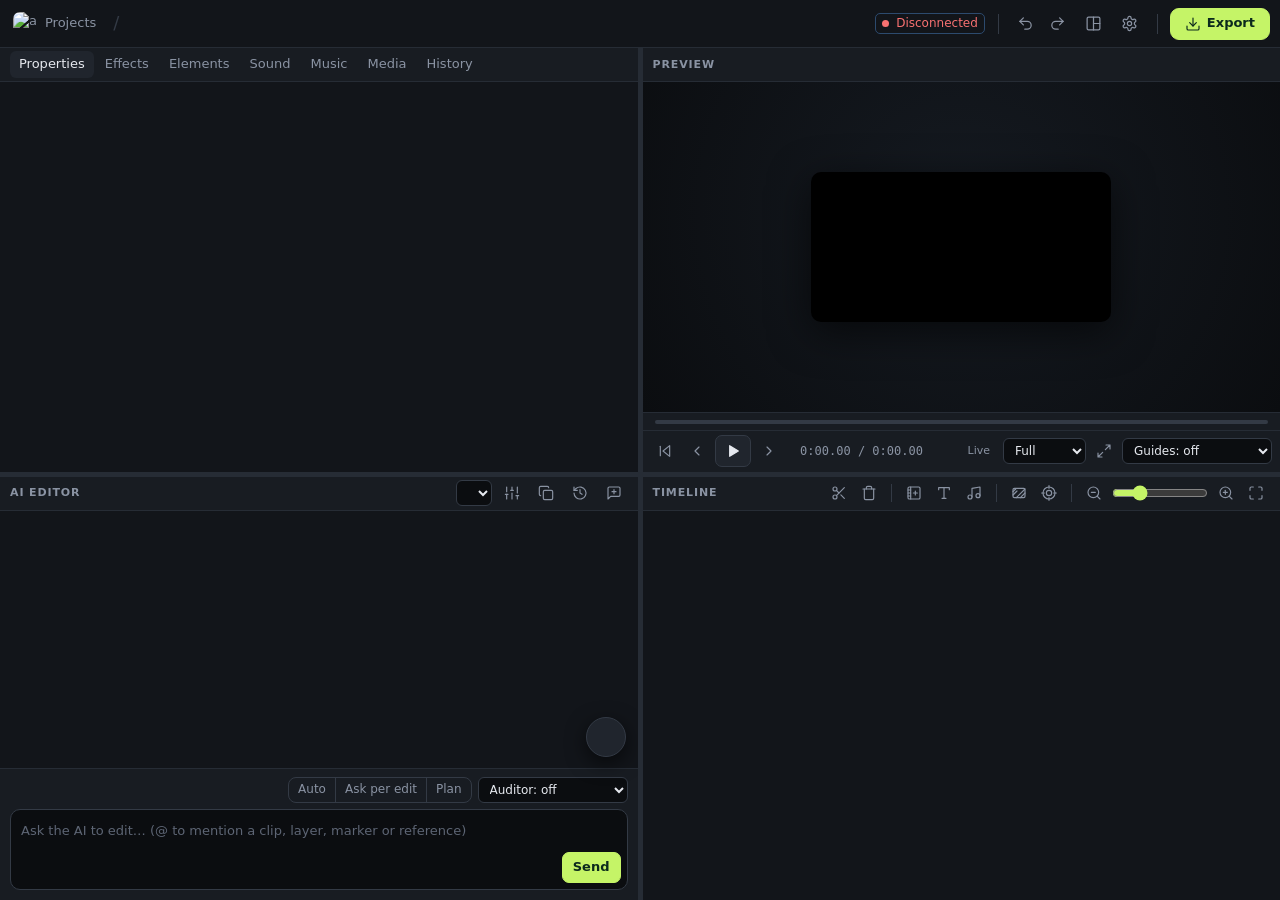
==== src/vedit/preview_server/static/index.html @ ada88d6e "feat(music): built-in loop maker with a Music tab - musicmaker.py: offline sequencer + synth that re" ====
<!doctype html>
<html lang="en">
<head>
<meta charset="utf-8">
<meta name="viewport" content="width=device-width, initial-scale=1">
<title>aiklips</title>
<link rel="icon" href="/static/logo.svg" type="image/svg+xml">
<style>
:root {
  --bg: #0b0d10; --pane: #12151a; --pane2: #181c22; --pane3: #20252d; --line: #262c35; --line2: #333a45;
  --text: #e6e9ef; --muted: #8a93a3; --faint: #5d6574; --accent: #c5f467; --accent-ink: #0b2a1d;
  --clip: #23344f; --clip-b: #4a6fa8; --text-l: #2f4a2a; --text-b: #6aa860; --img-l: #3a2f4f; --img-b: #9a7fd0;
  --cap-l: #4a3c18; --cap-b: #d0a640; --vid-l: #4a2330; --vid-b: #d0607e; --shp-l: #24383a; --shp-b: #5fb3b8; --adj-l: #33304a; --adj-b: #9d95e0; --mus-l: #173a45; --mus-b: #3fa5c0; --sel: #fbbf24; --ai: #c7a6ff; --danger: #f87171; --ok: #4ade80;
  --colf: 0.5; --rowf: 0.5;
}
* { box-sizing: border-box; }
html, body { height: 100%; }
body { margin: 0; background: var(--bg); color: var(--text); font: 13px/1.45 ui-sans-serif, system-ui, -apple-system, "Segoe UI", sans-serif; overflow: hidden; display: flex; flex-direction: column; }
button, input, select, textarea { font: inherit; color: inherit; }
button { background: var(--pane3); border: 1px solid var(--line2); border-radius: 7px; padding: 5px 10px; cursor: pointer; white-space: nowrap; display: inline-flex; align-items: center; justify-content: center; gap: 6px; }
button.icon { padding: 5px; width: 28px; height: 28px; }
.ic { display: inline-flex; width: 16px; height: 16px; flex: none; }
.ic svg { width: 100%; height: 100%; display: block; }
button:hover { border-color: var(--accent); }
button.primary { background: var(--accent); color: var(--accent-ink); border-color: var(--accent); font-weight: 600; }
button.ghost { background: transparent; border-color: transparent; color: var(--muted); }
button.ghost:hover { color: var(--text); border-color: var(--line2); }
button.danger:hover { border-color: var(--danger); color: var(--danger); }
button:disabled { opacity: .45; cursor: default; }
input, select, textarea { background: var(--bg); border: 1px solid var(--line2); border-radius: 6px; padding: 4px 7px; min-width: 0; }
input:focus, select:focus, textarea:focus { outline: none; border-color: var(--accent); }
input[type=color] { padding: 1px; height: 26px; width: 44px; }
input[type=range] { accent-color: var(--accent); }
kbd { background: var(--pane3); border: 1px solid var(--line2); border-radius: 4px; padding: 0 4px; font-size: 11px; color: var(--muted); }

/* ---- header ---- */
header { height: 44px; flex: none; display: flex; align-items: center; gap: 10px; padding: 0 12px; border-bottom: 1px solid var(--line); background: var(--pane); }
.logo { font-weight: 700; letter-spacing: .2px; }
.logo span { color: var(--accent); }
#proj-name { color: var(--muted); }
.spacer { flex: 1; }
.pill { padding: 3px 10px; border-radius: 999px; background: var(--pane3); color: var(--muted); font-size: 12px; }
.pill.rendering { color: #fde68a; } .pill.error { color: var(--danger); } .pill.ready { color: var(--accent); }

/* ---- 4-pane grid ---- */
#grid { flex: 1; min-height: 0; display: grid; grid-template-columns: minmax(0, calc((100% - 5px) * var(--colf))) 5px minmax(0, 1fr); grid-template-rows: minmax(0, calc((100% - 5px) * var(--rowf))) 5px minmax(0, 1fr); }
.pane { background: var(--pane); min-width: 0; min-height: 0; display: flex; flex-direction: column; overflow: hidden; }
.pane-h { height: 34px; flex: none; display: flex; align-items: center; gap: 6px; padding: 0 10px; border-bottom: 1px solid var(--line); background: var(--pane2); }
.pane-h h2 { white-space: nowrap; margin: 0; font-size: 11px; text-transform: uppercase; letter-spacing: .08em; color: var(--muted); font-weight: 600; }
.splitter { background: var(--line); }
.splitter:hover, .splitter.drag { background: var(--accent); }
#split-v { grid-column: 2; grid-row: 1 / 4; cursor: col-resize; }
#split-h { grid-column: 1 / 4; grid-row: 2; cursor: row-resize; z-index: 2; }
#p-insp { grid-column: 1; grid-row: 1; }
#p-prev { grid-column: 3; grid-row: 1; }
#p-chat { grid-column: 1; grid-row: 3; }
#p-tl { grid-column: 3; grid-row: 3; }

/* ---- inspector ---- */
.tabs { display: flex; gap: 2px; }
.tab { background: transparent; border: none; padding: 4px 9px; border-radius: 6px; color: var(--muted); }
.tab.on { background: var(--pane3); color: var(--text); }
#insp-body { flex: 1; overflow: auto; padding: 10px 12px 20px; }
.crumb { display: flex; align-items: center; gap: 6px; margin-bottom: 10px; color: var(--muted); font-size: 12px; }
.crumb a { color: var(--accent); cursor: pointer; text-decoration: none; }
.sec { margin: 0 0 14px; }
.sec-h { display: flex; align-items: center; justify-content: space-between; margin-bottom: 6px; }
.sec-h h3 { margin: 0; font-size: 11px; text-transform: uppercase; letter-spacing: .08em; color: var(--muted); font-weight: 600; }
.row { display: flex; align-items: center; gap: 8px; padding: 6px 8px; border-radius: 7px; cursor: pointer; border: 1px solid transparent; }
.row:hover { background: var(--pane2); }
.row.sel { border-color: var(--sel); background: #2a2413; }
.row .tag { font: 11px ui-monospace, monospace; color: var(--muted); min-width: 34px; }
.row .lbl { flex: 1; overflow: hidden; text-overflow: ellipsis; white-space: nowrap; }
.row .t { color: var(--faint); font-size: 11px; font-variant-numeric: tabular-nums; }
.dot { width: 8px; height: 8px; border-radius: 2px; flex: none; }
.empty { color: var(--faint); font-size: 12px; padding: 4px 8px; }
.bin { display: grid; grid-template-columns: repeat(auto-fill, minmax(92px, 1fr)); gap: 8px; }
.bin { grid-template-columns: repeat(auto-fill, minmax(120px, 1fr)); }
.src { border: 1px solid var(--line); border-radius: 8px; overflow: hidden; cursor: grab; background: var(--pane2); transition: border-color .12s; }
.src:hover { border-color: var(--line2); }
.src.sel { border-color: var(--sel); }
.src .th { position: relative; aspect-ratio: 16 / 10; background: #000 center / cover no-repeat; display: flex; align-items: center; justify-content: center; color: var(--muted); }
.src .th .ic { width: 22px; height: 22px; }
.src .dur { position: absolute; right: 5px; bottom: 5px; font: 10px ui-monospace, monospace; background: #000b; color: var(--text); padding: 1px 5px; border-radius: 4px; }
.src .kind { position: absolute; left: 5px; top: 5px; background: #000b; border-radius: 4px; padding: 2px; color: var(--text); }
.src .kind .ic { width: 12px; height: 12px; }
.src .nm { font-size: 11px; padding: 5px 7px; white-space: nowrap; overflow: hidden; text-overflow: ellipsis; color: var(--muted); }
.dropzone { border: 1px dashed var(--line2); border-radius: 10px; padding: 26px 16px; display: flex; flex-direction: column; align-items: center; gap: 10px; color: var(--faint); text-align: center; font-size: 12px; }
.dropzone > .ic { width: 26px; height: 26px; color: var(--muted); }
.fields { display: grid; grid-template-columns: minmax(80px, 34%) minmax(0, 1fr); gap: 7px 10px; align-items: center; }
.fields label { color: var(--muted); font-size: 12px; }
.fields .full { grid-column: 1 / 3; }
.fields .pair { display: flex; gap: 6px; align-items: center; }
.fields .sec { margin-top: 10px; padding-top: 10px; border-top: 1px solid var(--line2); font-size: 11px; text-transform: uppercase;
  letter-spacing: .08em; color: var(--muted); font-weight: 600; }
.aa-toggle { display: flex; align-items: center; gap: 4px; font-size: 12px; color: var(--muted); white-space: nowrap; margin-right: 6px; cursor: pointer; }
.m-audit { border: 1px solid var(--line2); border-radius: 10px; padding: 8px 10px; display: grid; gap: 6px; font-size: 12px; }
.m-audit.ok { border-color: var(--accent); } .m-audit.bad { border-color: #e5a400; }
.m-audit .aa-h { display: flex; align-items: center; gap: 6px; }
.beats { display: grid; gap: 6px; }
.beat { display: grid; gap: 1px; padding: 6px 8px; border: 1px solid var(--line2); border-radius: 8px; font-size: 12px; }
.beat.empty-beat { border-style: dashed; opacity: .7; }
.audit-score { font-weight: 600; margin: 4px 0 8px; }
.audit-score.ok { color: var(--accent); } .audit-score.bad { color: var(--danger); }
.findings { display: grid; gap: 6px; margin-bottom: 8px; }
.finding { border-left: 3px solid var(--line2); padding: 4px 8px; font-size: 12px; display: grid; gap: 2px; }
.finding.bad { border-color: var(--danger); } .finding.warn { border-color: #e5a400; }
.finding code { font-size: 11px; color: var(--muted); white-space: pre-wrap; word-break: break-word; }
.finding a { cursor: pointer; color: var(--accent); }
.font-pick { display: flex; flex-direction: column; gap: 5px; min-width: 0; }
.font-pick select { width: 100%; }
.font-pick .pair select { flex: 1; min-width: 0; }
.font-preview { background: var(--pane3); border: 1px solid var(--line2); border-radius: 8px; padding: 6px 10px; font-size: 22px;
  line-height: 1.25; white-space: nowrap; overflow: hidden; text-overflow: ellipsis; color: var(--text); }
.font-pick .hint { font-size: 11px; line-height: 1.35; }
/* font picker popover: every font is shown in its own face */
.fp-btn { width: 100%; justify-content: space-between; text-align: left; font-size: 15px; padding: 5px 9px; background: var(--bg); }
.fp-btn .fp-cur { overflow: hidden; text-overflow: ellipsis; white-space: nowrap; }
.fp-pop { position: fixed; z-index: 60; width: 340px; max-height: 70vh; display: flex; flex-direction: column; background: var(--pane2);
  border: 1px solid var(--line2); border-radius: 10px; box-shadow: 0 14px 40px #000a; overflow: hidden; }
.fp-top { padding: 8px; display: grid; gap: 6px; border-bottom: 1px solid var(--line); }
.fp-top input { width: 100%; }
.fp-chips { display: flex; flex-wrap: wrap; gap: 4px; }
.fp-chip { font-size: 11px; padding: 2px 8px; border-radius: 999px; background: transparent; color: var(--muted); }
.fp-chip.on { background: var(--accent); color: var(--accent-ink); border-color: var(--accent); }
.fp-list { overflow: auto; padding: 4px; }
.fp-grp { font-size: 10px; text-transform: uppercase; letter-spacing: .08em; color: var(--faint); padding: 8px 8px 3px; }
.fp-row { display: grid; grid-template-columns: 1fr auto; align-items: center; gap: 2px 8px; padding: 6px 8px; border-radius: 7px; cursor: pointer; border: 1px solid transparent; }
.fp-row:hover, .fp-row.hl { background: var(--pane3); }
.fp-row.on { border-color: var(--accent); }
.fp-row .fp-sample { font-size: 21px; line-height: 1.2; white-space: nowrap; overflow: hidden; text-overflow: ellipsis; min-width: 0; }
.fp-row .fp-name { font-size: 11px; color: var(--muted); grid-column: 1; }
.fp-row .fp-star { grid-row: 1 / 3; grid-column: 2; background: transparent; border: none; color: var(--faint); padding: 2px 4px; }
.fp-row .fp-star.on { color: var(--sel); }
.fp-foot { border-top: 1px solid var(--line); padding: 8px; display: flex; gap: 6px; }
.fp-foot input { flex: 1; }
/* size control: slider + number + drag-scrub label + preset chips */
.sz { display: grid; gap: 5px; }
.sz .pair input[type=range] { flex: 1; }
.sz .pair input[type=number] { flex: none !important; width: 64px !important; }
.sz-chips { display: flex; gap: 4px; flex-wrap: wrap; }
.sz-chips button { font-size: 11px; padding: 2px 8px; }
.sz-chips button.on { background: var(--accent); border-color: var(--accent); color: var(--accent-ink); }
label.scrub { cursor: ew-resize; user-select: none; }
label.scrub:hover { color: var(--accent); }
.fields .pair > * { flex: 1; min-width: 0; }
.fields .pair > input[type=color], .fields .pair > .hint { flex: none; }
.fields input:not([type=checkbox]):not([type=color]), .fields select, .fields textarea { width: 100%; }
.chips { display: flex; flex-wrap: wrap; gap: 5px; }
/* ---- Effects tab ---- */
.fx-search { position: sticky; top: -10px; z-index: 2; background: var(--pane); padding: 0 0 8px; display: grid; gap: 6px; }
.fx-search input { width: 100%; }
.fx-target { font-size: 12px; color: var(--muted); }
.fx-target b { color: var(--text); font-weight: 600; }
.fx-cat { font-size: 11px; text-transform: uppercase; letter-spacing: .08em; color: var(--muted); font-weight: 600; margin: 12px 0 6px; }
.seq { display: grid; grid-template-columns: 74px repeat(16, minmax(0, 1fr)); gap: 3px; align-items: center; margin: 3px 0; }
.seq > span { font-size: 11px; color: var(--muted); white-space: nowrap; overflow: hidden; text-overflow: ellipsis; }
.seq button { height: 22px; min-width: 0; padding: 0; border-radius: 4px; border: 1px solid var(--line); background: var(--pane2); font-size: 9px; color: var(--text); }
.seq button:nth-of-type(4n+1):not(:first-of-type) { margin-left: 3px; }
.seq button.beat { background: var(--pane3); }
.seq button.x { background: var(--accent); border-color: var(--accent); }
.seq button.o { background: color-mix(in srgb, var(--accent) 45%, var(--pane2)); border-color: color-mix(in srgb, var(--accent) 60%, transparent); }
.seq button.cur { outline: 2px solid var(--text); outline-offset: -1px; }
.fx-grid { display: grid; grid-template-columns: repeat(auto-fill, minmax(118px, 1fr)); gap: 8px; }
.fx-card { border: 1px solid var(--line); border-radius: 9px; overflow: hidden; background: var(--pane2); cursor: pointer; text-align: left; padding: 0;
  display: block; transition: border-color .12s, transform .12s; }
.fx-card:hover { border-color: var(--accent); transform: translateY(-1px); }
.fx-card.on { border-color: var(--sel); }
.fx-card .fx-th { position: relative; aspect-ratio: 16 / 10; overflow: hidden; background: linear-gradient(135deg, #3b82f6, #ec4899 55%, #f59e0b); }
.fx-card .fx-th i { position: absolute; inset: 0; background: var(--thumb) center / cover no-repeat; }
.fx-card .fx-th b { position: absolute; inset: 0; pointer-events: none; }
.fx-card .fx-nm { font-size: 12px; padding: 5px 8px 1px; color: var(--text); white-space: nowrap; overflow: hidden; text-overflow: ellipsis; }
.fx-card .fx-ab { font-size: 10.5px; padding: 0 8px 6px; color: var(--faint); line-height: 1.3; height: 2.6em; overflow: hidden; }
.fx-card .fx-badge { position: absolute; right: 5px; top: 5px; background: var(--sel); color: #000; font-size: 10px; font-weight: 700; border-radius: 4px; padding: 0 4px; }
/* card previews: a CSS approximation of each filter on the clip's own thumbnail */
.fxp-blur i { filter: blur(3px); transform: scale(1.08); }
.fxp-sharpen i { filter: contrast(1.35) saturate(1.15); }
.fxp-denoise i { filter: blur(.7px) saturate(1.05); }
.fxp-glow i { filter: brightness(1.18) saturate(1.25) blur(.5px); }
.fxp-glow b { background: radial-gradient(circle at 50% 45%, #fff6 0, transparent 60%); mix-blend-mode: screen; }
.fxp-vignette b, .fxp-film b { background: radial-gradient(ellipse at center, transparent 40%, #000d 100%); }
.fxp-grain b, .fxp-vhs b { background-image: repeating-radial-gradient(circle at 17% 32%, #fff2 0 1px, transparent 1px 3px); opacity: .9; mix-blend-mode: overlay; }
.fxp-rgb_split i { filter: drop-shadow(4px 0 0 #ff0040aa) drop-shadow(-4px 0 0 #00a0ffaa); }
.fxp-edges i { filter: grayscale(1) contrast(4) invert(1); }
.fxp-posterize i { filter: contrast(2.2) saturate(2); }
.fxp-invert i { filter: invert(1); }
.fxp-mirror i { transform: scaleX(-1); }
.fxp-pixelate i { filter: blur(2px) contrast(1.6) saturate(1.3); }
.fxp-letterbox b { background: linear-gradient(#000 0 18%, transparent 18% 82%, #000 82%); }
.fxp-film i { filter: sepia(.25) saturate(.8) contrast(1.06); }
.fxp-vhs i { filter: saturate(1.5) blur(.6px) drop-shadow(3px 0 0 #ff004088); }
.fxp-trails i { filter: drop-shadow(6px 0 0 #fff5) drop-shadow(12px 0 0 #fff3); }
.fx-card:hover.fxp-shake i { animation: fxshake .12s linear infinite; }
.fx-card:hover.fxp-zoom_pulse i { animation: fxpulse .8s ease-in-out infinite; }
.fxp-shake i, .fxp-zoom_pulse i { transform: scale(1.12); }
@keyframes fxshake { 0% { transform: scale(1.12) translate(2px, -1px); } 50% { transform: scale(1.12) translate(-2px, 2px); } 100% { transform: scale(1.12) translate(1px, -2px); } }
@keyframes fxpulse { 0%, 100% { transform: scale(1.05); } 50% { transform: scale(1.18); } }
.fxp-move .fx-th { background: linear-gradient(135deg, #1c2a14, #1f4a43); display: flex; align-items: center; justify-content: center; color: var(--accent); }
.fxp-move .fx-th .ic { width: 26px; height: 26px; }
.fxp-gfx .fx-th .ic { display: none; }
/* camera moves: the shot does the move while the pointer is on the card */
.fxp-mv-snap_zoom:hover i { animation: mv-snap 1.6s cubic-bezier(.7, 0, .2, 1) infinite; }
@keyframes mv-snap { 0%, 20% { transform: scale(1); } 32%, 85% { transform: scale(1.4); } 100% { transform: scale(1); } }
.fxp-mv-digital_zoom:hover i { animation: mv-digital 1.6s steps(1, end) infinite; }
@keyframes mv-digital { 0% { transform: scale(1); } 20% { transform: scale(1.12); } 32% { transform: scale(1.26); } 44% { transform: scale(1.42); } 90% { transform: scale(1.42); } 100% { transform: scale(1); } }
.fxp-mv-punch_in:hover i { animation: mv-punch 1.4s steps(1, end) infinite; }
@keyframes mv-punch { 0% { transform: scale(1); } 45% { transform: scale(1.18); } 100% { transform: scale(1.18); } }
.fxp-mv-zoom_out_reveal:hover i { animation: mv-out 1.8s ease-out infinite; }
@keyframes mv-out { 0% { transform: scale(1.4); } 80%, 100% { transform: scale(1); } }
.fxp-mv-whip:hover i { animation: mv-whip 1.2s ease-in-out infinite; }
@keyframes mv-whip { 0%, 30% { transform: none; filter: none; } 45% { transform: translateX(-30%); filter: blur(6px); } 60%, 100% { transform: none; filter: none; } }
.fxp-mv-flash_cut:hover b { animation: mv-flash 1.2s ease-out infinite; }
@keyframes mv-flash { 0%, 35% { background: transparent; } 40% { background: #fff; } 70%, 100% { background: transparent; } }
/* applied filter stack in clip properties */
.fxs { grid-column: 1 / 3; display: grid; gap: 6px; }
.fxs-item { border: 1px solid var(--line2); border-radius: 9px; background: var(--pane2); }
.fxs-item.off { opacity: .55; }
.fxs-item.drag { border-color: var(--accent); }
.fxs-h { display: flex; align-items: center; gap: 4px; padding: 4px 6px; }
.fxs-h .nm { flex: 1; font-size: 12px; font-weight: 600; cursor: grab; }
.fxs-h button { padding: 2px 5px; height: 24px; }
.fxs-b { display: grid; grid-template-columns: minmax(70px, 30%) minmax(0, 1fr); gap: 5px 8px; align-items: center; padding: 2px 8px 8px; }
.fxs-b label { font-size: 11.5px; color: var(--muted); }
.fxs-b .pair { display: flex; gap: 6px; align-items: center; }
.fxs-b .pair input[type=range] { flex: 1; min-width: 0; }
/* timeline: markers, in/out range, keyframe diamonds, multi-select */
.lane.ruler .mk { position: absolute; top: 0; width: 10px; height: 100%; margin-left: -5px; cursor: pointer; z-index: 3; }
.lane.ruler .mk::before { content: ""; position: absolute; left: 1px; top: 2px; width: 8px; height: 10px; background: var(--c); clip-path: polygon(0 0, 100% 0, 100% 70%, 50% 100%, 0 70%); }
.lane.ruler .mk::after { content: ""; position: absolute; left: 4.5px; top: 12px; width: 1px; height: 12px; background: var(--c); opacity: .7; }
.lane.ruler .mk.sel::before { outline: 2px solid var(--text); }
.lane.ruler .io { position: absolute; top: 0; height: 100%; background: #c5f46722; border-left: 2px solid var(--accent); border-right: 2px solid var(--accent); pointer-events: none; }
.blk .kf { position: absolute; bottom: 1px; width: 7px; height: 7px; margin-left: -3.5px; background: var(--sel); transform: rotate(45deg); pointer-events: none; }
.blk.multi { outline: 2px dashed var(--sel); outline-offset: -2px; }
#snap-ind.off { opacity: .4; text-decoration: line-through; }
/* keyframe button next to a property */
.kfb { background: none; border: none; padding: 0 3px; color: var(--faint); cursor: pointer; font-size: 12px; line-height: 1; }
.kfb.has { color: var(--muted); } .kfb.on { color: var(--sel); }
.fields label .kfb { margin-left: 4px; }
/* paste attributes dialog, shortcut sheet */
.modal { position: fixed; inset: 0; z-index: 85; background: #0008; display: flex; align-items: center; justify-content: center; }
.modal .box { background: var(--pane2); border: 1px solid var(--line2); border-radius: 12px; padding: 16px 18px; min-width: 300px; max-width: min(720px, calc(100vw - 32px)); max-height: 80vh; overflow: auto; box-shadow: 0 20px 60px #000c; }
.modal h3 { margin: 0 0 10px; font-size: 14px; }
.modal .opts { display: grid; gap: 6px; margin: 8px 0 14px; }
.modal .opts label { display: flex; gap: 8px; align-items: center; }
.keys { display: grid; grid-template-columns: repeat(auto-fill, minmax(230px, 1fr)); gap: 4px 18px; font-size: 12.5px; }
.keys div { display: flex; justify-content: space-between; gap: 10px; padding: 3px 0; border-bottom: 1px solid var(--line); }
.keys kbd { white-space: nowrap; }
.scopes { grid-column: 1 / 3; display: flex; gap: 8px; flex-wrap: wrap; }
.scopes img { background: #000; border-radius: 6px; border: 1px solid var(--line2); max-width: 100%; }
/* command palette (Cmd/Ctrl+K) */
#palette { position: fixed; inset: 0; z-index: 80; background: #0008; display: flex; justify-content: center; align-items: flex-start; padding-top: 12vh; }
#palette .pl-box { width: min(560px, calc(100vw - 32px)); background: var(--pane2); border: 1px solid var(--line2); border-radius: 12px; box-shadow: 0 20px 60px #000c; overflow: hidden; }
#palette input { width: 100%; border: none; border-bottom: 1px solid var(--line); border-radius: 0; padding: 12px 14px; font-size: 15px; background: transparent; }
#palette .pl-list { max-height: 50vh; overflow: auto; padding: 4px; }
#palette .pl-row { display: flex; gap: 10px; align-items: center; padding: 7px 10px; border-radius: 7px; cursor: pointer; }
#palette .pl-row.hl { background: var(--pane3); }
#palette .pl-row .k { font-size: 10px; text-transform: uppercase; letter-spacing: .06em; color: var(--faint); width: 64px; flex: none; }
#palette .pl-row .t { flex: 1; }
#palette .pl-row .d { color: var(--faint); font-size: 11.5px; white-space: nowrap; overflow: hidden; text-overflow: ellipsis; max-width: 50%; }
/* property search */
.insp-search { display: flex; gap: 6px; align-items: center; margin-bottom: 8px; }
.insp-search input { flex: 1; }
.fields .q-hide { display: none !important; }
.fields .q-hit { color: var(--accent) !important; }
.chip { display: inline-flex; gap: 4px; align-items: center; background: var(--pane3); border: 1px solid var(--line2); border-radius: 999px; padding: 1px 4px 1px 9px; font-size: 12px; }
.chip button { padding: 0 5px; border: none; background: transparent; color: var(--muted); }
.chip button:hover { color: var(--danger); }
.btnrow { display: flex; flex-wrap: wrap; gap: 6px; margin-top: 12px; }
.hint { color: var(--faint); font-size: 12px; }
#hist { list-style: none; margin: 0; padding: 0; }
#hist li { padding: 5px 8px; border-radius: 6px; cursor: pointer; display: flex; gap: 8px; color: var(--muted); }
#hist li:hover { background: var(--pane2); }
#hist li.current { background: #22331a; color: var(--text); }
#hist li.future { opacity: .45; }
#hist .n { width: 28px; text-align: right; font-variant-numeric: tabular-nums; color: var(--faint); }

/* ---- preview ---- */
#stage { flex: 1; min-height: 0; display: flex; align-items: center; justify-content: center; padding: 12px; position: relative; background: radial-gradient(circle at 50% 40%, #151a21, var(--bg)); }
video { max-height: 100%; max-width: 100%; background: #000; border-radius: 10px; box-shadow: 0 10px 40px #0009; }
/* preview busy: keep the last frame on screen (frozen canvas) and show what is happening over it */
/* no z-index on the hold frame and the overlay stage: they must not form stacking contexts, so the layers' blend modes
   (mix-blend-mode) mix with the video under them. DOM order puts the overlays above the hold frame. */
#pv-hold { position: absolute; pointer-events: none; border-radius: 10px; display: none; }
/* live overlays: text / image / caption sprites drawn over the base video (above the frozen frame, below the busy card) */
#pv-layers { position: absolute; pointer-events: none; overflow: hidden; border-radius: 10px; display: none; }
#pv-layers > img, #pv-layers > .vl { position: absolute; left: 0; top: 0; transform-origin: 50% 50%; user-select: none; }
#pv-layers .vl { overflow: hidden; }
#pv-layers .vl video, #pv-layers .vl canvas { position: absolute; inset: 0; width: 100%; height: 100%; object-fit: cover; }
#pv-layers .vl-border { position: absolute; inset: 0; border-radius: inherit; box-sizing: border-box; }
#t-mode { font-size: 11px; padding: 3px 8px; }
/* expanded preview: the preview pane covers the whole window (and the screen, where fullscreen is allowed) */
body.pv-expanded #p-prev { position: fixed; inset: 0; z-index: 50; background: var(--bg); }
body.pv-expanded #p-prev > .pane-h { display: none; }
body.pv-expanded #stage { padding: 0; background: #000; }
body.pv-expanded video, body.pv-expanded #pv-hold, body.pv-expanded #pv-layers { border-radius: 0; }
#t-mode.final { border-color: var(--sel); color: var(--sel); }
#pv-busy { position: absolute; inset: 0; z-index: 4; display: flex; align-items: center; justify-content: center; pointer-events: none;
  background: #0b0d1059; backdrop-filter: blur(2px) saturate(.6); -webkit-backdrop-filter: blur(2px) saturate(.6); overflow: hidden; animation: fadein .18s ease-out; }
#pv-busy[hidden] { display: none; }
#pv-busy::before { content: ""; position: absolute; inset: 0; background: linear-gradient(100deg, transparent 30%, #c5f46714 50%, transparent 70%); animation: sweep 1.8s linear infinite; }
.pv-card { position: relative; display: flex; gap: 12px; align-items: center; background: #12151aeb; border: 1px solid var(--line2); border-radius: 12px; padding: 12px 16px; box-shadow: 0 10px 40px #000a; max-width: 82%; }
.pv-card b { display: block; font-size: 13px; }
#pv-sub { display: block; color: var(--muted); font-size: 12px; }
#pv-sub:empty { display: none; }
#pv-time { color: var(--faint); font-size: 12px; font-variant-numeric: tabular-nums; margin-left: 4px; }
.pv-bar { position: absolute; left: 12px; right: 12px; bottom: 0; height: 2px; border-radius: 2px; overflow: hidden; background: var(--line); }
.pv-bar::after { content: ""; position: absolute; top: 0; bottom: 0; width: 35%; background: var(--accent); animation: indet 1.2s ease-in-out infinite; }
#pv-ai { position: absolute; top: 14px; left: 16px; z-index: 4; display: inline-flex; align-items: center; gap: 7px; padding: 3px 10px 3px 8px; border-radius: 999px;
  background: #1c2a14e6; border: 1px solid #1f4a43; color: var(--accent); font-size: 12px; pointer-events: none; }
#pv-ai[hidden] { display: none; }
#pv-ai i, .ai-orb { display: inline-block; border-radius: 50%; background: var(--accent); box-shadow: 0 0 0 0 #c5f46788; animation: pulse 1.4s infinite; }
#pv-ai i { width: 7px; height: 7px; }
/* AI is editing: timeline + properties are locked until it finishes */
#p-tl, #p-insp { position: relative; }
.ai-lock { position: absolute; inset: 0; z-index: 20; display: flex; align-items: center; justify-content: center; cursor: not-allowed; animation: fadein .2s ease-out;
  background: repeating-linear-gradient(-45deg, #0b0d10c7 0 14px, #12151ac7 14px 28px); background-size: 40px 40px;
  backdrop-filter: blur(1.5px) grayscale(.6); -webkit-backdrop-filter: blur(1.5px) grayscale(.6); }
.ai-lock[hidden] { display: none; }
.ai-card { cursor: default; display: flex; flex-direction: column; align-items: center; gap: 6px; text-align: center; max-width: min(420px, 90%);
  background: var(--pane2); border: 1px solid #1f4a43; border-radius: 12px; padding: 14px 20px; box-shadow: 0 0 0 4px #c5f46712, 0 10px 40px #000a; }
.ai-card b { font-size: 13px; }
.ai-orb { width: 12px; height: 12px; }
.ai-step { font: 12px ui-monospace, monospace; color: var(--muted); max-width: 100%; overflow: hidden; text-overflow: ellipsis; white-space: nowrap; }
.ai-card .hint { font-size: 11px; color: var(--faint); }
.ai-lock.slim .ai-card { flex-direction: row; padding: 8px 12px; gap: 8px; }
/* the timeline stays visible while the AI edits, so you can watch where it works: a light veil, a slim card over the
   toolbar, and clicks that would change something are stopped in JS (scrolling, zoom and seeking on the ruler still work) */
/* the timeline is blocked while the AI edits: a soft veil over the tracks and one card in the middle saying why */
#tl-lock { top: 35px; overflow: hidden; background: #0b0d10a6; backdrop-filter: blur(2px) saturate(.6); -webkit-backdrop-filter: blur(2px) saturate(.6); }
#tl-lock::before { content: ""; position: absolute; left: 0; right: 0; top: 0; height: 2px;
  background: linear-gradient(90deg, transparent, var(--accent) 50%, transparent); animation: sweep 1.6s ease-in-out infinite; }
#tl-lock .ai-card { flex-direction: row; align-items: center; text-align: left; gap: 12px; padding: 12px 12px 12px 16px; max-width: min(520px, calc(100% - 32px));
  border-radius: 14px; box-shadow: 0 0 0 1px #c5f4671a, 0 16px 48px #000c; }
#tl-lock .ai-card .txt { display: flex; flex-direction: column; gap: 2px; min-width: 0; }
#tl-lock .ai-card b { font-size: 13px; white-space: nowrap; }
#tl-lock .ai-card #tl-time { color: var(--muted); font-weight: 400; font-variant-numeric: tabular-nums; margin-left: 4px; }
#tl-lock .ai-card .ai-step { font-size: 11px; }
#tl-lock .ai-card .hint { font-size: 11px; color: var(--faint); white-space: nowrap; overflow: hidden; text-overflow: ellipsis; }
#tl-lock .ai-card .ai-orb { width: 10px; height: 10px; flex: none; }
#tl-lock .ai-card button { flex: none; height: 28px; padding: 0 12px; border-radius: 999px; font-size: 12px; gap: 5px; }
body.ai-busy .tl-tools > :not(#b-zout):not(#zoom):not(#b-zin):not(#b-fit) { opacity: .3; pointer-events: none; }
body.ai-busy #tl-body .lane:not(.ruler) { cursor: not-allowed; }
/* what the AI just changed: blocks pulse, the span is tinted across every track, and a chip says what and where */
/* layer groups: one row per collapsed effect */
.blk.group { background: linear-gradient(180deg, #2a2145, #221b38); border: 1px solid #5b4a8a; color: #e4dafe; overflow: hidden; }
.blk.group.sel { border-color: var(--ai); box-shadow: 0 0 0 1px var(--ai) inset; }
.blk.group .gtick { position: absolute; top: 3px; bottom: 3px; width: 2px; border-radius: 1px; background: #c7a6ff55; pointer-events: none; }
.blk.group .bl { position: relative; }
.head.grp-h { box-shadow: inset 3px 0 0 var(--ai); }
.head.in-grp { box-shadow: inset 3px 0 0 #5b4a8a; }
.iso-list { display: flex; flex-direction: column; gap: 3px; max-height: 260px; overflow: auto; }
.iso-row { display: flex; align-items: center; gap: 8px; justify-content: flex-start; text-align: left; padding: 3px 8px; height: auto; min-height: 34px; background: var(--pane2); border: 1px solid var(--line); border-radius: 8px; font-size: 12px; }
.iso-row img { width: 28px; height: 28px; object-fit: contain; flex: none; }
.iso-row small { color: var(--faint); margin-left: auto; }
.iso-row.on { border-color: var(--accent); background: #1c2a14; }
.iso-row.add { color: var(--accent); justify-content: center; }
.iso-pad { display: flex; flex-wrap: wrap; gap: 4px; align-items: center; }
.iso-pad button { min-width: 30px; padding: 0 6px; height: 26px; }
.iso-dlg { width: min(760px, calc(100vw - 48px)); padding: 16px 18px; box-sizing: border-box; display: flex; flex-direction: column; gap: 10px; }
.iso-dlg h3 { margin: 0; }
.iso-pick { display: grid; grid-template-columns: repeat(auto-fill, minmax(96px, 1fr)); gap: 8px; max-height: 60vh; overflow: auto; }
.iso-cat { grid-column: 1 / -1; font-size: 11px; text-transform: uppercase; letter-spacing: .08em; color: var(--faint); margin-top: 6px; }
.iso-card { display: flex; flex-direction: column; align-items: center; gap: 4px; height: auto; padding: 6px; background: #F4F2F8; color: #222; border-radius: 10px; border: 1px solid transparent; font-size: 11px; }
.iso-card:hover { border-color: var(--accent); }
.iso-card img { width: 72px; height: 72px; object-fit: contain; }
.glass-l { position: absolute; left: 0; top: 0; box-sizing: border-box; border: 1.5px solid #ffffff55; box-shadow: inset 0 1px 0 #ffffff66, 0 10px 30px #0004; }
.blk.just { border-color: var(--ai) !important; animation: justpulse 1.1s ease-out 3; }
@keyframes justpulse { 0% { box-shadow: 0 0 0 0 #c7a6ffdd; } 100% { box-shadow: 0 0 0 9px #c7a6ff00; } }
.mk.just { filter: drop-shadow(0 0 4px var(--ai)); }
/* only the change shown in the chip gets a span (the others just pulse): many edits must not paint the whole timeline */
.aied { position: absolute; top: 0; bottom: 0; pointer-events: none; z-index: 5; background: #c7a6ff0f; border-left: 1px solid #c7a6ff66; border-right: 1px solid #c7a6ff66; }
#tl-last { display: none; align-items: center; gap: 2px; height: 22px; padding: 0 2px 0 8px; border-radius: 999px; font-size: 11.5px; min-width: 0; max-width: 46%;
  background: #c7a6ff1c; border: 1px solid #c7a6ff55; color: var(--ai); position: relative; z-index: 21; }
#tl-last.on { display: inline-flex; }
#tl-last .tx { overflow: hidden; text-overflow: ellipsis; white-space: nowrap; cursor: pointer; padding-right: 4px; }
#tl-last .tx:hover { text-decoration: underline; }
#tl-last button { height: 18px; min-width: 18px; padding: 0 4px; border-radius: 999px; font-size: 11px; color: var(--ai); }
body.ai-busy #t-mask, body.ai-busy #t-focus, body.ai-busy #b-undo, body.ai-busy #b-redo { opacity: .35; pointer-events: none; }
@keyframes sweep { from { transform: translateX(-100%); } to { transform: translateX(100%); } }
@keyframes indet { from { left: -35%; } to { left: 100%; } }
@keyframes pulse { 0% { box-shadow: 0 0 0 0 #c5f46788; } 70% { box-shadow: 0 0 0 7px #c5f46700; } 100% { box-shadow: 0 0 0 0 #c5f46700; } }
@keyframes fadein { from { opacity: 0; } }
#drawlayer { position: absolute; cursor: crosshair; z-index: 5; border-radius: 10px; outline: 2px solid var(--accent); outline-offset: -2px; touch-action: none; }
#drawlayer .dhint { position: absolute; left: 50%; top: 10px; transform: translateX(-50%); background: #000c; color: var(--text); font-size: 12px; padding: 4px 10px; border-radius: 999px; pointer-events: none; white-space: nowrap; }
.drawbox { position: absolute; border: 2px solid var(--accent); background: #c5f4671f; box-shadow: 0 0 0 9999px #0007; pointer-events: none; }
.drawbox.ellipse { border-radius: 50%; }
#drawlayer canvas { position: absolute; inset: 0; width: 100%; height: 100%; pointer-events: none; border-radius: 10px; }
#drawlayer.painting { cursor: none; }
.drawbar { position: absolute; z-index: 6; display: flex; gap: 4px; align-items: center; background: var(--pane2); border: 1px solid var(--line2);
  border-radius: 10px; padding: 6px; font-size: 12px; cursor: default; box-shadow: 0 8px 24px #0008; }
.drawbar.side { flex-direction: column; align-items: stretch; width: 104px; }
.drawbar.side .sep { width: auto; height: 1px; margin: 2px 0; }
.drawbar.side input[type=range] { width: 100%; }
.drawbar.top { left: 50%; top: 4px; transform: translateX(-50%); max-width: calc(100% - 8px); overflow-x: auto; white-space: nowrap; }
.drawbar button { padding: 3px 9px; font-size: 12px; white-space: nowrap; }
.drawbar button.on { background: var(--accent); border-color: var(--accent); color: var(--accent-ink); }
.drawbar button.keep { border-color: #fb923c; color: #fb923c; }
.drawbar input[type=range] { width: 70px; }
.drawbar .sep { width: 1px; height: 18px; background: var(--line2); margin: 0 2px; }
.brushcur { position: absolute; border: 1.5px solid #fff; border-radius: 50%; pointer-events: none; box-shadow: 0 0 0 1px #000a; transform: translate(-50%, -50%); z-index: 4; }
.brushcur.erase { border-style: dashed; }
.drawpop { position: absolute; z-index: 7; background: var(--pane2); border: 1px solid var(--line2); border-radius: 10px; padding: 10px; display: grid; gap: 8px; width: 240px; box-sizing: border-box; box-shadow: 0 10px 30px #000a; font-size: 12px; }
.drawpop .row { display: flex; gap: 6px; align-items: center; }
.drawpop .row > label { width: 54px; color: var(--muted); }
/* long option labels must not widen the popup: WebKit only shrinks a <select> below its text with an explicit width,
   and grid rows need min-width 0 or the longest option still sets the column width */
.drawpop > * { min-width: 0; }
.drawpop select { flex: 1 1 0; width: 0; min-width: 0; text-overflow: ellipsis; }
.drawbar.away { display: none; }  /* the choose-how popup is open: painting is done, keep the picture clear */
.transport button.on { background: var(--accent); border-color: var(--accent); color: var(--accent-ink); }
#p-chat { position: relative; }
#chatlist { position: absolute; top: 40px; right: 8px; left: 8px; max-height: 60%; overflow: auto; z-index: 20; background: var(--pane2); border: 1px solid var(--line2); border-radius: 10px; box-shadow: 0 12px 30px #000b; padding: 6px; }
#chatlist .ch-h { display: flex; align-items: center; gap: 6px; padding: 4px 6px 8px; color: var(--muted); font-size: 12px; }
#chatlist .ch { display: flex; align-items: center; gap: 8px; padding: 7px 8px; border-radius: 7px; cursor: pointer; }
#chatlist .ch:hover { background: var(--pane3); }
#chatlist .ch.on { background: #1c2a14; outline: 1px solid #1f4a43; }
#chatlist .ch .t { flex: 1; min-width: 0; overflow: hidden; text-overflow: ellipsis; white-space: nowrap; font-size: 13px; }
#chatlist .ch .m { color: var(--faint); font-size: 11px; white-space: nowrap; }
#chatlist .ch button { padding: 2px 6px; border: none; background: transparent; color: var(--muted); }
#chatlist .ch button:hover { color: var(--danger); }
#chatlist .empty { padding: 10px; color: var(--muted); font-size: 12px; }
.tmark { position: absolute; top: 50%; width: 14px; height: 14px; margin: -7px 0 0 -8px; transform: rotate(45deg); background: var(--accent); border: 2px solid var(--bg); border-radius: 3px; z-index: 4; cursor: pointer; }
.tmark:hover { transform: rotate(45deg) scale(1.2); }
#nomedia > .ic { width: 34px; height: 34px; }
#nomedia { position: absolute; inset: 0; display: none; align-items: center; justify-content: center; flex-direction: column; gap: 10px; color: var(--muted); text-align: center; padding: 20px; }
.transport { height: 42px; flex: none; display: flex; align-items: center; justify-content: center; gap: 4px; border-top: 1px solid var(--line); background: var(--pane2); }
#tc { font: 12px ui-monospace, monospace; color: var(--muted); min-width: 150px; text-align: center; }
/* preview scrub bar: seek / scrub without the timeline (it stays usable while the AI edits) */
#pv-scrub { position: relative; height: 18px; flex: none; margin: 0; padding: 0 12px; background: var(--pane2); border-top: 1px solid var(--line); cursor: pointer; touch-action: none; user-select: none; }
#pv-scrub .sb-track { position: absolute; left: 12px; right: 12px; top: 7px; height: 4px; border-radius: 3px; background: var(--line2); transition: height .12s, top .12s; }
#pv-scrub:hover .sb-track, #pv-scrub.drag .sb-track { top: 6px; height: 6px; }
#pv-scrub .sb-fill { position: absolute; left: 0; top: 0; bottom: 0; width: 0; border-radius: 3px; background: var(--accent); }
#pv-scrub .sb-cut { position: absolute; top: -2px; bottom: -2px; width: 1px; background: var(--bg); opacity: .8; }
#pv-scrub .sb-knob { position: absolute; top: 50%; width: 12px; height: 12px; margin: -6px 0 0 -6px; border-radius: 50%; background: var(--accent); box-shadow: 0 0 0 2px var(--bg); left: 0; opacity: 0; transition: opacity .12s; }
#pv-scrub:hover .sb-knob, #pv-scrub.drag .sb-knob { opacity: 1; }
#pv-scrub .sb-tip { position: absolute; bottom: 16px; transform: translateX(-50%); padding: 2px 6px; border-radius: 5px; background: var(--bg); border: 1px solid var(--line2); font: 11px ui-monospace, monospace; color: var(--text); pointer-events: none; white-space: nowrap; display: none; z-index: 5; }
#pv-scrub:hover .sb-tip, #pv-scrub.drag .sb-tip { display: block; }

/* ---- chat ---- */
#msgs { flex: 1; overflow: auto; padding: 10px 12px; display: flex; flex-direction: column; gap: 8px; }
.m-user { align-self: flex-end; max-width: 88%; background: #1d3a36; border: 1px solid #275049; padding: 7px 10px; border-radius: 12px 12px 3px 12px; white-space: pre-wrap; }
.m-user .ctx { display: block; font-size: 11px; color: var(--accent); opacity: .8; margin-bottom: 2px; }
.m-ai { max-width: 94%; line-height: 1.5; }
.m-user, .m-ai { position: relative; user-select: text; -webkit-user-select: text; cursor: text; }
.m-copy { position: absolute; top: -8px; right: -6px; padding: 2px 4px; display: none; background: var(--pane2); border: 1px solid var(--line2); border-radius: 6px; color: var(--muted); cursor: pointer; }
.m-copy:hover { color: var(--text); }
.m-user:hover .m-copy, .m-ai:hover .m-copy { display: inline-flex; }
.m-ai code { background: var(--pane3); padding: 0 4px; border-radius: 4px; font-size: 12px; }
.m-tool { font: 12px ui-monospace, monospace; color: var(--muted); display: flex; gap: 6px; align-items: baseline; padding-left: 4px; }
.m-tool .st { width: 12px; flex: none; }
.m-tool .st.ok { color: var(--ok); } .m-tool .st.bad { color: var(--danger); }
.m-tool .tx { overflow: hidden; text-overflow: ellipsis; white-space: nowrap; }
.m-meta { font-size: 11px; color: var(--faint); padding-left: 4px; }
.m-err { color: var(--danger); font-size: 12px; white-space: pre-wrap; }
.m-note { color: var(--faint); font-size: 12px; font-style: italic; }
.m-perm { border: 1px solid var(--danger); border-radius: 8px; padding: 8px 10px; font-size: 12px; display: grid; gap: 6px; }
.m-perm code { white-space: pre-wrap; word-break: break-all; max-height: 160px; overflow: auto; }
.m-perm .btns { display: flex; gap: 6px; }
#composer { flex: none; border-top: 1px solid var(--line); padding: 8px 10px 10px; display: flex; flex-direction: column; gap: 6px; background: var(--pane2); position: relative; }
/* what goes with the message: the automatic playhead / selection chip, then the user's attachments (clips, layers,
   ranges, moments, markers, reference videos), then "+ Attach". Typing @ in the prompt mentions one too. */
#atts { display: flex; flex-wrap: wrap; gap: 4px; align-items: center; min-width: 0; }
#atts .att.auto { opacity: .8; }
.att { display: inline-flex; align-items: center; gap: 2px; max-width: 100%; font-size: 11px; line-height: 18px; border-radius: 999px; padding: 0 2px 0 8px;
  background: var(--pane3); border: 1px solid var(--line2); color: var(--text); white-space: nowrap; overflow: hidden; text-overflow: ellipsis; }
.att.auto { color: var(--accent); background: #1c2a14; border-color: #1f4a43; padding-right: 8px; }
.att.ref { border-color: #5b4a8a; background: #221d33; }
.att button { border: none; background: transparent; padding: 0 4px; min-height: 0; height: 18px; font-size: 13px; color: var(--muted); }
.att button:hover { color: var(--text); }
.att-add { font-size: 11px; height: 20px; padding: 0 8px; border-radius: 999px; }
.att-menu, .mention { position: absolute; left: 10px; bottom: calc(100% - 4px); z-index: 30; min-width: 230px; max-width: calc(100% - 20px); max-height: 280px; overflow: auto;
  background: var(--pane2); border: 1px solid var(--line2); border-radius: 10px; box-shadow: 0 12px 34px #000b; padding: 4px; }
.att-menu button, .mention button { display: flex; width: 100%; gap: 8px; align-items: center; justify-content: flex-start; text-align: left; border: none; background: transparent;
  font-size: 12px; padding: 6px 8px; border-radius: 7px; }
.att-menu button:hover, .mention button.on { background: var(--pane3); }
.mention button small, .att-menu button small { color: var(--faint); margin-left: auto; padding-left: 10px; white-space: nowrap; }
.att-menu .hint { font-size: 11px; color: var(--faint); padding: 4px 8px 2px; }
/* floating button over the chat: the reference videos the AI should follow */
.fab { position: absolute; right: 12px; top: -52px; z-index: 3; width: 40px; height: 40px; padding: 0; border-radius: 50%; display: flex; align-items: center; justify-content: center;
  background: var(--pane3); border: 1px solid var(--line2); box-shadow: 0 6px 20px #0009; }
.fab:hover { border-color: var(--ai); }
.fab .n { position: absolute; top: -3px; right: -3px; min-width: 16px; height: 16px; font-size: 10px; line-height: 16px; text-align: center; background: var(--ai); color: #111; border-radius: 999px; }
.refs-dlg { width: min(680px, calc(100vw - 48px)); padding: 18px 20px 16px; box-sizing: border-box; }
.refs-dlg h3 { margin: 0 0 4px; }
.refs-dlg .hint { color: var(--muted); font-size: 12px; margin: 0 0 12px; }
.refs-grid { display: grid; grid-template-columns: repeat(auto-fill, minmax(150px, 1fr)); gap: 10px; max-height: 52vh; overflow: auto; padding: 2px; }
.ref-card { display: flex; flex-direction: column; gap: 4px; padding: 6px; border-radius: 10px; border: 1.5px solid var(--line2); background: var(--pane2); text-align: left; cursor: pointer; min-width: 0; }
.ref-card:hover { border-color: var(--muted); }
.ref-card:focus-visible { outline: 2px solid var(--ai); outline-offset: 2px; }
.ref-card.on { border-color: var(--ai); box-shadow: 0 0 0 2px #c7a6ff33; }
.ref-card .th { aspect-ratio: 9 / 12; border-radius: 7px; background: #000 center / cover no-repeat; position: relative; }
.ref-card .th .tick { position: absolute; top: 6px; right: 6px; width: 20px; height: 20px; border-radius: 50%; background: var(--ai); color: #111; display: none; align-items: center; justify-content: center; font-size: 12px; }
.ref-card.on .th .tick { display: flex; }
.ref-card b { font-size: 12px; overflow: hidden; text-overflow: ellipsis; white-space: nowrap; }
.ref-card span { font-size: 11px; color: var(--faint); display: -webkit-box; -webkit-line-clamp: 2; -webkit-box-orient: vertical; overflow: hidden; }
.refs-foot { display: flex; gap: 8px; align-items: center; margin-top: 12px; }
.refs-foot .spacer { flex: 1; }
/* one input box: the attachment chips on top, the message and Send under them */
.cmp-box { display: flex; flex-direction: column; gap: 6px; background: var(--bg); border: 1px solid var(--line2); border-radius: 10px; padding: 6px 6px 6px 8px; }
.cmp-box:focus-within { border-color: var(--accent); }
.cmp-foot { display: flex; gap: 6px; align-items: center; min-width: 0; }
.cmp-foot .spacer { flex: 1; }
/* the message: plain text with attachments as pills inside it (like mentioning a file in Copilot chat) */
#prompt { min-height: 22px; max-height: 160px; overflow-y: auto; padding: 4px 2px; outline: none; white-space: pre-wrap; word-break: break-word; line-height: 22px; cursor: text; }
#prompt:empty::before { content: attr(data-ph); color: var(--faint); pointer-events: none; }
#prompt[contenteditable="false"] { opacity: .5; cursor: default; }
.pill { display: inline-flex; align-items: center; gap: 3px; vertical-align: baseline; max-width: 240px; padding: 0 6px; margin: 0 1px; border-radius: 5px; line-height: 19px;
  font-size: 12px; background: #1d2a3a; color: #9cc8ff; border: 1px solid #2c4a6e; white-space: nowrap; overflow: hidden; text-overflow: ellipsis; user-select: all; cursor: default; }
.pill svg { width: 12px; height: 12px; flex: none; }
.pill.ref { background: #241d36; color: #cdb4ff; border-color: #4d3d7a; }
.pill.time, .pill.range { background: #1c2a14; color: var(--accent); border-color: #2f4a1f; }
.m-user .pill { line-height: 17px; }
.cmp-box:focus-within { box-shadow: 0 0 0 3px var(--accent-soft); }
#composer .cmp-row { display: flex; align-items: center; gap: 6px; flex-wrap: wrap; min-width: 0; }
#composer .cmp-row .spacer { flex: 1; }
.seg { display: inline-flex; border: 1px solid var(--line2); border-radius: 8px; overflow: hidden; }
.seg button { border: none; border-radius: 0; background: transparent; color: var(--muted); font-size: 12px; padding: 3px 9px; }
.seg button + button { border-left: 1px solid var(--line2); }
.seg button.on { background: var(--accent); color: var(--accent-ink); }
.m-perm.plan { border-color: var(--accent); }
.m-perm.edit { border-color: var(--sel); }
.m-perm textarea { width: 100%; min-height: 54px; resize: vertical; font-size: 12px; }
.m-perm .btns { flex-wrap: wrap; }
.typing { color: var(--muted); font-size: 12px; padding-left: 4px; }
.typing i { display: inline-block; width: 5px; height: 5px; border-radius: 50%; background: var(--accent); margin-right: 3px; animation: blink 1s infinite; }
.typing i:nth-child(2) { animation-delay: .15s; } .typing i:nth-child(3) { animation-delay: .3s; }
@keyframes blink { 50% { opacity: .2; } }

/* ---- timeline ---- */
.tl-tools { display: flex; align-items: center; gap: 2px; }
.tl-tools .sep { width: 1px; height: 18px; background: var(--line2); margin: 0 6px; }
.tl-tools input[type=range] { width: 96px; }
.tl-tools button.on { background: var(--accent); color: var(--accent-ink); }
/* hover tooltips for toolbar buttons ([data-tip] = "Name|Shortcut|What it does"): styled, instant, and shown in the
   desktop app too (its web view doesn't show native title tooltips) */
#hovertip { position: fixed; z-index: 1000; pointer-events: none; max-width: 260px; padding: 7px 10px; border-radius: 8px;
  background: var(--pane3, #20242b); border: 1px solid var(--line2); box-shadow: 0 6px 24px #0008; font-size: 12px; line-height: 1.4;
  color: var(--muted); opacity: 0; transform: translateY(3px); transition: opacity .12s, transform .12s; }
#hovertip.on { opacity: 1; transform: none; }
#hovertip b { color: var(--text); font-weight: 600; }
#hovertip kbd { margin-left: 6px; padding: 0 5px; border: 1px solid var(--line2); border-radius: 4px; font: 11px ui-monospace, monospace; color: var(--text); }
#hovertip .d { display: block; margin-top: 2px; }
#tl-body { flex: 1; min-height: 0; overflow: auto; position: relative; display: grid; grid-template-columns: 168px 1fr; align-content: start; }
#tl-heads { position: sticky; left: 0; z-index: 4; background: var(--pane2); border-right: 1px solid var(--line); }
#tl-scroll { position: relative; min-width: 0; }
#tl-inner { position: relative; }
.head { height: var(--h); display: flex; align-items: center; gap: 7px; padding: 0 8px 0 7px; font-size: 11px; color: var(--muted); border-bottom: 1px solid var(--line); border-left: 3px solid var(--c, transparent); white-space: nowrap; overflow: hidden; }
.head .ic { width: 14px; height: 14px; color: var(--c, var(--muted)); }
.head .hn { overflow: hidden; text-overflow: ellipsis; color: var(--text); }
.head .hs { margin-left: auto; font: 10px ui-monospace, monospace; color: var(--faint); }
.head.ruler-h { font: 10px ui-monospace, monospace; color: var(--faint); border-left-color: transparent; }
.lane { position: relative; height: var(--h); border-bottom: 1px solid var(--line); }
.lane.ruler { background: var(--pane2); cursor: ew-resize; }
.lane.drop { background: #1c2a14; }
.tick { position: absolute; top: 0; bottom: 0; border-left: 1px solid var(--line2); font-size: 10px; color: var(--faint); padding-left: 3px; padding-top: 2px; }
.tick.minor { border-left-color: var(--line); top: 16px; }
.blk { position: absolute; top: 3px; bottom: 3px; border-radius: 5px; border: 1px solid; overflow: hidden; cursor: grab; user-select: none; touch-action: none; }
.blk .bl { position: absolute; left: 10px; right: 10px; top: 0; bottom: 0; display: flex; align-items: center; gap: 5px; font-size: 11px; white-space: nowrap; overflow: hidden; pointer-events: none; text-shadow: 0 1px 2px #000; }
.blk .bl .ic { width: 12px; height: 12px; opacity: .9; }
.blk .bl .nm { overflow: hidden; text-overflow: ellipsis; }
.blk .badge { display: inline-flex; align-items: center; gap: 3px; font-size: 10px; padding: 0 4px; border-radius: 3px; background: #0009; flex: none; }
.blk .badge .ic { width: 10px; height: 10px; }
.blk.clip .bl { left: 0; right: 0; top: 0; bottom: auto; height: 18px; padding: 0 8px; background: var(--clip); border-bottom: 1px solid #0006; }
.blk .hd { position: absolute; top: 0; bottom: 0; width: 8px; cursor: ew-resize; z-index: 2; }
.blk .hd.l { left: 0; } .blk .hd.r { right: 0; }
.blk .hd:hover { background: #fff3; }
.blk.sel { border-color: var(--sel) !important; box-shadow: 0 0 0 1px var(--sel); }
.blk.drag { opacity: .85; z-index: 5; cursor: grabbing; box-shadow: 0 6px 20px #000a; }
.blk.clip { background-color: var(--clip); background-repeat: repeat-x; background-position: 0 18px; background-size: auto calc(100% - 18px); border-color: var(--clip-b); }
.blk.text { background: var(--text-l); border-color: var(--text-b); }
.blk.image { background: var(--img-l); border-color: var(--img-b); }
.blk.captions { background: var(--cap-l); border-color: var(--cap-b); }
.blk.video { background: var(--vid-l); border-color: var(--vid-b); }
.blk.shape { background: var(--shp-l); border-color: var(--shp-b); }
.blk.adjust { background: repeating-linear-gradient(135deg, var(--adj-l) 0 8px, #2a2f3a 8px 16px); border-color: var(--adj-b); }
.head.dragover { box-shadow: inset 0 2px 0 var(--accent); }
.badge.blend { text-transform: uppercase; font-size: 9px; letter-spacing: .04em; }
.blk.music { background: var(--mus-l); border-color: var(--mus-b); }
.lane.wave { background: var(--pane2) 0 50% / 100% 100% no-repeat; }
.lane.newtrack { background: transparent; }
.lane.newtrack .nt-hint { position: absolute; left: 8px; top: 50%; transform: translateY(-50%); font-size: 10.5px; color: var(--faint); pointer-events: none; white-space: nowrap; }
.lane.newtrack.drop .nt-hint, .lane.newtrack.drop { color: var(--accent); box-shadow: inset 0 0 0 1px var(--accent); }
.lane.track.drop { background: #1c2a14; }
.lane.main { box-shadow: inset 0 1px 0 var(--line2); }
.blk.video.vthumb { background-color: var(--vid-l); background-repeat: repeat-x; background-position: 0 17px; background-size: auto calc(100% - 17px); }
.blk.video.vthumb .bl { left: 0; right: 0; top: 0; bottom: auto; height: 17px; padding: 0 8px; background: var(--vid-l); border-bottom: 1px solid #0006; }
.blk.clip.gap { background: repeating-linear-gradient(135deg, transparent 0 7px, #ffffff08 7px 14px); border: 1px dashed var(--line2); cursor: default; }
.blk.clip.gap .bl { background: transparent; border-bottom: none; color: var(--faint); text-shadow: none; }
#pv-hit { position: absolute; z-index: 3; cursor: default; touch-action: none; }
#pv-hit.over { cursor: move; }
#pv-selbox { position: absolute; z-index: 4; pointer-events: none; border: 1.5px solid var(--sel); border-radius: 2px; display: none; box-shadow: 0 0 0 1px #0008; transform-origin: 50% 50%; }
/* transform handles: corners scale, sides stretch, the knob above rotates (pointer events only on the handles) */
#pv-selbox .th { position: absolute; width: 10px; height: 10px; margin: -5px 0 0 -5px; background: #fff; border: 1.5px solid var(--sel); border-radius: 2px; pointer-events: auto; touch-action: none; box-shadow: 0 1px 3px #0008; }
#pv-selbox .th.side { width: 8px; height: 8px; margin: -4px 0 0 -4px; border-radius: 50%; }
#pv-selbox .th.rot { width: 14px; height: 14px; margin: -7px 0 0 -7px; border-radius: 50%; top: -26px; left: 50%; cursor: grab; }
#pv-selbox .th.rot::after { content: ""; position: absolute; left: 50%; top: 12px; width: 1.5px; height: 14px; margin-left: -.75px; background: var(--sel); pointer-events: none; }
#pv-selbox.small .th.side { display: none; }
#pv-guides { position: absolute; z-index: 2; pointer-events: none; display: none; overflow: visible; }
#pv-snap { position: absolute; z-index: 3; pointer-events: none; display: none; overflow: visible; }
.seg-row { display: flex; gap: 4px; flex-wrap: wrap; }
.seg-row button { padding: 3px 8px; font-size: 11.5px; }
.seg-row button.on { background: var(--accent); border-color: var(--accent); color: var(--accent-ink); font-weight: 600; }
/* effects on a clip / video overlay: coloured strips over the thumbnails (collapsed), or their own rows (drilled down) */
.fxind { position: absolute; left: 0; right: 0; bottom: 1px; display: flex; flex-direction: column; gap: 1px; pointer-events: none; }
.fxind i { position: relative; display: block; height: 11px; }
.fxind i b { position: absolute; top: 0; bottom: 0; border-radius: 3px; background: var(--fc); box-shadow: 0 0 0 1px #0007; overflow: hidden;
  font: 600 8.5px/11px system-ui, sans-serif; color: #000; padding: 0 4px; white-space: nowrap; text-overflow: ellipsis; font-style: normal; }
.fxind i b.off { background: repeating-linear-gradient(135deg, var(--fc) 0 4px, #0006 4px 8px); opacity: .6; }
/* track header buttons: quiet until needed. The eye shows on hover (always when the track is hidden); the pencil shows
   when the track has effects, teal while its effect rows are open */
/* active = filled: a toggle that is on shows the filled icon (icon buttons) or a solid fill (text toggles) */
.ic .f { display: none; }
.on > .ic.hasf .o, .on .ic.hasf .o { display: none; }
.on > .ic.hasf .f, .on .ic.hasf .f { display: block; }
.hbtns { display: inline-flex; gap: 0; margin-left: auto; flex: none; }
.hbtn { display: inline-flex; align-items: center; justify-content: center; width: 20px; height: 20px; border-radius: 5px;
  color: var(--faint); cursor: pointer; }
.hbtn .ic { width: 13px; height: 13px; color: inherit; } /* not the track colour the header icon uses */
.hbtn:hover { color: var(--text); background: #ffffff12; }
.hbtn.on { color: var(--accent); }
.hbtn.eye.on { color: var(--muted); }
.hbtn.eye.on:hover { color: var(--text); }
.hbtn.pen { width: 24px; height: 22px; border: 1px solid var(--line2); color: var(--muted); margin-right: 2px; }
.hbtn.pen:hover { border-color: var(--accent); color: var(--accent); background: #c5f46714; }
.hbtn.pen.on { background: var(--accent); border-color: var(--accent); color: var(--accent-ink, #04201c); }
.hbtn.eye { visibility: hidden; }
.head:hover .hbtn.eye, .hbtn.eye.off { visibility: visible; }
.hbtn.off { color: var(--muted); }
.lane.hidden-t .blk { opacity: .35; filter: grayscale(.8); }
/* focus mode (effect rows open): the other tracks shrink to thin strips; click one or press Esc to bring them back */
.head.squash { padding: 0 7px; gap: 0; cursor: pointer; }
.head.squash > * { display: none !important; }
.lane.squash { cursor: pointer; background: transparent !important; }
.lane.squash > * { pointer-events: none; }
.lane.squash .blk { top: 2px; bottom: 2px; border-radius: 2px; background-image: none !important; opacity: .55; }
.lane.squash .blk > *, .lane.squash .fxind, .lane.squash .tmark, .lane.squash .nt-hint { display: none; }
.lane.squash:hover .blk { opacity: .9; }
#tl-focus { display: none; align-items: center; gap: 6px; padding: 2px 4px 2px 9px; border-radius: 999px; font-size: 11.5px;
  background: #c5f4671a; border: 1px solid #c5f46755; color: var(--accent); }
#tl-focus.on { display: inline-flex; }
#tl-focus button { padding: 0 6px; height: 18px; border-radius: 999px; font-size: 11px; }
.head.hidden-t .hn { text-decoration: line-through; color: var(--faint); }
.head.fxhead { padding-left: 18px; font-size: 10.5px; background: #ffffff05; }
.lane.fxlane { background: #ffffff04; }
.lane.fxlane .fxrange { position: absolute; top: 2px; bottom: 2px; border-left: 1px dashed var(--line2); border-right: 1px dashed var(--line2); background: #ffffff05; pointer-events: none; }
.blk.fxb { background: color-mix(in srgb, var(--fc) 30%, transparent); border-color: var(--fc); top: 3px; bottom: 3px; }
.blk.fxb.off { opacity: .45; }
.blk.fxb .bl { color: var(--text); }
.blk.fxb .fade { position: absolute; top: 0; bottom: 0; pointer-events: none; }
.blk.fxb .fade.in { left: 0; background: linear-gradient(to top right, color-mix(in srgb, var(--fc) 55%, transparent) 50%, transparent 50%); }
.blk.fxb .fade.out { right: 0; background: linear-gradient(to top left, color-mix(in srgb, var(--fc) 55%, transparent) 50%, transparent 50%); }
.fx-time { display: grid; grid-template-columns: auto 1fr; gap: 6px 8px; align-items: center; margin: 6px 0 2px; font-size: 11.5px; }
.fx-time .hint { grid-column: 1 / -1; }
#trkins { position: absolute; left: 0; right: 0; height: 3px; margin-top: -1.5px; background: var(--accent); border-radius: 2px; display: none; z-index: 7; pointer-events: none; box-shadow: 0 0 8px var(--accent); }
#playhead { position: absolute; top: 0; bottom: 0; width: 2px; margin-left: -1px; background: var(--accent); pointer-events: none; z-index: 6; }
#playhead::before { content: ""; position: absolute; top: 0; left: -5px; border: 6px solid transparent; border-top-color: var(--accent); }
#insmark { position: absolute; top: 0; width: 3px; margin-left: -1px; background: var(--sel); display: none; z-index: 7; border-radius: 2px; }
#tl-empty { position: absolute; inset: 5px 8px; border: 1px dashed var(--line2); border-radius: 6px; display: flex; align-items: center; justify-content: center; gap: 10px; color: var(--faint); font-size: 12px; pointer-events: none; }
#tl-empty button { pointer-events: auto; }

[hidden] { display: none !important; }
.spin { display: inline-block; width: 13px; height: 13px; border: 2px solid var(--line2); border-top-color: var(--accent); border-radius: 50%; animation: rot .8s linear infinite; flex: none; }
.spin.big { width: 22px; height: 22px; border-width: 3px; }
@keyframes rot { to { transform: rotate(360deg); } }
a.ext { color: var(--accent); text-decoration: none; display: inline-flex; align-items: center; gap: 4px; white-space: nowrap; font-size: 12px; }
a.ext .ic { width: 12px; height: 12px; }
a.ext:hover { text-decoration: underline; }
.codeline { display: flex; align-items: center; gap: 4px; background: var(--bg); border: 1px solid var(--line2); border-radius: 7px; padding: 3px 3px 3px 10px; }
.codeline code { flex: 1; min-width: 0; font: 11px ui-monospace, monospace; color: var(--text); overflow-x: auto; white-space: nowrap; }
.av { width: 30px; height: 30px; border-radius: 8px; flex: none; display: inline-flex; align-items: center; justify-content: center; font-weight: 700; font-size: 14px; color: #0b0d10; background: var(--c); }
.steps { display: flex; gap: 6px; flex-wrap: wrap; }
.stp { display: inline-flex; align-items: center; gap: 6px; font-size: 12px; color: var(--faint); padding: 3px 10px 3px 4px; border-radius: 999px; border: 1px solid var(--line); }
.stp i { font-style: normal; width: 18px; height: 18px; border-radius: 50%; background: var(--pane3); display: inline-flex; align-items: center; justify-content: center; font-size: 11px; }
.stp i .ic { width: 11px; height: 11px; }
.stp.on { color: var(--text); border-color: var(--accent); } .stp.on i { background: var(--accent); color: var(--accent-ink); }
.stp.done { color: var(--muted); } .stp.done i { background: #22331a; color: var(--accent); }

/* ---- models dialog ---- */
/* Settings (models, providers & keys, permissions, usage): /settings in an overlay */
dialog#dlg-settings { width: min(1000px, 96vw); height: min(780px, 92vh); padding: 0; border: 1px solid var(--line2); border-radius: 14px; background: var(--pane); box-shadow: 0 24px 70px #000c; overflow: hidden; }
dialog#dlg-settings::backdrop { background: #000b; }
dialog#dlg-settings iframe { width: 100%; height: 100%; border: 0; display: block; background: var(--pane); }
/* ---- export dialog ---- */
dialog#dlg-export { width: min(860px, 96vw); max-height: 92vh; padding: 0; border: 1px solid var(--line2); border-radius: 16px; background: var(--pane); color: var(--text); box-shadow: 0 24px 70px #000c; overflow: hidden; }
dialog#dlg-export::backdrop { background: #000b; }
.ex { display: grid; grid-template-columns: 300px minmax(0, 1fr); min-height: 460px; }
.ex-card { background: radial-gradient(120% 80% at 0% 0%, #12302b 0%, var(--pane2) 55%); border-right: 1px solid var(--line); padding: 22px; display: flex; flex-direction: column; gap: 14px; }
.ex-card .k { font-size: 11px; text-transform: uppercase; letter-spacing: .08em; color: var(--faint); }
.ex-dims { font: 600 34px/1.05 ui-monospace, "SF Mono", Menlo, monospace; letter-spacing: -.02em; }
.ex-dims small { display: block; font: 500 13px/1.4 ui-sans-serif, system-ui; color: var(--muted); letter-spacing: 0; margin-top: 6px; }
.ex-frame { align-self: flex-start; border: 2px solid var(--accent); border-radius: 6px; background: #c5f46714; transition: width .25s, height .25s; }
.ex-size { font-size: 22px; font-weight: 600; } .ex-size small { font-size: 12px; color: var(--muted); font-weight: 400; }
.ex-where { font-size: 12px; color: var(--muted); word-break: break-all; }
.ex-where b { color: var(--text); font-weight: 600; }
.ex-main { padding: 22px 24px 18px; display: flex; flex-direction: column; gap: 16px; overflow: auto; max-height: 92vh; }
.ex-main h2 { margin: 0; font-size: 18px; }
.ex-sec > .lbl { font-size: 12px; color: var(--muted); margin-bottom: 7px; }
.ex-fmts { display: grid; grid-template-columns: repeat(auto-fill, minmax(150px, 1fr)); gap: 8px; }
.ex-fmt { text-align: left; padding: 10px 12px; border-radius: 10px; background: var(--pane2); border: 1px solid var(--line2);
  display: flex; flex-direction: column; align-items: flex-start; justify-content: flex-start; gap: 3px; white-space: normal; height: auto; min-width: 0; }
.ex-fmt b, .ex-fmt span { display: block; width: 100%; }
.ex-fmt b { font-size: 13px; } .ex-fmt span { font-size: 11px; color: var(--muted); line-height: 1.35; }
.ex-fmt.on { border-color: var(--accent); background: #1c2a14; box-shadow: 0 0 0 1px var(--accent) inset; }
.ex-fmt:disabled { opacity: .4; cursor: not-allowed; }
.ex-chips { display: flex; flex-wrap: wrap; gap: 6px; }
.ex-chips button { padding: 6px 11px; border-radius: 999px; font-size: 12px; background: var(--pane2); }
.ex-chips button.on { background: var(--accent); color: var(--accent-ink); border-color: var(--accent); font-weight: 600; }
.ex-chips button small { opacity: .7; margin-left: 4px; }
.ex-row { display: flex; gap: 8px; align-items: center; }
.ex-row input[type=text] { flex: 1; min-width: 0; }
.ex-ext { color: var(--muted); font: 13px ui-monospace, monospace; }
.ex-foot { display: flex; gap: 8px; justify-content: flex-end; align-items: center; margin-top: auto; padding-top: 6px; }
.ex-foot .hint { margin-right: auto; }
/* progress: the ring fills, then draws a check */
.ex-run { grid-column: 1 / -1; display: flex; flex-direction: column; align-items: center; justify-content: center; gap: 14px; padding: 40px 24px; min-height: 460px; text-align: center; }
.ex-ring { width: 168px; height: 168px; position: relative; }
.ex-ring > svg { width: 100%; height: 100%; transform: rotate(-90deg); }  /* the ring only, not the check mark */
.ex-ring circle { fill: none; stroke-width: 10; }
.ex-ring .bg { stroke: var(--pane3); }
.ex-ring .fg { stroke: var(--accent); stroke-linecap: round; stroke-dasharray: 465; stroke-dashoffset: 465; transition: stroke-dashoffset .6s cubic-bezier(.2,.8,.2,1); }
.ex-ring::before { content: ""; position: absolute; inset: 8px; border-radius: 50%; box-shadow: 0 0 34px #c5f46722; }
.ex-ring .pct { position: absolute; inset: 0; display: flex; align-items: center; justify-content: center; gap: 2px; font: 600 34px/1 ui-monospace, monospace; font-variant-numeric: tabular-nums; }
.ex-ring .pct small { font-size: 16px; opacity: .6; }
.ex-ring.busy .fg { animation: exglow 1.6s ease-in-out infinite; }
@keyframes exglow { 50% { opacity: .65; } }
.ex-ring .ex-tick { position: absolute; inset: 0; display: grid; place-items: center; }
.ex-ring .ex-tick path { fill: none; stroke: var(--accent); stroke-width: 9; stroke-linecap: round; stroke-linejoin: round; stroke-dasharray: 80; stroke-dashoffset: 80; animation: exdraw .45s .2s ease-out forwards; }
@keyframes exdraw { to { stroke-dashoffset: 0; } }
/* before the first frame renders (titles and effects are being prepared): a spinning arc, not a stuck 0% */
.ex-ring.indet > svg { animation: exspin 1.1s linear infinite; }
.ex-ring.indet .fg { stroke-dasharray: 110 355; stroke-dashoffset: 0 !important; transition: none; }
@keyframes exspin { from { transform: rotate(-90deg); } to { transform: rotate(270deg); } }
.ex-ring.done .pct { opacity: 0; transition: opacity .2s; }
.ex-ring.fail .fg { stroke: var(--danger); }
.ex-stage { font-size: 15px; font-weight: 600; } .ex-meta { color: var(--muted); font-size: 13px; font-variant-numeric: tabular-nums; }
.ex-file { font: 13px ui-monospace, monospace; color: var(--text); background: var(--pane2); border: 1px solid var(--line2); border-radius: 8px; padding: 6px 10px; max-width: 100%; overflow: hidden; text-overflow: ellipsis; white-space: nowrap; }
.ex-run .acts { display: flex; gap: 8px; flex-wrap: wrap; justify-content: center; margin-top: 6px; }
@media (max-width: 720px) { .ex { grid-template-columns: 1fr; } .ex-card { border-right: 0; border-bottom: 1px solid var(--line); } }
@media (prefers-reduced-motion: reduce) { .ex-ring .fg, .ex-frame { transition: none; animation: none; } .ex-ring .ex-tick path { animation: none; stroke-dashoffset: 0; } .ex-ring.indet > svg { animation: none; } }

.dlg-h { display: flex; align-items: center; gap: 8px; padding: 12px 14px 12px 18px; border-bottom: 1px solid var(--line); }
.dlg-h h3 { margin: 0; font-size: 15px; }
.dlg-b { padding: 16px 18px 18px; display: flex; flex-direction: column; gap: 12px; overflow: auto; }
.dlg-b h4 { margin: 2px 0 0; font-size: 14px; }

/* ---- AI setup card (chat pane) ---- */
#ai-setup { flex: 1; overflow: auto; padding: 18px 14px; display: flex; flex-direction: column; justify-content: safe center; }
.setup-card { margin: 0 auto; width: 100%; max-width: 420px; display: flex; flex-direction: column; gap: 12px; }
.setup-card h3 { margin: 0; font-size: 16px; }
.setup-card p { margin: 0; color: var(--muted); line-height: 1.5; }
.setup-logo { width: 38px; height: 38px; border-radius: 10px; background: linear-gradient(135deg, #c5f467, #3b82f6); color: #0b2a1d; display: flex; align-items: center; justify-content: center; }
.setup-logo .ic { width: 20px; height: 20px; }
.choice { display: flex; flex-direction: column; gap: 8px; }
.opt { justify-content: flex-start; gap: 12px; padding: 11px 12px; border-radius: 10px; text-align: left; background: var(--pane2); border-color: var(--line2); }
.opt > .ic { width: 18px; height: 18px; color: var(--muted); }
.opt > span { display: flex; flex-direction: column; }
.opt > span > span { color: var(--muted); font-size: 12px; }
.opt.primary-opt { border-color: var(--accent); background: #1f2e15; }
.opt.primary-opt > .ic { color: var(--accent); }
.or { display: flex; align-items: center; gap: 10px; color: var(--faint); font-size: 11px; }
.or::before, .or::after { content: ""; flex: 1; height: 1px; background: var(--line); }
.linkbtn { background: transparent; border: none; padding: 0; color: var(--accent); justify-content: flex-start; white-space: normal; text-align: left; }
.linkbtn:hover { text-decoration: underline; }
.wait { display: flex; gap: 12px; align-items: flex-start; }
.wait b { display: block; margin-bottom: 4px; }
#toast { position: fixed; bottom: 18px; left: 50%; transform: translateX(-50%); background: var(--pane3); border: 1px solid var(--line2); padding: 8px 14px; border-radius: 9px; display: none; z-index: 50; max-width: 70vw; box-shadow: 0 8px 30px #000a; }
#toast.err { border-color: var(--danger); color: #fecaca; }
#dropveil { position: fixed; inset: 0; background: #0b0d10cc; border: 2px dashed var(--accent); display: none; align-items: center; justify-content: center; font-size: 18px; color: var(--accent); z-index: 40; pointer-events: none; }
/* ---- brand refresh (tokens from ui.css) ---- */
header .brandmark { display: inline-flex; align-items: center; gap: 7px; }
header .brandmark img { width: 22px; height: 22px; }
header .brandmark > span { color: var(--text); } header .brandmark > span > span { color: var(--accent); }
#nomedia { gap: 12px; }
#nomedia .nm-card { display: flex; flex-direction: column; align-items: center; gap: 12px; padding: 28px 30px 24px; border-radius: 20px; border: 1.5px dashed var(--line2);
  background: radial-gradient(80% 100% at 50% 0%, #c5f4670d, transparent); max-width: 360px; animation: ak-rise var(--t-slow) var(--ease-out) both; }
#nomedia .nm-ic { width: 56px; height: 56px; border-radius: 16px; display: grid; place-items: center; background: var(--forest-2); color: var(--accent); border: 1px solid #c5f46733; animation: ak-float 5s ease-in-out infinite; }
#nomedia .nm-ic .ic { width: 26px; height: 26px; }
#nomedia b { color: var(--text); font-size: 16px; letter-spacing: -.01em; }
#nomedia .nm-sub { font-size: 12.5px; line-height: 1.5; }
#nomedia button { padding: 8px 16px; border-radius: 10px; }
#nomedia .nm-say { display: flex; gap: 6px; flex-wrap: wrap; justify-content: center; margin-top: 4px; }
#nomedia .nm-say span { font-size: 11.5px; padding: 4px 10px; border-radius: 999px; background: var(--pane2); border: 1px solid var(--line); color: var(--muted); }
#dropveil { background: #050906d0; -webkit-backdrop-filter: blur(4px); backdrop-filter: blur(4px); border: 0; font-size: 20px; font-weight: 600; letter-spacing: -.01em; }
#dropveil::before { content: ""; position: absolute; inset: 18px; border: 2px dashed var(--accent); border-radius: 22px; background: #c5f4670a; }
/* ---- export: the frame fills in as it renders ---- */
.ex-card { background: radial-gradient(120% 80% at 0% 0%, #13573f 0%, var(--pane2) 60%); }
.ex-frame.has { border: 1px solid #ffffff22; border-radius: 10px; background: #000 center / cover no-repeat; box-shadow: 0 18px 40px -16px #000; }
.ex-shot { position: relative; max-width: 80vw; border-radius: 16px; overflow: hidden; background: radial-gradient(120% 100% at 0 0, #13573f, #051a12) center / cover no-repeat;
  box-shadow: 0 30px 70px -24px #000, 0 0 0 1px #ffffff14; animation: ak-pop .5s var(--ease-out) both; }
.ex-shot .veil { position: absolute; inset: 0; background: #050806d9; -webkit-backdrop-filter: grayscale(1) blur(2px); backdrop-filter: grayscale(1) blur(2px);
  clip-path: inset(0 0 0 var(--p, 0%)); transition: clip-path .6s var(--ease-out); }
.ex-shot .scan { position: absolute; top: 0; bottom: 0; left: var(--p, 0%); width: 2px; margin-left: -1px; background: var(--accent); box-shadow: 0 0 18px 3px #c5f46788; transition: left .6s var(--ease-out); }
.ex-shot.done .scan, .ex-shot.fail .scan, .ex-shot.indet .scan { opacity: 0; }
.ex-shot.indet .veil { animation: ak-glow 1.6s ease-in-out infinite; }
.ex-shot .pct { position: absolute; inset: 0; display: flex; align-items: center; justify-content: center; font: 650 44px/1 var(--sans); font-variant-numeric: tabular-nums; letter-spacing: -.03em; color: #fff; text-shadow: 0 4px 24px #000; }
.ex-shot .pct small { font-size: 20px; opacity: .65; margin-left: 2px; }
.ex-shot.done { cursor: pointer; }
.ex-shot .ex-tick { position: absolute; inset: 0; display: grid; place-items: center; background: radial-gradient(#0008, transparent 60%); }
.ex-shot .ex-tick svg { width: 84px; height: 84px; padding: 10px; border-radius: 50%; background: var(--accent); box-shadow: 0 10px 40px #c5f46766; animation: ak-burst .6s var(--ease-out) both; }
.ex-shot .ex-tick path { fill: none; stroke: var(--accent-ink); stroke-width: 8; stroke-linecap: round; stroke-linejoin: round; stroke-dasharray: 80; stroke-dashoffset: 80; animation: exdraw .45s .25s ease-out forwards; }
.ex-shot.fail .veil { background: #2a0b0bd9; clip-path: none; }
.ex-bar { width: min(440px, 80vw); height: 4px; border-radius: 4px; background: var(--pane3); overflow: hidden; }
.ex-bar i { display: block; height: 100%; background: linear-gradient(90deg, var(--accent-2), var(--accent)); border-radius: 4px; transition: width .6s var(--ease-out); }
.ex-stage { font-size: 17px; letter-spacing: -.01em; }
/* the Export button doubles as a progress bar while an export runs in the background */
#b-export.busy { position: relative; overflow: hidden; background: var(--pane3); color: var(--text); border-color: var(--line2); }
#b-export.busy::before { content: ""; position: absolute; inset: 0; width: var(--p, 0%); background: #c5f46755; transition: width .4s var(--ease-out); }
#b-export.busy > * { position: relative; }
/* preview status: dot + words */
#status { display: inline-flex; align-items: center; gap: 7px; }
#status::before { content: ""; width: 7px; height: 7px; border-radius: 50%; background: var(--accent); }
#status.busy::before, #status.rendering::before { background: var(--warn); animation: ak-glow 1s ease-in-out infinite; }
#status.error::before { background: var(--danger); }
/* ---- header: breadcrumb on the left, quiet status + grouped tools on the right ---- */
header { height: 48px; gap: 6px; padding: 0 10px 0 8px; }
header button.icon { width: 30px; height: 30px; border-radius: 8px; }
header button.icon .ic { width: 17px; height: 17px; }
.crumbs { display: flex; align-items: center; gap: 2px; min-width: 0; }
.hb-home { display: inline-flex; align-items: center; gap: 8px; height: 32px; padding: 0 10px 0 4px; border-radius: 9px; background: transparent;
  border: 1px solid transparent; color: var(--muted); font-weight: 500; }
.hb-home img { width: 24px; height: 24px; border-radius: 7px; }
.hb-home:hover { color: var(--text); background: var(--pane3); border-color: transparent; }
.crumb-sep { color: var(--line2); font-size: 18px; font-weight: 300; padding: 0 4px; user-select: none; }
#proj-name { color: var(--text); font-weight: 600; letter-spacing: -.005em; white-space: nowrap; overflow: hidden; text-overflow: ellipsis; max-width: 38vw; }
header #status { background: transparent; padding: 0 6px; font-size: 12px; color: var(--muted); white-space: nowrap; }
header #status.ready { color: var(--muted); }
header #status.rendering { color: var(--warn); }
header #status.error { color: var(--danger); }
.hb-sep { width: 1px; height: 20px; background: var(--line2); margin: 0 6px; flex: none; }
.hb-group { display: inline-flex; gap: 2px; }
.hb-menu-wrap { position: relative; }
#b-layout[aria-expanded="true"] { color: var(--text); background: var(--pane3); }
.hb-menu { position: absolute; right: 0; top: calc(100% + 6px); z-index: 60; width: 236px; padding: 6px; border-radius: 12px; background: var(--pane2);
  border: 1px solid var(--line2); box-shadow: var(--shadow); animation: ak-pop var(--t) var(--ease-out) both; }
.hb-menu-h { font-size: 11px; text-transform: uppercase; letter-spacing: .08em; color: var(--faint); font-weight: 600; padding: 6px 8px 4px; }
.hb-menu button { width: 100%; justify-content: space-between; background: transparent; border: 1px solid transparent; padding: 7px 8px; border-radius: 8px; color: var(--text); }
.hb-menu button:hover, .hb-menu button:focus-visible { background: var(--pane3); border-color: transparent; outline: none; }
.hb-menu button small { color: var(--faint); font-size: 11.5px; }
.hb-menu-f { border-top: 1px solid var(--line); margin-top: 4px; padding: 8px 8px 4px; font-size: 11.5px; line-height: 1.4; color: var(--faint); }
#b-export { height: 32px; padding: 0 14px; border-radius: 9px; }
#b-update.on { color: var(--accent); }
@media (max-width: 760px) { .hb-home span, .crumb-sep, header #status { display: none; } }
</style>
<link rel="stylesheet" href="/static/ui.css">
<script src="/static/shell.js"></script>
</head>
<body>
<header>
  <nav class="crumbs" aria-label="Location">
    <button class="hb-home" id="b-home" title="All projects"><img src="/static/logo.svg" alt="aiklips"><span>Projects</span></button>
    <span class="crumb-sep" aria-hidden="true">/</span>
    <span id="proj-name"></span>
  </nav>
  <div class="spacer"></div>
  <span class="pill" id="status" role="status">Connecting…</span>
  <span class="hb-sep" aria-hidden="true"></span>
  <div class="hb-group" role="group" aria-label="History">
    <button class="ghost icon" id="b-undo" data-icon="undo" title="Undo (⌘Z)" aria-label="Undo"></button>
    <button class="ghost icon" id="b-redo" data-icon="redo" title="Redo (⇧⌘Z)" aria-label="Redo"></button>
  </div>
  <div class="hb-menu-wrap">
    <button class="ghost icon" id="b-layout" data-icon="panels" title="Panel layout (⇧0 balances)" aria-label="Panel layout" aria-haspopup="menu" aria-expanded="false"></button>
    <div class="hb-menu" id="layout-menu" role="menu" hidden>
      <div class="hb-menu-h">Panel layout</div>
      <button role="menuitem" data-layout="balanced"><span>Balanced</span><kbd>⇧0</kbd></button>
      <button role="menuitem" data-layout="edit"><span>Editing</span><small>Bigger timeline</small></button>
      <button role="menuitem" data-layout="color"><span>Review</span><small>Bigger preview</small></button>
      <div class="hb-menu-f">Tip: drag a divider to resize, double-click it to reset.</div>
    </div>
  </div>
  <button class="ghost icon" id="b-settings" data-icon="settings" title="Settings: AI models, providers & keys, permissions, usage" aria-label="Settings"></button>
  <button class="ghost" id="b-update" hidden title="A new version of aiklips is ready">Update</button>
  <span class="hb-sep" aria-hidden="true"></span>
  <button class="primary" id="b-export" data-icon="download" title="Export: choose the file type, size, frame rate, quality and folder"><span class="lb">Export</span></button>
</header>

<div id="grid">
  <!-- 1. project / inspector -->
  <section class="pane" id="p-insp">
    <div class="pane-h">
      <div class="tabs"><button class="tab on" data-tab="inspector" title="Settings of the selected clip, layer or music">Properties</button><button class="tab" data-tab="effects" title="Effects: blur, glow, grain, film, VHS, shake... and signature moves. Search, then click or drag onto a clip">Effects</button><button class="tab" data-tab="elements" title="Elements: colour screens, light leaks, dust, grain, frames, stickers, shapes, and your videos as picture-in-picture. Click to add at the playhead, or drag onto a track">Elements</button><button class="tab" data-tab="sound" title="Sound effects: whoosh, pop, riser, impact... made by aiklips' own synth. Describe one for the AI, tweak pitch and length, add at the playhead">Sound</button><button class="tab" data-tab="music" title="Music: make your own original looping track (lofi, trap, house, synthwave, chiptune...) with drums, chords, bass and a melody. Free to use, no downloads">Music</button><button class="tab" data-tab="media" title="All imported media files">Media</button><button class="tab" data-tab="history" title="Edit history: jump back to any step">History</button></div>
    </div>
    <div id="insp-body"></div>
    <div class="ai-lock slim" id="insp-lock" hidden><div class="ai-card"><span class="ai-orb"></span><span>AI is editing, so properties are locked</span></div></div>
  </section>
  <div class="splitter" id="split-v"></div>

  <!-- 2. preview -->
  <section class="pane" id="p-prev">
    <div class="pane-h"><h2>Preview</h2><div class="spacer"></div><span class="hint" id="canvas-info"></span></div>
    <div id="stage">
      <video id="video" playsinline preload="auto"></video>
      <canvas id="pv-hold"></canvas>
      <div id="pv-layers"></div>
      <svg id="pv-guides"></svg>
      <div id="pv-hit" title="Click text, images or videos to select them, drag to move (snaps to the centre and the safe zone)"></div>
      <div id="pv-selbox"></div>
      <svg id="pv-snap"></svg>
      <div id="pv-busy" hidden><div class="pv-card"><span class="spin big"></span><div><b id="pv-title">Updating preview</b><span id="pv-sub"></span></div><span id="pv-time"></span><div class="pv-bar"></div></div></div>
      <div id="pv-ai" hidden><i></i>AI is editing</div>
      <div id="nomedia"><div class="nm-card"><span class="nm-ic"><span data-icon="film"></span></span><b>Add your footage</b><div class="nm-sub">Drop videos, music or images anywhere in this window, or import them. Then edit by hand, or ask the AI.</div><button id="b-import2" class="primary" data-icon="upload" title="Pick video, audio or image files to add">Import media</button></div></div>
    </div>
    <div id="pv-scrub" title="Drag to scrub, click to jump (works while the AI is editing)"><div class="sb-track"><div class="sb-fill"></div><div class="sb-knob"></div></div><div class="sb-tip"></div></div>
    <div class="transport">
      <button class="ghost icon" id="t-start" data-icon="skip-back" title="Go to start (Home)"></button>
      <button class="ghost icon" id="t-back" data-icon="chevron-left" title="Previous frame (←)"></button>
      <button class="icon" id="t-play" data-icon="play" title="Play / pause (Space)" style="width:36px;height:32px"></button>
      <button class="ghost icon" id="t-fwd" data-icon="chevron-right" title="Next frame (→)"></button>
      <span id="tc">0:00.00 / 0:00.00</span>
      <span style="width:14px"></span>
      <button class="ghost" id="t-mode" title="Live: text and images update instantly over the video. Final: the exact FFmpeg render, as it will export (slower to update).">Live</button>
      <select id="t-quality" title="Preview quality: the size the preview renders at. Quarter is fastest on slower computers; the export is always full quality." style="font-size:12px">
        <option value="full">Full</option><option value="half">Half</option><option value="quarter">Quarter</option>
      </select>
      <button class="ghost icon" id="t-expand" data-icon="maximize" title="Expand: watch the exact Final render, filling the window (F)"></button>
      <select id="t-guides" title="Safe-zone guides: where each app's buttons, captions and username cover the video (approximate; apps change their layout). Also what dragging snaps to. Picking an app saves it as this video's platform: the AI and the audit keep things inside its zone." style="font-size:12px;max-width:150px">
        <option value="off">Guides: off</option><option value="center">Centre lines</option><option value="tiktok">TikTok safe zone</option>
        <option value="reels">Instagram Reels safe zone</option><option value="shorts">YouTube Shorts safe zone</option><option value="audit">All apps safe zone</option>
      </select>
    </div>
  </section>
  <div class="splitter" id="split-h"></div>

  <!-- 3. AI chat -->
  <section class="pane" id="p-chat">
    <div class="pane-h"><h2>AI editor</h2><div class="spacer"></div><select id="model" title="Model used by the AI editor" style="max-width:170px;min-width:0;font-size:12px"></select><button class="ghost icon" id="b-models" data-icon="sliders" title="AI settings: models, providers & keys, permissions"></button><button class="ghost icon" id="b-copychat" data-icon="copy" title="Copy this whole conversation"></button><button class="ghost icon" id="b-chats" data-icon="history" title="Chat history: reopen or delete earlier chats"></button><button class="ghost icon" id="b-newchat" data-icon="message-plus" title="New chat: start fresh (this chat stays in Chat history)"></button></div>
    <div id="chatlist" hidden></div>
    <div id="ai-setup" hidden></div>
    <div id="msgs"></div>
    <div id="composer">
      <button class="fab" id="b-refs" title="Reference videos: pick videos whose style the AI should follow (attached to your message)"></button>
      <div class="cmp-row"><span class="spacer"></span>
        <div class="seg" id="chat-mode" role="radiogroup" title="How the AI edits">
          <button data-mode="auto" title="Auto: the AI makes the edits straight away (every edit can be undone)">Auto</button>
          <button data-mode="ask" title="Ask per edit: you Allow or Deny each change before it happens">Ask per edit</button>
          <button data-mode="plan" title="Plan: the AI looks and writes a plan first; nothing changes until you approve it">Plan</button>
        </div>
        <select id="auditor" title="Auditor: checks the edit when the AI says it's done and sends problems back to it.&#10;Off: no audit. Checks: code checks (safe zones, pacing, sound…). Checks + AI: an independent AI reviewer also watches the render (slower, one extra AI call)." style="font-size:12px;max-width:150px">
          <option value="off">Auditor: off</option><option value="checks">Auditor: checks</option><option value="ai">Auditor: checks + AI</option>
        </select>
      </div>
      <div class="cmp-box" id="cmp-box">
        <div id="prompt" contenteditable="true" role="textbox" aria-multiline="true" spellcheck="true" data-ph="Ask the AI to edit… (@ to mention a clip, layer, marker or reference)"></div>
        <div class="cmp-foot">
          <div id="atts"></div><span class="spacer"></span>
          <button class="primary" id="b-send" title="Send (Enter) · Shift+Enter for a new line">Send</button>
        </div>
      </div>
    </div>
  </section>

  <!-- 4. timeline -->
  <section class="pane" id="p-tl">
    <div class="pane-h">
      <h2>Timeline</h2>
      <span id="tl-focus" title="Effect rows are open, so the other tracks are shrunk. Esc or click a thin track to show them again"><span id="tl-focus-t"></span><button class="ghost" id="tl-focus-x" title="Show all tracks (Esc)">✕</button></span>
      <span id="tl-last"><button class="ghost" id="tl-last-p" title="Previous AI change">‹</button><span class="tx" id="tl-last-t"></span><button class="ghost" id="tl-last-n" title="Next AI change">›</button><button class="ghost" id="tl-last-x" title="Hide the AI change marks">✕</button></span>
      <div class="spacer"></div>
      <div class="tl-tools">
        <button class="ghost icon" id="b-split" data-icon="scissors" data-tip="Split|S|Cut the clip under the playhead in two"></button>
        <button class="ghost icon danger" id="b-del" data-icon="trash" data-tip="Delete|⌫|Remove the selected clip, layer or music (undoable)"></button>
        <span class="sep"></span>
        <button class="ghost icon" id="b-import" data-icon="film-plus" data-tip="Add media||Import a video or image onto the timeline"></button>
        <button class="ghost icon" id="b-addtext" data-icon="type" data-tip="Add text|T|Put a text layer at the playhead"></button>
        <button class="ghost icon" id="b-addmusic" data-icon="music" data-tip="Add music||Pick an audio file to play under the edit"></button>
        <span class="sep"></span>
        <button class="ghost icon" id="t-mask" data-icon="mask" data-tip="Mask||Hide something: brush, grid or box over it on the preview. It's removed (blended into the background), blurred or pixelated, and follows the object"></button>
        <button class="ghost icon" id="t-focus" data-icon="target" data-tip="Focus||Highlight one object: mark it on the preview to spotlight it, pop its colour, glow it, or make the camera follow it"></button>
        <span class="sep"></span>
        <button class="ghost icon" id="b-zout" data-icon="zoom-out" data-tip="Zoom out|−|Show more of the timeline"></button>
        <input type="range" id="zoom" min="15" max="400" value="90" data-tip="Zoom||Drag to zoom the timeline in or out">
        <button class="ghost icon" id="b-zin" data-icon="zoom-in" data-tip="Zoom in|+|Show the timeline in more detail"></button>
        <button class="ghost icon" id="b-fit" data-icon="fit" data-tip="Fit||Fit the whole edit in the window"></button>
      </div>
    </div>
    <div id="tl-body">
      <div id="tl-heads"></div>
      <div id="tl-scroll"><div id="tl-inner"></div></div>
    </div>
    <div class="ai-lock" id="tl-lock" hidden><div class="ai-card">
      <span class="ai-orb"></span>
      <span class="txt"><b>AI is editing your timeline<span id="tl-time"></span></b>
        <span class="ai-step" id="tl-step">Thinking…</span>
        <span class="hint">Editing is blocked until it finishes. You can still play the preview.</span></span>
      <button id="tl-stop" data-icon="x">Stop AI</button>
    </div></div>
  </section>
</div>
<input type="file" id="file" multiple accept="video/*,audio/*,image/*" hidden>
<input type="file" id="file-music" accept="audio/*" hidden>
<div id="toast"></div>
<dialog id="dlg-settings"><iframe title="Settings"></iframe></dialog>
<dialog id="dlg-export"></dialog>
<div id="dropveil">Drop to import</div>

<script src="/static/animate.js"></script>
<script>
"use strict";
const $ = (s, el = document) => el.querySelector(s);
const video = $("#video");
let ST = null;               // server state
let SEL = null;              // {kind: clip|layer|music|source|marker|fx, id}
let TAB = "inspector";
let PPS = 90;                // timeline pixels per second
let lastVideoVersion = -1;
let fitPending = true;
let AI_TURN = 0, AI_EDIT_UNTIL = 0;  // AI turns, and until when a project change still counts as the AI's
const JUST = new Map();              // id -> time its "just changed by the AI" pulse ends
let EDITS = [], EDITS_TURN = -1, EDIT_I = 0; // the AI's changes in its latest turn, and the one shown in the chip
const FOLLOW = { userUntil: 0, ours: null, lastL: 0 }; // the timeline following the playhead (paused while you scroll)

// ---------- utils ----------
function h(tag, attrs = {}, ...kids) {
  const el = document.createElement(tag);
  for (const [k, v] of Object.entries(attrs || {})) {
    if (v == null || v === false) continue;
    if (k.startsWith("on")) el.addEventListener(k.slice(2), v);
    else if (k === "class") el.className = v;
    else if (k === "style" && typeof v === "object") { for (const [sk, sv] of Object.entries(v)) sk.startsWith("--") ? el.style.setProperty(sk, sv) : (el.style[sk] = sv); }
    else if (k in el && k !== "list") el[k] = v;
    else el.setAttribute(k, v);
  }
  for (const c of kids.flat(Infinity)) if (c != null && c !== false) el.append(c.nodeType ? c : document.createTextNode(String(c)));
  return el;
}
// one outline icon set (24px grid, 1.75 stroke) used everywhere
const ICONS = {
  layers: '<path d="M12 3l9 5-9 5-9-5z"/><path d="M3 13l9 5 9-5"/>',
  shape: '<rect x="3" y="3" width="10" height="10" rx="1.5"/><circle cx="16" cy="16" r="5"/>',
  panels: '<rect width="18" height="18" x="3" y="3" rx="2"/><path d="M12 3v18"/><path d="M12 12h9"/>',
  maximize: '<path d="M15 3h6v6M9 21H3v-6M21 3l-7 7M3 21l7-7"/>',
  minimize: '<path d="M4 14h6v6M20 10h-6V4M14 10l7-7M3 21l7-7"/>',
  grid: '<rect width="7" height="7" x="3" y="3" rx="1"/><rect width="7" height="7" x="14" y="3" rx="1"/><rect width="7" height="7" x="14" y="14" rx="1"/><rect width="7" height="7" x="3" y="14" rx="1"/>',
  undo: '<path d="M9 14 4 9l5-5"/><path d="M4 9h10.5a5.5 5.5 0 0 1 0 11H11"/>',
  redo: '<path d="m15 14 5-5-5-5"/><path d="M20 9H9.5a5.5 5.5 0 0 0 0 11H13"/>',
  download: '<path d="M21 15v4a2 2 0 0 1-2 2H5a2 2 0 0 1-2-2v-4"/><path d="m7 10 5 5 5-5"/><path d="M12 15V3"/>',
  upload: '<path d="M21 15v4a2 2 0 0 1-2 2H5a2 2 0 0 1-2-2v-4"/><path d="m17 8-5-5-5 5"/><path d="M12 3v12"/>',
  "skip-back": '<path d="M19 20 9 12l10-8z"/><path d="M5 19V5"/>',
  "chevron-left": '<path d="m15 18-6-6 6-6"/>',
  "chevron-right": '<path d="m9 18 6-6-6-6"/>',
  "chevron-up": '<path d="m18 15-6-6-6 6"/>',
  "chevron-down": '<path d="m6 9 6 6 6-6"/>',
  play: '<path d="M7 4v16l13-8z" fill="currentColor"/>',
  pause: '<rect x="6" y="4" width="4" height="16" rx="1" fill="currentColor"/><rect x="14" y="4" width="4" height="16" rx="1" fill="currentColor"/>',
  scissors: '<circle cx="6" cy="6" r="3"/><path d="M8.12 8.12 12 12"/><path d="M20 4 8.12 15.88"/><circle cx="6" cy="18" r="3"/><path d="M14.8 14.8 20 20"/>',
  trash: '<path d="M3 6h18"/><path d="M19 6v14a2 2 0 0 1-2 2H7a2 2 0 0 1-2-2V6"/><path d="M8 6V4a2 2 0 0 1 2-2h4a2 2 0 0 1 2 2v2"/>',
  type: '<path d="M4 7V4h16v3"/><path d="M9 20h6"/><path d="M12 4v16"/>',
  film: '<rect width="18" height="18" x="3" y="3" rx="2"/><path d="M7 3v18"/><path d="M17 3v18"/><path d="M3 12h18"/><path d="M3 7.5h4"/><path d="M3 16.5h4"/><path d="M17 7.5h4"/><path d="M17 16.5h4"/>',
  "film-plus": '<rect width="18" height="18" x="3" y="3" rx="2"/><path d="M7 3v18"/><path d="M3 7.5h4"/><path d="M3 12h4"/><path d="M3 16.5h4"/><path d="M14 9v6"/><path d="M11 12h6"/>',
  wave: '<path d="M2 13a2 2 0 0 0 2-2V7a2 2 0 0 1 4 0v13a2 2 0 0 0 4 0V4a2 2 0 0 1 4 0v13a2 2 0 0 0 4 0v-4a2 2 0 0 1 2-2"/>',
  image: '<rect width="18" height="18" x="3" y="3" rx="2"/><circle cx="9" cy="9" r="2"/><path d="m21 15-3.09-3.09a2 2 0 0 0-2.82 0L6 21"/>',
  captions: '<rect width="18" height="14" x="3" y="5" rx="2"/><path d="M7 15h4"/><path d="M15 15h2"/><path d="M7 11h2"/><path d="M13 11h4"/>',
  music: '<path d="M9 18V5l12-2v13"/><circle cx="6" cy="18" r="3"/><circle cx="18" cy="16" r="3"/>',
  plus: '<path d="M5 12h14"/><path d="M12 5v14"/>',
  sparkle: '<path d="M12 3l1.9 5.1L19 10l-5.1 1.9L12 17l-1.9-5.1L5 10l5.1-1.9z"/>',
  clock: '<circle cx="12" cy="12" r="9"/><path d="M12 7v5l3 2"/>',
  chart: '<path d="M4 20h16"/><rect x="5" y="11" width="3" height="7" rx="1"/><rect x="10.5" y="6" width="3" height="12" rx="1"/><rect x="16" y="9" width="3" height="9" rx="1"/>',
  hash: '<path d="M5 9h14M5 15h14M10 4L8 20M16 4l-2 16"/>',
  squiggle: '<path d="M3 15c3-8 5-8 7 0s4 8 7 0 3-6 4-4"/>',
  morph: '<circle cx="8" cy="12" r="5"/><path d="M16 6l1.6 3.4 3.4.5-2.5 2.4.6 3.5-3.1-1.7-3.1 1.7.6-3.5-2.5-2.4 3.4-.5z"/>',
  flag: '<path d="M5 21V4"/><path d="M5 4h11l-2 4 2 4H5"/>',
  gauge: '<path d="m12 14 4-4"/><path d="M3.34 19a10 10 0 1 1 17.32 0"/>',
  "zoom-in": '<circle cx="11" cy="11" r="8"/><path d="m21 21-4.3-4.3"/><path d="M11 8v6"/><path d="M8 11h6"/>',
  "zoom-out": '<circle cx="11" cy="11" r="8"/><path d="m21 21-4.3-4.3"/><path d="M8 11h6"/>',
  fit: '<path d="M8 3H5a2 2 0 0 0-2 2v3"/><path d="M21 8V5a2 2 0 0 0-2-2h-3"/><path d="M3 16v3a2 2 0 0 0 2 2h3"/><path d="M16 21h3a2 2 0 0 0 2-2v-3"/>',
  settings: '<path d="M12.22 2h-.44a2 2 0 0 0-2 2v.18a2 2 0 0 1-1 1.73l-.43.25a2 2 0 0 1-2 0l-.15-.08a2 2 0 0 0-2.73.73l-.22.38a2 2 0 0 0 .73 2.73l.15.1a2 2 0 0 1 1 1.72v.51a2 2 0 0 1-1 1.74l-.15.09a2 2 0 0 0-.73 2.73l.22.38a2 2 0 0 0 2.73.73l.15-.08a2 2 0 0 1 2 0l.43.25a2 2 0 0 1 1 1.73V20a2 2 0 0 0 2 2h.44a2 2 0 0 0 2-2v-.18a2 2 0 0 1 1-1.73l.43-.25a2 2 0 0 1 2 0l.15.08a2 2 0 0 0 2.73-.73l.22-.39a2 2 0 0 0-.73-2.73l-.15-.08a2 2 0 0 1-1-1.74v-.5a2 2 0 0 1 1-1.74l.15-.09a2 2 0 0 0 .73-2.73l-.22-.38a2 2 0 0 0-2.73-.73l-.15.08a2 2 0 0 1-2 0l-.43-.25a2 2 0 0 1-1-1.73V4a2 2 0 0 0-2-2z"/><circle cx="12" cy="12" r="3"/>',
  sliders: '<path d="M4 21v-7"/><path d="M4 10V3"/><path d="M12 21v-9"/><path d="M12 8V3"/><path d="M20 21v-5"/><path d="M20 12V3"/><path d="M2 14h4"/><path d="M10 8h4"/><path d="M18 16h4"/>',
  external: '<path d="M15 3h6v6"/><path d="M10 14 21 3"/><path d="M18 13v6a2 2 0 0 1-2 2H5a2 2 0 0 1-2-2V8a2 2 0 0 1 2-2h6"/>',
  copy: '<rect width="14" height="14" x="8" y="8" rx="2"/><path d="M4 16a2 2 0 0 1-2-2V4a2 2 0 0 1 2-2h10a2 2 0 0 1 2 2"/>',
  check: '<path d="M20 6 9 17l-5-5"/>',
  eye: '<path d="M2 12s3.5-7 10-7 10 7 10 7-3.5 7-10 7S2 12 2 12z"/><circle cx="12" cy="12" r="3"/>',
  pencil: '<path d="M4 20h4L19 9l-4-4L4 16v4z"/><path d="M13.5 6.5l4 4"/>',
  "eye-off": '<path d="M2 12s3.5-7 10-7c2 0 3.7.6 5.1 1.5M22 12s-3.5 7-10 7c-2 0-3.7-.6-5.1-1.5"/><path d="M3 3l18 18"/>',
  key: '<circle cx="7.5" cy="15.5" r="5.5"/><path d="m21 2-9.6 9.6"/><path d="m15.5 7.5 3 3L22 7l-3-3"/>',
  login: '<path d="M15 3h4a2 2 0 0 1 2 2v14a2 2 0 0 1-2 2h-4"/><path d="m10 17 5-5-5-5"/><path d="M15 12H3"/>',
  terminal: '<path d="m4 17 6-6-6-6"/><path d="M12 19h8"/>',
  lock: '<rect width="18" height="11" x="3" y="11" rx="2"/><path d="M7 11V7a5 5 0 0 1 10 0v4"/>',
  x: '<path d="M18 6 6 18"/><path d="m6 6 12 12"/>',
  history: '<path d="M3 12a9 9 0 1 0 3-6.7L3 8"/><path d="M3 3v5h5"/><path d="M12 7v5l3 2"/>',
  "message-plus": '<path d="M21 15a2 2 0 0 1-2 2H7l-4 4V5a2 2 0 0 1 2-2h14a2 2 0 0 1 2 2z"/><path d="M12 7v6"/><path d="M9 10h6"/>',
  mask: '<rect width="18" height="14" x="3" y="5" rx="2"/><path d="m3 15 6-6"/><path d="m3 10 4-4"/><path d="m8 19 13-13"/><path d="m14 19 7-7"/>',
  target: '<circle cx="12" cy="12" r="9"/><circle cx="12" cy="12" r="4"/><path d="M12 1v4"/><path d="M12 19v4"/><path d="M1 12h4"/><path d="M19 12h4"/>',
  transition: '<rect width="9" height="14" x="2" y="5" rx="1.5"/><rect width="9" height="14" x="13" y="5" rx="1.5"/><path d="m9 12 6 0"/><path d="m13 10 2 2-2 2"/>',
  volume: '<path d="M11 5 6 9H2v6h4l5 4z"/><path d="M15.5 8.5a5 5 0 0 1 0 7"/>',
};
// Filled versions of the icons toggle buttons use: an active toggle (class "on") shows the filled one, an inactive
// one the outline. Holes use fill-rule evenodd so details (the eye's pupil, the target's rings) stay readable.
const ICONS_FILL = {
  pencil: '<path d="M4 16.2 14.6 5.6l3.8 3.8L7.8 20H4v-3.8z"/><path d="M16 4.2l1.3-1.3a1.6 1.6 0 0 1 2.3 0l1.5 1.5a1.6 1.6 0 0 1 0 2.3L19.8 8 16 4.2z"/>',
  eye: '<path fill-rule="evenodd" d="M12 4.5C5.4 4.5 1.6 11.3 1.5 11.6a.9.9 0 0 0 0 .8c.1.3 3.9 7.1 10.5 7.1s10.4-6.8 10.5-7.1a.9.9 0 0 0 0-.8C22.4 11.3 18.6 4.5 12 4.5zm0 3.6a3.9 3.9 0 1 0 0 7.8 3.9 3.9 0 0 0 0-7.8z"/><circle cx="12" cy="12" r="1.7"/>',
  mask: '<path fill-rule="evenodd" d="M5 4h14a3 3 0 0 1 3 3v10a3 3 0 0 1-3 3H5a3 3 0 0 1-3-3V7a3 3 0 0 1 3-3zm-.4 11.8 7.8-7.8H9.6L4 13.6v2.2zm5 2.2 10-10h-2.8l-10 10h2.8zm6.2 0 4.2-4.2v-2.8L13 18h2.8z"/>',
  target: '<path fill-rule="evenodd" d="M12 2.2a9.8 9.8 0 1 1 0 19.6 9.8 9.8 0 0 1 0-19.6zm0 4.6a5.2 5.2 0 1 0 0 10.4 5.2 5.2 0 0 0 0-10.4z"/><circle cx="12" cy="12" r="2.6"/>',
};
function icon(name) {
  const el = document.createElement("span"); el.className = "ic" + (ICONS_FILL[name] ? " hasf" : "");
  el.innerHTML = `<svg class="o" viewBox="0 0 24 24" fill="none" stroke="currentColor" stroke-width="1.75" stroke-linecap="round" stroke-linejoin="round">${ICONS[name] || ""}</svg>`
    + (ICONS_FILL[name] ? `<svg class="f" viewBox="0 0 24 24" fill="currentColor" stroke="none">${ICONS_FILL[name]}</svg>` : "");
  return el;
}
document.querySelectorAll("[data-icon]").forEach((el) => el.prepend(icon(el.dataset.icon)));
// every button gets a tooltip: a description for common actions, else its own label
const TIPS = {
  "Allow": "Let the AI run this once", "Deny": "Block this; the AI will try another way", "×": "Remove",
  "Go to clip": "Move the playhead to the start of this clip", "Split at playhead": "Cut this clip in two at the playhead",
  "Delete clip": "Remove this clip from the timeline (undoable)", "Go to layer": "Move the playhead to where this layer starts",
  "Delete layer": "Remove this layer (undoable)", "Remove music": "Remove this music track (undoable)",
  "Import": "Add video, audio or image files", "Import media": "Add video, audio or image files",
  "Add to end of timeline": "Append this file as a new clip at the end", "Use as music": "Add this audio as background music",
  "Add box": "Put a coloured box behind the text", "Remove box": "Remove the box behind the text",
  "Apply": "Apply and start tracking", "Cancel": "Close without changes", "Back": "Previous step", "Save": "Save changes",
  "Edit": "Edit this provider", "Add key": "Add an API key for this provider", "Stop": "Stop the AI",
};
function tipFor(b) {
  if (b.title || b.dataset.tipDone) return;
  b.dataset.tipDone = "1";
  const label = (b.getAttribute("aria-label") || b.textContent || "").replace(/\s+/g, " ").trim();
  if (label) b.title = TIPS[label] || (label.startsWith("Ask AI") ? "Write a question about this in the AI chat" : label);
}
document.querySelectorAll("button").forEach((b) => { if (!b.dataset.tip) tipFor(b); });
// styled hover tooltips for [data-tip] ("Name|Shortcut|What it does"): appear after a short pause, stay on screen
{
  const tip = h("div", { id: "hovertip", role: "tooltip" });
  document.body.append(tip);
  let timer = null, cur = null, muted = null; // muted: the button just clicked (no tip again until you leave it)
  const hide = () => { clearTimeout(timer); cur = null; tip.classList.remove("on"); };
  const show = (el) => {
    const [name, key, about] = el.dataset.tip.split("|");
    tip.replaceChildren(h("b", {}, name), key ? h("kbd", {}, key) : "", about ? h("span", { class: "d" }, about) : "");
    const r = el.getBoundingClientRect();
    tip.style.left = "0px"; tip.style.top = "0px"; tip.classList.add("on");
    const t = tip.getBoundingClientRect();
    const left = Math.max(8, Math.min(innerWidth - t.width - 8, r.left + r.width / 2 - t.width / 2));
    const below = r.bottom + 8 + t.height < innerHeight;
    tip.style.left = `${left}px`; tip.style.top = `${below ? r.bottom + 8 : r.top - t.height - 8}px`;
  };
  document.addEventListener("pointerover", (e) => {
    const el = e.target.closest?.("[data-tip]");
    if (el === cur) return;
    hide();
    if (el !== muted) muted = null;
    if (!el || el === muted || e.pointerType === "touch") return;
    cur = el;
    timer = setTimeout(() => { if (cur === el && el.isConnected) show(el); }, 350);
  });
  document.addEventListener("pointerdown", (e) => { hide(); muted = e.target.closest?.("[data-tip]") || null; }, true);
  document.addEventListener("scroll", hide, true);
  window.addEventListener("blur", hide);
}
new MutationObserver((muts) => {
  for (const m of muts) for (const n of m.addedNodes) {
    if (n.nodeType !== 1) continue;
    if (n.tagName === "BUTTON") tipFor(n);
    n.querySelectorAll?.("button").forEach(tipFor);
  }
}).observe(document.body, { childList: true, subtree: true });
const fmt = (t) => { t = Math.max(0, t || 0); const m = Math.floor(t / 60); return `${m}:${(t - m * 60).toFixed(2).padStart(5, "0")}`; };
const P = () => ST.project;
const fps = () => (ST ? P().canvas.fps : 30);
const dur = () => (ST ? ST.duration : 0);
const clipStart = (id) => ST.starts[P().clips.findIndex((c) => c.id === id)];
const clipDur = (c) => (c.out - c.in) / c.speed;
const layerEnd = (l) => (l.end == null ? dur() : Math.min(l.end, dur()));
function toast(msg, err = false) {
  const t = $("#toast"); t.textContent = msg; t.className = err ? "err" : ""; t.style.display = "block";
  clearTimeout(toast.tm); toast.tm = setTimeout(() => (t.style.display = "none"), err ? 5000 : 2200);
}
async function api(url, body) {
  AI_EDIT_UNTIL = 0; // what follows is your own change, not the AI's
  const lbl = editLabel(url, body);
  if (lbl) pvBegin(lbl);
  let ok = false;
  try {
    const r = await fetch(url, { method: "POST", headers: { "Content-Type": "application/json" }, body: body ? JSON.stringify(body) : undefined });
    if (!r.ok) { let d = "Error"; try { d = (await r.json()).detail; } catch {} toast(d, true); return null; }
    ok = true;
    if (url === "/api/op" && frameOp(body?.op)) { requestFrame(); refreshScopes(); }
    if (url === "/api/undo" || url === "/api/redo") requestFrame();
    return r.json();
  } finally { if (lbl) pvEnd(ok); }
}

// ---------- preview busy state: manual edits + re-renders show over the last frame ----------
// [title, while the op runs, while the preview re-renders]
const OP_LABELS = {
  sfx_add: ["Adding sound", "Making the sound…", "Mixing it into the preview"],
  music_make: ["Adding music", "Making the loop…", "Mixing it into the preview"],
  mask_add: ["Adding mask", "Finding the region…", "Tracking it and rebuilding the background"],
  mask_set: ["Updating mask", "", "Re-rendering the masked area"],
  focus_add: ["Adding focus", "Finding the object…", "Tracking the object"],
  bg_remove: ["Removing background", "", "Cutting out the subject"],
  speed: ["Changing speed", "", "Re-timing the clip"],
  split: ["Splitting clip", "", "Rendering preview"],
  add_text: ["Adding text", "", "Rendering preview"],
};
// edits that only change overlay layers: in live mode the browser redraws them, no video render needed
const OVERLAY_OPS = new Set(["layer_set", "text_look", "layer_add_text", "layer_remove", "preset_add", "preset_remove", "keyframes_clear", "clip_why", "rename",
  "layer_add_video", "layer_add_shape", "overlay_add", "layer_move", "layer_place", "layer_add_media", "marker_add", "marker_set", "marker_remove", "keyframe_set", "keyframe_remove"]);
function editLabel(url, body) {
  if (url === "/api/op" && liveMode() && OVERLAY_OPS.has(body?.op)) return null;
  if (url === "/api/op" && frameOp(body?.op)) return null; // shown at once by the instant frame
  if (url === "/api/op") { const L = OP_LABELS[body?.op]; return L || ["Applying edit", "", "Rendering preview"]; }
  if (url === "/api/undo") return ["Undoing", "", "Rendering preview"];
  if (url === "/api/redo") return ["Redoing", "", "Rendering preview"];
  if (url.startsWith("/api/checkout/")) return ["Restoring version", "", "Rendering preview"];
  if (url === "/api/import") return ["Importing media", "Copying the file…", "Building the preview"];
  return null;
}
const PV = { op: null, label: null, waitUntil: 0, loading: false, t0: 0, timer: null };
function pvBegin(lbl) { PV.depth = (PV.depth || 0) + 1; if (PV.depth === 1) { PV.op = lbl; PV.label = lbl; } updatePreviewBusy(); }
function pvEnd(ok) {
  PV.depth = Math.max(0, (PV.depth || 0) - 1);
  if (PV.depth) return;
  PV.op = null;
  if (ok) PV.waitUntil = Date.now() + 2500; // bridge the gap until the renderer picks up the change
  else PV.label = null;
  updatePreviewBusy();
}
function updatePreviewBusy() {
  const rendering = ST?.render?.status === "rendering";
  if (rendering) PV.waitUntil = 0;
  const waiting = PV.waitUntil > Date.now();
  // an instant frame already shows the edit: the header pill says it's rendering, no card over the picture
  const quiet = FRAME.active && !PV.op;
  const on = !quiet && (!!(hasTimeline() && (PV.op || rendering || waiting || PV.loading)) || !!PV.op);
  const box = $("#pv-busy");
  if (!on) {
    box.hidden = true; PV.t0 = 0; PV.label = null; clearInterval(PV.timer); PV.timer = null; return;
  }
  if (!PV.t0) PV.t0 = Date.now();
  const L = PV.label;
  let title, sub;
  if (PV.op) { title = L[0]; sub = L[1]; }
  else if (L) { title = L[0]; sub = PV.loading && !rendering ? "Loading the new preview…" : L[2]; }
  else { title = PV.loading && !rendering ? "Loading preview" : "Rendering preview"; sub = busy ? "Applying the AI's edit" : "Showing the last frame until it's ready"; }
  $("#pv-title").textContent = title; $("#pv-sub").textContent = sub;
  box.hidden = false;
  if (!PV.timer) PV.timer = setInterval(() => {
    const s = Math.floor((Date.now() - PV.t0) / 1000);
    $("#pv-time").textContent = s >= 1 ? `${s}s` : "";
    if (PV.waitUntil && PV.waitUntil <= Date.now()) { PV.waitUntil = 0; updatePreviewBusy(); }
  }, 250);
}
// freeze the current frame on a canvas so swapping the video source never flashes black
function holdFrame() {
  if (!video.videoWidth || video.style.display === "none") return;
  const c = $("#pv-hold"), r = video.getBoundingClientRect(), st = $("#stage").getBoundingClientRect(), dpr = window.devicePixelRatio || 1;
  c.width = Math.round(r.width * dpr); c.height = Math.round(r.height * dpr);
  Object.assign(c.style, { left: `${r.left - st.left}px`, top: `${r.top - st.top}px`, width: `${r.width}px`, height: `${r.height}px`, display: "block" });
  const ctx = c.getContext("2d"), s = Math.min(c.width / video.videoWidth, c.height / video.videoHeight);
  const w = video.videoWidth * s, hh = video.videoHeight * s;
  ctx.fillStyle = "#000"; ctx.fillRect(0, 0, c.width, c.height);
  try { ctx.drawImage(video, (c.width - w) / 2, (c.height - hh) / 2, w, hh); } catch { c.style.display = "none"; }
}
function releaseFrame() { $("#pv-hold").style.display = "none"; }

// ---------- live overlays: base video + layers drawn in the browser ----------
// In live mode the server renders base.mp4 (clips, effects, colour, transitions, sound: no overlay layers) and the
// browser draws each layer on top from sprites made by the export's own text renderer (POST /api/sprite). Moving,
// scaling, rotating, fading and animating a layer is computed here per frame (VAnim = port of ops/animate.py), so
// text edits show up immediately instead of after a full FFmpeg render. "Final" plays the real render.
const liveMode = () => !ST?.render?.final;
function updateModeBtn() {
  const q = $("#t-quality");
  if (q && !EXPANDED && q.value !== pvQuality()) q.value = pvQuality();
  const b = $("#t-mode"); if (!b) return;
  const fin = !liveMode();
  b.textContent = fin ? "Final" : "Live"; b.classList.toggle("final", fin);
}
$("#t-mode").onclick = async () => {
  const r = await fetch("/api/preview-mode", { method: "POST", headers: { "Content-Type": "application/json" }, body: JSON.stringify({ final: liveMode() }) });
  if (r.ok && ST) { ST.render.final = (await r.json()).final; updateModeBtn(); PV.waitUntil = Date.now() + 2500; updatePreviewBusy(); }
};
// ---------- preview quality + expanded view ----------
// Quality = the size the preview renders at (Full = as exported). Low-spec machines edit at Quarter; Expand fills the
// window with the exact Final render (at the chosen quality), and going back restores the mode the user had.
const QUALITY_SCALE = { full: 1, half: 0.5, quarter: 0.25 };
const pvQuality = () => ST?.render?.quality || "half";
function lsGet(k) { try { return localStorage.getItem(k); } catch { return null; } }
function lsSet(k, v) { try { localStorage.setItem(k, v); } catch { /* private mode: not remembered */ } }
async function setPreviewMode(body) {
  const r = await fetch("/api/preview-mode", { method: "POST", headers: { "Content-Type": "application/json" }, body: JSON.stringify(body) });
  if (!r.ok || !ST) return;
  const d = await r.json();
  ST.render.final = d.final; ST.render.quality = d.quality;
  updateModeBtn(); PV.waitUntil = Date.now() + 2500; updatePreviewBusy();
}
$("#t-quality").onchange = (e) => {
  lsSet("aiklips.pvQuality", e.target.value);
  if (EXPANDED) EXPANDED.quality = e.target.value; // applies after leaving the expanded view
  else setPreviewMode({ quality: e.target.value });
};
let EXPANDED = null; // {final, quality} to restore, while the preview fills the window
function setExpanded(on) {
  if (!!EXPANDED === on) return;
  document.body.classList.toggle("pv-expanded", on);
  const b = $("#t-expand");
  b.replaceChildren(icon(on ? "minimize" : "maximize"));
  b.title = on ? "Back to the editor (Esc)" : "Expand: watch the exact Final render, filling the window (F)";
  if (on) {
    EXPANDED = { final: !liveMode(), quality: pvQuality() };
    setPreviewMode({ final: true }); // at the user's quality: Full on a slow PC can take minutes
    document.documentElement.requestFullscreen?.().catch(() => { /* the window still fills: fine */ });
  } else {
    const back = EXPANDED; EXPANDED = null;
    setPreviewMode(back);
    if (document.fullscreenElement) document.exitFullscreen?.().catch(() => {});
  }
  window.dispatchEvent(new Event("resize")); // overlays and guides re-measure the bigger stage
}
$("#t-expand").onclick = () => setExpanded(!EXPANDED);
document.addEventListener("fullscreenchange", () => { if (!document.fullscreenElement && EXPANDED) setExpanded(false); });
const SPRITES = new Map();   // request key -> {img, w, h, scale} once loaded
const SPR_WAIT = new Map();  // request key -> Promise while loading
const CONTENT = new WeakMap(); // layer object -> JSON of what its pixels depend on
const LV = new Map();        // layer id -> {img, shown: key, want: key}
let SPR_SCALE = 0.5;
function markDirty(l) { CONTENT.delete(l); }
function contentKey(l) {
  let k = CONTENT.get(l);
  if (!k) {
    k = JSON.stringify({ type: l.type, text: l.text, style: l.style, image: l.image, width: l.width, words: l.words, wpg: l.words_per_group,
      // frame styling / shape: drawn into the sprite
      radius: l.radius, bw: l.border_width, bc: l.border_color, mask: l.mask, chroma: l.chroma, cs: l.chroma_similarity,
      shape: l.shape, height: l.height, fill: l.fill, fg: l.fill_gradient, ga: l.gradient_angle, sides: l.sides, points: l.points, inner: l.inner,
      // motion (ops/motion.py, ops/chart.py)
      path: l.path, closed: l.closed, morph_to: l.morph_to, split: l.split, sa: l.split_anim, stg: l.stagger, sd: l.split_dur, se: l.split_ease,
      counter: l.counter, chart: l.chart, iso: l.iso });
    CONTENT.set(l, k);
  }
  return k;
}
const KEND = new Map(); // kinetic text: content key -> seconds until it stops moving (X-Kinetic-End)
function spriteFetch(l, opts) {
  const { ctext, ...rest } = opts; // ctext: a counter's text at this moment (animate.js counterText)
  const key = `${contentKey(l)}|${SPR_SCALE}|${opts.reveal ?? ""}|${opts.group ?? ""}|${opts.hi ?? ""}|${opts.motion ? JSON.stringify(opts.motion) : ""}|${ctext ?? ""}`;
  if (SPRITES.has(key) || SPR_WAIT.has(key)) return key;
  const layer = { ...l, keyframes: [], presets: [] }; // the transform is applied here, not baked into the sprite
  if (ctext != null) { layer.text = ctext; layer.counter = null; }
  const ck = contentKey(l);
  const pr = fetch("/api/sprite", { method: "POST", headers: { "Content-Type": "application/json" },
    body: JSON.stringify({ layer, scale: SPR_SCALE, ...rest }) })
    .then((r) => { const e = r.headers.get("X-Kinetic-End"); if (e) KEND.set(ck, +e); return r.ok ? r.blob() : null; })
    .then((b) => new Promise((res) => {
      if (!b) return res(null);
      const img = new Image();
      img.onload = () => res({ url: img.src, w: img.naturalWidth, h: img.naturalHeight, scale: SPR_SCALE });
      img.onerror = () => res(null);
      img.src = URL.createObjectURL(b);
    }))
    .then((sp) => { SPR_WAIT.delete(key); if (sp) { SPRITES.set(key, sp); trimSprites(); } })
    .catch(() => SPR_WAIT.delete(key));
  SPR_WAIT.set(key, pr);
  return key;
}
function trimSprites() {
  if (SPRITES.size < 800) return;
  const inUse = new Set([...LV.values()].map((v) => v.shown));
  for (const [k, sp] of SPRITES) { if (SPRITES.size < 600) break; if (!inUse.has(k)) { URL.revokeObjectURL(sp.url); SPRITES.delete(k); } }
}
// which sprite a layer needs at absolute time T, plus the extra caption "pop" scale (same as render/layers.py)
const q2 = (v) => Math.round(v * 100) / 100; // draw / morph steps for the preview (the export uses exact values)
function spriteFor(l, T, pr) {
  if (l.type === "image") return [spriteFetch(l, {}), 1];
  if (l.type === "shape") {
    const m = {};
    if (pr.draw < 0.9995) m.draw = q2(pr.draw);
    if (l.morph_to && pr.morph > 0.0005) m.morph = q2(pr.morph);
    return [spriteFetch(l, Object.keys(m).length ? { motion: m } : {}), 1];
  }
  if (l.type === "chart" || l.type === "iso") return [spriteFetch(l, pr.draw < 0.9995 ? { motion: { draw: q2(pr.draw) } } : {}), 1];
  if (l.type === "text" && l.split && l.split !== "none" && !l.counter) { // kinetic text: one sprite per 1/30 s while it moves
    const t = T - l.start, end = KEND.get(contentKey(l)) ?? 10;
    if (t >= end) return [spriteFetch(l, { motion: { kt: 600 } }), 1];
    const f = Math.floor(Math.max(0, t) * 30);
    for (let k = 1; k <= 4; k++) if ((f + k) / 30 < end) spriteFetch(l, { motion: { kt: (f + k) / 30 } }); // warm up the next frames
    return [spriteFetch(l, { motion: { kt: f / 30 } }), 1];
  }
  if (l.type === "text" && l.counter) return [spriteFetch(l, { ctext: VAnim.counterText(l.counter, pr.count) }), 1];
  if (l.type === "text") {
    const total = (l.text || "").split(/\s+/).filter(Boolean).reduce((a, w) => a + w.length, 0);
    const k = VAnim.pyRound(total * pr.reveal);
    return [spriteFetch(l, k >= total ? {} : { reveal: k }), 1];
  }
  let groups = l._groups;
  if (!groups || l._groupsKey !== contentKey(l)) { groups = l._groups = VAnim.captionGroups(l); l._groupsKey = contentKey(l); }
  const W = l.words;
  for (let gi = 0; gi < groups.length; gi++) {
    const g = groups[gi], gs = W[g[0]].start;
    const ge = gi + 1 < groups.length ? W[groups[gi + 1][0]].start : W[g[g.length - 1]].end + 0.3;
    if (gs <= T && T < ge) {
      let hi = 0;
      g.forEach((wi, j) => { if (W[wi].start <= T) hi = j; });
      // warm up the rest of this group and the next one so playback never waits
      g.forEach((_, j) => j !== hi && spriteFetch(l, { group: gi, hi: j }));
      if (gi + 1 < groups.length) groups[gi + 1].forEach((_, j) => spriteFetch(l, { group: gi + 1, hi: j }));
      return [spriteFetch(l, { group: gi, hi }), 0.86 + 0.14 * VAnim.ease("back_out", (T - gs) / 0.15)];
    }
  }
  return [null, 1];
}
// blend modes: the same names as the export (render/graph.py BLEND_FILTER), as CSS mix-blend-mode
const BLEND_CSS = { normal: "normal", screen: "screen", multiply: "multiply", overlay: "overlay", add: "plus-lighter", lighten: "lighten", darken: "darken" };
function stopLayerVideos() { for (const v of LV.values()) if (v.vid && !v.vid.paused) v.vid.pause(); }
function makeLayerEl(l) {
  if (l.type === "glass") return { el: h("div", { class: "glass-l" }), type: "glass" }; // liquid glass: CSS backdrop-filter
  if (l.type !== "video") return { el: h("img", { alt: "" }), type: l.type, shown: null };
  // video layers play in the browser: a <video> (or, with green screen, a keyed <canvas>) in a frame div
  const vid = h("video", { playsinline: true, preload: "auto", muted: true });
  const cnv = h("canvas");
  const bord = h("div", { class: "vl-border" });
  const el = h("div", { class: "vl" }, vid, cnv, bord);
  return { el, vid, cnv, bord, type: "video", src: null };
}
// position in the overlay source for timeline time T (matches render/layers.py: -ss src_in, -stream_loop when looping)
function layerVideoTime(l, src, T) {
  const local = T - l.start, first = src.duration - l.src_in;
  if (local < first) return l.src_in + local;
  return l.loop ? (local - first) % src.duration : null; // null: the source has ended
}
function syncLayerVideo(v, want) {
  const vid = v.vid, playing = !video.paused;
  if (playing) {
    if (vid.paused) vid.play().catch(() => {});
    if (Math.abs(vid.currentTime - want) > 0.25 && !vid.seeking) vid.currentTime = want;
  } else {
    if (!vid.paused) vid.pause();
    if (Math.abs(vid.currentTime - want) > 0.02 && !vid.seeking) vid.currentTime = want;
  }
}
// green screen in the browser: same formula as ops/overlay_style.chroma_alpha
function keyFrame(v, l, w, hh) {
  const c = v.cnv, vid = v.vid;
  if (!vid.videoWidth) return;
  const cw = Math.max(2, Math.min(480, Math.round(w))), ch = Math.max(2, Math.round(cw * hh / w));
  if (c.width !== cw || c.height !== ch) { c.width = cw; c.height = ch; }
  const ctx = c.getContext("2d", { willReadFrequently: true });
  const s = Math.max(cw / vid.videoWidth, ch / vid.videoHeight), dw = vid.videoWidth * s, dh = vid.videoHeight * s;
  ctx.clearRect(0, 0, cw, ch);
  ctx.drawImage(vid, (cw - dw) / 2, (ch - dh) / 2, dw, dh);
  const im = ctx.getImageData(0, 0, cw, ch), d = im.data;
  const k = l.chroma.replace("#", ""), kr = parseInt(k.slice(0, 2), 16), kg = parseInt(k.slice(2, 4), 16), kb = parseInt(k.slice(4, 6), 16);
  const sim = l.chroma_similarity ?? 0.25, norm = 255 * Math.sqrt(3);
  for (let i = 0; i < d.length; i += 4) {
    const dr = d[i] - kr, dg = d[i + 1] - kg, db = d[i + 2] - kb;
    const a = Math.min(1, Math.max(0, (Math.sqrt(dr * dr + dg * dg + db * db) / norm - sim) / 0.08));
    d[i + 3] = Math.min(d[i + 3], Math.round(a * 255));
  }
  ctx.putImageData(im, 0, 0);
}
function drawVideoLayer(v, l, pr, box, cv, T) {
  const src = P().sources[l.source];
  const want = src && layerVideoTime(l, src, T);
  if (!src || want == null || pr.opacity <= 0.001 || pr.scale <= 0.001) { v.el.style.display = "none"; if (!v.vid.paused) v.vid.pause(); return; }
  // with effects / a colour grade it plays the server's rendered copy of the source (same timing), else the source itself
  const look = l.grade || (l.effects || []).some((e) => e.type === "fx" && e.params.on !== false);
  const url = look ? `/api/layer/${encodeURIComponent(l.id)}/media?k=${mediaKey(l.source)}&l=${encodeURIComponent(JSON.stringify([l.grade, l.effects]))}`
    : `/api/source/${encodeURIComponent(l.source)}/media?k=${mediaKey(l.source)}`;
  if (v.src !== url) { v.src = url; v.vid.src = url; }
  // sound: the live preview's base video has none of the overlays' sound, so the layer plays its own
  v.vid.muted = !(l.volume > 0); v.vid.volume = Math.min(1, Math.max(0, l.volume || 0));
  syncLayerVideo(v, want);
  // size: as render/layers.py video_size + overlay_style.style_frame (a circle is a square of the width)
  const W = l.width || Math.round(cv.width * 0.45), aspect = (src.height || 1080) / (src.width || 1920);
  let bw = W, bh = l.mask === "circle" ? W : W * aspect;
  if (l.fit === "cover") { bw = cv.width; bh = cv.height; } // fills the canvas (object-fit: cover crops it like the export)
  else if (l.fit === "contain") { bw = aspect <= cv.height / cv.width ? cv.width : cv.height / aspect; bh = bw * aspect; }
  const flip = `scale(${l.flip_h ? -1 : 1}, ${l.flip_v ? -1 : 1})`;
  v.vid.style.transform = flip; v.cnv.style.transform = flip;
  const k = pr.scale * box.sc, w = bw * k * (pr.sx ?? 1), hh = bh * k * (pr.sy ?? 1);
  const st = v.el.style;
  st.display = "block"; st.width = `${w}px`; st.height = `${hh}px`; st.opacity = pr.opacity;
  st.transform = `translate(${pr.x * box.sc - w / 2}px, ${pr.y * box.sc - hh / 2}px) rotate(${pr.rotation}deg)`;
  v.g = { x: pr.x, y: pr.y, w, h: hh, rot: pr.rotation };
  st.borderRadius = l.mask === "circle" ? "50%" : `${(l.radius || 0) * k}px`;
  v.bord.style.border = l.border_width > 0 ? `${l.border_width * k}px solid ${l.border_color}` : "none";
  const keyed = !!l.chroma;
  v.vid.style.display = keyed ? "none" : "block"; v.cnv.style.display = keyed ? "block" : "none";
  if (keyed) keyFrame(v, l, w * (window.devicePixelRatio || 1), hh * (window.devicePixelRatio || 1));
}
function drawOverlays() {
  requestAnimationFrame(drawOverlays);
  const stage = $("#pv-layers");
  const on = hasTimeline() && (liveMode() || FRAME.active) && video.style.display !== "none" && video.videoWidth;
  const ready = hasTimeline() && video.style.display !== "none" && video.videoWidth;
  placePreviewTools(ready ? videoBox() : null);
  if (!on) { // nothing to draw (e.g. the last layer was just deleted): no stale selection box either
    if (stage.style.display !== "none") { stage.style.display = "none"; stopLayerVideos(); }
    $("#pv-selbox").style.display = "none";
    if (SEL?.kind === "layer" && ST && !P().layers.some((x) => x.id === SEL.id)) SEL = null;
    return;
  }
  const box = videoBox(), cv = P().canvas, D = dur();
  Object.assign(stage.style, { display: "block", left: `${box.left}px`, top: `${box.top}px`, width: `${box.width}px`, height: `${box.height}px` });
  // sprite resolution: about screen resolution, in steps so a small resize doesn't redraw everything
  const want = Math.max(0.25, Math.min(QUALITY_SCALE[pvQuality()] ?? 1, Math.ceil(((box.width * (window.devicePixelRatio || 1)) / cv.width) * 4) / 4));
  if (want !== SPR_SCALE) SPR_SCALE = want;
  const T = PV_TIME.override ?? video.currentTime, seen = new Set();
  P().layers.filter((l) => !underVideo(l)).forEach((l, z) => {
    seen.add(l.id);
    let v = LV.get(l.id);
    if (v && v.type !== l.type && [v.type, l.type].some((x) => x === "video" || x === "glass")) { v.el.remove(); v = null; }
    if (!v) { v = makeLayerEl(l); LV.set(l.id, v); }
    if (v.el.parentNode !== stage || stage.children[z] !== v.el) stage.insertBefore(v.el, stage.children[z] || null); // list order = stacking order
    v.el.style.mixBlendMode = BLEND_CSS[l.blend] || "normal";
    const end = l.end == null ? D : Math.min(l.end, D), ldur = Math.max(0, end - l.start), t = T - l.start;
    if (ldur <= 0.01 || t < 0 || t >= ldur || l.hidden) { v.el.style.display = "none"; if (v.vid && !v.vid.paused) v.vid.pause(); return; }
    if (l.type === "adjust") { v.el.style.display = "none"; return; } // already in the base video
    const pr = VAnim.propsAt(l, t, ldur, cv);
    if (PVD.drag && PVD.drag.id === l.id) { // being dragged / resized / rotated in the preview
      const d = PVD.drag; pr.x = d.x; pr.y = d.y;
      if (d.k) pr.scale *= d.k;
      if (d.kx) pr.sx = (pr.sx ?? 1) * d.kx;
      if (d.ky) pr.sy = (pr.sy ?? 1) * d.ky;
      if (d.rot != null) pr.rotation = d.rot;
    }
    if (l.type === "video") return drawVideoLayer(v, l, pr, box, cv, T);
    if (l.type === "glass") { // same panel as render/graph.py _glass_layer: frosted backdrop, tint, rim, 0.25 s fades
      const w = (l.width || 600) * l.scale * l.sx * box.sc, hh = (l.height || 300) * l.scale * l.sy * box.sc;
      const fade = Math.max(0, Math.min(1, t / 0.25, (ldur - t) / 0.25)), st = v.el.style;
      Object.assign(st, { display: "block", width: `${w}px`, height: `${hh}px`, opacity: fade,
        borderRadius: `${(l.radius || 0) * box.sc}px`, background: `linear-gradient(135deg, ${hexA(l.fill || "#FFFFFF1C", 1.6)}, ${hexA(l.fill || "#FFFFFF1C", 0.6)})`,
        backdropFilter: `blur(${(l.glass_blur ?? 22) * box.sc * 0.5}px) saturate(1.35) brightness(1.05)`,
        transform: `translate(${pr.x * box.sc - w / 2}px, ${pr.y * box.sc - hh / 2}px)` });
      st.webkitBackdropFilter = st.backdropFilter;
      v.g = { x: pr.x, y: pr.y, w, h: hh, rot: 0 };
      return;
    }
    const [key, extra] = spriteFor(l, T, pr);
    if (key && SPRITES.has(key)) v.shown = key; // otherwise keep the last sprite until the new one arrives
    const sp = v.shown && SPRITES.get(v.shown), s = pr.scale * extra;
    if (!key || !sp || pr.opacity <= 0.001 || s <= 0.001) { v.el.style.display = "none"; return; }
    if (v.el.src !== sp.url) v.el.src = sp.url;
    // stretch (sx / sy) and a shape's keyframed size scale the sprite; the export redraws the shape crisp at that size
    const kw = l.type === "shape" && pr.w != null && l.width ? pr.w / l.width : 1, kh = l.type === "shape" && pr.h != null && l.height ? pr.h / l.height : 1;
    const w = (sp.w / sp.scale) * s * (pr.sx ?? 1) * kw * box.sc, hh = (sp.h / sp.scale) * s * (pr.sy ?? 1) * kh * box.sc;
    const st = v.el.style;
    st.display = "block"; st.width = `${w}px`; st.height = `${hh}px`; st.opacity = pr.opacity;
    st.transform = `translate(${pr.x * box.sc - w / 2}px, ${pr.y * box.sc - hh / 2}px) rotate(${pr.rotation}deg)`;
    v.g = { x: pr.x, y: pr.y, w, h: hh, rot: pr.rotation }; // for the transform box (screen px size, canvas px centre)
    st.clipPath = l.type !== "text" && pr.reveal < 0.999 ? `inset(0 ${(1 - pr.reveal) * 100}% 0 0)` : "";
  });
  for (const [id, v] of LV) if (!seen.has(id)) { if (v.vid) v.vid.pause(); v.el.remove(); LV.delete(id); }
  drawSelBox();
}
const PV_TIME = { override: null };

// ---------- preview: click to select, drag to move with snap lines, safe-zone guides ----------
// Safe zones per app for a 9:16 canvas, in canvas fractions: the parts its buttons / caption / username cover.
// Approximate (each app changes its layout now and then); "audit" is the zone `vedit audit` checks (x 8-88%, y 12-75%).
const SAFE = {
  tiktok: { name: "TikTok", top: 0.083, bottom: 0.25, left: 0.055, right: 0.13, labels: ["Following / For You", "Caption, sound", "Like, comment, share"] },
  reels: { name: "Reels", top: 0.115, bottom: 0.22, left: 0.055, right: 0.11, labels: ["Reels header", "Username, caption, audio", "Like, comment, share"] },
  shorts: { name: "Shorts", top: 0.08, bottom: 0.2, left: 0.055, right: 0.13, labels: ["Search / menu", "Title, channel, sound", "Like, dislike, comment"] },
  audit: { name: "All apps", top: 0.12, bottom: 0.25, left: 0.08, right: 0.12, labels: ["Top bar (all apps)", "Captions, music (all apps)", "Buttons (all apps)"] },
};
let GUIDES = "off";
try { GUIDES = localStorage.getItem("cc-guides") || "off"; } catch {}
$("#t-guides").value = GUIDES;
// an app's zone is also the project's platform (ops/safezone.py): the AI and the audit place things inside it
const PLATFORM_OF = { tiktok: "tiktok", reels: "reels", shorts: "shorts", audit: "all" };
$("#t-guides").onchange = (e) => {
  GUIDES = e.target.value; try { localStorage.setItem("cc-guides", GUIDES); } catch {} GUIDE_KEY = "";
  const plat = PLATFORM_OF[GUIDES];
  if (ST && plat && P().platform !== plat) op("platform_set", { platform: plat }).then((r) => r && toast(`Platform: ${$("#t-guides").selectedOptions[0].text.replace(" safe zone", "")} (the AI keeps things inside its safe zone)`));
};
function syncGuides() { // show the project's own platform zone when an app zone is shown
  const want = { tiktok: "tiktok", reels: "reels", shorts: "shorts", all: "audit" }[P().platform];
  if (want && PLATFORM_OF[GUIDES] && GUIDES !== want) { GUIDES = want; $("#t-guides").value = want; GUIDE_KEY = ""; }
}
let GUIDE_KEY = "";
const PVD = { drag: null };

function safeZone() { // the active safe zone in canvas px, or null (only for portrait canvases)
  const z = SAFE[GUIDES], cv = P().canvas;
  if (!z || cv.height <= cv.width) return null;
  return { x0: z.left * cv.width, x1: cv.width * (1 - z.right), y0: z.top * cv.height, y1: cv.height * (1 - z.bottom), z };
}
function placePreviewTools(box) {
  const hit = $("#pv-hit"), g = $("#pv-guides"), sn = $("#pv-snap");
  if (!box || DRAW) { hit.style.display = "none"; g.style.display = "none"; return; }
  for (const el of [hit, g, sn]) Object.assign(el.style, { left: `${box.left}px`, top: `${box.top}px`, width: `${box.width}px`, height: `${box.height}px` });
  hit.style.display = "block";
  const cv = P().canvas, key = `${GUIDES}|${box.width.toFixed(0)}|${box.height.toFixed(0)}|${cv.width}x${cv.height}`;
  if (GUIDES === "off") { g.style.display = "none"; return; }
  g.style.display = "block";
  if (key === GUIDE_KEY) return;
  GUIDE_KEY = key;
  const W = box.width, H = box.height, k = box.sc, NS = "http://www.w3.org/2000/svg";
  const el = (tag, at, txt) => { const e = document.createElementNS(NS, tag); for (const a in at) e.setAttribute(a, at[a]); if (txt) e.textContent = txt; return e; };
  g.innerHTML = "";
  g.setAttribute("viewBox", `0 0 ${W} ${H}`);
  const line = (x1, y1, x2, y2) => g.append(el("line", { x1, y1, x2, y2, stroke: "#c5f467", "stroke-width": 1, "stroke-dasharray": "4 4", opacity: 0.7 }));
  line(W / 2, 0, W / 2, H); line(0, H / 2, W, H / 2);
  const sz = safeZone();
  if (GUIDES === "center") return;
  if (!sz) { g.append(el("text", { x: 8, y: 18, fill: "#fbbf24", "font-size": 11 }, "Safe zones are for 9:16 videos")); return; }
  const shade = { fill: "#ff4d6d", opacity: 0.16 };
  const x0 = sz.x0 * k, x1 = sz.x1 * k, y0 = sz.y0 * k, y1 = sz.y1 * k;
  g.append(el("rect", { x: 0, y: 0, width: W, height: y0, ...shade }), el("rect", { x: 0, y: y1, width: W, height: H - y1, ...shade }),
    el("rect", { x: x1, y: y0, width: W - x1, height: y1 - y0, ...shade }), el("rect", { x: 0, y: y0, width: x0, height: y1 - y0, ...shade }),
    el("rect", { x: x0, y: y0, width: x1 - x0, height: y1 - y0, fill: "none", stroke: "#ff4d6d", "stroke-width": 1.2, "stroke-dasharray": "6 4" }));
  const lab = (x, y, t, anchor = "start") => g.append(el("text", { x, y, fill: "#ffd1d9", "font-size": Math.max(9, Math.min(12, W / 30)), "text-anchor": anchor,
    style: "paint-order: stroke; stroke: #000a; stroke-width: 3px" }, t));
  lab(6, Math.max(12, y0 - 6), `${sz.z.name}: ${sz.z.labels[0]}`); lab(6, y1 + 14, sz.z.labels[1]);
  lab(W - 4, y1 - 6, sz.z.labels[2], "end");
}
function layerEl(id) { const v = LV.get(id); return v && v.el.style.display !== "none" ? v.el : null; }
// The selected layer's transform box: drawn on the layer itself (rotated with it), with handles to scale (corners),
// stretch (sides) and rotate (the knob above). Works for every layer type drawn in the preview.
const TH = [["nw", -1, -1], ["n", 0, -1], ["ne", 1, -1], ["e", 1, 0], ["se", 1, 1], ["s", 0, 1], ["sw", -1, 1], ["w", -1, 0]];
function drawSelBox() {
  const sb = $("#pv-selbox"), l = SEL?.kind === "layer" && P().layers.find((x) => x.id === SEL.id), el = l && l.type !== "adjust" && layerEl(l.id);
  const g = el && LV.get(l.id)?.g;
  if (!g || DRAW) { sb.style.display = "none"; return; }
  if (!sb.children.length) { // build the handles once
    for (const [k, hx, hy] of TH) {
      const t = h("div", { class: "th" + (hx && hy ? "" : " side"), "data-h": k, style: { left: `${(hx + 1) * 50}%`, top: `${(hy + 1) * 50}%` } });
      t.addEventListener("pointerdown", (e) => transformDrag(e, k, hx, hy));
      sb.append(t);
    }
    const r = h("div", { class: "th rot", "data-h": "rot", title: "Drag to rotate (snaps to 0 / 45 / 90°, Shift = 15° steps)" });
    r.addEventListener("pointerdown", (e) => transformDrag(e, "rot", 0, 0));
    sb.append(r);
  }
  const box = videoBox();
  Object.assign(sb.style, { display: "block", left: `${box.left + g.x * box.sc - g.w / 2}px`, top: `${box.top + g.y * box.sc - g.h / 2}px`,
    width: `${g.w}px`, height: `${g.h}px`, transform: `rotate(${g.rot}deg)` });
  sb.classList.toggle("small", g.w < 36 || g.h < 36);
  for (const t of sb.children) {
    const k = t.dataset.h, cur = { n: 0, ne: 45, e: 90, se: 135, s: 180, sw: 225, w: 270, nw: 315 }[k];
    if (cur != null) t.style.cursor = ["ns-resize", "nesw-resize", "ew-resize", "nwse-resize"][Math.round(((cur + g.rot) % 180 + 180) % 180 / 45) % 4];
  }
}
// Drag a transform handle. Corners scale uniformly about the opposite corner; sides stretch about the opposite side
// (shapes: their real width / height, so the outline stays crisp; others: sx / sy); "rot" rotates about the centre.
// One undo step per drag (batch); an animated property gets a keyframe at the playhead instead.
function transformDrag(e, k, hx, hy) {
  e.preventDefault(); e.stopPropagation();
  if (!ST || aiBlocked()) return;
  const l = SEL?.kind === "layer" && P().layers.find((x) => x.id === SEL.id), v = l && LV.get(l.id), g = v?.g;
  if (!g) return;
  const box = videoBox(), st = $("#stage").getBoundingClientRect(), cv = P().canvas;
  const th = (g.rot * Math.PI) / 180, cos = Math.cos(th), sin = Math.sin(th);
  const hw = g.w / 2 / box.sc, hh = g.h / 2 / box.sc; // half size in canvas px
  const toCanvas = (ev) => [(ev.clientX - st.left - box.left) / box.sc, (ev.clientY - st.top - box.top) / box.sc];
  const local = ([px, py]) => { const dx = px - g.x, dy = py - g.y; return [dx * cos + dy * sin, -dx * sin + dy * cos]; };
  const world = ([ux, uy]) => [g.x + ux * cos - uy * sin, g.y + ux * sin + uy * cos];
  const p0 = toCanvas(e), a0 = Math.atan2(p0[1] - g.y, p0[0] - g.x);
  const d = { id: l.id, x: g.x, y: g.y, moved: false };
  const tgt = e.currentTarget; tgt.setPointerCapture(e.pointerId);
  const mv = (ev) => {
    const p = toCanvas(ev);
    if (!d.moved && Math.hypot(p[0] - p0[0], p[1] - p0[1]) * box.sc < 2) return;
    d.moved = true; PVD.drag = d;
    if (k === "rot") {
      let r = g.rot + ((Math.atan2(p[1] - g.y, p[0] - g.x) - a0) * 180) / Math.PI;
      r = ((r + 180) % 360 + 360) % 360 - 180;
      const step = ev.shiftKey ? 15 : 45, near = Math.round(r / step) * step;
      if (ev.shiftKey || Math.abs(r - near) < 4) r = near;
      d.rot = +r.toFixed(1);
      return;
    }
    const u = local(p);
    if (hx && hy) { // corner: uniform, about the opposite corner
      const A = [-hx * hw, -hy * hh], D = [2 * hx * hw, 2 * hy * hh];
      const f = Math.max(0.05, ((u[0] - A[0]) * D[0] + (u[1] - A[1]) * D[1]) / (D[0] * D[0] + D[1] * D[1]));
      d.k = f; [d.x, d.y] = world([A[0] + (D[0] * f) / 2, A[1] + (D[1] * f) / 2]);
    } else if (hx) { // left / right side: width, about the opposite side
      const nw = Math.max(4, hx > 0 ? u[0] + hw : hw - u[0]);
      d.kx = nw / (2 * hw); [d.x, d.y] = world([hx * (nw / 2 - hw), 0]);
    } else { // top / bottom side: height
      const nh = Math.max(4, hy > 0 ? u[1] + hh : hh - u[1]);
      d.ky = nh / (2 * hh); [d.x, d.y] = world([0, hy * (nh / 2 - hh)]);
    }
  };
  tgt.addEventListener("pointermove", mv);
  tgt.addEventListener("pointerup", async () => {
    tgt.removeEventListener("pointermove", mv);
    if (!d.moved) { PVD.drag = null; return; }
    const kf = (prop) => l.keyframes.some((x) => x[prop] != null), t = +video.currentTime.toFixed(3);
    const ops = [], set = {};
    const put = (prop, value) => { if (kf(prop)) ops.push({ op: "keyframe_set", args: { layer: l.id, t, prop, value } }); else set[prop] = value; };
    if (k === "rot") put("rotation", d.rot);
    else {
      put("x", Math.round(d.x)); put("y", Math.round(d.y));
      if (d.k) put("scale", +((l.scale || 1) * d.k).toFixed(3));
      const shape = l.type === "shape" && l.width;
      if (d.kx) { if (shape) set.width = Math.max(1, Math.round(l.width * d.kx)); else put("sx", +((l.sx ?? 1) * d.kx).toFixed(3)); }
      if (d.ky) { if (shape && l.height) set.height = Math.max(1, Math.round(l.height * d.ky)); else put("sy", +((l.sy ?? 1) * d.ky).toFixed(3)); }
    }
    if (Object.keys(set).length) ops.unshift({ op: "layer_set", args: { layer: l.id, ...set } });
    Object.assign(l, set); // no jump back while the edit saves
    PVD.drag = null;
    if (ops.length) await op("batch", { ops });
  }, { once: true });
}
function layerAtPoint(x, y) { // the top-most visible overlay under the pointer
  const ls = P().layers;
  for (let i = ls.length - 1; i >= 0; i--) {
    const l = ls[i];
    if (l.type === "adjust" || underVideo(l)) continue; // under the video: baked into it, picked through the clip
    const el = layerEl(l.id);
    if (!el) continue;
    const r = el.getBoundingClientRect();
    if (x >= r.left && x <= r.right && y >= r.top && y <= r.bottom) return { l, r };
  }
  return null;
}
$("#pv-hit").addEventListener("pointermove", (e) => { if (!PVD.drag) $("#pv-hit").classList.toggle("over", !!layerAtPoint(e.clientX, e.clientY)); });
$("#pv-hit").addEventListener("pointerdown", (e) => {
  if (!ST || aiBlocked()) return;
  const hit = layerAtPoint(e.clientX, e.clientY);
  if (!hit) { // the main video: select the clip under the playhead
    const T = video.currentTime, i = P().clips.findIndex((c, k) => ST.starts[k] <= T && T < ST.starts[k] + clipDur(c));
    if (i >= 0 && !P().clips[i].gap) select({ kind: "clip", id: P().clips[i].id }); else select(null);
    return;
  }
  const l = hit.l, box = videoBox(), cv = P().canvas;
  if (SEL?.kind !== "layer" || SEL.id !== l.id) select({ kind: "layer", id: l.id });
  const T = video.currentTime, ldur = Math.max(0.01, layerEnd(l) - l.start);
  const pr = VAnim.propsAt(l, Math.max(0, Math.min(T - l.start, ldur)), ldur, cv);
  const hw = hit.r.width / 2 / box.sc, hh = hit.r.height / 2 / box.sc;
  const d = { id: l.id, x0: pr.x, y0: pr.y, x: pr.x, y: pr.y, px: e.clientX, py: e.clientY, moved: false, hw, hh };
  const hitEl = $("#pv-hit"); hitEl.setPointerCapture(e.pointerId);
  const mv = (ev) => {
    const dx = (ev.clientX - d.px) / box.sc, dy = (ev.clientY - d.py) / box.sc;
    if (!d.moved && Math.hypot(ev.clientX - d.px, ev.clientY - d.py) < 3) return;
    d.moved = true; PVD.drag = d;
    let nx = d.x0 + dx, ny = d.y0 + dy;
    // snap the centre or an edge to the canvas centre / edges and the safe zone (6 screen px), unless Alt is held
    const tol = 6 / box.sc, sz = safeZone(), lines = [];
    if (!ev.altKey) {
      const vx = [cv.width / 2, 0, cv.width, ...(sz ? [sz.x0, sz.x1] : [])], vy = [cv.height / 2, 0, cv.height, ...(sz ? [sz.y0, sz.y1] : [])];
      const fit = (c, half, cands) => { let best = null;
        for (const t of cands) for (const off of [0, -half, half]) { const dd = Math.abs(c + off - t); if (dd < tol && (!best || dd < best.dd)) best = { dd, v: t - off, at: t }; }
        return best; };
      const bx = fit(nx, d.hw, vx), by = fit(ny, d.hh, vy);
      if (bx) { nx = bx.v; lines.push(["v", bx.at]); }
      if (by) { ny = by.v; lines.push(["h", by.at]); }
    }
    d.x = nx; d.y = ny;
    const sn = $("#pv-snap"); sn.innerHTML = "";
    sn.setAttribute("viewBox", `0 0 ${box.width} ${box.height}`); sn.style.display = lines.length ? "block" : "none";
    for (const [k, v] of lines) {
      const ln = document.createElementNS("http://www.w3.org/2000/svg", "line");
      const p = v * box.sc;
      Object.entries(k === "v" ? { x1: p, y1: 0, x2: p, y2: box.height } : { x1: 0, y1: p, x2: box.width, y2: p }).forEach(([a, b]) => ln.setAttribute(a, b));
      ln.setAttribute("stroke", "#f472b6"); ln.setAttribute("stroke-width", 1.5); sn.append(ln);
    }
  };
  hitEl.addEventListener("pointermove", mv);
  hitEl.addEventListener("pointerup", async () => {
    hitEl.removeEventListener("pointermove", mv); $("#pv-snap").style.display = "none";
    if (!d.moved) return;
    const x = Math.round(d.x), y = Math.round(d.y);
    const animated = l.keyframes.some((k) => k.x != null || k.y != null);
    if (animated) { // moving an animated layer sets its position keyframe at the playhead
      const t = +video.currentTime.toFixed(3);
      await op("keyframe_set", { layer: l.id, t, prop: "x", value: x });
      await op("keyframe_set", { layer: l.id, t, prop: "y", value: y });
    } else { l.x = x; l.y = y; await op("layer_set", { layer: l.id, x, y }); }
    PVD.drag = null;
  }, { once: true });
});
requestAnimationFrame(drawOverlays);

// ---------- instant frame: video edits show in ~0.1-0.3 s while the preview re-renders ----------
// POST /api/frame renders just the clip under the playhead, a couple of frames long, through the same graph as the
// preview. It is drawn on the hold canvas (over the video, under the live overlays) until the new preview loads.
// While a slider is dragged the clip's unsaved values go with the request, so the drag itself is live.
const FRAME = { active: false, busy: false, next: null, gen: 0, at: 0 };
function requestFrame(clip = null) {
  if (!hasTimeline()) return;
  FRAME.next = { t: video.currentTime, clip: clip ? JSON.parse(JSON.stringify(clip)) : null, gen: ++FRAME.gen };
  if (!FRAME.busy) pumpFrame();
}
async function pumpFrame() {
  const req = FRAME.next; FRAME.next = null;
  if (!req) return;
  FRAME.busy = true;
  try {
    const r = await fetch("/api/frame", { method: "POST", headers: { "Content-Type": "application/json" }, body: JSON.stringify({ t: req.t, clip: req.clip }) });
    if (r.ok && req.gen > FRAME.shown) {
      const img = await createImageBitmap(await r.blob());
      if (req.gen > FRAME.shown && !FRAME.dropped) { showFrame(img); FRAME.shown = req.gen; }
    }
  } catch {}
  FRAME.busy = false;
  if (FRAME.next) pumpFrame();
}
FRAME.shown = 0;
function showFrame(img) {
  if (!video.videoWidth && !video.getBoundingClientRect().width) return;
  const c = $("#pv-hold"), r = video.getBoundingClientRect(), st = $("#stage").getBoundingClientRect(), dpr = window.devicePixelRatio || 1;
  c.width = Math.round(r.width * dpr); c.height = Math.round(r.height * dpr);
  Object.assign(c.style, { left: `${r.left - st.left}px`, top: `${r.top - st.top}px`, width: `${r.width}px`, height: `${r.height}px`, display: "block" });
  const ctx = c.getContext("2d"), sc = Math.min(c.width / img.width, c.height / img.height), w = img.width * sc, hh = img.height * sc;
  ctx.fillStyle = "#000"; ctx.fillRect(0, 0, c.width, c.height);
  ctx.drawImage(img, (c.width - w) / 2, (c.height - hh) / 2, w, hh);
  FRAME.active = true; FRAME.at = Date.now();
  updatePreviewBusy();
}
// drop the instant frame: the real preview is back (or the user moved on)
function dropFrame() { if (!FRAME.active) return; FRAME.active = false; FRAME.shown = FRAME.gen; releaseFrame(); }
video.addEventListener("play", dropFrame);
video.addEventListener("seeked", () => {
  if (SEL?.kind !== "layer" || TAB !== "inspector" || !video.paused) return;
  const l = P().layers.find((x) => x.id === SEL.id);
  const editing = $("#insp-body").contains(document.activeElement) && /INPUT|TEXTAREA|SELECT/.test(document.activeElement.tagName);
  if (l && !editing) renderInspector();
});
// ops whose result the instant frame can show (the slow ones keep their progress card: OP_LABELS)
function frameOp(name) { return !OVERLAY_OPS.has(name) && !OP_LABELS[name]; }
// live drag of a clip setting: change the local copy and ask for a frame with it
let DRAGGING = false;
document.addEventListener("pointerdown", (e) => { if (e.target.matches?.("input[type=range]")) DRAGGING = true; }, true);
document.addEventListener("pointerup", () => { DRAGGING = false; }, true);
function scrubClip(c) { if (c.type) return; requestFrame(c); refreshScopes(c); } // layers: no instant frame
// scopes follow the frame (and the dragged values): one request in flight, the newest wins
const SCOPES = { on: false, busy: false, next: undefined, w: null, v: null };
function refreshScopes(clip = null) {
  if (!SCOPES.on || !hasTimeline()) return;
  SCOPES.next = { t: video.currentTime, clip: clip ? JSON.parse(JSON.stringify(clip)) : null };
  if (!SCOPES.busy) pumpScopes();
}
async function pumpScopes() {
  const req = SCOPES.next; SCOPES.next = undefined;
  if (!req) return;
  SCOPES.busy = true;
  try {
    const get = (kind) => fetch("/api/scope", { method: "POST", headers: { "Content-Type": "application/json" }, body: JSON.stringify({ ...req, kind }) })
      .then((r) => (r.ok ? r.blob() : null));
    const [w, v] = await Promise.all([get("waveform"), get("vectorscope")]);
    if (w) { if (SCOPES.w) URL.revokeObjectURL(SCOPES.w); SCOPES.w = URL.createObjectURL(w); const el = $("#scope-w"); if (el) el.src = SCOPES.w; }
    if (v) { if (SCOPES.v) URL.revokeObjectURL(SCOPES.v); SCOPES.v = URL.createObjectURL(v); const el = $("#scope-v"); if (el) el.src = SCOPES.v; }
  } catch {}
  SCOPES.busy = false;
  if (SCOPES.next) pumpScopes();
}
video.addEventListener("seeked", () => refreshScopes());
// equal tracks: the timeline has something to play (clips, or layers only), and layers under the video track
// (track < main_z) are baked into the base video, so the live overlay stage leaves them out
// run an add op, then select the layer it made (layers are sorted by track, so the new one isn't always last)
async function addAndSelect(name, args) {
  const had = new Set(P().layers.map((l) => l.id)), r = await op(name, args);
  if (!r) return r;
  toast(r.message);
  const l = P().layers.find((x) => !had.has(x.id));
  if (l) select({ kind: "layer", id: l.id });
  return r;
}
function hasTimeline() { return !!(ST && (P().clips.length || P().layers.length)); }
function underVideo(l) { return (l.track ?? 0) < (P().main_z || 0); }
async function op(name, args) { const r = await api("/api/op", { op: name, args }); if (r) await refresh(); return r; }
function hexA(c, k) { // a #RRGGBBAA colour with its alpha scaled by k (glass tint shading)
  const s = String(c).replace("#", ""), a = s.length === 8 ? parseInt(s.slice(6), 16) : 255;
  return `#${s.slice(0, 6)}${Math.max(0, Math.min(255, Math.round(a * k))).toString(16).padStart(2, "0")}`;
}
function layerLabel(l) {
  if (l.type === "text") return l.text || "";
  if (l.type === "image") return (l.image || "").split(/[\\/]/).pop();
  if (l.type === "video") { const s = ST && P().sources[l.source]; return s ? sourceName(s) : l.source || ""; }
  if (l.type === "shape") return l.morph_to ? `${l.shape} → ${l.morph_to}` : l.shape;
  if (l.type === "glass") return "liquid glass";
  if (l.type === "iso") return `iso world (${(l.iso?.blocks || []).length} blocks)`;
  if (l.type === "chart") return `${l.chart?.kind || "bar"} chart: ${(l.chart?.items || []).map((i) => i.label || i.value).slice(0, 4).join(", ")}`;
  if (l.type === "adjust") return [l.grade?.look, ...(l.effects || []).filter((e) => e.type === "fx").map((e) => e.params.key), l.grade && !l.grade.look ? "colour" : null].filter(Boolean).join(" + ") || "adjustment";
  return l.words.slice(0, 6).map((w) => w.text).join(" ");
}
function sourceName(s) { return s.path.split(/[\\/]/).pop(); }
// Cache keys for per-source URLs. Source ids (s1, s2...) repeat in every project, so a URL like
// /api/source/s1/thumb.jpg alone would let the browser show another project's picture.
function hashStr(t) { let x = 2166136261; for (let i = 0; i < t.length; i++) { x ^= t.charCodeAt(i); x = Math.imul(x, 16777619); } return (x >>> 0).toString(36); }
function projKey() { return hashStr(ST?.project_dir || ""); }
function mediaKey(id) { const s = P().sources[id]; return hashStr(`${ST.project_dir}|${id}|${s?.path}|${s?.duration}`); }
function srcThumb(id) { return `/api/source/${encodeURIComponent(id)}/thumb.jpg?k=${mediaKey(id)}`; }

// ---------- state ----------
let REFRESH_SEQ = 0;
async function refresh() {
  // events can start several refreshes at once (an AI run writes project.json every few seconds); a slow older
  // response must never overwrite a newer one, or the preview and timeline go back to an earlier edit
  const seq = ++REFRESH_SEQ;
  const res = await fetch("/api/state");
  if (res.status === 409) { location.href = "/"; return; }
  const next = await res.json();
  if (seq !== REFRESH_SEQ) return;
  const prev = ST;
  ST = next;
  if (prev && prev.project_dir === ST.project_dir && (busy || Date.now() < AI_EDIT_UNTIL)) noteEdits(diffEdits(prev, ST));
  if (SEL && !selExists()) SEL = null;
  $("#proj-name").textContent = P().name; $("#proj-name").title = P().name;
  $("#canvas-info").textContent = `${P().canvas.width}×${P().canvas.height} · ${P().canvas.fps}fps · ${fmt(dur())}`;
  syncGuides();
  $("#nomedia").style.display = hasTimeline() ? "none" : "flex";
  video.style.display = hasTimeline() ? "" : "none";
  setStatus(ST.render);
  const editing = $("#insp-body").contains(document.activeElement) && /INPUT|TEXTAREA|SELECT/.test(document.activeElement.tagName);
  if (!editing) renderInspector();
  renderTimeline();
  updateCtx();
}
function selExists() {
  const p = P();
  if (SEL.kind === "clip") return p.clips.some((c) => c.id === SEL.id);
  if (SEL.kind === "layer") return p.layers.some((l) => l.id === SEL.id);
  if (SEL.kind === "music") return p.music.some((m) => m.id === SEL.id);
  if (SEL.kind === "source") return SEL.id in p.sources;
  if (SEL.kind === "marker") return (p.markers || []).some((m) => m.id === SEL.id);
  if (SEL.kind === "fx") return !!fxOwner(SEL.id);
  return false;
}
function select(sel) {
  const adj = sel?.kind === "layer" && P().layers.find((x) => x.id === sel.id)?.type === "adjust";
  // Shift+click adds clips / layers of the same kind to a multi-selection (for paste attributes and delete)
  if (sel && SHIFT_DOWN && SEL && SEL.kind === sel.kind && (sel.kind === "clip" || sel.kind === "layer") && sel.id !== SEL.id) {
    MULTI.has(sel.id) ? MULTI.delete(sel.id) : MULTI.add(sel.id); SHIFT_DOWN = false; renderTimeline(); return;
  }
  MULTI.clear();
  SEL = sel; if (!(TAB === "effects" && (!sel || sel.kind === "clip" || adj))) TAB = "inspector"; setTabs(); renderInspector(); renderTimeline(); updateCtx(); }
function setStatus(r) {
  const el = $("#status");
  el.className = "pill " + (r.error ? "error" : r.status === "rendering" ? "rendering" : "ready");
  el.textContent = r.error ? "Preview error" : r.status === "rendering" ? "Updating preview…" : "Up to date";
  el.title = r.error ? String(r.error) : r.status === "rendering" ? "Updating the preview with your latest changes" : "The preview shows your latest edit";
  updatePreviewBusy();
}
function reloadVideo(file = ST?.render?.file) {
  const t = video.currentTime, playing = !video.paused, v = Date.now();
  if (!FRAME.active) holdFrame();
  PV.loading = true; updatePreviewBusy();
  let done = false;
  const ready = () => { if (done) return; done = true; clearTimeout(fallback); FRAME.active = false; FRAME.shown = FRAME.gen; releaseFrame(); PV.loading = false; updatePreviewBusy(); };
  const fallback = setTimeout(ready, 4000);
  video.src = `/media/${file || (liveMode() ? "base.mp4" : "preview.mp4")}?v=${v}`;
  video.addEventListener("loadedmetadata", () => {
    video.addEventListener("seeked", ready, { once: true });
    video.currentTime = Math.min(t, video.duration || t);
    if (playing) video.play();
  }, { once: true });
  video.addEventListener("error", ready, { once: true });
  const clipsLane = $(".lane.clips");
  if (clipsLane) renderTimeline();
}

// ---------- inspector (pane 1) ----------
function setTabs() { document.querySelectorAll(".tab").forEach((b) => b.classList.toggle("on", b.dataset.tab === TAB)); }
document.querySelectorAll(".tab").forEach((b) => (b.onclick = () => { TAB = b.dataset.tab; setTabs(); renderInspector(); }));

function field(label, el) { return [h("label", {}, label), el]; }
function numIn(value, commit, step = 0.1, attrs = {}) {
  return h("input", { type: "number", step, value: value ?? "", ...attrs, onchange: (e) => commit(e.target.value) });
}
function textIn(value, commit, attrs = {}, live = null) {
  return h("input", { type: "text", value: value ?? "", ...attrs, onchange: (e) => commit(e.target.value), oninput: live && ((e) => live(e.target.value)) });
}
function colorIn(value, commit, live = null) {
  const v = (value || "#000000").slice(0, 7);
  return h("input", { type: "color", value: v, onchange: (e) => commit(e.target.value), oninput: live && ((e) => live(e.target.value)) });
}
function selectIn(value, options, commit) {
  // blur first: a focused field blocks the inspector re-render (refresh), so fields that appear for the new
  // value (e.g. Background → green screen shows Pick + sliders) would never show
  return h("select", { onchange: (e) => { e.target.blur(); commit(e.target.value); } }, options.map(([v, l]) => h("option", { value: v, selected: v === value }, l)));
}
// ---- typography: bundled fonts + text looks (from /api/typography) ----
let TYPO = null;
const FONT_FACES = {};
const FEEL_LABEL = { condensed: "Condensed", bold_sans: "Bold sans", clean: "Clean", serif: "Serif", handwritten: "Handwritten",
  rounded: "Rounded", display: "Display", retro: "Retro", mono: "Mono" };
fetch("/api/typography").then((r) => r.json()).then((t) => { TYPO = t; if (SEL) renderInspector(); }).catch(() => {});
function fontFace(key) {  // load a bundled font into the page so the preview line draws in it
  if (!key || !TYPO?.fonts.some((f) => f.key === key)) return null;
  if (!FONT_FACES[key]) {
    FONT_FACES[key] = new FontFace(`vfont-${key}`, `url(/api/fonts/${encodeURIComponent(key)})`);
    FONT_FACES[key].load().then((f) => { document.fonts.add(f); }).catch(() => {});
  }
  return `vfont-${key}`;
}
// ---- font picker: a searchable popover where every font is drawn in its own face ----
const FP_KEY = "cc-fonts";
function fpPrefs() { try { return { fav: [], recent: [], ...JSON.parse(localStorage.getItem(FP_KEY) || "{}") }; } catch { return { fav: [], recent: [] }; } }
function fpSave(p) { try { localStorage.setItem(FP_KEY, JSON.stringify(p)); } catch {} }
function fontStack(key) { const fam = fontFace(key); return fam ? `"${fam}", sans-serif` : key ? `"${key}", sans-serif` : "inherit"; }
// bundled fonts are local files: warm them all up while the editor is idle so the picker opens instantly
(window.requestIdleCallback || ((f) => setTimeout(f, 1500)))(function warm() {
  if (!TYPO) return setTimeout(warm, 1000);
  TYPO.fonts.forEach((f, i) => setTimeout(() => fontFace(f.key), i * 40));
});
function fontIn(value, commit, sample, live = null) {
  if (!TYPO) return textIn(value ?? "", commit, { placeholder: "default" });
  const known = TYPO.fonts.some((f) => f.key === value);
  const key = value || TYPO.default;
  const info = TYPO.fonts.find((f) => f.key === key);
  const text = (sample || "").trim().slice(0, 40) || "Stop scrolling 50%";
  const label = value && !known ? `Custom: ${value}` : (info ? info.family : "Default");
  const preview = h("div", { class: "font-preview", title: info?.use || "", style: { fontFamily: fontStack(value && !known ? value : key) } }, text);
  const btn = h("button", { class: "fp-btn", title: "Choose a font (bundled fonts look the same on every computer)", style: { fontFamily: fontStack(key) } },
    h("span", { class: "fp-cur" }, label), h("span", { class: "hint" }, "▾"));
  btn.onclick = () => openFontPicker(btn, value, text, (k) => {
    const pr = fpPrefs(); pr.recent = [k, ...pr.recent.filter((x) => x !== k)].slice(0, 6); fpSave(pr);
    commit(k);
  }, (k) => { // hover: try the font on the preview line without committing
    preview.style.fontFamily = fontStack(k ?? key);
    live && live(k ?? value ?? null); // and on the video itself (live overlays)
  });
  return h("div", { class: "font-pick" }, btn, preview, info ? h("span", { class: "hint" }, info.use) : null);
}
function openFontPicker(anchor, value, sample, commit, hover) {
  document.querySelector(".fp-pop")?.remove();
  let feel = "", q = "", hl = -1, rows = [];
  const pop = h("div", { class: "fp-pop" });
  const search = h("input", { type: "search", placeholder: "Search fonts…  (name, feel or use)" });
  const chips = h("div", { class: "fp-chips" });
  const list = h("div", { class: "fp-list" });
  const custom = h("input", { type: "text", placeholder: "Installed font name or .ttf/.otf path", value: value && !TYPO.fonts.some((f) => f.key === value) ? value : "" });
  const close = () => { pop.remove(); hover(null); document.removeEventListener("pointerdown", outside, true); };
  const outside = (e) => { if (!pop.contains(e.target) && e.target !== anchor && !anchor.contains(e.target)) close(); };
  const pick = (k) => { close(); hover(k || null); commit(k); }; // keep showing the pick while it saves
  // only load a face once its row scrolls into view
  const io = new IntersectionObserver((ents) => ents.forEach((en) => {
    if (!en.isIntersecting) return;
    const el = en.target; el.style.fontFamily = fontStack(el.dataset.key); io.unobserve(el);
  }), { root: list, rootMargin: "120px" });
  const row = (f) => {
    const pr = fpPrefs(), fav = pr.fav.includes(f.key);
    const smp = h("div", { class: "fp-sample", "data-key": f.key }, sample);
    io.observe(smp);
    const star = h("button", { class: "fp-star" + (fav ? " on" : ""), title: fav ? "Remove from favourites" : "Add to favourites",
      onclick: (e) => { e.stopPropagation(); const p2 = fpPrefs(); p2.fav = fav ? p2.fav.filter((x) => x !== f.key) : [...p2.fav, f.key]; fpSave(p2); draw(); } }, fav ? "★" : "☆");
    const r = h("div", { class: "fp-row" + (f.key === (value || "") || (!value && f.key === TYPO.default) ? " on" : ""), title: f.use,
      onclick: () => pick(f.key === TYPO.default && !value ? "" : f.key), onmouseenter: () => hover(f.key), onmouseleave: () => hover(null) },
      smp, h("div", { class: "fp-name" }, `${f.family} · ${FEEL_LABEL[f.feel] || f.feel}`), star);
    r._key = f.key; rows.push(r);
    return r;
  };
  function draw() {
    rows = []; hl = -1; list.innerHTML = "";
    const pr = fpPrefs(), ql = q.toLowerCase();
    const match = (f) => (!feel || (feel === "fav" ? pr.fav.includes(f.key) : f.feel === feel)) &&
      (!ql || [f.family, f.key, f.feel, FEEL_LABEL[f.feel] || "", f.use].join(" ").toLowerCase().includes(ql));
    const fonts = TYPO.fonts.filter(match);
    if (!q && !feel) {
      const rec = pr.recent.map((k) => TYPO.fonts.find((f) => f.key === k)).filter(Boolean);
      if (rec.length) list.append(h("div", { class: "fp-grp" }, "Recent"), ...rec.map(row));
    }
    for (const fe of TYPO.feels) {
      const group = fonts.filter((f) => f.feel === fe);
      if (group.length) list.append(h("div", { class: "fp-grp" }, FEEL_LABEL[fe] || fe), ...group.map(row));
    }
    if (!fonts.length) list.append(h("div", { class: "empty" }, "No font matches. Type an installed font name below."));
  }
  const chip = (k, lbl) => h("button", { class: "fp-chip" + (feel === k ? " on" : ""), onclick: () => { feel = feel === k ? "" : k; chips.querySelectorAll(".fp-chip").forEach((c) => c.classList.toggle("on", c.dataset.k === feel)); draw(); }, "data-k": k }, lbl);
  chips.append(chip("fav", "★ Favourites"), ...TYPO.feels.map((fe) => chip(fe, FEEL_LABEL[fe] || fe)));
  search.oninput = () => { q = search.value.trim(); draw(); };
  search.onkeydown = (e) => {
    if (e.key === "Escape") { e.preventDefault(); close(); return; }
    if (e.key === "ArrowDown" || e.key === "ArrowUp") {
      e.preventDefault();
      if (!rows.length) return;
      rows[hl]?.classList.remove("hl");
      hl = (hl + (e.key === "ArrowDown" ? 1 : -1) + rows.length) % rows.length;
      rows[hl].classList.add("hl"); rows[hl].scrollIntoView({ block: "nearest" }); hover(rows[hl]._key);
    } else if (e.key === "Enter") { e.preventDefault(); const r = rows[Math.max(hl, 0)]; if (r) pick(r._key); }
  };
  custom.onkeydown = (e) => { if (e.key === "Enter" && custom.value.trim()) pick(custom.value.trim()); if (e.key === "Escape") close(); };
  pop.append(h("div", { class: "fp-top" }, search, chips), list,
    h("div", { class: "fp-foot" }, custom, h("button", { onclick: () => custom.value.trim() && pick(custom.value.trim()) }, "Use")));
  document.body.append(pop);
  const r = anchor.getBoundingClientRect();
  const top = Math.min(r.bottom + 4, window.innerHeight - Math.min(pop.offsetHeight, window.innerHeight * 0.7) - 8);
  Object.assign(pop.style, { left: `${Math.max(8, Math.min(r.left, window.innerWidth - 348))}px`, top: `${Math.max(8, top)}px` });
  draw();
  search.focus();
  setTimeout(() => document.addEventListener("pointerdown", outside, true));
  list.querySelector(".fp-row.on")?.scrollIntoView({ block: "center" });
}
// ---- size: slider + number box + drag-scrub label + preset chips; commits once, on release ----
const SIZE_PRESETS = [["S", 48], ["M", 72], ["L", 110], ["XL", 160], ["Hook", 220]];
function sizeIn(value, commit, live, { min = 12, max = 400 } = {}) {
  let v = Number(value) || 80;
  const clamp = (x) => Math.round(Math.max(min, Math.min(1000, x)));
  const num = h("input", { type: "number", min, max: 1000, step: 1, value: v });
  const rng = h("input", { type: "range", min, max, step: 1, value: Math.min(v, max) });
  const show = (x) => { v = clamp(x); num.value = v; rng.value = Math.min(v, max); live && live(v); };
  const done = () => commit(v);
  rng.oninput = () => show(+rng.value); rng.onchange = done;
  num.onchange = () => { show(+num.value); done(); };
  num.onkeydown = (e) => { if (e.key === "ArrowUp" || e.key === "ArrowDown") { e.preventDefault(); show(v + (e.key === "ArrowUp" ? 1 : -1) * (e.shiftKey ? 10 : 1)); done(); } };
  const chips = h("div", { class: "sz-chips" }, SIZE_PRESETS.map(([n, px]) =>
    h("button", { class: "ghost" + (v === px ? " on" : ""), title: `${px}px`, onclick: () => { show(px); done(); } }, n)));
  const box = h("div", { class: "sz" }, h("div", { class: "pair" }, rng, num), chips);
  box.scrub = (lbl) => scrub(lbl, () => v, show, done);
  return box;
}
// drag a field label left/right to change its number (Shift ×10, Alt fine)
function scrub(label, get, set, done) {
  label.classList.add("scrub");
  label.title = (label.title ? label.title + " · " : "") + "Drag left/right to change (Shift faster, Alt finer)";
  label.addEventListener("pointerdown", (e) => {
    e.preventDefault(); label.setPointerCapture(e.pointerId);
    const x0 = e.clientX, v0 = get(); let moved = false;
    const mv = (ev) => { moved = true; set(v0 + (ev.clientX - x0) * (ev.shiftKey ? 10 : ev.altKey ? 0.1 : 1)); };
    label.addEventListener("pointermove", mv);
    label.addEventListener("pointerup", () => { label.removeEventListener("pointermove", mv); if (moved) done(); }, { once: true });
  });
  return label;
}
function lookIn(l) {
  const cur = l.style.look || "";
  const sel = h("select", { title: "A look sets font, colours, outline/glow and animation together" },
    h("option", { value: "", selected: !cur }, cur ? "" : "— choose a look —"),
    TYPO.looks.map((k) => h("option", { value: k.name, selected: k.name === cur, title: k.about }, `${k.name}${k.saved ? " ★" : ""} · ${k.font}`)));
  sel.onchange = (e) => e.target.value && op("text_look", { layer: l.id, name: e.target.value });
  const all = h("button", { class: "ghost", title: "Give every text layer this look, so all titles match",
    disabled: !cur, onclick: () => cur && op("text_look", { name: cur, all: true }) }, "Use on all text");
  const about = TYPO.looks.find((k) => k.name === cur)?.about;
  return h("div", { class: "font-pick" }, h("div", { class: "pair" }, sel, all), about ? h("span", { class: "hint" }, about) : null);
}
function rangeIn(value, min, max, step, commit, live = null) {
  const out = h("span", { class: "hint" }, Number(value).toFixed(2));
  const r = h("input", { type: "range", min, max, step, value, onchange: (e) => commit(e.target.value),
    oninput: (e) => { out.textContent = Number(e.target.value).toFixed(2); live && live(Number(e.target.value)); } });
  return h("div", { class: "pair" }, r, out);
}
function crumb(...parts) {
  return h("div", { class: "crumb" }, h("a", { onclick: () => select(null) }, P().name), ...parts.map((p) => [h("span", {}, "›"), h("span", {}, p)]).flat());
}

function renderInspector() {
  const body = $("#insp-body"); body.innerHTML = "";
  if (!ST) return;
  if (TAB === "history") return body.append(renderHistory());
  if (TAB === "media") return body.append(...renderMedia());
  if (TAB === "effects") return body.append(...renderEffects());
  if (TAB === "elements") return body.append(...renderElements());
  if (TAB !== "music" && MUS_AUDIO && !MUS_AUDIO.paused) musStop();
  if (TAB === "sound") return body.append(...renderSound());
  if (TAB === "music") return body.append(...renderLoops());
  if (!SEL) return body.append(...renderRoot());
  const p = P();
  body.append(propSearch());
  if (SEL.kind === "clip") body.append(...renderClip(p.clips.find((c) => c.id === SEL.id)));
  else if (SEL.kind === "layer") body.append(...renderLayer(p.layers.find((l) => l.id === SEL.id)));
  else if (SEL.kind === "music") body.append(...renderMusic(p.music.find((m) => m.id === SEL.id)));
  else if (SEL.kind === "source") body.append(...renderSource(SEL.id, p.sources[SEL.id]));
  else if (SEL.kind === "marker") body.append(...renderMarker(p.markers.find((m) => m.id === SEL.id)));
  else if (SEL.kind === "fx") body.append(...renderFx(SEL.id));
  else if (SEL.kind === "group") body.append(...renderGroup(SEL.id));
  applyPropSearch();
}

// ---------- property search: filter the inspector's fields by name (and common synonyms) ----------
let PROP_Q = "";
const PROP_SYN = {
  warm: "warmth temperature", cold: "warmth temperature", temperature: "warmth", size: "font size scale width", big: "scale font size zoom",
  bright: "brightness exposure", exposure: "brightness", dark: "brightness", fade: "opacity animation transition", transparent: "opacity",
  move: "position", place: "position", turn: "rotation", rotate: "rotation", angle: "rotation", loud: "volume", sound: "volume", audio: "volume",
  mute: "volume", fast: "speed", slow: "speed", crop: "fit zoom focus", frame: "fit zoom", colour: "colour look", color: "colour look",
  font: "font look", outline: "outline", stroke: "outline", border: "outline box", shadow: "glow outline", motion: "animation",
  animate: "animation", effect: "effects", fx: "effects", blur: "effects", filter: "effects", cut: "transition", wipe: "transition", grade: "look colour",
};
function propSearch() {
  const inp = h("input", { type: "search", id: "prop-q", value: PROP_Q, placeholder: "Search properties…  ( / )",
    oninput: (e) => { PROP_Q = e.target.value; applyPropSearch(); },
    onkeydown: (e) => { if (e.key === "Escape") { PROP_Q = ""; e.target.value = ""; applyPropSearch(); e.target.blur(); } } });
  return h("div", { class: "insp-search" }, inp);
}
function applyPropSearch() {
  const q = PROP_Q.trim().toLowerCase();
  const terms = q ? [q, ...(PROP_SYN[q] || "").split(" ").filter(Boolean)] : [];
  const matches = (txt) => !q || terms.some((t) => txt.toLowerCase().includes(t));
  document.querySelectorAll("#insp-body .fields").forEach((f) => {
    const kids = [...f.children];
    let head = null, headHit = false, hits = 0;
    const endSection = () => { if (head) head.classList.toggle("q-hide", !!q && !headHit && !hits); };
    for (let i = 0; i < kids.length; i++) {
      const el = kids[i];
      el.classList.remove("q-hide", "q-hit");
      if (el.tagName === "LABEL" && el.classList.contains("sec")) { // a section: matching its title shows all of it
        endSection(); head = el; hits = 0; headHit = !!q && matches(el.textContent); continue;
      }
      if (el.tagName === "LABEL" && !el.classList.contains("full")) { // label + its control
        const ctl = kids[i + 1] && kids[i + 1].tagName !== "LABEL" ? kids[i + 1] : null;
        const hit = !q || headHit || matches(`${el.textContent} ${el.title || ""}`);
        if (q && hit) { el.classList.add("q-hit"); hits++; }
        el.classList.toggle("q-hide", !hit);
        if (ctl) { ctl.classList.toggle("q-hide", !hit); i++; }
        continue;
      }
      // a block of its own (the effect stack, a full-width label or text box): match on what it says
      const hit = !q || headHit || matches(`${el.textContent} ${el.title || ""} ${el.placeholder || ""}`);
      if (q && hit) hits++;
      el.classList.toggle("q-hide", !hit);
    }
    endSection();
  });
}

// ---------- Effects tab: searchable filter library + signature moves ----------
let FX = null, FX_Q = "", FX_CAT = "";
fetch("/api/effects").then((r) => r.json()).then((d) => { FX = d; if (TAB === "effects") renderInspector(); }).catch(() => {});
function fxTargetClip() { // a clip, a video overlay, or an adjustment layer (filters over a stretch of the edit)
  if (SEL?.kind === "clip") return P().clips.find((c) => c.id === SEL.id) || null;
  if (SEL?.kind === "layer") { const l = P().layers.find((x) => x.id === SEL.id); return l?.type === "adjust" || l?.type === "video" ? l : null; }
  return null;
}
function fxApply(key, clipId) {
  const c = clipId ? P().clips.find((x) => x.id === clipId) : fxTargetClip();
  if (!c) { toast("Select a clip, a video overlay or an adjustment layer first, or drag the effect onto a clip", true); return; }
  op("fx_add", c.type === "adjust" || c.type === "video" ? { layer: c.id, key } : { clip: c.id, key }).then((r) => r && toast(r.message));
}
// Effects tab: click toggles an effect on the selected clip / adjustment layer (removes the newest copy if it's
// there); Shift+click always adds another copy (stacking, e.g. two blurs).
function fxToggle(key, stack) {
  const c = fxTargetClip();
  const mine = (c?.effects || []).filter((e) => e.type === "fx" && e.params.key === key);
  if (c && mine.length && !stack) {
    const id = mine[mine.length - 1].params.id;
    return op("fx_remove", { id }).then((r) => r && toast(`Removed ${FX.filters.find((f) => f.key === key)?.label || key} from ${c.id}`));
  }
  fxApply(key);
}
function moveApply(m, clipId) {
  const c = clipId ? P().clips.find((x) => x.id === clipId) : fxTargetClip();
  const args = { name: m.name };
  if (m.needs.startsWith("at")) args.at = video.currentTime;
  else if (c) args.clip = c.id;
  else { toast("Select the clip this move goes into", true); return; }
  if (m.needs.includes("+text")) {
    const t = prompt(m.name === "keyword_pop" ? "The word that slams in (e.g. WOW, WAIT, 50% OFF):" : "Title text:", "");
    if (!t || !t.trim()) return;
    args.text = t.trim();
  }
  if (m.needs.includes("+lines")) {
    const ask = { headline_storm: ["Headlines, separated by ; (e.g. AI took my job; Is editing dead?; The new way)", ""],
      chat_takeover: ["Messages, separated by ; (start each with them: or me:)", "them: did you see this?; me: no, what?; them: we went viral"],
      magazine_cover: ["Masthead; cover lines, separated by ; (e.g. VOGUE-ISH; The 30-day edit; Inside the studio)", "ICON; The comeback; Inside the studio"],
      paper_title: ["Title; subtitle (separated by ;)", "Hello there; a little story"],
      orbit: ["Words that circle around the person, separated by ; (e.g. fast; fun; free)", "fast; fun; free"] }[m.name] || ["Items, separated by ; (e.g. Fast; Cheap; Easy)", ""];
    const t = prompt(ask[0], ask[1]);
    if (!t || !t.trim()) return;
    args.text = t.trim();
  }
  if (m.name === "cursor_click") { const t = prompt("Cursor from > to (x,y in % of the frame):", "30%,70% > 60%,40%"); if (t === null) return; args.text = t.trim(); }
  if (m.name === "hud_lock") {
    const t = prompt("Label:", "TARGET ACQUIRED"); if (t === null) return; args.text = t.trim();
    const b = prompt("Target box x,y,w,h in % of the frame:", "30,35,40,25"); if (b === null) return; args.box = b.trim();
  }
  if (m.name === "phone_mockup" && SEL?.kind === "source") args.source = SEL.id; // else: the shot under the playhead
  if (m.name === "liquid_glass") { const t = prompt("Text on the glass (title; subtitle):", "Liquid glass; frosted over your shot"); if (t === null) return; args.text = t.trim(); }
  if (m.name === "iso_world") { const t = prompt("Which world: city, island, desk or stack?", "island"); if (t === null) return; args.text = t.trim() || "island"; }
  if (m.needs.startsWith("at") && ["orbit", "dolly_zoom", "frame_break", "studio_reveal", "magazine_cover"].includes(m.name))
    toast("This one cuts the person out of the shot (fast background removal, prepared on the first render)");
  if (m.name === "growth_curve") { const t = prompt("The number it counts to (e.g. +340%), or leave empty:", "+340%"); if (t === null) return; args.text = t.trim(); }
  if (m.needs.includes("+source")) { // the media file selected in the Media tab, or the only other video
    const p = P(), main = new Set(p.clips.map((c) => c.source));
    const vids = Object.entries(p.sources).filter(([, s]) => s.has_video && !/\.gap-/.test(s.path) && !/[\\/]overlays[\\/]/.test(s.path));
    const pick = SEL?.kind === "source" ? SEL.id : (vids.find(([id]) => !main.has(id)) || [])[0];
    if (!pick) { toast("Import the b-roll video first (Media tab), select it there, then click B-roll overlay", true); return; }
    args.source = pick;
  }
  op("move_apply", args).then((r) => r && toast(r.message));
}
function renderEffects() {
  if (!FX) return [h("div", { class: "empty" }, "Loading effects…")];
  const c = fxTargetClip(), p = P();
  const thumbSrc = c ? c.source : p.clips[0]?.source;
  const thumb = thumbSrc && p.sources[thumbSrc]?.has_video ? `url(${srcThumb(thumbSrc)})` : "none";
  const applied = new Map();
  (c?.effects || []).filter((e) => e.type === "fx").forEach((e) => applied.set(e.params.key, (applied.get(e.params.key) || 0) + 1));
  // every word must appear somewhere in the name, description, category or tags ("retro tape", "cinematic bars")
  const match = (txt) => FX_Q.toLowerCase().split(/\s+/).filter(Boolean).every((w) => txt.toLowerCase().includes(w));
  const grid = h("div");
  const card = (cls, name, about, onclick, drag, badge) => h("button", { class: `fx-card ${cls}` + (badge && !cls.includes("fxp-move") ? " on" : ""),
    title: badge ? `${about}\nOn this clip: click to remove it · Shift+click to add another copy` : `${about}\nClick to add to the selected clip, or drag onto a clip`,
    draggable: true, onclick, ondragstart: (e) => { e.dataTransfer.setData(drag[0], drag[1]); e.dataTransfer.effectAllowed = "copy"; } },
    h("div", { class: "fx-th", style: { "--thumb": thumb } }, h("i"), h("b"), badge ? h("span", { class: "fx-badge" }, badge) : null, cls.includes("fxp-move") ? icon("sparkle") : null),
    h("div", { class: "fx-nm" }, name), h("div", { class: "fx-ab" }, about));
  const draw = () => {
    grid.innerHTML = "";
    let n = 0;
    for (const cat of FX.categories) {
      if (FX_CAT && FX_CAT !== cat) continue;
      const items = FX.filters.filter((f) => f.category === cat && match([f.label, f.key, f.about, f.category, ...f.tags].join(" ")));
      if (!items.length) continue;
      n += items.length;
      grid.append(h("div", { class: "fx-cat" }, cat), h("div", { class: "fx-grid" }, items.map((f) =>
        card(`fxp-${f.key}`, f.label, f.about, (e) => fxToggle(f.key, e.shiftKey), ["application/x-vedit-fx", f.key], applied.get(f.key) ? `✓${applied.get(f.key) > 1 ? applied.get(f.key) : ""}` : null))));
    }
    if (!FX_CAT || FX_CAT === "Signature moves") {
      const moves = FX.moves.filter((m) => match(`${m.name.replace(/_/g, " ")} ${m.about} ${m.category} signature move effect`));
      n += moves.length;
      for (const cat of ["Camera", "Graphics", "Subject", "Frames", "Kits", "B-roll", "Transitions", "Moves"]) {
        const ms = moves.filter((m) => (m.category || "Moves") === cat);
        if (!ms.length) continue;
        grid.append(h("div", { class: "fx-cat" }, `Signature · ${cat}`), h("div", { class: "fx-grid" }, ms.map((m) => {
          // graphics: drawn by the export's renderer (still + animated on hover); camera moves: your shot, moving
          const c = card(`fxp-move fxp-mv-${m.name}` + (m.preview ? " fxp-gfx" : ""), m.name.replace(/_/g, " "), m.about, () => moveApply(m), ["application/x-vedit-move", m.name]);
          if (m.preview) {
            const i = c.querySelector(".fx-th i"), still = `url(/api/move-thumb/${m.name}.png) center / cover no-repeat`;
            i.style.background = still;
            c.addEventListener("mouseenter", () => { i.style.background = `url(/api/move-thumb/${m.name}.webp?${Date.now()}) center / cover no-repeat`; });
            c.addEventListener("mouseleave", () => { i.style.background = still; });
          }
          return c;
        })));
      }
    }
    if (!n) grid.append(h("div", { class: "empty" }, `No effect matches “${FX_Q}”.`));
  };
  const search = h("input", { type: "search", id: "fx-q", value: FX_Q, placeholder: "Search effects…  (blur, retro, cinematic, shake…)",
    oninput: (e) => { FX_Q = e.target.value; draw(); } });
  const chips = h("div", { class: "fp-chips" }, ["", ...FX.categories, "Signature moves"].map((cat) =>
    h("button", { class: "fp-chip" + (FX_CAT === cat ? " on" : ""), onclick: (e) => { FX_CAT = cat; e.target.parentNode.querySelectorAll(".fp-chip").forEach((b) => b.classList.toggle("on", b === e.target)); draw(); } }, cat || "All")));
  const target = h("div", { class: "fx-target" }, c ? ["Adding to ", h("b", {}, `${c.type === "adjust" ? "adjustment layer" : "clip"} ${c.id}`), ` · ${(c.effects || []).filter((e) => e.type === "fx").length} effect(s) on it`]
    : "Select a clip on the timeline, or drag an effect onto one.");
  const nFx = (c?.effects || []).filter((e) => e.type === "fx").length;
  const all = c ? (nFx ? h("button", { class: "ghost danger", title: `Remove every effect from ${c.id}`,
    onclick: async () => { for (const e of c.effects.filter((x) => x.type === "fx")) await op("fx_remove", { id: e.params.id }); toast(`Removed all effects from ${c.id}`); } }, "Remove all") : null)
    : h("button", { class: "ghost", disabled: !p.clips.length, title: "Choose an effect, then add it to every clip",
    onclick: () => { const k = prompt("Effect to add to every clip (e.g. film, vignette, grain):", "film"); if (k) op("fx_add", { key: k.trim() }); } }, "Add to all clips…");
  draw();
  setTimeout(() => { if (TAB === "effects" && document.activeElement === document.body) search.focus(); });
  return [h("div", { class: "fx-search" }, search, chips, h("div", { class: "pair", style: { display: "flex", gap: "6px", alignItems: "center", justifyContent: "space-between" } }, target, all)), grid];
}

// ---------- command palette (Cmd/Ctrl+K): effects, moves, transitions, actions and properties in one search ----------
function paletteItems() {
  const c = fxTargetClip(), items = [];
  const act = (t, d, run) => items.push({ k: "Action", t, d, run });
  act("Split at playhead", "S", () => op("split", { at: video.currentTime }));
  act("Add text at playhead", "T", () => addTextAtPlayhead());
  act("Undo", "⌘Z", () => $("#b-undo").click());
  act("Redo", "⇧⌘Z", () => $("#b-redo").click());
  act("Export…", "", () => openExport());
  act("Balance layout", "⇧0", () => setLayout(0.5, 0.5));
  act("Add marker", "M", () => addMarker());
  act("Add adjustment layer", "", () => overlayAdd({ op: "layer_add_adjust", a: {} }));
  act("Save version…", "", () => saveVersion());
  for (const t of TPL) items.push({ k: "Template", t: t.name, d: t.about || `${t.layers} layer(s)`, run: () => overlayAdd({ op: "template_apply", a: { key: t.key } }) });
  act("Copy YouTube chapters", "", () => copyChapters());
  act(SNAP_ON ? "Snapping off" : "Snapping on", "N", () => { toggleSnap(); renderTimeline(); });
  act("Mark in", "I", () => setMark("in"));
  act("Mark out", "O", () => setMark("out"));
  act("Remove in–out range", "X", () => extractMarked());
  act("Trim clip start to playhead", "Q", () => op("trim_to", { at: video.currentTime, side: "start" }));
  act("Trim clip end to playhead", "W", () => op("trim_to", { at: video.currentTime, side: "end" }));
  act("Keyboard shortcuts", "?", () => showShortcuts());
  for (const m of P().markers || []) items.push({ k: "Marker", t: m.label || m.id, d: fmt(m.t), run: () => { seek(m.t); select({ kind: "marker", id: m.id }); } });
  act(liveMode() ? "Preview: switch to Final render" : "Preview: switch to Live", "", () => $("#t-mode").click());
  act("Open Effects", "", () => { TAB = "effects"; setTabs(); renderInspector(); });
  act("Open Media", "", () => { TAB = "media"; setTabs(); renderInspector(); });
  act("Open History", "", () => { TAB = "history"; setTabs(); renderInspector(); });
  for (const f of FX?.filters || []) items.push({ k: "Effect", t: f.label, d: `${f.about}${c ? ` · on ${c.id}` : ""}`, s: f.tags.join(" "), run: () => fxApply(f.key) });
  for (const m of FX?.moves || []) items.push({ k: "Move", t: m.name.replace(/_/g, " "), d: m.about, run: () => moveApply(m) });
  for (const o of OVL || []) items.push({ k: "Overlay", t: o.label, d: o.about, s: o.tags.join(" "), run: () => overlayAdd({ op: "overlay_add", a: { key: o.key } }) });
  for (const [k, n, a] of SHAPES) items.push({ k: "Shape", t: n, d: a, run: () => overlayAdd({ op: "layer_add_shape", a: { shape: k } }) });
  act("Open Elements", "", () => { TAB = "elements"; setTabs(); renderInspector(); });
  act("Open Sound effects", "", () => { TAB = "sound"; setTabs(); renderInspector(); });
  act("Open Music maker", "", () => { TAB = "music"; setTabs(); renderInspector(); });
  if (c && P().clips.indexOf(c) > 0) for (const [v, l] of TRANSITION_OPTS) items.push({ k: "Transition", t: l, d: `into ${c.id}`, run: () => op("transition_set", { clip: c.id, type: v, duration: c.transition?.duration || 0.5 }) });
  if (SEL && TAB === "inspector") document.querySelectorAll("#insp-body .fields > label:not(.full)").forEach((lb) => {
    const t = lb.textContent.trim();
    if (t) items.push({ k: "Property", t, d: `of ${SEL.kind} ${SEL.id}`, run: () => { PROP_Q = t; renderInspector(); const el = [...document.querySelectorAll("#insp-body .fields > label")].find((x) => x.textContent.trim() === t); el?.nextElementSibling?.querySelector?.("input,select,textarea")?.focus(); el?.scrollIntoView({ block: "center" }); } });
  });
  return items;
}
function openPalette() {
  if ($("#palette")) return;
  const all = paletteItems();
  let hl = 0, shown = [];
  const list = h("div", { class: "pl-list" });
  const close = () => wrap.remove();
  const run = (it) => { close(); it?.run(); };
  const draw = (q) => {
    const ws = q.toLowerCase().split(/\s+/).filter(Boolean);
    // rank: title starts with the query > a word of the title does > title contains it > only the description does
    const score = (it) => { const t = it.t.toLowerCase(), q1 = ws.join(" ");
      return t.startsWith(q1) ? 0 : t.split(/\W+/).some((w) => ws.some((x) => w.startsWith(x))) ? 1 : ws.every((w) => t.includes(w)) ? 2 : 3; };
    shown = all.filter((it) => { const hay = `${it.k} ${it.t} ${it.d || ""} ${it.s || ""}`.toLowerCase(); return ws.every((w) => hay.includes(w)); })
      .map((it, i) => [ws.length ? score(it) : 0, i, it]).sort((a, b) => a[0] - b[0] || a[1] - b[1]).map((x) => x[2]).slice(0, 60);
    hl = 0; list.innerHTML = "";
    shown.forEach((it, i) => list.append(h("div", { class: "pl-row" + (i === 0 ? " hl" : ""), onclick: () => run(it), onmouseenter: () => mark(i) },
      h("span", { class: "k" }, it.k), h("span", { class: "t" }, it.t), it.d ? h("span", { class: "d" }, it.d) : null)));
    if (!shown.length) list.append(h("div", { class: "empty" }, "Nothing matches"));
  };
  const mark = (i) => { list.children[hl]?.classList.remove("hl"); hl = i; list.children[hl]?.classList.add("hl"); list.children[hl]?.scrollIntoView({ block: "nearest" }); };
  const inp = h("input", { type: "text", placeholder: "Search effects, moves, transitions, actions, properties…", oninput: (e) => draw(e.target.value),
    onkeydown: (e) => {
      if (e.key === "Escape") { e.preventDefault(); close(); }
      else if (e.key === "ArrowDown") { e.preventDefault(); if (shown.length) mark((hl + 1) % shown.length); }
      else if (e.key === "ArrowUp") { e.preventDefault(); if (shown.length) mark((hl - 1 + shown.length) % shown.length); }
      else if (e.key === "Enter") { e.preventDefault(); run(shown[hl]); }
    } });
  const wrap = h("div", { id: "palette", onpointerdown: (e) => e.target === wrap && close() }, h("div", { class: "pl-box" }, inp, list));
  document.body.append(wrap);
  draw(""); inp.focus();
}

// ---------- Elements tab: colour screens, the overlay library, shapes, adjustment layers, templates and your own
// videos as picture-in-picture. Each card adds at the playhead on click, or drags onto a timeline track ("New track"
// gives it a track of its own): the drag carries {op, a} as application/x-vedit-element, see setupTrackDrop ----------
let OVL = null, OVL_Q = "", TPL = [];
function loadTemplates() { return fetch("/api/templates").then((r) => r.json()).then((d) => { TPL = d.templates; }).catch(() => {}); }
loadTemplates();
async function saveTemplate(l) {
  const ids = [l.id, ...MULTI].filter((x, i, a) => a.indexOf(x) === i);
  const name = prompt(`Save ${ids.length > 1 ? `${ids.length} layers (${ids.join(", ")})` : l.id} as a template named:`, "");
  if (!name) return;
  const r = await fetch("/api/templates", { method: "POST", headers: { "Content-Type": "application/json" }, body: JSON.stringify({ name, layers: ids }) });
  if (!r.ok) { let d = "Could not save"; try { d = (await r.json()).detail; } catch {} return toast(d, true); }
  await loadTemplates(); toast(`Saved template “${name}” — find it in the Elements tab`);
}
fetch("/api/overlays").then((r) => r.json()).then((d) => { OVL = d.library; if (TAB === "elements") renderInspector(); }).catch(() => {});
const EASES = ["ease_out", "ease_in_out", "snap", "smooth", "expo_out", "circ_out", "overshoot", "anticipate", "back_out", "bounce_out", "linear", "step"];
const SHAPE_KIND_LABELS = { rect: "Box", ellipse: "Circle", triangle: "Triangle", diamond: "Diamond", polygon: "Hexagon", star: "Star", ring: "Ring",
  heart: "Heart", bubble: "Speech bubble", blob: "Blob", line: "Line", arrow: "Arrow", path: "Path" };
const MORPH_KINDS = Object.entries(SHAPE_KIND_LABELS).filter(([k]) => k !== "path");
const MOTION_BG = { iso: "#F4F2F8", kinetic: "#151515", words: "#1E1B4B", counter: "#0B1020", bar: "#0B1A14", line: "#1A0B1C", donut: "#1A140B", draw: "#2A1020", morph: "#1D1440" };
const MOTION_CARDS = [
  { k: "kinetic", n: "Kinetic title", a: "Letters rise out of a mask one by one", icon: "type", bg: "linear-gradient(135deg,#111,#2b2b2b)",
    op: "layer_add_text", args: { text: "BIG IDEA", split: "letter", split_anim: "mask_up", stagger: 0.03, split_ease: "snap", style: { size: 140, stroke_width: 0 } } },
  { k: "words", n: "Word by word", a: "Each word rises in after the last", icon: "type", bg: "linear-gradient(135deg,#1e1b4b,#312e81)",
    op: "layer_add_text", args: { text: "Make every second count", split: "word", split_anim: "rise", stagger: 0.08, style: { size: 90, stroke_width: 0 } } },
  { k: "counter", n: "Counter", a: "A number that counts up (stats, prices)", icon: "hash", bg: "linear-gradient(135deg,#0b1020,#14304a)",
    op: "counter_add", args: { to: 1000, suffix: "+" } },
  { k: "bar", n: "Bar chart", a: "Bars rise one after another, values roll up", icon: "chart", bg: "linear-gradient(135deg,#0b1020,#173a2a)",
    op: "chart_add", args: { kind: "bar", data: "Mon=12, Tue=30, Wed=18, Thu=42" } },
  { k: "line", n: "Line chart", a: "A line that draws itself through the values", icon: "chart", bg: "linear-gradient(135deg,#0b1020,#3a1735)",
    op: "chart_add", args: { kind: "line", data: "Jan=4, Feb=9, Mar=7, Apr=15, May=22" } },
  { k: "donut", n: "Donut", a: "Shares that sweep round, total in the middle", icon: "chart", bg: "linear-gradient(135deg,#0b1020,#3a2a17)",
    op: "chart_add", args: { kind: "donut", data: "Ads=45, Organic=35, Referral=20" } },
  { k: "draw", n: "Draw-on line", a: "A line that draws itself (underline, journey, scribble)", icon: "squiggle", bg: "linear-gradient(135deg,#2a1020,#4a1d3a)",
    op: "layer_add_shape", args: { shape: "path", draw: true, border_width: 12, border_color: "#F472B6", width: 700, height: 220 } },
  { k: "iso", n: "Iso world", a: "A little isometric world that builds itself (edit its items after)", icon: "shape", bg: "#ECE8F2",
    op: "iso_add", args: { world: "cafe" } },
  { k: "morph", n: "Morphing shape", a: "A circle that turns into a star and back", icon: "morph", bg: "linear-gradient(135deg,#1d1440,#3b2a6b)",
    op: "layer_add_shape", args: { shape: "ellipse", morph_to: "star", morph_loop: true, fill: "#A78BFA", width: 320, height: 320 } },
];
const SHAPES = [["rect", "Box", "Dark rounded box (behind a title)"], ["ellipse", "Ring", "Ring around a detail"], ["line", "Line", "Underline / divider"], ["arrow", "Arrow", "Point at something"]];
function overlayAdd(args) { return op(args.op, { start: +video.currentTime.toFixed(3), ...args.a }).then((r) => r && toast(r.message)); }
// full-canvas screens: plain shape rects (`full` = canvas size, square corners), recoloured in Properties
const SCREENS = [
  { n: "Colour screen", a: "Solid colour over the whole frame: a blank screen, a title card, a fade-to-colour", bg: "#111318", args: { shape: "rect", full: true, fill: "#000000" } },
  { n: "White screen", a: "Solid white over the whole frame", bg: "#f2f2f2", args: { shape: "rect", full: true, fill: "#FFFFFF" } },
  { n: "Gradient screen", a: "Two-colour gradient over the whole frame (colours and angle in Properties)", bg: "linear-gradient(180deg, #7C5CFF, #FF3B6B)",
    args: { shape: "rect", full: true, fill_gradient: "#7C5CFF,#FF3B6B", gradient_angle: 90 } },
];
function renderElements() {
  if (!OVL) return [h("div", { class: "empty" }, "Loading elements…")];
  const p = P(), grid = h("div");
  const match = (txt) => OVL_Q.toLowerCase().split(/\s+/).filter(Boolean).every((w) => txt.toLowerCase().includes(w));
  // drag: {op, a} for an element (dropped on a track it lands there), or a media source id (PiP videos)
  const card = (thumbStyle, name, about, onclick, badge, iconName, drag) => h("button", { class: "fx-card", title: `${about}\nClick: adds at the playhead${drag ? " · drag onto a track (or New track)" : ""}`, onclick,
    draggable: !!drag, ondragstart: drag ? (e) => { e.dataTransfer.effectAllowed = "copy";
      if (drag.source) e.dataTransfer.setData("application/x-vedit-source", drag.source);
      else e.dataTransfer.setData("application/x-vedit-element", JSON.stringify(drag)); } : null },
    h("div", { class: "fx-th", style: thumbStyle }, iconName ? h("span", { style: { position: "absolute", inset: 0, display: "flex", alignItems: "center", justifyContent: "center", color: "var(--accent)" } }, icon(iconName)) : null,
      badge ? h("span", { class: "fx-badge", style: { background: "var(--pane3)", color: "var(--muted)" } }, badge) : null),
    h("div", { class: "fx-nm" }, name), h("div", { class: "fx-ab" }, about));
  const draw = () => {
    grid.innerHTML = "";
    const screens = SCREENS.filter((x) => match(`${x.n} ${x.a} blank solid colour color background screen gradient`));
    const addSelect = (args) => addAndSelect("layer_add_shape", { start: +video.currentTime.toFixed(3), ...args });
    if (screens.length) grid.append(h("div", { class: "fx-cat" }, "Basics"), h("div", { class: "fx-grid" }, screens.map((x) =>
      card({ background: x.bg }, x.n, x.a, () => addSelect(x.args), null, null, { op: "layer_add_shape", a: x.args }))));
    // motion graphics on the tracks, drawn by the export's renderer (ops/motion.py, ops/chart.py)
    const at = () => +video.currentTime.toFixed(3);
    const motionCards = MOTION_CARDS.filter((x) => match(`${x.n} ${x.a} motion animated kinetic graphic`));
    // previews drawn by the export's renderer: the finished element, and it animating in while the pointer is on it
    const still = (k) => `${MOTION_BG[k] || "#111"} url(/api/motion-thumb/${k}.png) center / cover no-repeat`;
    if (motionCards.length) grid.append(h("div", { class: "fx-cat" }, "Motion"), h("div", { class: "fx-grid" }, motionCards.map((x) => {
      const c = card({ background: still(x.k) }, x.n, x.a, () => addAndSelect(x.op, { start: at(), ...x.args }), x.badge || null, null, { op: x.op, a: x.args });
      const th = c.querySelector(".fx-th");
      c.addEventListener("mouseenter", () => { th.style.background = `${MOTION_BG[x.k] || "#111"} url(/api/motion-thumb/${x.k}.webp?${Date.now()}) center / cover no-repeat`; });
      c.addEventListener("mouseleave", () => { th.style.background = still(x.k); });
      return c;
    })));
    const lib = OVL.filter((o) => o.kind !== "shape" && match(`${o.label} ${o.about} ${o.tags.join(" ")} ${o.blend}`));
    if (lib.length) grid.append(h("div", { class: "fx-cat" }, "Library"), h("div", { class: "fx-grid" }, lib.map((o) =>
      // stickers and frames are shown whole (contain); textures fill the card (cover)
      card({ background: `${o.kind === "image" ? "#283039" : "#111"} url(/api/overlays/${o.key}/thumb.jpg) center / ${o.kind === "image" ? "contain" : "cover"} no-repeat` }, o.label, o.about,
        () => overlayAdd({ op: "overlay_add", a: { key: o.key } }), o.blend !== "normal" ? o.blend : null, null, { op: "overlay_add", a: { key: o.key } }))));
    // real previews of each shape (drawn by the export's own renderer), animated ones marked
    const shapes = [...SHAPES.map(([k, n, a]) => ({ thumb: `shape-${k}`, n, a, op: "layer_add_shape", args: { shape: k }, badge: null })),
      ...OVL.filter((o) => o.kind === "shape").map((o) => ({ thumb: o.key, n: o.label, a: o.about, op: "overlay_add", args: { key: o.key }, badge: "animated" }))]
      .filter((x) => match(`${x.n} ${x.a} shape`));
    if (shapes.length) grid.append(h("div", { class: "fx-cat" }, "Shapes"), h("div", { class: "fx-grid" }, shapes.map((x) =>
      card({ background: `#5c6470 url(/api/overlays/${x.thumb}/thumb.jpg) center / contain no-repeat` }, x.n, x.a, () => overlayAdd({ op: x.op, a: x.args }), x.badge, null, { op: x.op, a: x.args }))));
    if (match("adjustment layer grade colour look filter stretch section")) grid.append(h("div", { class: "fx-cat" }, "Adjustment"), h("div", { class: "fx-grid" },
      card({ background: "repeating-linear-gradient(135deg, #33304a 0 10px, #2a2f3a 10px 20px)" }, "Adjustment layer",
        "Colour or filters for a stretch of the edit, on everything under it", () => overlayAdd({ op: "layer_add_adjust", a: {} }).then(() => {
          const l = P().layers[P().layers.length - 1]; if (l?.type === "adjust") select({ kind: "layer", id: l.id }); }), null, "sliders", { op: "layer_add_adjust", a: {} })));
    const tpls = TPL.filter((t) => match(`${t.name} ${t.about} ${t.types.join(" ")} template`));
    if (tpls.length) grid.append(h("div", { class: "fx-cat" }, "Your templates"), h("div", { class: "fx-grid" }, tpls.map((t) => {
      const c = card({ background: "linear-gradient(135deg, #2a2413, #4a3c18)" }, t.name, t.about || `${t.layers} layer(s): ${t.types.join(", ")}`,
        () => overlayAdd({ op: "template_apply", a: { key: t.key } }), t.length ? `${(+t.length).toFixed(1)}s` : null, "layers");
      c.addEventListener("contextmenu", async (e) => { e.preventDefault();
        if (confirm(`Delete template “${t.name}”?`)) { await fetch(`/api/templates/${encodeURIComponent(t.key)}`, { method: "DELETE" }); await loadTemplates(); renderInspector(); } });
      c.title += " · right-click to delete";
      return c;
    })));
    const vids = Object.entries(p.sources).filter(([, s]) => s.has_video && !/[\\/]overlays[\\/]/.test(s.path) && !/\.gap-/.test(s.path) && match(`${sourceName(s)} video picture in picture pip`));
    grid.append(h("div", { class: "fx-cat" }, "Your videos · picture-in-picture"), vids.length ? h("div", { class: "fx-grid" }, vids.map(([id, s]) =>
      card({ background: `#000 url(${srcThumb(id)}) center / cover no-repeat` }, sourceName(s), `${fmt(s.duration)} · as an overlay, lower right`,
        () => overlayAdd({ op: "layer_add_video", a: { source: id } }), "PiP", null, { source: id })))
      : h("div", { class: "empty" }, "Import a video (Media tab or drop it here) to put it on top as picture-in-picture."));
  };
  const search = h("input", { type: "search", id: "fx-q", value: OVL_Q, placeholder: "Search elements…  (colour, leak, dust, frame, arrow, retro…)",
    oninput: (e) => { OVL_Q = e.target.value; draw(); } });
  draw();
  return [h("div", { class: "fx-search" }, search, h("div", { class: "fx-target" }, `Click to add at the playhead (${fmt(video.currentTime)}), or drag onto a track (New track = a track of its own). Select it afterwards to change colour, blend, frame, timing and animation.`)), grid];
}

// applied filters on a clip: an ordered stack with on/off, settings, reorder, reset, remove
function fxStack(c, only = null) {
  const list = c.effects.filter((e) => e.type === "fx" && (!only || e.params.id === only));
  const def = (k) => FX?.filters.find((f) => f.key === k);
  let dragId = null;
  const items = list.map((e, i) => {
    const f = def(e.params.key), id = e.params.id, on = e.params.on !== false;
    const set = (k) => (v) => op("fx_set", { id, [k]: v });
    const body = h("div", { class: "fxs-b" }, (f?.params || []).map((pm) => {
      const v = e.params[pm.name] ?? pm.default;
      const ctl = pm.choices.length ? selectIn(String(v), pm.choices.map((x) => [x, x]), set(pm.name))
        : rangeIn(v, pm.min, pm.max, pm.step, set(pm.name), (x) => { e.params[pm.name] = x; scrubClip(c); });
      return [h("label", { title: pm.name }, pm.label), ctl];
    }));
    const el = h("div", { class: "fxs-item" + (on ? "" : " off"), draggable: true, "data-id": id,
      ondragstart: (ev) => { dragId = id; ev.dataTransfer.effectAllowed = "move"; ev.dataTransfer.setData("text/plain", id); },
      ondragover: (ev) => { if (dragId && dragId !== id) { ev.preventDefault(); el.classList.add("drag"); } },
      ondragleave: () => el.classList.remove("drag"),
      ondrop: (ev) => { ev.preventDefault(); el.classList.remove("drag"); if (dragId && dragId !== id) op("fx_move", { id: dragId, index: i }); } },
      h("div", { class: "fxs-h" },
        h("button", { class: "ghost", title: on ? "Switch off (keep settings)" : "Switch on", onclick: () => op("fx_set", { id, on: !on }) }, on ? "●" : "○"),
        h("span", { class: "nm", title: `${f?.about || ""} · drag to reorder (top runs first)` }, f?.label || e.params.key,
          (() => { const holder = fxOwner(id); if (!holder) return ""; const [a, b] = fxWin(e, holder.he - holder.hs);
            return a > 0.01 || b < holder.he - holder.hs - 0.01 ? h("span", { class: "hint", style: { marginLeft: "6px" } }, `${fmt(a)}–${fmt(b)}`) : ""; })()),
        h("button", { class: "ghost", title: "Timing: when it applies and its fades (also on the timeline: click the eye on the clip)", onclick: () => select({ kind: "fx", id }) }, "⏱"),
        h("button", { class: "ghost", title: "Move up", disabled: i === 0, onclick: () => op("fx_move", { id, index: i - 1 }) }, "↑"),
        h("button", { class: "ghost", title: "Move down", disabled: i === list.length - 1, onclick: () => op("fx_move", { id, index: i + 1 }) }, "↓"),
        h("button", { class: "ghost", title: "Reset settings", onclick: () => op("fx_reset", { id }) }, "↺"),
        h("button", { class: "ghost danger", title: "Remove", onclick: () => op("fx_remove", { id }) }, "×")),
      f?.params.length ? body : null);
    return el;
  });
  if (only) return [h("div", { class: "fxs full" }, items)];
  return [h("label", { class: "full sec" }, "Effects"),
    h("div", { class: "fxs" }, items.length ? items : h("span", { class: "hint" }, "No effects yet."),
      h("div", { class: "btnrow" },
        h("button", { onclick: () => { TAB = "effects"; setTabs(); renderInspector(); } }, "＋ Add effect"),
        items.length && P().clips.length > 1 && c.type !== "adjust" ? h("button", { class: "ghost", title: "Give every clip this clip's effects (replaces theirs)",
          onclick: () => op("fx_copy", { clip: c.id, to: "all" }) }, "Copy to all clips") : null))];
}

// timing of one effect inside its clip / layer: start, end, fade in / out (seconds from the clip's start)
function fxTiming(holder, e, dur) {
  const id = e.params.id, [a, b] = fxWin(e, dur);
  const set = (k) => (v) => op("fx_set", { id, [k]: v });
  return h("div", { class: "fx-time" },
    h("label", {}, "Starts"), numIn(+a.toFixed(2), set("start"), 0.05, { min: 0, max: +dur.toFixed(2), title: "Seconds after the clip starts" }),
    h("label", {}, "Ends"), h("div", { class: "pair" }, numIn(+b.toFixed(2), set("end"), 0.05, { min: 0.05, max: +dur.toFixed(2), title: "Seconds after the clip starts" }),
      h("button", { class: "ghost", title: "Apply it over the whole clip", onclick: () => op("fx_set", { id, start: 0, end: "" }) }, "Whole clip")),
    h("label", {}, "Duration"), numIn(+(b - a).toFixed(2), (v) => op("fx_set", { id, end: +Math.min(dur, a + Math.max(0.05, +v)).toFixed(3) }), 0.05,
      { min: 0.05, max: +(dur - a).toFixed(2), title: "How long it applies, from its start" }),
    h("label", {}, "Fade in"), rangeIn(+e.params.fade_in || 0, 0, Math.min(3, (b - a) / 2), 0.05, set("fade_in")),
    h("label", {}, "Fade out"), rangeIn(+e.params.fade_out || 0, 0, Math.min(3, (b - a) / 2), 0.05, set("fade_out")),
    h("span", { class: "hint" }, `On for ${fmt(b - a)} of this ${dur.toFixed(1)}s clip. Fades ease the effect in and out instead of switching it on at once.`));
}
function renderFx(id) {
  const o = fxOwner(id);
  if (!o) return [h("div", { class: "empty" }, "This effect is gone.")];
  const name = o.holder.id;
  const groups = {};
  for (const f of FX?.filters || []) (groups[f.category] ||= []).push(f);
  const pick = h("select", { title: "Swap it for another effect (keeps its timing)", onchange: (e) => op("fx_replace", { id, key: e.target.value }) },
    Object.entries(groups).map(([cat, fs]) => h("optgroup", { label: cat }, fs.map((f) => h("option", { value: f.key, selected: f.key === o.e.params.key }, f.label)))));
  return [h("div", { class: "fields" },
    h("label", { class: "full sec" }, `${fxLabel(o.e)} on ${name}`),
    field("Effect", pick),
    h("div", { class: "full" }, fxTiming(o.holder, o.e, o.he - o.hs)),
    ...fxStack(o.holder, id),
    h("div", { class: "full btnrow" }, h("button", { class: "ghost", onclick: () => select(o.holder.type ? { kind: "layer", id: o.holder.id } : { kind: "clip", id: o.holder.id }) }, `← Back to ${name}`)))];
}

function renderRoot() {
  const p = P(), c = p.canvas;
  const presets = [["reels", "9:16 Reels / TikTok"], ["portrait45", "4:5 Feed"], ["square", "1:1 Square"], ["landscape", "16:9 YouTube"]];
  const cur = { "1080x1920": "reels", "1080x1350": "portrait45", "1080x1080": "square", "1920x1080": "landscape" }[`${c.width}x${c.height}`] || "";
  const project = h("div", { class: "sec" },
    h("div", { class: "sec-h" }, h("h3", {}, "Project")),
    h("div", { class: "fields" },
      field("Name", textIn(p.name, (v) => op("rename", { name: v }))),
      field("Format", selectIn(cur, cur ? presets : [["", `${c.width}×${c.height}`], ...presets], (v) => v && op("canvas_set", { preset: v }))),
      field("Frame rate", selectIn(String(c.fps), [["24", "24 fps"], ["25", "25 fps"], ["30", "30 fps"], ["60", "60 fps"]], (v) => op("canvas_set", { fps: v }))),
      field("Background", colorIn(c.background, (v) => op("canvas_set", { background: v }))),
      h("div", { class: "full hint" }, ST.project_dir)));

  const tip = h("p", { class: "hint", style: { marginTop: "14px" } }, "Select a clip, text or music block on the timeline to edit its properties here.");
  return [project, renderPlanNotes(p), renderAudit(), tip].filter(Boolean);  // an empty section must not print "null"
}

function renderPlanNotes(p) {
  const n = p.notes;
  if (!n || (!n.rationale && !(n.beats || []).length)) return null;
  const count = (id) => p.clips.filter((c) => c.meta?.beat === id).length;
  return h("div", { class: "sec" },
    h("div", { class: "sec-h" }, h("h3", {}, "Edit plan")),
    n.rationale ? h("p", { class: "hint" }, n.rationale) : null,
    h("div", { class: "beats" }, (n.beats || []).map((b) =>
      h("div", { class: "beat" + (count(b.id) ? "" : " empty-beat") },
        h("b", {}, `${b.id} · ${b.role}`), h("span", {}, b.purpose), h("span", { class: "hint" }, `${count(b.id)} clip(s)`)))));
}

let AUDIT = null;  // {busy, result, error, version}
let AUDIT_CFG = null;
fetch("/api/audit/settings").then((r) => r.json()).then((c) => { AUDIT_CFG = c; if (!SEL) renderInspector(); }).catch(() => {});
let AUDIT_ROLES = null;
fetch("/api/ai/roles").then((r) => r.json()).then((d) => { AUDIT_ROLES = d; if (!SEL) renderInspector(); }).catch(() => {});
function auditorPicker() {
  if (!AUDIT_ROLES) return null;
  const role = AUDIT_ROLES.roles.find((r) => r.tier === "auditor");
  const label = (k) => { const m = AUDIT_ROLES.models.find((x) => x.key === k); return m ? m.label : k; };
  const opts = [["", `Default: ${label(role.tier_default)}`], ...AUDIT_ROLES.models.filter((m) => m.vision !== false && m.ready).map((m) => [m.key, `${m.label} · ${m.provider}`])];
  return field("AI reviewer", selectIn(role.saved || "", opts, async (v) => {
    const r = await api("/api/ai/roles", { auditor: v });
    if (r) { AUDIT_ROLES.roles = r.roles; renderInspector(); }
  }));
}
function auditSettings() {
  if (!AUDIT_CFG) return null;
  const save = async (k, v) => { const r = await api("/api/audit/settings", { [k]: Number(v) }); if (r) { AUDIT_CFG = r; renderInspector(); } };
  return h("div", { class: "fields" },
    field("Pass mark", h("div", { class: "pair" }, numIn(AUDIT_CFG.threshold, (v) => save("threshold", v), 5, { min: 0, max: 100, title: "Edits scoring below this go back to the AI editor" }), h("span", { class: "hint" }, "/ 100"))),
    field("Max rounds", h("div", { class: "pair" }, numIn(AUDIT_CFG.max_rounds, (v) => save("max_rounds", v), 1, { min: 0, max: 8, title: "Revision rounds before you decide" }), h("span", { class: "hint" }, "revisions"))),
    auditorPicker());
}
function renderAudit() {
  const sev = { "must-fix": "bad", "should-fix": "warn", note: "" };
  const run = async (withAI) => {
    AUDIT = { busy: true }; renderInspector();
    const r = await api("/api/audit", withAI ? { ai: true } : {});
    AUDIT = r ? { result: r, version: ST.history?.length } : { error: "Audit failed" };
    renderInspector();
  };
  const r = AUDIT?.result;
  const stale = r && AUDIT.version !== ST.history?.length;
  return h("div", { class: "sec" },
    h("div", { class: "sec-h" }, h("h3", {}, "Audit"),
      h("div", { class: "pair" },
        h("button", { class: "ghost", disabled: AUDIT?.busy, onclick: () => run(false), title: "Code checks only: instant and free" }, AUDIT?.busy ? "Checking…" : r ? "Re-check" : "Check edit"),
        h("button", { class: "ghost", disabled: AUDIT?.busy, onclick: () => run(true), title: "Also have an independent AI reviewer watch the render (one AI call)" }, "+ AI reviewer"))),
    AUDIT?.error ? h("p", { class: "m-err" }, AUDIT.error) : null,
    auditSettings(),
    !r ? h("p", { class: "hint" }, "Checks hook, readability, safe zones, overlaps, fonts, colour, pacing, reused footage, footage sound vs music, loudness and reasons.") : [
      ((ok) => h("p", { class: "audit-score " + (ok ? "ok" : "bad") },
        `${r.score}/100 · ${ok ? "passed" : AUDIT_CFG && r.score < AUDIT_CFG.threshold ? `below the pass mark (${AUDIT_CFG.threshold})` : "must-fix left"}`,
        stale ? h("span", { class: "hint" }, " (edited since)") : null))(r.passed && (!AUDIT_CFG || r.score >= AUDIT_CFG.threshold)),
      r.summary ? h("p", { class: "hint" }, r.summary) : null,
      r.scores ? h("div", { class: "chips" }, Object.entries(r.scores).map(([k, v]) => h("span", { class: "chip" + (v <= 2 ? " bad" : "") }, `${k} ${v}/5`))) : null,
      r.findings.length ? h("div", { class: "findings" }, r.findings.map((f) =>
        h("div", { class: "finding " + sev[f.severity] },
          h("div", {}, h("b", {}, f.severity), ` · ${f.category}`,
            f.at != null ? h("a", { onclick: () => { video.currentTime = f.at; } }, ` @${f.at}s`) : null),
          h("div", {}, f.message),
          f.fix ? h("code", { title: "Suggested fix" }, f.fix) : null))) : h("p", { class: "hint" }, "No findings."),
      h("button", { onclick: () => { $("#prompt").value = "Run `vedit audit`, fix every must-fix finding (and should-fix where it helps), then audit again and tell me what changed."; $("#prompt").focus(); autosize(); } }, "Ask AI to fix these…")]);
}

// ---------- Sound tab: sound effects from aiklips' own synth (sfx.py). A sound = a few numbers (SfxParams); presets are
// starting points, Pitch / Length are the big knobs (applied by the server), "Takes" are natural variations to pick
// from, and the AI fills the numbers from a description.
let SFX = null, SFX_P = null, SFX_PITCH = 0, SFX_LEN = null, SFX_Q = "", SFX_NOTE = "", SFX_BUSY = false, SFX_VOL = 0.8;
let SFX_TAKES = [], SFX_TAKE = -1, SFX_AMT = 0.25, SFX_CAT = "", SFX_HOLD = 0; // HOLD: seconds a loop plays, 0 = to the end
let SFX_AUDIO = null, SFX_TIMER = 0, SFX_URL = "";
fetch("/api/sfx/presets").then((r) => r.json()).then((d) => { SFX = d; SFX_P = SFX_P || structuredClone(d.presets[0].params); if (TAB === "sound") renderInspector(); }).catch(() => {});
const sfxBody = (params = SFX_P) => ({ params, pitch: SFX_PITCH, length: SFX_LEN });
const sfxPost = (url, body) => fetch(url, { method: "POST", headers: { "Content-Type": "application/json" }, body: JSON.stringify(body) });
async function sfxPlay(params) {
  clearTimeout(SFX_TIMER);
  const r = await sfxPost("/api/sfx/preview", sfxBody(params || SFX_P));
  if (!r.ok) { let d = "Could not make the sound"; try { d = (await r.json()).detail; } catch {} toast(d, true); return; }
  const blob = await r.blob();
  if (SFX_URL) URL.revokeObjectURL(SFX_URL);
  SFX_URL = URL.createObjectURL(blob);
  SFX_AUDIO?.pause();
  SFX_AUDIO = new Audio(SFX_URL); SFX_AUDIO.volume = Math.min(1, SFX_VOL); SFX_AUDIO.play().catch(() => {});
  sfxDrawWave(await blob.arrayBuffer());
}
function sfxSoon() { SFX_TAKES = []; SFX_TAKE = -1; clearTimeout(SFX_TIMER); SFX_TIMER = setTimeout(sfxPlay, 200); }
function sfxLoad(params, note = "") { SFX_P = structuredClone(params); SFX_PITCH = 0; SFX_LEN = null; SFX_NOTE = note; SFX_TAKES = []; SFX_TAKE = -1; renderInspector(); sfxPlay(); }
function sfxDrawWave(buf, id = "sfx-wave") { // 16-bit stereo WAV -> min/max columns on the little canvas
  const cv = document.getElementById(id); if (!cv) return;
  const W = cv.width = cv.clientWidth * devicePixelRatio, H = cv.height = cv.clientHeight * devicePixelRatio, g = cv.getContext("2d");
  const pcm = new Int16Array(buf, 44), n = pcm.length / 2;
  g.clearRect(0, 0, W, H); g.fillStyle = getComputedStyle(document.body).getPropertyValue("--accent") || "#7c5cff";
  for (let x = 0; x < W; x++) {
    let lo = 0, hi = 0; const a = Math.floor(x * n / W), b = Math.max(a + 1, Math.floor((x + 1) * n / W));
    for (let i = a; i < b; i += Math.max(1, (b - a) >> 6)) { const v = pcm[i * 2] / 32768; if (v < lo) lo = v; if (v > hi) hi = v; }
    g.fillRect(x, H / 2 - hi * H / 2, 1, Math.max(1, (hi - lo) * H / 2));
  }
}
async function sfxAI() {
  if (!SFX_Q.trim() || SFX_BUSY) return;
  SFX_BUSY = true; SFX_NOTE = ""; renderInspector();
  try {
    const r = await sfxPost("/api/sfx/ai", { prompt: SFX_Q, ...sfxBody() });
    const d = await r.json();
    if (!r.ok) { toast(d.detail || "The AI could not design that sound", true); return; }
    SFX_BUSY = false; sfxLoad(d.params, d.note || "");
  } catch (e) { toast(String(e), true); }
  finally { SFX_BUSY = false; if (TAB === "sound") renderInspector(); }
}
async function sfxTakes() { // 6 natural variations of the current sound; click one to hear it, it becomes the sound
  const r = await sfxPost("/api/sfx/variations", { ...sfxBody(), n: 6, amount: SFX_AMT });
  const d = await r.json();
  if (!r.ok) return toast(d.detail || "Could not make variations", true);
  SFX_P = d.base; SFX_PITCH = 0; SFX_LEN = null; // knobs folded in, so takes and the original compare fairly
  SFX_TAKES = [d.base, ...d.takes]; SFX_TAKE = 0;
  renderInspector();
}
async function sfxAdd() {
  const start = +video.currentTime.toFixed(3), name = SFX_P.name;
  const r = await op("sfx_add", { ...sfxBody(), start, volume: SFX_VOL, hold: SFX_P.loop && SFX_HOLD ? SFX_HOLD : null });
  if (r) toast(`Added “${name}” at ${fmt(start)}${SFX_P.loop ? (SFX_HOLD ? `, looping for ${SFX_HOLD}s` : ", looping to the end") : ""} — select it on the music track to move or trim it`);
}
function renderSound() {
  if (!SFX || !SFX_P) return [h("div", { class: "empty" }, "Loading sounds…")];
  const hz = (v) => v >= 1000 ? `${(v / 1000).toFixed(1)} kHz` : `${Math.round(v)} Hz`, sec = (v) => v < 0.1 ? `${Math.round(v * 1000)} ms` : `${(+v).toFixed(2)} s`;
  const pct = (v) => `${Math.round(v * 100)}%`, num = (v) => (+v).toFixed(2), st = (v) => `${v > 0 ? "+" : ""}${(+v).toFixed(1)} st`;
  // slider (log scale for Hz and times); releasing it plays the new sound
  const slide = (label, key, min, max, step, show, opts = {}) => {
    const log = !!opts.log, toPos = (v) => log ? Math.log(Math.max(v, min) / min) / Math.log(max / min) * 1000 : v, fromPos = (x) => log ? min * (max / min) ** (x / 1000) : +x;
    const get = opts.get || (() => SFX_P[key]), set = opts.set || ((v) => { SFX_P[key] = v; });
    const out = h("span", { class: "hint", style: { minWidth: "58px", textAlign: "right" } }, show(get()));
    const r = h("input", { type: "range", min: log ? 0 : min, max: log ? 1000 : max, step: log ? 1 : step, value: toPos(get()),
      oninput: (ev) => { set(fromPos(ev.target.value)); out.textContent = show(get()); }, onchange: () => sfxSoon() });
    return field(label, h("div", { class: "pair", title: opts.title || "" }, r, out));
  };
  const pick = (label, key, opts) => field(label, selectIn(SFX_P[key], opts, (v) => { SFX_P[key] = v; sfxSoon(); }));
  const cats = [...new Set(SFX.presets.map((x) => x.cat))];
  const card = (x) => h("button", { class: "fx-card" + (SFX_P.name === x.key ? " on" : ""), title: `${x.about}\nClick to load and hear it`,
    onclick: () => sfxLoad(x.params) },
    h("div", { class: "fx-th", style: { background: "linear-gradient(135deg, var(--pane3), var(--pane2))", display: "flex", alignItems: "center", justifyContent: "center", color: "var(--accent)" } }, icon("wave")),
    h("div", { class: "fx-nm" }, x.key), h("div", { class: "fx-ab" }, x.about));
  const chips = h("div", { class: "pair", style: { flexWrap: "wrap", gap: "4px", margin: "14px 0 8px" } },
    ["", ...cats].map((c) => h("button", { class: SFX_CAT === c ? "" : "ghost", style: { padding: "3px 9px", fontSize: "12px" },
      onclick: () => { SFX_CAT = c; renderInspector(); } }, c || "All")));
  const grid = cats.filter((c) => !SFX_CAT || SFX_CAT === c).map((c) =>
    [h("div", { class: "fx-cat" }, c), h("div", { class: "fx-grid" }, SFX.presets.filter((x) => x.cat === c).map(card))]).flat();
  const takes = SFX_TAKES.length ? h("div", { style: { marginTop: "10px" } },
    h("div", { class: "hint", style: { marginBottom: "6px" } }, "Takes: click to hear, the one you click is the sound you add"),
    h("div", { class: "pair", style: { flexWrap: "wrap", gap: "6px" } }, SFX_TAKES.map((t, i) => h("button", {
      class: i === SFX_TAKE ? "primary" : "ghost", style: { minWidth: "44px" }, title: i ? `Variation ${i}` : "The sound you started from",
      onclick: () => { SFX_TAKE = i; SFX_P = structuredClone(t); renderInspector(); sfxPlay(); } }, icon("play"), i ? String(i) : "orig")))) : null;
  const ask = h("input", { type: "search", value: SFX_Q, placeholder: "Describe a sound…  (soft mouse click, light rain, monster growl, higher, shorter)",
    oninput: (ev) => { SFX_Q = ev.target.value; }, onkeydown: (ev) => { if (ev.key === "Enter") sfxAI(); } });
  const modes = SFX_P.modes || [];
  return [
    h("div", { class: "sec-h" }, h("h3", {}, "Sound effects"), h("span", { class: "hint" }, "made on your computer, no downloads")),
    h("div", { class: "fx-search", style: { display: "flex", gap: "6px" } }, ask,
      h("button", { onclick: sfxAI, disabled: SFX_BUSY, title: "The AI picks the synth settings for your description (one small AI call)" }, icon("sparkle"), SFX_BUSY ? "Designing…" : "Make with AI")),
    SFX_NOTE ? h("p", { class: "hint", style: { margin: "6px 0 0" } }, SFX_NOTE) : null,
    h("div", { style: { margin: "12px 0 8px", display: "flex", alignItems: "center", gap: "8px" } },
      h("button", { class: "icon", onclick: () => sfxPlay(), title: "Play" }, icon("play")),
      h("canvas", { id: "sfx-wave", style: { flex: 1, height: "44px", width: "100%", background: "var(--pane2)", borderRadius: "8px" } })),
    h("div", { class: "fields" },
      field("Name", h("input", { value: SFX_P.name, oninput: (ev) => { SFX_P.name = ev.target.value || "sound"; } })),
      slide("Pitch", "", -24, 24, 1, (v) => `${v > 0 ? "+" : ""}${Math.round(v)} st`, { get: () => SFX_PITCH, set: (v) => { SFX_PITCH = Math.round(v); },
        title: "Higher or lower, in semitones (12 = one octave). A higher click sounds smaller, a lower one bigger." }),
      slide("Length", "", 0.01, SFX.max_len, 0.01, sec, { log: true, get: () => SFX_LEN ?? SFX_P.duration, set: (v) => { SFX_LEN = v; }, title: "Stretch the whole sound (and its ring)" }),
      slide("Volume", "", 0, 1.5, 0.05, pct, { get: () => SFX_VOL, set: (v) => { SFX_VOL = v; }, title: "Track volume on the timeline" }),
      SFX_P.loop ? slide("Plays for", "", 0, 120, 1, (v) => v ? `${Math.round(v)} s` : "to the end", { get: () => SFX_HOLD, set: (v) => { SFX_HOLD = Math.round(v); },
        title: "This sound is a seamless loop (an ambience): how long it plays on the timeline. All the way left = to the end of the edit." }) : []),
    h("div", { class: "btnrow" },
      h("button", { class: "primary", onclick: sfxAdd, title: "Render this sound and put it on its own music track at the playhead" }, icon("plus"), `Add at ${fmt(video.currentTime)}`),
      h("button", { class: "ghost", onclick: sfxTakes, title: "6 natural variations of this sound to pick from (every resonance, the tick and the texture move a little)" }, "Variations"),
      selectIn(String(SFX_AMT), [["0.1", "subtle"], ["0.25", "clear"], ["0.5", "wild"]], (v) => { SFX_AMT = +v; })),
    takes,
    h("details", { style: { marginTop: "12px" } },
      h("summary", { style: { cursor: "pointer" }, title: "Every number the sound is made of (Pitch and Length above are applied on top)" }, "Fine-tune"),
      h("div", { class: "fx-cat", style: { marginTop: "8px" } }, "Click / hit"),
      h("div", { class: "fields" },
        slide("Snap", "transient", 0, 1, 0.01, pct, { title: "The sharp 1-2 ms tick at the start of a click or hit" }),
        slide("Snap tone", "transient_tone", 500, 16000, 1, hz, { log: true }),
        modes.length ? slide("Body", "body", 0, 2, 0.01, pct, { title: `Loudness of the ring of the struck object (${modes.length} resonances)` }) : [],
        modes.length ? slide("Body size", "body_tune", -24, 24, 0.5, st, { title: "Lower = a bigger object, higher = smaller" }) : [],
        modes.length ? slide("Body ring", "body_ring", 0.2, 5, 0.01, (v) => `×${num(v)}`, { log: true, title: "Damped ↔ ringing" }) : [],
        (SFX_P.hits || []).length ? slide("Release", "", 0, 1.5, 0.01, pct, { get: () => SFX_P.hits[0].gain, set: (v) => { SFX_P.hits[0].gain = v; }, title: "Loudness of the second click (a button's release)" }) : [],
        (SFX_P.hits || []).length ? slide("Release after", "", 0.005, 1, 0.001, sec, { log: true, get: () => SFX_P.hits[0].at, set: (v) => { SFX_P.hits[0].at = v; } }) : []),
      h("div", { class: "fx-cat", style: { marginTop: "8px" } }, "Voice"),
      h("div", { class: "fields" },
        slide("Voice level", "tone", 0, 1, 0.01, pct),
        pick("Tone", "wave", [["sine", "Sine · pure"], ["triangle", "Triangle · soft"], ["square", "Square · 8-bit"], ["saw", "Saw · buzzy"], ["voice", "Voice · vocal cords"], ["noise", "Noise · air"]]),
        slide("Pitch start", "pitch_start", 20, 12000, 1, hz, { log: true }),
        slide("Pitch end", "pitch_end", 20, 12000, 1, hz, { log: true, title: "Higher than start = rising, lower = falling" }),
        slide("Sweep shape", "curve", 0.2, 5, 0.05, num, { log: true, title: "1 = even, above 1 = slow then fast, below 1 = fast then slow" }),
        slide("Noise", "noise", 0, 1, 0.01, pct, { title: "Air / hiss mixed with the tone" }),
        pick("Noise colour", "noise_color", [["white", "White · hiss"], ["pink", "Pink · rain, surf"], ["brown", "Brown · rumble, wind"]]),
        pick("Filter", "filter_type", [["lowpass", "Low-pass · muffle highs"], ["highpass", "High-pass · thin out"], ["bandpass", "Band-pass · focused"]]),
        slide("Filter start", "filter_start", 40, 20000, 1, hz, { log: true }),
        slide("Filter end", "filter_end", 40, 20000, 1, hz, { log: true, title: "Sweeping the filter makes a whoosh" }),
        slide("Resonance", "resonance", 0.3, 20, 0.01, num, { log: true, title: "0.7 smooth, 2-6 focused / plasticky, 10+ whistling" }),
        slide("Fade in", "attack", 0, SFX.max_len, 0.001, sec),
        slide("Fade out", "decay", 0.002, SFX.max_len, 0.001, sec, { log: true }),
        slide("Wobble speed", "vibrato_rate", 0, 40, 0.5, (v) => `${(+v).toFixed(1)} Hz`),
        slide("Wobble size", "vibrato_depth", 0, 12, 0.05, st),
        slide("Flutter", "tremolo", 0, 1, 0.01, pct, { title: "Volume chopping at the wobble speed" }),
        slide("Lo-fi", "crush", 0, 1, 0.01, pct, { title: "Bit-crush grit" })),
      h("div", { class: "fx-cat", style: { marginTop: "8px" } }, "Vowel (voices & creatures)"),
      h("div", { class: "fields" },
        pick("Vowel", "vowel", [["none", "Off"], ["a", "a · aah"], ["e", "e · eh"], ["i", "i · ee"], ["o", "o · oh"], ["u", "u · ooh"], ["er", "er · uhr"]]),
        SFX_P.vowel !== "none" ? [
          field("Morphs to", selectIn(SFX_P.vowel_end || "", [["", "— same —"], ["a", "a · aah"], ["e", "e · eh"], ["i", "i · ee"], ["o", "o · oh"], ["u", "u · ooh"], ["er", "er · uhr"]],
            (v) => { SFX_P.vowel_end = v || null; sfxSoon(); })),
          slide("Voice size", "formant_shift", -12, 12, 0.5, st, { title: "+ smaller (child, woman, cartoon) · − bigger (man, monster)" }),
          slide("Strain", "jitter", 0, 1, 0.01, pct, { title: "Random pitch wander" }),
          slide("Rasp", "roughness", 0, 1, 0.01, pct, { title: "Growl / scream distortion" }),
          slide("Breath", "breath", 0, 1, 0.01, pct, { title: "Breathy air (whisper at 100%)" })] : []),
      h("div", { class: "fx-cat", style: { marginTop: "8px" } }, "Particles (rain, fire, applause, water)"),
      h("div", { class: "fields" },
        slide("Amount", "grain_rate", 0, 6000, 1, (v) => `${Math.round(v)}/s`, { log: false, title: "Particles per second: drizzle 100, rain 800, downpour 3000, fire 20-40, applause 40-80" }),
        SFX_P.grain_rate > 0 ? [
          pick("Kind", "grain_kind", [["drop", "Drops · rain"], ["crackle", "Crackle · fire, vinyl"], ["tick", "Ticks · gravel, clock"], ["clap", "Claps · applause"], ["bubble", "Bubbles · water"]]),
          slide("Pitch", "grain_freq", 60, 12000, 1, hz, { log: true }),
          slide("Spread", "grain_spread", 0, 36, 0.5, (v) => `${(+v).toFixed(1)} st`, { title: "How much the particles differ in pitch" }),
          slide("Size", "grain_len", 0.001, 0.4, 0.001, sec, { log: true }),
          slide("Level", "grain_level", 0, 2, 0.01, pct),
          slide("Unevenness", "grain_vary", 0, 1, 0.01, pct, { title: "0 = all equally loud · 100% = mostly quiet with a few loud ones" })] : []),
      h("div", { class: "fx-cat", style: { marginTop: "8px" } }, "Movement"),
      h("div", { class: "fields" },
        slide("Drift", "motion", 0, 1, 0.01, pct, { title: "Slow random movement of loudness and filter: gusts, rain coming and going" }),
        SFX_P.motion > 0 ? slide("Drift speed", "motion_rate", 0.02, 20, 0.01, (v) => `${(+v).toFixed(2)} Hz`, { log: true, title: "0.1-0.5 gusts · 2-8 flicker / shake" }) : [],
        (SFX_P.env_points || []).length || (SFX_P.pitch_points || []).length ? field("Curves", h("div", { class: "pair" },
          h("span", { class: "hint" }, [(SFX_P.env_points || []).length ? "loudness" : "", (SFX_P.pitch_points || []).length ? "pitch" : ""].filter(Boolean).join(" + ") + " curve set by the AI / preset"),
          h("button", { class: "ghost", onclick: () => { SFX_P.env_points = []; SFX_P.pitch_points = []; renderInspector(); sfxSoon(); } }, "Clear"))) : []),
      h("div", { class: "fx-cat", style: { marginTop: "8px" } }, "Space & finish"),
      h("div", { class: "fields" },
        slide("Room", "room", 0, 1, 0.01, pct, { title: "Reverb: 0 = dry and close" }),
        slide("Room size", "room_size", 0.05, 3, 0.01, sec, { log: true, title: "0.1 desk, 0.5 room, 2 hall" }),
        slide("Width", "width", 0, 1, 0.01, pct, { title: "Stereo width" }),
        slide("Drive", "drive", 0, 1, 0.01, pct, { title: "Saturation: thicker, louder" }),
        slide("Echo", "echo", 0, 1, 0.01, pct),
        slide("Echo time", "echo_delay", 0.02, 1, 0.01, sec),
        slide("Low cut", "low_cut", 20, 2000, 1, hz, { log: true, title: "Removes rumble; 200-400 Hz makes small sounds cleaner" }),
        field("Loop", h("input", { type: "checkbox", checked: !!SFX_P.loop, title: "A seamless loop that plays under a scene (rain, wind, fire)",
          onchange: (ev) => { SFX_P.loop = ev.target.checked; renderInspector(); sfxSoon(); } })),
        field("Take", h("div", { class: "pair" }, h("span", { class: "hint" }, `#${SFX_P.seed}`),
          h("button", { class: "ghost", title: "Same settings, another noise texture", onclick: () => { SFX_P.seed = Math.floor(Math.random() * 1e9); sfxSoon(); } }, "New texture"))))),
    chips, ...grid,
    h("p", { class: "hint", style: { marginTop: "10px" } }, "Made by a synth: clicks, whooshes, hits, rain, wind and fire come out convincing; voices and screams sound game- or cartoon-like, not like a real person."),
  ].filter((x) => x != null && x !== ""); // body.append() would print a missing note / takes row as the text "null"
}

// ---------- Music tab: original loops from aiklips' own sequencer + synth (musicmaker.py). A loop = MusicParams; styles
// are starting points; every change re-renders the loop (~1 s) and keeps it playing, looping. "Add" puts it on a music
// track that loops and ducks under speech; a loop already on the timeline can be loaded, changed and updated in place.
let MUS = null, MUS_P = null, MUS_Q = "", MUS_NOTE = "", MUS_BUSY = false, MUS_RENDERING = false;
let MUS_VOL = 0.25, MUS_DUCK = true, MUS_HOLD = 0, MUS_FROM = null, MUS_LOOPS = [], MUS_LOOPS_AT = 0;
let MUS_AUDIO = null, MUS_URL = "", MUS_TIMER = 0, MUS_GEN = 0, MUS_RAF = 0, MUS_WAVE = null;
fetch("/api/music/styles").then((r) => r.json()).then((d) => { MUS = d; MUS_P = MUS_P || structuredClone(d.styles[0].params); if (TAB === "music") renderInspector(); }).catch(() => {});
const MUS_KITS = [["808", "808 (trap)"], ["punchy", "Punchy"], ["boombap", "Boom bap"], ["lofi", "Lo-fi"], ["chip", "8-bit"], ["soft", "Soft"]];
const MUS_WAVES = [["sine", "Sine (pure)"], ["triangle", "Triangle (soft)"], ["square", "Square (8-bit)"], ["pulse", "Pulse (NES)"], ["saw", "Saw (buzzy)"], ["organ", "Organ"], ["epiano", "Electric piano"], ["bell", "Bell"]];
const MUS_BASS = [["none", "Off"], ["root", "Held roots"], ["eighths", "Driving eighths"], ["offbeat", "Offbeat (house)"], ["kick", "808 (follows the kick)"], ["walk", "Walking line"]];
const MUS_CHORD = [["none", "Off"], ["pad", "Pad (held)"], ["stab", "Stabs"], ["pluck", "Plucks"], ["keys", "Keys"], ["arp", "Arpeggio"]];
const MUS_LEAD = [["none", "Off"], ["melody", "Melody"], ["arp", "Arpeggio"], ["bells", "Bells (sparse)"]];
const MUS_PROGS = [["1 5 6 4", "uplifting"], ["1 6 3 7", "epic"], ["2 5 1 6", "jazzy"], ["1 6 4 5", "warm"], ["6 4 1 5", "emotional"], ["1 1 6 7", "hypnotic"]];
const MUS_DRUMS = [["kick", "Kick"], ["snare", "Snare"], ["clap", "Clap"], ["hat", "Hi-hat"], ["open_hat", "Open hat"], ["perc", "Shaker"]];
const musSecs = (p = MUS_P, bars = p.bars) => bars * 240 / p.bpm;
function musChordNames(p = MUS_P) { // "Am F C G" for the progression in its key
  if (!MUS) return "";
  const sc = MUS.scale_steps[MUS.parents[p.scale] || p.scale], k = MUS.keys.indexOf(p.key), n = sc.length;
  const at = (i) => k + 12 * Math.floor(i / n) + sc[((i % n) + n) % n];
  return p.chords.map((d) => {
    const r = at(d - 1), third = (at(d + 1) - r) % 12, fifth = (at(d + 3) - r) % 12;
    return MUS.keys[r % 12] + (third === 3 ? (fifth === 6 ? "dim" : "m") : "") + (p.sevenths ? "7" : "");
  }).join("  ");
}
function musStatus() {
  const s = document.getElementById("mus-status"); if (s) s.textContent = MUS_RENDERING ? "Making the loop…" : MUS_AUDIO && !MUS_AUDIO.paused ? "Playing (loops)" : "";
  const b = document.getElementById("mus-play"); if (b) { b.innerHTML = ""; b.append(icon(MUS_AUDIO && !MUS_AUDIO.paused ? "pause" : "play")); }
}
function musStop() { MUS_AUDIO?.pause(); cancelAnimationFrame(MUS_RAF); document.querySelectorAll(".seq button.cur").forEach((b) => b.classList.remove("cur")); musStatus(); }
function musTick() { // light the step that is playing in the drum grid
  cancelAnimationFrame(MUS_RAF);
  if (!MUS_AUDIO || MUS_AUDIO.paused) return;
  const step = Math.floor(MUS_AUDIO.currentTime / (60 / MUS_P.bpm / 4)) % 16;
  document.querySelectorAll(".seq button").forEach((b) => b.classList.toggle("cur", +b.dataset.step === step));
  MUS_RAF = requestAnimationFrame(musTick);
}
async function musPlay(play = true) {
  clearTimeout(MUS_TIMER);
  const gen = ++MUS_GEN; MUS_RENDERING = true; musStatus();
  let r = null;
  try { r = await sfxPost("/api/music/preview", { params: MUS_P }); } catch (e) { toast(String(e), true); }
  if (gen !== MUS_GEN) return; // a newer change is already being made
  MUS_RENDERING = false;
  if (!r) return musStatus();
  if (!r.ok) { let d = "Could not make the loop"; try { d = (await r.json()).detail; } catch {} toast(d, true); return musStatus(); }
  const blob = await r.blob();
  const pos = MUS_AUDIO && !MUS_AUDIO.paused ? MUS_AUDIO.currentTime : 0; // keep the groove where it was
  MUS_AUDIO?.pause();
  if (MUS_URL) URL.revokeObjectURL(MUS_URL);
  MUS_URL = URL.createObjectURL(blob);
  const a = MUS_AUDIO = new Audio(MUS_URL); a.loop = true; a.volume = 0.8;
  a.onloadedmetadata = () => { if (pos && a.duration) a.currentTime = pos % a.duration; };
  a.onplay = a.onpause = () => { musStatus(); if (!a.paused) musTick(); };
  if (TAB === "music" && (play || pos)) a.play().catch(() => {});
  MUS_WAVE = await blob.arrayBuffer(); sfxDrawWave(MUS_WAVE, "mus-wave");
  musStatus();
}
function musSoon() { clearTimeout(MUS_TIMER); MUS_TIMER = setTimeout(musPlay, 300); }
function musLoad(params, note = "") { MUS_P = structuredClone(params); MUS_NOTE = note; renderInspector(); musPlay(); }
function musLoops() {
  MUS_LOOPS_AT = Date.now();
  fetch("/api/music/loops").then((r) => r.ok ? r.json() : { loops: [] }).then((d) => {
    const was = JSON.stringify(MUS_LOOPS); MUS_LOOPS = d.loops || [];
    if (MUS_FROM && !MUS_LOOPS.some((l) => l.id === MUS_FROM)) MUS_FROM = null; // removed / undone
    if (TAB === "music" && was !== JSON.stringify(MUS_LOOPS)) renderInspector();
  }).catch(() => {});
}
async function musMood(mood) {
  const r = await sfxPost("/api/music/mood", { params: MUS_P, mood }), d = await r.json();
  if (!r.ok) return toast(d.detail || "Could not change the mood", true);
  musLoad(d.params, `Made it ${mood}`);
}
async function musAI() {
  if (!MUS_Q.trim() || MUS_BUSY) return;
  MUS_BUSY = true; MUS_NOTE = ""; renderInspector();
  try {
    const r = await sfxPost("/api/music/ai", { prompt: MUS_Q, params: MUS_P }), d = await r.json();
    if (!r.ok) { toast(d.detail || "The AI could not write that loop", true); return; }
    MUS_BUSY = false; musLoad(d.params, d.note || "");
  } catch (e) { toast(String(e), true); }
  finally { MUS_BUSY = false; if (TAB === "music") renderInspector(); }
}
async function musAdd() {
  const name = MUS_P.name;
  if (MUS_FROM) {
    const r = await op("music_make", { params: MUS_P, replace: MUS_FROM });
    if (r) toast(`Updated ${MUS_FROM} with “${name}”`);
  } else {
    const start = +video.currentTime.toFixed(3);
    const r = await op("music_make", { params: MUS_P, start, volume: MUS_VOL, hold: MUS_HOLD || null, duck: MUS_DUCK });
    if (r) toast(`Added “${name}” at ${fmt(start)}, ${MUS_HOLD ? `looping for ${MUS_HOLD}s` : "looping to the end"}${MUS_DUCK ? ", ducking under voice" : ""}`);
  }
  musLoops();
}
function musEdit(id) {
  const l = MUS_LOOPS.find((x) => x.id === id); if (!l) return;
  MUS_FROM = id; TAB = "music"; setTabs(); musLoad(l.params, `Editing ${id}: press “Update ${id}” to put your changes on the timeline`);
}
function renderLoops() {
  if (!MUS || !MUS_P) return [h("div", { class: "empty" }, "Loading music…")];
  if (Date.now() - MUS_LOOPS_AT > 3000) musLoops();
  if (!MUS_AUDIO && !MUS_RENDERING) setTimeout(() => musPlay(false)); // draw the waveform; play waits for the user
  if (MUS_WAVE) requestAnimationFrame(() => sfxDrawWave(MUS_WAVE, "mus-wave")); // the canvas is new after every re-render
  const pct = (v) => `${Math.round(v * 100)}%`, sec = (v) => `${(+v).toFixed(1)} s`;
  const slide = (label, key, min, max, step, show, opts = {}) => {
    const get = opts.get || (() => MUS_P[key]), set = opts.set || ((v) => { MUS_P[key] = v; });
    const out = h("span", { class: "hint", style: { minWidth: "58px", textAlign: "right" } }, show(get()));
    const r = h("input", { type: "range", min, max, step, value: get(),
      oninput: (ev) => { set(+ev.target.value); out.textContent = show(get()); }, onchange: () => (opts.after ? opts.after() : musSoon()) });
    return field(label, h("div", { class: "pair", title: opts.title || MUS.help[key] || "" }, r, out));
  };
  const pick = (label, key, opts, after) => field(label, h("div", { title: MUS.help[key] || "" },
    selectIn(String(MUS_P[key]), opts, (v) => { MUS_P[key] = typeof MUS_P[key] === "number" ? +v : v; after ? after() : musSoon(); renderInspector(); })));
  const check = (label, key) => field(label, h("input", { type: "checkbox", checked: !!MUS_P[key], title: MUS.help[key] || "",
    onchange: (ev) => { MUS_P[key] = ev.target.checked; musSoon(); renderInspector(); } }));
  const sub = (t) => h("div", { class: "fx-cat", style: { marginTop: "14px" } }, t);
  // drum step grid: one bar of 16 steps per drum; click cycles off → accent → soft
  const row = (key, label) => {
    let pat = MUS_P[key] || "";
    const more = pat.length > 16 ? ` +${Math.ceil(pat.length / 16) - 1} bar${pat.length > 32 ? "s" : ""}` : "";
    const cells = Array.from({ length: 16 }, (_, i) => {
      const ch = pat.length ? pat[i % pat.length] : ".";
      const cls = ch === "x" ? "x" : ch === "o" ? "o" : "234".includes(ch) ? "o roll" : i % 4 === 0 ? "beat" : "";
      return h("button", { class: cls, "data-step": i, title: `Step ${i + 1}${"234".includes(ch) ? ` · roll of ${ch}` : ""}`,
        onclick: () => {
          let p = pat || ".".repeat(16);
          while (p.length < 16) p += p; // a short pattern becomes one full bar before editing
          const nxt = { ".": "x", "-": "x", x: "o", o: "." }[p[i]] ?? ".";
          MUS_P[key] = p.slice(0, i) + nxt + p.slice(i + 1);
          if (/^[.-]*$/.test(MUS_P[key])) MUS_P[key] = "";
          renderInspector(); musSoon();
        } }, "234".includes(ch) ? ch : "");
    });
    return h("div", { class: "seq" }, h("span", { title: more ? `This pattern is longer than one bar (${pat.length / 16} bars); the grid edits its first bar` : "" }, label + more), ...cells);
  };
  const bars = [1, 2, 4, 8, 12, 16, 24, 32].filter((b) => musSecs(MUS_P, b) <= MUS.max_seconds + 1e-6);
  const loops = MUS_LOOPS.length ? h("div", { style: { margin: "10px 0 4px" } },
    h("div", { class: "fx-cat", style: { marginTop: 0 } }, "On your timeline"),
    ...MUS_LOOPS.map((l) => h("div", { style: { display: "flex", alignItems: "center", justifyContent: "space-between", gap: "10px", padding: "3px 0" } },
      h("span", { class: "hint" }, h("b", { style: { color: "var(--text)" } }, l.id), ` · ${l.params.name} · ${Math.round(l.params.bpm)} bpm · from ${fmt(l.start)}`),
      MUS_FROM === l.id ? h("span", { class: "hint" }, "editing") : h("button", { class: "ghost", style: { padding: "2px 9px" }, onclick: () => musEdit(l.id) }, icon("pencil"), "Edit")))) : null;
  const card = (s) => h("button", { class: "fx-card" + (MUS_P.style === s.key ? " on" : ""), title: `${s.about}\nClick to load and hear it`,
    onclick: () => musLoad({ ...s.params, seed: MUS_P.seed }) },
    h("div", { class: "fx-th", style: { background: "linear-gradient(135deg, var(--pane3), var(--pane2))", display: "flex", alignItems: "center", justifyContent: "center", color: "var(--accent)" } }, icon("music")),
    h("div", { class: "fx-nm" }, `${s.key} · ${Math.round(s.bpm)}`), h("div", { class: "fx-ab" }, s.about));
  const ask = h("input", { type: "search", value: MUS_Q, placeholder: "Describe the music…  (calm lofi for a study vlog, hype trap intro, faster, darker)",
    oninput: (ev) => { MUS_Q = ev.target.value; }, onkeydown: (ev) => { if (ev.key === "Enter") musAI(); } });
  const playing = MUS_AUDIO && !MUS_AUDIO.paused;
  return [
    h("div", { class: "sec-h" }, h("h3", {}, "Music"), h("span", { class: "hint" }, "original loops made on your computer, free to use")),
    h("div", { class: "fx-search", style: { display: "flex", gap: "6px" } }, ask,
      h("button", { onclick: musAI, disabled: MUS_BUSY, title: "The AI writes the loop's settings from your description (one small AI call)" }, icon("sparkle"), MUS_BUSY ? "Writing…" : "Make with AI")),
    MUS_NOTE ? h("p", { class: "hint", style: { margin: "6px 0 0" } }, MUS_NOTE) : null,
    loops,
    h("div", { style: { margin: "12px 0 4px", display: "flex", alignItems: "center", gap: "8px" } },
      h("button", { id: "mus-play", class: "icon", title: "Play / stop the loop", onclick: () => (MUS_AUDIO && !MUS_AUDIO.paused ? musStop() : MUS_AUDIO ? MUS_AUDIO.play() : musPlay()) }, icon(playing ? "pause" : "play")),
      h("canvas", { id: "mus-wave", style: { flex: 1, height: "44px", width: "100%", background: "var(--pane2)", borderRadius: "8px" } })),
    h("div", { style: { display: "flex", justifyContent: "space-between", gap: "10px", marginBottom: "6px" } },
      h("span", { id: "mus-status", class: "hint" }, MUS_RENDERING ? "Making the loop…" : playing ? "Playing (loops)" : ""),
      h("span", { class: "hint" }, `${MUS_P.bars} bars · ${musSecs().toFixed(1)} s loop`)),
    h("div", { class: "pair", style: { flexWrap: "wrap", gap: "6px", marginBottom: "8px" } },
      MUS_FROM
        ? [h("button", { class: "primary", onclick: musAdd, title: `Replace ${MUS_FROM}'s loop with this one (its start, volume and length stay)` }, icon("check"), `Update ${MUS_FROM}`),
           h("button", { class: "ghost", onclick: () => { MUS_FROM = null; MUS_NOTE = ""; renderInspector(); } }, "Stop editing")]
        : h("button", { class: "primary", onclick: musAdd, title: "Render this loop and put it on a music track at the playhead; it loops to the end of the edit" }, icon("plus"), `Add at ${fmt(video.currentTime)}`),
      h("button", { class: "ghost", title: "Same chords and sound, another melody and feel", onclick: () => { MUS_P.seed = Math.floor(Math.random() * 1e9); musSoon(); } }, "New melody")),
    h("div", { class: "fx-cat" }, "Mood"),
    h("div", { class: "pair", style: { flexWrap: "wrap", gap: "4px" } }, MUS.moods.map((m) =>
      h("button", { class: "ghost", style: { padding: "3px 9px", fontSize: "12px" }, onclick: () => musMood(m) }, m))),
    sub("Song"),
    h("div", { class: "fields" },
      field("Name", h("input", { value: MUS_P.name, oninput: (ev) => { MUS_P.name = ev.target.value || "loop"; } })),
      slide("Tempo", "bpm", 50, 200, 1, (v) => `${Math.round(v)} bpm`, { after: () => {
        while (MUS_P.bars > 1 && musSecs() > MUS.max_seconds) MUS_P.bars = bars.filter((b) => b < MUS_P.bars).pop() || 1;
        renderInspector(); musSoon(); } }),
      pick("Key", "key", MUS.keys.map((k) => [k, k])),
      pick("Scale", "scale", MUS.scales.map((s) => [s, s.replace("_", " ")])),
      field("Chords", h("div", { title: "Scale degrees 1-7; the progression repeats. 1 = home, 4 and 5 = lift, 6 = sad / relative minor" },
        h("input", { value: MUS_P.chords.join(" "), onchange: (ev) => {
          const v = ev.target.value.split(/[\s,\-]+/).filter(Boolean).map(Number);
          if (!v.length || v.some((d) => !(d >= 1 && d <= 7 && Number.isInteger(d)))) { toast("Chords are numbers 1-7, e.g. 1 5 6 4", true); return renderInspector(); }
          MUS_P.chords = v; renderInspector(); musSoon(); } }),
        h("div", { class: "hint", style: { marginTop: "3px" } }, musChordNames()))),
      field("", h("div", { class: "pair", style: { flexWrap: "wrap", gap: "4px" } }, MUS_PROGS.map(([c, l]) =>
        h("button", { class: MUS_P.chords.join(" ") === c ? "" : "ghost", style: { padding: "2px 7px", fontSize: "11px" }, title: c,
          onclick: () => { MUS_P.chords = c.split(" ").map(Number); renderInspector(); musSoon(); } }, l)))),
      pick("Chord length", "chord_bars", [["0.5", "½ bar"], ["1", "1 bar"], ["2", "2 bars"], ["4", "4 bars"]]),
      check("7th chords", "sevenths"),
      field("Length", selectIn(String(MUS_P.bars), bars.map((b) => [String(b), `${b} bar${b > 1 ? "s" : ""} · ${musSecs(MUS_P, b).toFixed(1)} s`]),
        (v) => { MUS_P.bars = +v; renderInspector(); musSoon(); }))),
    sub("Drums"),
    h("div", { class: "fields" },
      pick("Kit", "kit", MUS_KITS),
      slide("Level", "drums_level", 0, 1.5, 0.05, pct)),
    h("div", { style: { margin: "6px 0" } }, ...MUS_DRUMS.map(([k, l]) => row(k, l))),
    h("p", { class: "hint", style: { margin: "2px 0 6px" } }, "One bar, 16 steps. Click: off → accent → soft."),
    h("div", { class: "fields" },
      slide("Swing", "swing", 0, 0.6, 0.01, pct),
      slide("Loose", "humanize", 0, 1, 0.01, pct, { title: "Human timing and velocity (0 = machine-tight)" }),
      check("Fills", "fill")),
    sub("Bass"),
    h("div", { class: "fields" },
      pick("Plays", "bass", MUS_BASS),
      MUS_P.bass !== "none" ? [pick("Sound", "bass_wave", MUS_WAVES), pick("Octave", "bass_octave", [["1", "1 · sub"], ["2", "2 · normal"], ["3", "3 · high"]]),
        slide("Level", "bass_level", 0, 1.5, 0.05, pct)] : []),
    sub("Chords"),
    h("div", { class: "fields" },
      pick("Plays", "chord_style", MUS_CHORD),
      MUS_P.chord_style !== "none" ? [pick("Sound", "chord_wave", MUS_WAVES), pick("Octave", "chord_octave", [["2", "2"], ["3", "3"], ["4", "4 · middle"], ["5", "5 · high"]]),
        slide("Level", "chords_level", 0, 1.5, 0.05, pct)] : []),
    sub("Lead"),
    h("div", { class: "fields" },
      pick("Plays", "lead", MUS_LEAD),
      MUS_P.lead !== "none" ? [pick("Sound", "lead_wave", MUS_WAVES), pick("Octave", "lead_octave", [["3", "3"], ["4", "4"], ["5", "5 · normal"], ["6", "6 · high"]]),
        slide("Busy", "lead_density", 0.05, 1, 0.01, pct, { title: "Sparse under talking (20-40%), busier for music-only edits" }),
        slide("Level", "lead_level", 0, 1.5, 0.05, pct)] : []),
    sub("Vibe"),
    h("div", { class: "fields" },
      slide("Brightness", "brightness", 0, 1, 0.01, pct),
      slide("Width", "detune", 0, 1, 0.01, pct),
      slide("Pump", "pump", 0, 1, 0.01, pct),
      slide("Lo-fi", "lofi", 0, 1, 0.01, pct),
      slide("Vinyl", "vinyl", 0, 1, 0.01, pct),
      slide("Reverb", "room", 0, 1, 0.01, pct),
      slide("Reverb size", "room_size", 0.2, 4, 0.05, sec)),
    MUS_FROM ? null : [sub("On the timeline"),
      h("div", { class: "fields" },
        slide("Volume", "", 0, 1, 0.01, pct, { get: () => MUS_VOL, set: (v) => { MUS_VOL = v; }, after: () => {}, title: "Track volume; background music sits at 15-30%" }),
        slide("Plays for", "", 0, 300, 1, (v) => v ? `${Math.round(v)} s` : "to the end", { get: () => MUS_HOLD, set: (v) => { MUS_HOLD = Math.round(v); }, after: () => {} }),
        field("Duck voice", h("input", { type: "checkbox", checked: MUS_DUCK, title: "Lower the music automatically while someone talks", onchange: (ev) => { MUS_DUCK = ev.target.checked; } })))],
    sub("Styles"),
    h("div", { class: "fx-grid" }, MUS.styles.map(card)),
    h("p", { class: "hint", style: { marginTop: "10px" } }, "Made by a synth: lo-fi, chiptune, synthwave, house and trap come out convincing; it won't sound like a recorded band or a singer."),
  ].flat().filter((x) => x != null && x !== "");
}

function renderMedia() {
  const p = P(), srcs = Object.entries(p.sources).filter(([, s]) => !/(^|[\\/])\.gap-/.test(s.path)); // generated gap filler
  const head = h("div", { class: "sec-h" }, h("h3", {}, `Media · ${srcs.length}`),
    h("button", { class: "ghost", onclick: () => $("#file").click() }, icon("upload"), "Import"));
  if (!srcs.length) return [head, h("div", { class: "dropzone" }, icon("upload"),
    h("div", {}, "Drop video, audio or images anywhere,", h("br"), "then drag them onto the timeline."),
    h("button", { onclick: () => $("#file").click() }, "Import media"))];
  return [head, h("div", { class: "bin" }, srcs.map(([id, s]) => {
    const kind = /\.(png|jpe?g|webp|gif|bmp)$/i.test(s.path) ? "image" : s.has_video ? null : "music";
    return h("div", { class: "src" + (SEL?.id === id ? " sel" : ""), draggable: true, title: `${sourceName(s)} · ${fmt(s.duration)} — drag onto the timeline`,
      onclick: () => select({ kind: "source", id }),
      ondragstart: (e) => { e.dataTransfer.setData("application/x-vedit-source", id); e.dataTransfer.effectAllowed = "copy"; } },
      h("div", { class: "th", style: s.has_video ? { backgroundImage: `url(${srcThumb(id)})` } : {} },
        s.has_video ? "" : icon("wave"),
        kind ? h("span", { class: "kind" }, icon(kind)) : "",
        s.duration > 0.05 ? h("span", { class: "dur" }, fmt(s.duration)) : ""),
      h("div", { class: "nm" }, sourceName(s)));
  })), h("p", { class: "hint", style: { marginTop: "10px" } }, "Drag a clip onto the timeline to insert it at a position.")];
}

function renderClip(c) {
  const p = P(), s = p.sources[c.source], start = clipStart(c.id);
  const set = (args) => op("clip_set", { clip: c.id, ...args });
  const idx = p.clips.findIndex((x) => x.id === c.id);
  const masks = c.effects.filter((e) => e.type === "mask"), effs = c.effects.filter((e) => e.type !== "mask" && e.type !== "fx");
  return [
    crumb("Clips", c.id),
    h("div", { class: "fields" },
      field("Source", h("span", {}, sourceName(s))),
      field("On timeline", h("span", { class: "hint" }, `${fmt(start)} → ${fmt(start + clipDur(c))}  (${clipDur(c).toFixed(2)}s)`)),
      field("Source in/out", h("div", { class: "pair" },
        numIn(c.in.toFixed(2), (v) => op("retime_clip", { clip: c.id, in: v, out: c.out }), 0.05, { min: 0, max: s.duration }),
        numIn(c.out.toFixed(2), (v) => op("retime_clip", { clip: c.id, in: c.in, out: v }), 0.05, { min: 0, max: s.duration }))),
      field("Speed", selectIn(String(c.speed), [["0.25", "0.25× slow-mo"], ["0.5", "0.5×"], ["0.75", "0.75×"], ["1", "1× normal"], ["1.25", "1.25×"], ["1.5", "1.5×"], ["2", "2×"], ["3", "3×"], ["4", "4×"]]
        .concat([["0.25", "0.5", "0.75", "1", "1.25", "1.5", "2", "3", "4"].includes(String(c.speed)) ? [] : [[String(c.speed), `${c.speed}×`]]]), (v) => set({ speed: v }))),
      field("Volume", rangeIn(c.volume, 0, 2, 0.05, (v) => set({ volume: v }))),
      field("Sound fades", h("div", { class: "pair", title: "Fade this clip's sound in / out (seconds). The picture is unchanged." },
        numIn(c.fade_in || 0, (v) => set({ fade_in: v }), 0.1, { min: 0, max: 5, title: "Fade in (s)" }),
        numIn(c.fade_out || 0, (v) => set({ fade_out: v }), 0.1, { min: 0, max: 5, title: "Fade out (s)" }))),
      field("Voice", selectIn(c.voice || "off", [["off", "As recorded"], ["clean", "Clean (rumble, hiss, level)"], ["studio", "Studio (clean + warm, clear, de-essed)"]],
        (v) => set({ voice: v }))),
      field("Fit", selectIn(c.fit, [["cover", "Fill (crop)"], ["contain", "Fit (bars)"], ["blur", "Fit + blurred bg"]], (v) => set({ fit: v }))),
      field("Zoom", rangeIn(c.zoom, 1, 2, 0.01, (v) => set({ zoom: v }), (v) => { c.zoom = v; scrubClip(c); })),
      field("Zoom to", h("div", { class: "pair" }, numIn(c.zoom_to ?? "", (v) => set({ zoom_to: v === "" ? null : v }), 0.05, { placeholder: "none", min: 1, max: 3 }), h("span", { class: "hint" }, "slow zoom"))),
      field("Focus X", rangeIn(c.focus_x, 0, 1, 0.01, (v) => set({ focus_x: v }), (v) => { c.focus_x = v; scrubClip(c); })),
      field("Focus Y", rangeIn(c.focus_y, 0, 1, 0.01, (v) => set({ focus_y: v }), (v) => { c.focus_y = v; scrubClip(c); })),
      ...whyFields(c),
      ...colorFields(c),
      ...bgFields(c),
      idx > 0 ? field("Transition in", h("div", { class: "pair" },
        selectIn(c.transition?.type || "none", TRANSITION_OPTS, (v) => op("transition_set", { clip: c.id, type: v, duration: c.transition?.duration || 0.5 })),
        numIn(c.transition?.duration ?? 0.5, (v) => c.transition && op("transition_set", { clip: c.id, type: c.transition.type, duration: v }), 0.05, { min: 0.05, max: 3, title: "Seconds", disabled: !c.transition }))) : null,
      ...fxStack(c),
      field("AI effects", effs.length ? h("div", { class: "chips" }, effs.map((e) =>
        h("span", { class: "chip", title: JSON.stringify(e.params) }, effectLabel(e), h("button", { title: "Remove", onclick: () => op("remove_effect", { clip: c.id, type: e.type, id: e.params.id }) }, "×"))))
        : h("span", { class: "hint" }, "none — ask the AI, e.g. “remove my background”")),
      ...masks.map((e) => field(`Mask ${e.params.id}${e.params.shape === "paint" ? " (painted)" : ""}`, h("div", { class: "pair" },
        selectIn(e.params.style || "blur", MASK_STYLES, (v) => op("mask_set", { id: e.params.id, style: v })),
        h("span", { title: "How the mask follows the object. Auto: Segment when SAM is installed, else Outline. Segment: SAM 2 finds the object again in every frame (best when it turns, grows or comes into view). Outline: point by point along its own edge (faster). Box: the older box tracker. Changing it re-tracks once." + (e.params.fixes?.length ? `\n${e.params.fixes.length} fix(es) from the AI keep it on the object.` : "") },
          selectIn(e.params.tracker || "box", [["auto", "Auto"], ["segment", "Segment"], ["outline", "Outline"], ["box", "Box"]], (v) => op("mask_set", { id: e.params.id, tracker: v }))),
        h("button", { class: "ghost", title: "Remove mask", onclick: () => op("remove_effect", { clip: c.id, id: e.params.id }) }, "×")))),
      ...focusFields(c)),
    h("div", { class: "btnrow" },
      h("button", { onclick: () => { video.currentTime = start; } }, "Go to clip"),
      h("button", { onclick: () => op("split", { at: video.currentTime }) }, icon("scissors"), "Split at playhead"),
      h("button", { class: "danger", onclick: () => op("remove_clip", { clip: c.id }) }, "Delete clip"),
      idx > 0 && c.transition ? h("button", { onclick: () => op("transition_set", { type: c.transition.type, duration: c.transition.duration }) }, icon("transition"), "Use this transition on all cuts") : null,
      h("button", { onclick: () => askAbout(`clip ${c.id}`) }, "Ask AI about this…")),
  ];
}
const ROLES = ["hook", "problem", "setup", "demo", "proof", "benefit", "payoff", "cta", "other"];
function whyFields(c) {
  const m = c.meta || {};
  const beat = (P().notes?.beats || []).find((b) => b.id === m.beat);
  return [
    h("label", { class: "full sec" }, "Why this shot"),
    h("textarea", { class: "full", rows: 2, value: m.why || "", placeholder: "What it shows and what it does for the viewer",
      onchange: (e) => op("clip_why", { clip: c.id, why: e.target.value }) }),
    field("Role", selectIn(m.role || "", [["", "—"], ...ROLES.map((r) => [r, r])], (v) => op("clip_why", { clip: c.id, role: v }))),
    beat ? field("Beat", h("span", { class: "hint" }, `${beat.id} · ${beat.role}: ${beat.purpose}`)) : null,
    m.segment ? field("From", h("span", { class: "hint" }, `${m.segment}${m.quality ? ` · quality ${m.quality}/5` : ""}`)) : null,
  ];
}
function colorFields(c) {
  const g = c.grade || {};
  const look = g.look || "natural";
  const intensity = g.intensity ?? 1;
  const busy = (btn, label) => { btn.disabled = true; btn.textContent = label; };
  const adj = (key) => (v) => op("color_set", { clip: c.id, [key]: v });
  const live = (key) => (v) => { c.grade = { ...(c.grade || {}), [key]: v }; scrubClip(c); };
  const looks = TYPO?.color_looks || [{ name: "natural", about: "" }];
  const about = looks.find((l) => l.name === look)?.about;
  const matchAll = h("button", { title: "Measure every clip and pull them toward their average, so the edit looks like one shoot",
    onclick: (e) => { busy(e.currentTarget, "Matching…"); op("color_match", {}); } }, "Match all clips");
  const matchHero = h("button", { class: "ghost", title: "Match every other clip to this one",
    onclick: (e) => { busy(e.currentTarget, "Matching…"); op("color_match", { hero: c.id }); } }, "Match to this");
  return [
    h("label", { class: "full sec" }, "Colour"),
    field("Look", h("div", { class: "font-pick" },
      h("div", { class: "pair" },
        selectIn(look, looks.map((l) => [l.name, l.name.replace(/-/g, " ")]), (v) => op("color_look", { clip: c.id, name: v, intensity })),
        h("button", { class: "ghost", title: "Give every clip this look and strength, so the grade is consistent",
          onclick: () => op("color_look", { all: true, name: look, intensity }) }, "Use on all clips")),
      about ? h("span", { class: "hint" }, about) : null)),
    look !== "natural" ? field("Look strength", rangeIn(intensity, 0, 1, 0.05, (v) => op("color_look", { clip: c.id, name: look, intensity: v }), live("intensity"))) : null,
    field("Match", h("div", { class: "font-pick" }, h("div", { class: "pair" }, matchAll, matchHero),
      h("span", { class: "hint" }, g.matched_to ? `Matched to ${g.matched_to === "clips" ? "the clip average" : g.matched_to}` : "Not matched yet"))),
    field("Brightness", rangeIn(g.brightness ?? 0, -0.3, 0.3, 0.01, adj("brightness"), live("brightness"))),
    field("Contrast", rangeIn(g.contrast ?? 1, 0.5, 1.6, 0.01, adj("contrast"), live("contrast"))),
    field("Saturation", rangeIn(g.saturation ?? 1, 0, 2, 0.01, adj("saturation"), live("saturation"))),
    field("Warmth", rangeIn(g.temperature ?? 0, -1, 1, 0.01, adj("temperature"), live("temperature"))),
    field("Tint", rangeIn(g.tint ?? 0, -1, 1, 0.01, adj("tint"), live("tint"))),
    field("Scopes", h("label", { class: "aa-toggle", style: { margin: 0 } }, h("input", { type: "checkbox", checked: SCOPES.on,
      onchange: (e) => { SCOPES.on = e.target.checked; renderInspector(); if (SCOPES.on) refreshScopes(); } }), "Waveform + vectorscope of this frame")),
    SCOPES.on ? h("div", { class: "scopes" }, h("img", { id: "scope-w", alt: "waveform", width: 360, height: 200, src: SCOPES.w || "" }),
      h("img", { id: "scope-v", alt: "vectorscope", width: 220, height: 220, src: SCOPES.v || "" })) : null,
    c.grade ? field("", h("div", { class: "pair" },
      h("button", { class: "ghost", onclick: () => op("color_clear", { clip: c.id }) }, "Reset this clip"),
      h("button", { class: "ghost", onclick: () => op("color_clear", { all: true }) }, "Reset all clips"))) : null,
  ];
}
// background removal on a clip: green / blue screen key (instant, keyed in the render graph) or the AI cut-out
const BG_KIND = {};  // clip id -> replacement kind chosen in the select but not committed yet (image / video need a path)
function focusFields(c) {
  const f = c.effects.find((e) => e.type === "focus");
  if (!f || f.params.mode === "follow") return [];
  const st = f.params.style || "spotlight", set = (args) => op("focus_set", { clip: c.id, ...args });
  const ring = st === "glow" || st === "outline";
  return [
    field(`Highlight${f.params.shape === "paint" ? " (painted)" : ""}`, h("div", { class: "pair" },
      selectIn(st, FOCUS_STYLES, (v) => set({ style: v })),
      h("button", { class: "ghost", title: "Remove highlight", onclick: () => op("remove_effect", { clip: c.id, type: "focus" }) }, "×"))),
    ring ? field("Colour", colorIn(f.params.color || "#FFD400", (v) => set({ color: v }))) : null,
    ring ? field("Width", rangeIn(f.params.width ?? (st === "glow" ? 30 : 6), 2, 60, 1, (v) => set({ width: v }))) : null,
    st !== "spotlight" && st !== "outline" ? field("Strength", rangeIn(f.params.strength ?? 1, 0, 2, 0.05, (v) => set({ strength: v }))) : null,
  ];
}
function bgFields(c) {
  const bg = c.effects.find((e) => e.type === "bg");
  const mode = bg ? bg.params.mode || "fast" : "off";
  const rows = [h("label", { class: "full sec" }, "Background"),
    field("Remove", selectIn(mode, [["off", "Off"], ["chroma", "Green / blue screen (instant)"], ["fast", "AI cut-out (fast)"], ["quality", "AI cut-out (best, slow)"]],
      (v) => op("bg_remove", { clip: c.id, mode: v, replace: bg?.params.replace })))];
  if (!bg) return rows;
  const setBg = (args) => op("bg_set", { clip: c.id, ...args });
  const live = (k, int = false) => (v) => { bg.params[k] = int ? Math.round(v) : v; scrubClip(c); };
  if (mode === "chroma") rows.push(
    field("Screen colour", h("div", { class: "pair" }, colorIn(bg.params.key, (v) => setBg({ key: v })),
      h("button", { class: "ghost", title: "Click the screen in the original footage", onclick: () => pickKey(c) }, "Pick"),
      h("button", { class: "ghost", title: "Detect the screen colour from this clip", onclick: () => setBg({ key: "auto" }) }, "Auto"))),
    field("Tolerance", rangeIn(bg.params.similarity ?? 0.12, 0.01, 0.4, 0.005, (v) => setBg({ similarity: v }), live("similarity"))),
    field("Edge softness", rangeIn(bg.params.blend ?? 0.08, 0, 0.3, 0.005, (v) => setBg({ blend: v }), live("blend"))),
    field("Spill removal", rangeIn(bg.params.spill ?? 0.6, 0, 1, 0.05, (v) => setBg({ spill: v }), live("spill"))),
    field("Shrink edge", rangeIn(bg.params.shrink ?? 1, 0, 4, 1, (v) => setBg({ shrink: Math.round(v) }), live("shrink", true))),
    h("span", { class: "hint full" }, "Screen showing through? Raise Tolerance. Person's edges eaten away? Lower it. Green rim? Raise Spill or Shrink."));
  const rep = String(bg.params.replace || "color:#00B140"), cut = rep.indexOf(":");
  const curKind = cut < 0 ? rep : rep.slice(0, cut), val = cut < 0 ? "" : rep.slice(cut + 1);
  const kind = BG_KIND[c.id] || curKind;
  const media = Object.values(P().sources).map((s) => s.path);
  const valIn = kind === "none" ? h("span", { class: "hint" }, (P().main_z || 0) ? "tracks under the video show" : "move the video track up (▲) over a track to see it")
    : kind === "color" ? colorIn(curKind === "color" ? val : "#00B140", (v) => setBg({ replace: `color:${v}` }))
    : kind === "blur" ? numIn(curKind === "blur" ? val || 25 : 25, (v) => setBg({ replace: `blur:${v}` }), 1, { min: 2, max: 80, title: "Blur strength" })
    : h("span", {}, textIn(curKind === kind ? val : "", (v) => { delete BG_KIND[c.id]; v && setBg({ replace: `${kind}:${v}` }); },
        { placeholder: `path to ${kind} file`, list: `bgmedia-${c.id}` }),
      h("datalist", { id: `bgmedia-${c.id}` }, media.map((m) => h("option", { value: m }))));
  rows.push(field("Replace with", h("div", { class: "pair" },
    selectIn(kind, [["color", "Colour"], ["blur", "Blurred original"], ["image", "Image"], ["video", "Video"], ["none", "Nothing (tracks under the video)"]], (v) => {
      if (v === "none") { delete BG_KIND[c.id]; setBg({ replace: "none" }); }
      else if (v === "color") { delete BG_KIND[c.id]; setBg({ replace: "color:#00B140" }); }
      else if (v === "blur") { delete BG_KIND[c.id]; setBg({ replace: "blur:25" }); }
      else { BG_KIND[c.id] = v; renderInspector(); }
    }), valIn)));
  return rows;
}
// eyedropper: the preview already shows the keyed result, so pick from the clip's original frame in a popup
function pickKey(c) {
  const p = P(), start = clipStart(c.id), t = c.in + Math.max(0, video.currentTime - start) * (c.speed || 1);
  const v = h("video", { src: `/api/source/${encodeURIComponent(c.source)}/media`, muted: true, preload: "auto", playsinline: true,
    style: { maxWidth: "100%", maxHeight: "60vh", cursor: "crosshair", display: "block", borderRadius: "6px" } });
  const swatch = h("span", { style: { display: "inline-block", width: "22px", height: "22px", borderRadius: "5px", border: "1px solid var(--line2)" } });
  const close = () => m.remove();
  const read = (e) => {
    const r = v.getBoundingClientRect(), cv = document.createElement("canvas");
    cv.width = v.videoWidth; cv.height = v.videoHeight;
    const ctx = cv.getContext("2d", { willReadFrequently: true });
    ctx.drawImage(v, 0, 0);
    const x = Math.round((e.clientX - r.left) / r.width * v.videoWidth), y = Math.round((e.clientY - r.top) / r.height * v.videoHeight);
    const d = ctx.getImageData(Math.max(0, x - 2), Math.max(0, y - 2), 5, 5).data;  // 5x5 average: one pixel is noisy
    let rr = 0, gg = 0, bb = 0; for (let i = 0; i < d.length; i += 4) { rr += d[i]; gg += d[i + 1]; bb += d[i + 2]; }
    const n = d.length / 4, hex = (q) => Math.round(q / n).toString(16).padStart(2, "0");
    return `#${hex(rr)}${hex(gg)}${hex(bb)}`.toUpperCase();
  };
  v.addEventListener("loadeddata", () => { v.currentTime = Math.min(t, (v.duration || t) - 0.05); }, { once: true });
  v.onpointermove = (e) => { if (v.readyState >= 2) swatch.style.background = read(e); };
  v.onclick = (e) => { if (v.readyState < 2) return; const k = read(e); close(); op("bg_set", { clip: c.id, key: k }).then((r) => r && toast(`Screen colour ${k}`)); };
  const m = h("div", { class: "modal", onpointerdown: (e) => e.target === m && close() }, h("div", { class: "box" },
    h("h3", {}, "Click the green / blue screen"), v,
    h("div", { class: "btnrow" }, swatch, h("span", { class: "hint" }, "Pick a typical spot: not a shadow or a bright highlight."),
      h("button", { class: "ghost", onclick: close }, "Cancel"))));
  document.body.append(m);
  const esc = (e) => { if (e.key === "Escape") { close(); document.removeEventListener("keydown", esc, true); e.stopPropagation(); } };
  document.addEventListener("keydown", esc, true);
}
const TRANSITION_OPTS = [["none", "None (cut)"], ["fade", "Crossfade"], ["fadeblack", "Dip to black"], ["fadewhite", "Flash (white)"],
  ["slideleft", "Slide left"], ["slideright", "Slide right"], ["slideup", "Slide up"], ["slidedown", "Slide down"],
  ["smoothleft", "Smooth push left"], ["smoothup", "Smooth push up"], ["wipeleft", "Wipe left"], ["wiperight", "Wipe right"],
  ["zoomin", "Zoom in"], ["hblur", "Whip (blur)"], ["circleopen", "Circle open"], ["circleclose", "Circle close"],
  ["radial", "Clock wipe"], ["pixelize", "Pixelize"], ["dissolve", "Dissolve"], ["squeezeh", "Squeeze"], ["coverleft", "Cover left"], ["revealleft", "Reveal left"]];
const FOCUS_STYLES = [["spotlight", "Spotlight (blur + dim around it)"], ["colorpop", "Colour pop (rest black & white)"], ["brighten", "Brighten it"],
  ["glow", "Glow around it"], ["outline", "Outline"]];
const MASK_STYLES = [["remove", "Remove (blend into background)"], ["blur", "Blur"], ["pixelate", "Pixelate"], ["fill", "Solid fill"], ["dim", "Darken"]];
function effectLabel(e) {
  if (e.type === "focus") return `focus · ${e.params.mode === "follow" ? "follow" : e.params.style || "spotlight"}`;
  if (e.type === "mask") return `mask ${e.params.id} · ${e.params.style}`;
  if (e.type === "bg") return e.params.mode === "chroma" ? "green screen" : `bg removal · ${e.params.mode || "fast"}`;
  return e.type.replace("_", " ");
}

function renderAdjust(l) {
  const set = (args) => op("layer_set", { layer: l.id, ...args });
  const g = l.grade || {}, grade = (k) => (v) => op("layer_grade", { layer: l.id, [k]: v });
  const looks = TYPO?.color_looks || [{ name: "natural", about: "" }];
  return [
    crumb("Layers", l.id),
    h("p", { class: "hint", style: { margin: "0 0 10px" } }, "An adjustment layer changes everything under it (clips and the layers below) for its time range: a black & white flashback, a warm ending, a shared look."),
    h("div", { class: "fields" },
      field("Start / end", h("div", { class: "pair" }, numIn(l.start.toFixed(2), (v) => set({ start: v }), 0.05, { min: 0 }),
        numIn(l.end == null ? "" : l.end.toFixed(2), (v) => set({ end: v }), 0.05, { placeholder: "end" }))),
      ...fxStack(l),
      h("label", { class: "full sec" }, "Colour"),
      field("Look", selectIn(g.look || "natural", looks.map((x) => [x.name, x.name.replace(/-/g, " ")]), (v) => op("layer_grade", { layer: l.id, look: v, intensity: g.intensity ?? 1 }))),
      g.look ? field("Look strength", rangeIn(g.intensity ?? 1, 0, 1, 0.05, grade("intensity"))) : null,
      field("Brightness", rangeIn(g.brightness ?? 0, -0.3, 0.3, 0.01, grade("brightness"))),
      field("Contrast", rangeIn(g.contrast ?? 1, 0.5, 1.6, 0.01, grade("contrast"))),
      field("Saturation", rangeIn(g.saturation ?? 1, 0, 2, 0.01, grade("saturation"))),
      field("Warmth", rangeIn(g.temperature ?? 0, -1, 1, 0.01, grade("temperature"))),
      field("Tint", rangeIn(g.tint ?? 0, -1, 1, 0.01, grade("tint"))),
      l.grade ? field("", h("button", { class: "ghost", onclick: () => op("layer_grade", { layer: l.id, clear: true }) }, "Reset colour")) : null),
    h("div", { class: "btnrow" },
      h("button", { onclick: () => { video.currentTime = l.start; } }, "Go to layer"),
      h("button", { class: "danger", onclick: () => op("layer_remove", { layer: l.id }) }, "Delete layer")),
  ];
}

function renderLayer(l) {
  if (l.type === "adjust") return renderAdjust(l);
  const set = (args) => op("layer_set", { layer: l.id, ...args });
  const st = (k) => (v) => set({ style: { [k]: v } });
  // live: change the local copy so the overlay redraws now; the commit on release/blur saves it
  const lv = (k) => (v) => { l[k] = v; };
  // keyframes: a property that has keyframes is edited at the playhead (◆ adds / removes one there)
  const T = video.currentTime, local = T - l.start, ldur = Math.max(0.01, layerEnd(l) - l.start);
  const prNow = VAnim.propsAt(l, Math.max(0, Math.min(local, ldur)), ldur, P().canvas);
  const kfHas = (k) => l.keyframes.some((x) => x[k] != null);
  const kfAt = (k) => l.keyframes.find((x) => Math.abs(x.t - local) <= 0.02 && x[k] != null);
  const kv = (k) => (kfHas(k) ? (k === "x" || k === "y" ? Math.round(prNow[k]) : +prNow[k].toFixed(3)) : l[k]);
  // always the playhead *now* (the panel may have been drawn before a seek)
  const setP = (k, v) => (kfHas(k) ? op("keyframe_set", { layer: l.id, t: +video.currentTime.toFixed(3), prop: k, value: v }) : set({ [k]: v }));
  const liveP = (k) => (v) => {
    if (!kfHas(k)) return lv(k)(v);
    const now = video.currentTime - l.start;
    let x = l.keyframes.find((q) => Math.abs(q.t - now) <= 0.02);
    if (!x) { x = { t: +now.toFixed(3), ease: "ease_in_out" }; l.keyframes.push(x); l.keyframes.sort((a, b) => a.t - b.t); }
    x[k] = v;
  };
  const inside = local >= 0 && local <= ldur;
  const kfLabel = (name, props) => {
    const on = props.every((k) => kfAt(k)), has = props.some((k) => kfHas(k));
    const btn = h("button", { class: "kfb" + (on ? " on" : has ? " has" : ""), disabled: !inside,
      title: !inside ? "Move the playhead over this layer to keyframe it" : on ? `Remove the ${name.toLowerCase()} keyframe at the playhead` :
        `Keyframe ${name.toLowerCase()} at the playhead (${fmt(T)})` + (has ? "" : ": from now on this value animates"),
      onclick: async (e) => {
        e.preventDefault();
        if (on) {
          const at = +(l.start + kfAt(props[0]).t).toFixed(3);
          for (const k of props) await op("keyframe_remove", { layer: l.id, t: at, prop: k });
          return;
        }
        const now = +video.currentTime.toFixed(3), loc = Math.max(0, Math.min(now - l.start, ldur));
        const cur = VAnim.propsAt(l, loc, ldur, P().canvas);
        for (const k of props) await op("keyframe_set", { layer: l.id, t: now, prop: k,
          value: kfHas(k) ? (k === "x" || k === "y" ? Math.round(cur[k]) : +cur[k].toFixed(3)) : l[k] });
      } }, on ? "◆" : "◇");
    return h("label", { title: has ? "Animated: changes here set the value at the playhead" : "" }, name, btn);
  };
  const lst = (k) => (v) => { l.style[k] = v; markDirty(l); };
  const presets = ["fade_in", "pop_in", "slide_in", "zoom_in", "rise_in", "wipe_in", "grow_in", "stretch_in", "punch", "spin_in", "drop_in", "typewriter",
    "fade_out", "pop_out", "slide_out", "wipe_out", "shake", "bob", "pulse", "wiggle", "spin", "float", "breathe",
    ...(["shape", "chart", "iso"].includes(l.type) ? ["draw_in", "draw_out"] : []), ...(l.counter ? ["count_up"] : []), ...(l.morph_to ? ["morph_loop"] : [])];
  const mset = (args) => op("motion_set", { layer: l.id, ...args });
  const hasPreset = (n) => l.presets.some((x) => x.name === n);
  const togglePreset = (n) => (hasPreset(n) ? op("preset_remove", { layer: l.id, name: n }) : op("preset_add", { layer: l.id, name: n }));
  const s = l.style;
  const lf = (k) => (v) => { l[k] = v; markDirty(l); }; // live frame / shape change (sprite redraws)
  const isText = l.type === "text" || l.type === "captions";
  const src = l.type === "video" ? P().sources[l.source] : null;
  // motion graphics (ops/motion.py, ops/chart.py): kinetic text, counters, draw-on, morph, chart data
  const ch = l.chart || {};
  const chSet = (v) => mset({ chart: v });
  const motionFields = l.type === "text" ? [
    h("label", { class: "full sec" }, "Motion"),
    field("Animate by", selectIn(l.split || "none", [["none", "Whole text"], ["word", "Word by word"], ["letter", "Letter by letter"], ["line", "Line by line"]], (v) => mset({ split: v }))),
    l.split && l.split !== "none" ? field("Comes in", selectIn(l.split_anim, [["rise", "Rise"], ["mask_up", "Rise out of a mask"], ["drop", "Drop"], ["slide", "Slide"],
      ["pop", "Pop"], ["fade", "Fade"], ["type", "Type"]], (v) => mset({ split_anim: v }))) : null,
    l.split && l.split !== "none" ? field("Stagger · each", h("div", { class: "pair" },
      numIn(l.stagger, (v) => mset({ stagger: v }), 0.01, { min: 0, max: 2, title: "Seconds between pieces" }),
      numIn(l.split_dur, (v) => mset({ split_dur: v }), 0.05, { min: 0.05, max: 5, title: "Seconds each piece takes" }))) : null,
    l.split && l.split !== "none" ? field("Easing", selectIn(EASES.includes(l.split_ease) ? l.split_ease : "", [...EASES.map((e) => [e, e]), ...(EASES.includes(l.split_ease) ? [] : [["", l.split_ease]])],
      (v) => v && mset({ split_ease: v }))) : null,
    l.counter ? field("Counts", h("div", { class: "pair" },
      numIn(l.counter.from ?? 0, (v) => mset({ counter: { from: v } }), 1, { title: "From" }),
      numIn(l.counter.to, (v) => mset({ counter: { to: v } }), 1, { title: "To" }),
      numIn(l.counter.decimals, (v) => mset({ counter: { decimals: v } }), 1, { min: 0, max: 6, title: "Decimals" }))) : null,
    l.counter ? field("Prefix / suffix", h("div", { class: "pair" },
      textIn(l.counter.prefix, (v) => mset({ counter: { prefix: v } }), { placeholder: "$" }), textIn(l.counter.suffix, (v) => mset({ counter: { suffix: v } }), { placeholder: "+ % k" }))) : null,
    field("Counter", h("button", { class: "ghost", title: l.counter ? "Back to plain text" : "Turn this into a number that counts up",
      onclick: () => (l.counter ? mset({ counter: null }) : mset({ counter: { to: parseFloat((l.text || "").replace(/[^\d.-]/g, "")) || 100 } })) }, l.counter ? "Stop counting" : "Make it count")),
  ] : l.type === "shape" ? [
    h("label", { class: "full sec" }, "Motion"),
    field("Draw on", h("button", { class: "ghost" + (hasPreset("draw_in") ? " on" : ""), title: "The outline draws itself on (draw_in)", onclick: () => togglePreset("draw_in") },
      hasPreset("draw_in") ? "Drawing on ✓" : "Draw it on")),
    field("Morph into", selectIn(l.morph_to || "", [["", "Nothing"], ...MORPH_KINDS], (v) => mset({ morph_to: v || null }))),
    l.morph_to ? field("Morph", h("button", { class: "ghost" + (hasPreset("morph_loop") ? " on" : ""), title: "Morph there and back for as long as it's on screen (or keyframe Morph instead)",
      onclick: () => togglePreset("morph_loop") }, hasPreset("morph_loop") ? "Looping ✓" : "Loop there and back")) : null,
  ] : [];
  const chartFields = l.type === "chart" ? [
    field("Chart", selectIn(ch.kind || "bar", [["bar", "Bars"], ["hbar", "Horizontal bars"], ["line", "Line"], ["donut", "Donut"]], (v) => chSet({ kind: v }))),
    [h("label", { class: "full" }, "Data (label=value, …)"), h("textarea", { class: "full", rows: 3, value: (ch.items || []).map((it) => `${it.label}=${it.value}`).join(", "),
      onchange: (e) => op("motion_set", { layer: l.id, chart: { items: e.target.value.split(/[,;\n]/).map((x) => x.trim()).filter(Boolean).map((x) => {
        const [a, b] = x.includes("=") ? [x.slice(0, x.lastIndexOf("=")), x.slice(x.lastIndexOf("=") + 1)] : ["", x]; return { label: a.trim(), value: parseFloat(b) || 0 }; }) } }) })],
    field("Size", h("div", { class: "pair" }, numIn(l.width ?? 900, (v) => set({ width: v }), 10, { title: "Width px" }), numIn(l.height ?? 640, (v) => set({ height: v }), 10, { title: "Height px" }))),
    field("Colours", h("div", { class: "pair" }, ...[0, 1, 2].map((i) => colorIn((ch.colors || [])[i] || "#22D3EE", (v) => { const c = [...(ch.colors || [])]; c[i] = v; chSet({ colors: c }); })))),
    field("Text", h("div", { class: "pair" }, colorIn(ch.text_color || "#FFFFFF", (v) => chSet({ text_color: v })),
      numIn(ch.text_size ?? 40, (v) => chSet({ text_size: v }), 2, { min: 10, max: 120, title: "Text size" }))),
    field("Values", h("div", { class: "pair" }, textIn(ch.prefix || "", (v) => chSet({ prefix: v }), { placeholder: "prefix" }), textIn(ch.suffix || "", (v) => chSet({ suffix: v }), { placeholder: "suffix" }),
      h("input", { type: "checkbox", checked: ch.show_values !== false, title: "Show values", onchange: (e) => chSet({ show_values: e.target.checked }) }))),
    field("Labels", h("input", { type: "checkbox", checked: ch.show_labels !== false, onchange: (e) => chSet({ show_labels: e.target.checked }) })),
    field("One by one", rangeIn(ch.stagger ?? 0.5, 0, 1, 0.05, (v) => chSet({ stagger: v }))),
    field("Grow in", h("button", { class: "ghost" + (hasPreset("draw_in") ? " on" : ""), onclick: () => togglePreset("draw_in") }, hasPreset("draw_in") ? "Growing in ✓" : "Grow it in")),
  ] : [];
  const frameFields = [
    h("label", { class: "full sec" }, isText || ["chart", "iso", "glass"].includes(l.type) ? "Blend" : "Frame & blend"),
    field("Blend", selectIn(l.blend || "normal", [["normal", "Normal"], ["screen", "Screen (lighten: leaks, dust, glow)"], ["add", "Add (brighter)"],
      ["overlay", "Overlay (texture, contrast)"], ["multiply", "Multiply (darken: paper, shadows)"], ["lighten", "Lighten"], ["darken", "Darken"]], (v) => set({ blend: v }))),
    !isText && !["chart", "iso"].includes(l.type) && !(l.type === "shape" && l.shape !== "rect") ? field("Corners", rangeIn(l.radius || 0, 0, 200, 1, (v) => set({ radius: v }), lf("radius"))) : null,
    !isText && !["chart", "iso", "glass"].includes(l.type) ? field("Border", h("div", { class: "pair" }, colorIn(l.border_color, (v) => set({ border_color: v }), lf("border_color")),
      numIn(l.border_width || 0, (v) => set({ border_width: v }), 1, { min: 0, max: 60, title: "Border width px (inside the edge)" }))) : null,
    l.type === "image" || l.type === "video" ? field("Circle", h("input", { type: "checkbox", checked: l.mask === "circle", title: "Cut it out as a circle (face cam)",
      onchange: (e) => set({ mask: e.target.checked ? "circle" : "rect" }) })) : null,
    l.type === "image" || l.type === "video" ? field("Green screen", h("div", { class: "pair" },
      colorIn(l.chroma || "#00FF00", (v) => set({ chroma: v }), l.chroma ? lf("chroma") : null),
      h("button", { class: "ghost", onclick: () => set({ chroma: l.chroma ? "" : "#00FF00" }) }, l.chroma ? "Off" : "Remove colour"))) : null,
    l.chroma ? field("Key tolerance", rangeIn(l.chroma_similarity ?? 0.25, 0.01, 0.9, 0.01, (v) => set({ chroma_similarity: v }), lf("chroma_similarity"))) : null,
  ];
  const styleFields = l.type === "image" ? [
    field("Width", numIn(l.width ?? "", (v) => set({ width: v }), 10, { placeholder: "original" })),
  ] : l.type === "video" ? [
    field("Source", h("span", {}, src ? sourceName(src) : l.source)),
    field("Frame", h("div", { class: "seg-row" }, ...[["free", "Free size", "Picture-in-picture: set the width below"],
      ["cover", "Fill screen", "Fills the whole frame, cropping the edges (like a main-track clip)"],
      ["contain", "Fit screen", "The whole picture as big as fits, with space around it"]].map(([v, t, tip]) =>
      h("button", { class: (l.fit || "free") === v ? "on" : "", title: tip, onclick: () => set({ fit: v }) }, t)))),
    field("Orientation", h("div", { class: "seg-row" },
      h("button", { title: "Rotate 90° clockwise", onclick: () => setP("rotation", (((kv("rotation") || 0) + 90) % 360)) }, "Rotate 90°"),
      h("button", { class: l.flip_h ? "on" : "", title: "Mirror left-right", onclick: () => set({ flip_h: !l.flip_h }) }, "Flip ↔"),
      h("button", { class: l.flip_v ? "on" : "", title: "Mirror upside down", onclick: () => set({ flip_v: !l.flip_v }) }, "Flip ↕"))),
    field("Starts at", h("div", { class: "pair" }, numIn(l.src_in.toFixed(2), (v) => set({ src_in: v }), 0.05, { min: 0, max: src?.duration, title: "Seconds into the overlay video" }),
      h("span", { class: "hint" }, `of ${src ? src.duration.toFixed(1) : "?"}s`))),
    (l.fit || "free") === "free" ? field("Width", numIn(l.width ?? "", (v) => set({ width: v }), 10, { placeholder: String(Math.round(P().canvas.width * 0.45)) })) : null,
    field("Volume", rangeIn(l.volume || 0, 0, 2, 0.05, (v) => set({ volume: v }), lv("volume"))),
    field("Loop", h("input", { type: "checkbox", checked: l.loop, title: "Repeat the video when the layer is longer", onchange: (e) => set({ loop: e.target.checked }) })),
    ...fxStack(l),
  ] : l.type === "glass" ? [
    field("Size", h("div", { class: "pair" }, numIn(l.width ?? 600, (v) => set({ width: v }), 10, { title: "Width px" }), numIn(l.height ?? 300, (v) => set({ height: v }), 10, { title: "Height px" }))),
    field("Frost", rangeIn(l.glass_blur ?? 22, 0, 80, 1, (v) => set({ glass_blur: v }), lf("glass_blur"))),
    field("Tint", colorIn(l.fill || "#FFFFFF1C", (v) => set({ fill: v }), lf("fill"))),
    field("Note", h("span", { class: "hint" }, "Glass blurs whatever is under it. It fades in and out; position, size and corners are fixed (no motion presets).")),
  ] : l.type === "iso" ? isoFields(l, set, hasPreset, togglePreset) : l.type === "chart" ? chartFields : l.type === "shape" ? [
    field("Shape", selectIn(l.shape, [["rect", "Box"], ["ellipse", "Ellipse / ring"], ["line", "Line"], ["arrow", "Arrow"],
      ...(SHAPE_KIND_LABELS[l.shape] && !["rect", "ellipse", "line", "arrow"].includes(l.shape) ? [[l.shape, SHAPE_KIND_LABELS[l.shape]]] : [])], (v) => set({ shape: v }))),
    field("Size", h("div", { class: "pair" }, numIn(l.width ?? 400, (v) => set({ width: v }), 10, { title: "Width px" }),
      numIn(l.height ?? "", (v) => set({ height: v }), 2, { title: "Height px (line / arrow: thickness)", placeholder: "auto" }))),
    field("Fill", h("div", { class: "pair" }, colorIn(l.fill || "#FFFFFF", (v) => set({ fill: v }), l.fill ? lf("fill") : null),
      h("button", { class: "ghost", onclick: () => set({ fill: l.fill ? "" : "#FFFFFF" }) }, l.fill ? "No fill" : "Fill"))),
    field("Gradient", h("div", { class: "pair" },
      colorIn(l.fill_gradient?.[0] || "#7C5CFF", (v) => set({ fill_gradient: `${v},${l.fill_gradient?.[1] || "#FF3B6B"}` })),
      colorIn(l.fill_gradient?.[1] || "#FF3B6B", (v) => set({ fill_gradient: `${l.fill_gradient?.[0] || "#7C5CFF"},${v}` })),
      h("button", { class: "ghost", onclick: () => set({ fill_gradient: l.fill_gradient ? "" : "#7C5CFF,#FF3B6B" }) }, l.fill_gradient ? "Off" : "On"))),
    l.fill_gradient ? field("Angle", rangeIn(l.gradient_angle ?? 90, 0, 359, 1, (v) => set({ gradient_angle: v }), lf("gradient_angle"))) : null,
    l.shape === "rect" ? field("Screen", h("button", { class: "ghost", title: "Cover the whole canvas (a colour / gradient screen)",
      onclick: () => set({ width: P().canvas.width, height: P().canvas.height, x: "50%", y: "50%", radius: 0, rotation: 0, scale: 1 }) }, "Fill screen")) : null,
  ] : [
    l.type === "text" && TYPO ? field("Look", lookIn(l)) : null,
    field("Font", fontIn(s.font, st("font"), s.uppercase ? (l.text || "").toUpperCase() : l.text, lst("font"))),
    (() => { const sz = sizeIn(s.size, st("size"), lst("size")); const lb = h("label", {}, "Font size"); sz.scrub(lb); return [lb, sz]; })(),
    field("Letter spacing", numIn(s.letter_spacing ?? 0, st("letter_spacing"), 1, { min: -10, max: 40, title: "Extra px between letters" })),
    field("Colour", h("div", { class: "pair" }, colorIn(s.color, st("color"), lst("color")), h("span", { class: "hint" }, "highlight"), colorIn(s.highlight_color, st("highlight_color"), lst("highlight_color")))),
    field("Outline", h("div", { class: "pair" }, colorIn(s.stroke_color, st("stroke_color"), lst("stroke_color")), numIn(s.stroke_width, st("stroke_width"), 1, { min: 0, max: 30 }))),
    field("Box", h("div", { class: "pair" }, colorIn(s.bg_color || "#000000", st("bg_color")),
      h("button", { class: "ghost", onclick: () => st("bg_color")(s.bg_color ? "" : "#000000B0") }, s.bg_color ? "Remove box" : "Add box"))),
    field("Glow", h("div", { class: "pair" }, colorIn(s.glow_color || "#FF2BD6", st("glow_color")),
      h("button", { class: "ghost", onclick: () => st("glow_color")(s.glow_color ? "" : "#FF2BD6") }, s.glow_color ? "Remove glow" : "Add glow"))),
    field("Gradient", h("div", { class: "pair" },
      colorIn(s.gradient?.[0] || "#FFE259", (v) => st("gradient")(`${v},${s.gradient?.[1] || "#FF4E50"}`)),
      colorIn(s.gradient?.[1] || "#FF4E50", (v) => st("gradient")(`${s.gradient?.[0] || "#FFE259"},${v}`)),
      h("button", { class: "ghost", onclick: () => st("gradient")(s.gradient ? "" : "#FFE259,#FF4E50") }, s.gradient ? "Off" : "On"))),
    field("Uppercase", h("input", { type: "checkbox", checked: s.uppercase, onchange: (e) => st("uppercase")(e.target.checked) })),
    field("Max width", numIn(s.max_width, st("max_width"), 10)),
  ];
  return [
    crumb("Layers", l.id),
    h("div", { class: "fields" },
      l.type === "text" ? [h("label", { class: "full" }, "Text"), h("textarea", { class: "full", rows: 3, value: l.text || "", onchange: (e) => set({ text: e.target.value }), oninput: (e) => { l.text = e.target.value; markDirty(l); } })] : [],
      l.type === "captions" ? [field("Words", h("span", { class: "hint" }, `${l.words.length} words · “${layerLabel(l)}…”`)),
        field("Words at once", numIn(l.words_per_group, (v) => set({ words_per_group: v }), 1, { min: 1, max: 8 }))] : [],
      l.type === "image" ? field("Image", h("span", { class: "hint" }, layerLabel(l))) : [],
      field("Start / end", h("div", { class: "pair" }, numIn(l.start.toFixed(2), (v) => set({ start: v }), 0.05, { min: 0 }),
        numIn(l.end == null ? "" : l.end.toFixed(2), (v) => set({ end: v }), 0.05, { placeholder: "end" }))),
      [kfLabel("Position", ["x", "y"]), h("div", { class: "pair" },
        textIn(kv("x"), (v) => setP("x", v), { title: "x: px or %" }, (v) => !isNaN(parseFloat(v)) && liveP("x")(v)),
        textIn(kv("y"), (v) => setP("y", v), { title: "y: px or %" }, (v) => !isNaN(parseFloat(v)) && liveP("y")(v)))],
      l.type !== "adjust" ? field("Safe zone", h("button", { class: "ghost", title: "Move it (and shrink it if it's too big) inside the platform's safe zone, away from the app's buttons and caption bar",
        onclick: () => op("safe_fix", { layer: l.id }).then((r) => r && toast(r.message)) }, "Fit in safe zone")) : null,
      [kfLabel("Scale", ["scale"]), rangeIn(kv("scale"), 0.2, 3, 0.05, (v) => setP("scale", v), liveP("scale"))],
      [kfLabel("Rotation", ["rotation"]), rangeIn(kv("rotation"), -180, 180, 1, (v) => setP("rotation", v), liveP("rotation"))],
      [kfLabel("Opacity", ["opacity"]), rangeIn(kv("opacity"), 0, 1, 0.05, (v) => setP("opacity", v), liveP("opacity"))],
      ...styleFields,
      ...motionFields,
      ...frameFields,
      field("Animation", h("div", { class: "chips" },
        l.presets.map((pr) => h("span", { class: "chip" }, pr.name, h("button", { onclick: () => op("preset_remove", { layer: l.id, name: pr.name }) }, "×"))),
        l.keyframes.length ? h("span", { class: "chip" }, `${l.keyframes.length} keyframes`, h("button", { onclick: () => op("keyframes_clear", { layer: l.id }) }, "×")) : "",
        selectIn("", [["", "＋ add…"], ...presets.map((n) => [n, n])], (v) => v && op("preset_add", { layer: l.id, name: v }))))),
    h("div", { class: "btnrow" },
      h("button", { onclick: () => { video.currentTime = l.start; } }, "Go to layer"),
      h("span", { class: "pair", title: "Stacking order: which overlay is on top" },
        h("button", { class: "ghost", title: "Bring to front", onclick: () => op("layer_move", { layer: l.id, to: "front" }) }, "⤒"),
        h("button", { class: "ghost", title: "Bring forward", onclick: () => op("layer_move", { layer: l.id, to: "up" }) }, "↑"),
        h("button", { class: "ghost", title: "Send backward", onclick: () => op("layer_move", { layer: l.id, to: "down" }) }, "↓"),
        h("button", { class: "ghost", title: "Send to back", onclick: () => op("layer_move", { layer: l.id, to: "back" }) }, "⤓")),
      h("button", { class: "danger", onclick: () => op("layer_remove", { layer: l.id }) }, "Delete layer"),
      l.type !== "captions" ? h("button", { title: "Reuse this layer (Shift+click more layers first to include them) in any project", onclick: () => saveTemplate(l) }, "Save as template…") : null,
      h("button", { onclick: () => askAbout(`layer ${l.id}`) }, "Ask AI to animate…")),
  ];
}

// ---- isometric worlds: scene settings + the item list (ops/iso_items.py) ----
let ISO = null, ISO_I = null; // the item library (GET /api/iso-items); the selected item index of the shown world
fetch("/api/iso-items").then((r) => r.json()).then((d) => { ISO = d; }).catch(() => {});
const isoThumb = (kind, theme) => `/api/iso-item/${kind}.png?theme=${theme || "pastel"}`;
function isoFields(l, set, hasPreset, togglePreset) {
  const sc = l.iso || { items: [] }, iop = (name, args) => op(name, { layer: l.id, ...args });
  if (ISO_I != null && !sc.items[ISO_I]) ISO_I = null;
  const lib = (k) => (ISO?.items || []).find((x) => x.kind === k);
  const rows = sc.items.map((it, i) => h("button", { class: "iso-row" + (i === ISO_I ? " on" : ""), onclick: () => { ISO_I = i === ISO_I ? null : i; renderInspector(); } },
    h("img", { src: isoThumb(it.kind, sc.theme), alt: "" }), h("span", {}, `#${i} ${lib(it.kind)?.label || it.kind}`), it.label ? h("small", {}, `“${it.label}”`) : ""));
  const it = ISO_I != null ? sc.items[ISO_I] : null;
  const nudge = (k, d) => iop("iso_item_set", { index: ISO_I, [k]: +((it[k] || 0) + d).toFixed(2) });
  const itemEd = it ? [
    h("label", { class: "full sec" }, `Item #${ISO_I}: ${lib(it.kind)?.label || it.kind}`),
    field("Move", h("div", { class: "iso-pad" },
      ...[["x", -0.5, "←", "Back-left along x"], ["x", 0.5, "→", "Forward-right along x"], ["y", -0.5, "↑", "Back-right along y"], ["y", 0.5, "↓", "Forward-left along y"],
        ["z", 0.25, "▲", "Up"], ["z", -0.25, "▼", "Down"]].map(([k, d, t, tip]) => h("button", { class: "ghost", title: tip, onclick: () => nudge(k, d) }, t)),
      h("span", { class: "hint" }, `${(+it.x).toFixed(1)}, ${(+it.y).toFixed(1)}${it.z ? ` ↑${(+it.z).toFixed(2)}` : ""}`))),
    field("Turn · size", h("div", { class: "pair" }, h("button", { class: "ghost", onclick: () => iop("iso_item_set", { index: ISO_I, rot: ((it.rot || 0) + 1) % 4 }) }, "⟳ Turn"),
      numIn(it.size ?? 1, (v) => iop("iso_item_set", { index: ISO_I, size: v }), 0.1, { min: 0.1, max: 6, title: "Size" }))),
    field("Colours", h("div", { class: "pair" }, colorIn(it.color || "#8FB8FF", (v) => iop("iso_item_set", { index: ISO_I, color: v })),
      colorIn(it.color2 || "#FFD27A", (v) => iop("iso_item_set", { index: ISO_I, color2: v })),
      h("button", { class: "ghost", title: "Back to the theme's colours", onclick: () => iop("iso_item_set", { index: ISO_I, color: "none", color2: "none" }) }, "Theme"))),
    field("Label", textIn(it.label || "", (v) => iop("iso_item_set", { index: ISO_I, label: v || "none" }), { placeholder: "floats above it" })),
    ...Object.entries(lib(it.kind)?.params || {}).map(([k, d]) => field(k[0].toUpperCase() + k.slice(1), typeof d === "boolean"
      ? h("input", { type: "checkbox", checked: !!(it.params?.[k] ?? d), onchange: (e) => iop("iso_item_set", { index: ISO_I, params: { [k]: e.target.checked } }) })
      : textIn(String(it.params?.[k] ?? d), (v) => iop("iso_item_set", { index: ISO_I, params: { [k]: typeof d === "number" ? +v : v } }),
        { placeholder: k === "image" ? "path to a PNG / JPG" : "" }))),
    h("div", { class: "btnrow full" },
      h("button", { onclick: () => iop("iso_item_add", { kind: it.kind, z: it.z, rot: it.rot, size: it.size, color: it.color, color2: it.color2, params: it.params }).then(() => { ISO_I = (P().layers.find((x) => x.id === l.id)?.iso.items.length || 1) - 1; renderInspector(); }) }, "Duplicate"),
      h("button", { class: "danger", onclick: () => iop("iso_item_remove", { index: ISO_I }).then(() => { ISO_I = null; renderInspector(); }) }, "Delete item")),
  ] : [];
  return [
    field("World", h("div", { class: "pair" }, selectIn("", [["", "Swap for…"], ...(ISO?.worlds || []).map((w) => [w, w[0].toUpperCase() + w.slice(1)])],
      (v) => v && iop("iso_scene_set", { world: v })), selectIn(sc.theme || "pastel", (ISO?.themes || ["pastel"]).map((t) => [t, `Theme: ${t}`]), (v) => iop("iso_scene_set", { theme: v })))),
    field("Build", h("div", { class: "pair" }, selectIn(sc.build || "drop", [["drop", "Items drop in"], ["grow", "Items grow up"], ["pop", "Items pop in"]], (v) => iop("iso_scene_set", { build: v })),
      h("button", { class: "ghost" + (hasPreset("draw_in") ? " on" : ""), onclick: () => togglePreset("draw_in") }, hasPreset("draw_in") ? "Builds ✓" : "Build it"))),
    field("Light · lines", h("div", { class: "pair" }, rangeIn(sc.light ?? 0.25, 0, 0.6, 0.05, (v) => iop("iso_scene_set", { light: v })),
      h("input", { type: "checkbox", title: "Outlines", checked: !!sc.outline, onchange: (e) => iop("iso_scene_set", { outline: e.target.checked }) }))),
    field("Width", numIn(l.width ?? 700, (v) => set({ width: v }), 10)),
    h("label", { class: "full sec" }, `Items (${sc.items.length})`),
    h("div", { class: "iso-list full" }, ...rows, h("button", { class: "iso-row add", onclick: () => isoPicker(l) }, icon("plus"), h("span", {}, "Add item…"))),
    ...itemEd,
  ];
}
function isoPicker(l) { // the item library: pick one, it lands on a free spot of the floor
  if (!ISO) return toast("Loading the item library…");
  const theme = l.iso?.theme || "pastel", cats = [...new Set(ISO.items.map((x) => x.category))];
  let q = "";
  const grid = h("div", { class: "iso-pick" });
  const draw = () => {
    grid.innerHTML = "";
    for (const c of cats) {
      const its = ISO.items.filter((x) => x.category === c && `${x.kind} ${x.label} ${c}`.toLowerCase().includes(q));
      if (!its.length) continue;
      grid.append(h("div", { class: "iso-cat" }, c), ...its.map((x) => h("button", { class: "iso-card", title: x.label,
        onclick: () => { m.close(); op("iso_item_add", { layer: l.id, kind: x.kind }).then((r) => { if (r) { ISO_I = (P().layers.find((y) => y.id === l.id)?.iso.items.length || 1) - 1; renderInspector(); } }); } },
        h("img", { src: isoThumb(x.kind, theme), alt: "" }), h("span", {}, x.label))));
    }
  };
  const search = h("input", { type: "search", placeholder: `Search ${ISO.items.length} items… (tree, car, desk, person, sign…)`, oninput: (e) => { q = e.target.value.toLowerCase(); draw(); } });
  const m = AK.modal(h("div", { class: "iso-dlg" }, h("h3", {}, "Add an item"), search, grid));
  draw(); setTimeout(() => search.focus(), 50);
}

function renderGroup(gid) {
  const p = P(), g = (p.groups || []).find((x) => x.id === gid);
  if (!g) return [h("div", { class: "empty" }, "This group is gone.")];
  const ls = p.layers.filter((l) => l.group === gid);
  const s = Math.min(...ls.map((l) => l.start)), e = Math.max(...ls.map((l) => layerEnd(l)));
  return [
    crumb("Groups", g.name),
    h("div", { class: "fields" },
      field("Name", textIn(g.name, (v) => v.trim() && op("group_set", { group: gid, name: v.trim() }))),
      field("Starts at", h("div", { class: "pair" }, numIn(s.toFixed(2), (v) => op("group_move", { group: gid, to: +v }), 0.05, { min: 0, title: "Moves every part together" }),
        h("span", { class: "hint" }, `to ${fmt(e)} · ${ls.length} parts`))),
      [h("label", { class: "full" }, "Parts (click one to edit it)"), h("div", { class: "chips full" }, ls.map((l) => h("button", { class: "ghost", style: { fontSize: "12px" },
        onclick: async () => { if (g.collapsed) await op("group_set", { group: gid, collapsed: false }); select({ kind: "layer", id: l.id }); } },
        `${l.id} · ${(layerLabel(l) || l.type).slice(0, 20)}`)))]),
    h("div", { class: "btnrow" },
      h("button", { onclick: () => seek(s) }, "Go to group"),
      h("button", { onclick: () => op("group_set", { group: gid, collapsed: !g.collapsed }) }, g.collapsed ? "Show its tracks" : "Collapse to one row"),
      h("button", { title: "Keep the parts as ordinary layers", onclick: () => op("group_ungroup", { group: gid }).then(() => select(null)) }, "Ungroup"),
      h("button", { class: "danger", onclick: () => op("group_remove", { group: gid }).then(() => select(null)) }, "Delete group")),
  ];
}

function renderMarker(m) {
  const set = (args) => op("marker_set", { id: m.id, ...args });
  const colours = ["#FBBF24", "#F87171", "#4ADE80", "#60A5FA", "#C084FC", "#F472B6"];
  return [
    crumb("Markers", m.id),
    h("div", { class: "fields" },
      field("Label", textIn(m.label, (v) => set({ label: v }), { placeholder: "e.g. Intro, Hook, Demo (labels become chapters)" })),
      field("Time", numIn(m.t.toFixed(2), (v) => set({ t: v }), 0.05, { min: 0 })),
      field("Colour", h("div", { class: "chips" }, colours.map((c) => h("button", { class: "ghost", title: c,
        style: { width: "24px", height: "24px", padding: 0, background: c, borderColor: c === m.color ? "var(--text)" : "transparent" }, onclick: () => set({ color: c }) }))))),
    h("div", { class: "btnrow" },
      h("button", { onclick: () => seek(m.t) }, "Go to marker"),
      h("button", { title: "YouTube chapters from the labelled markers, ready for the description", onclick: copyChapters }, "Copy YouTube chapters"),
      h("button", { class: "danger", onclick: () => op("marker_remove", { id: m.id }) }, "Delete marker")),
  ];
}
function copyChapters() {
  const ms = (P().markers || []).filter((m) => m.label).sort((a, b) => a.t - b.t);
  if (!ms.length) return toast("Label some markers first (they become the chapter titles)", true);
  const ts = (t) => { t = Math.floor(t); const hh = Math.floor(t / 3600), mm = Math.floor((t % 3600) / 60), ss = t % 60;
    return hh ? `${hh}:${String(mm).padStart(2, "0")}:${String(ss).padStart(2, "0")}` : `${mm}:${String(ss).padStart(2, "0")}`; };
  const lines = ms.map((m, i) => `${ts(i ? m.t : 0)} ${m.label}`);
  copyText(lines.join("\n"));
  toast(ms.length < 3 ? "Copied — note: YouTube needs at least 3 chapters" : `Copied ${ms.length} chapters`);
}

function renderMusic(m) {
  const set = (args) => op("music_set", { music: m.id, ...args });
  return [
    crumb("Music", m.id),
    h("div", { class: "fields" },
      field("File", h("span", {}, sourceName(P().sources[m.source]))),
      field("Volume", rangeIn(m.volume, 0, 1, 0.01, (v) => set({ volume: v }))),
      field("Starts at", numIn(m.start.toFixed(2), (v) => set({ start: v }), 0.1, { min: 0 })),
      field("Duck voice", h("input", { type: "checkbox", checked: m.duck, onchange: (e) => set({ duck: e.target.checked }) })),
      field("Loop", h("input", { type: "checkbox", checked: m.loop, onchange: (e) => set({ loop: e.target.checked }) }))),
    h("div", { class: "btnrow" },
      /(^|[\\/])loop-[^\\/]+\.wav$/.test(P().sources[m.source]?.path || "") ? h("button", { onclick: async () => {
        try { MUS_LOOPS = (await (await fetch("/api/music/loops")).json()).loops || []; MUS_LOOPS_AT = Date.now(); } catch {}
        musEdit(m.id); } }, icon("music"), "Edit in Music") : null,
      h("button", { class: "danger", onclick: () => op("music_remove", { music: m.id }) }, "Remove music")),
  ];
}

function renderSource(id, s) {
  const used = P().clips.filter((c) => c.source === id).length;
  return [
    crumb("Media", id),
    s.has_video ? h("img", { src: srcThumb(id), style: { width: "100%", borderRadius: "8px", marginBottom: "10px" } }) : "",
    h("div", { class: "fields" },
      field("File", h("span", { style: { wordBreak: "break-all" } }, s.path)),
      field("Length", h("span", {}, `${s.duration.toFixed(2)}s`)),
      s.has_video ? field("Size", h("span", {}, `${s.width}×${s.height} @ ${s.fps}fps`)) : [],
      field("Audio", h("span", {}, s.has_audio ? "yes" : "no")),
      field("On timeline", h("span", {}, used ? `${used} clip(s)` : "not used"))),
    h("div", { class: "btnrow" },
      s.has_video ? h("button", { onclick: () => op("insert_source", { source: id }) }, "Add to end of timeline") : "",
      s.has_video ? h("button", { title: "Put this video on top of the edit (picture-in-picture), from the playhead",
        onclick: () => overlayAdd({ op: "layer_add_video", a: { source: id } }) }, icon("layers"), "Add as overlay") : "",
      s.has_audio && !s.has_video ? h("button", { onclick: () => op("add_music", { source: id, start: 0 }) }, "Use as music") : ""),
    h("p", { class: "hint" }, "Tip: drag the thumbnail onto the timeline to insert it at a position."),
  ];
}

let HIST_VERSIONS_ONLY = false;
async function saveVersion() {
  const name = prompt("Name this version (e.g. “sent to client”, “v2 shorter”):", "");
  if (name === null) return;
  const r = await fetch("/api/version", { method: "POST", headers: { "Content-Type": "application/json" }, body: JSON.stringify({ name }) });
  if (r.ok) { toast(`Saved version “${(await r.json()).name}”`); await refresh(); } else toast("Could not save the version", true);
}
function renderHistory() {
  const cur = (ST.history.find((x) => x.current) || {}).step;
  const rows = ST.history.slice().reverse().filter((e) => !HIST_VERSIONS_ONLY || e.version);
  return h("div", {},
    h("div", { class: "sec-h" }, h("div", { class: "btnrow", style: { margin: 0 } },
      h("button", { onclick: saveVersion, title: "Bookmark the edit as it is now; click it here to come back" }, "★ Save version…"),
      h("label", { class: "aa-toggle" }, h("input", { type: "checkbox", checked: HIST_VERSIONS_ONLY, onchange: (e) => { HIST_VERSIONS_ONLY = e.target.checked; renderInspector(); } }), "Versions only"))),
    h("ul", { id: "hist" }, rows.length ? rows.map((e) =>
      h("li", { class: e.current ? "current" : e.step > cur ? "future" : "", onclick: () => api(`/api/checkout/${e.step}`).then(refresh), title: "Jump to this version" },
        h("span", { class: "n" }, e.step), e.version ? h("span", {}, h("b", { style: { color: "var(--sel)" } }, `★ ${e.version}`), h("span", { class: "hint" }, `  ${e.message}`)) : h("span", {}, e.message)))
      : h("li", { class: "empty" }, "No named versions in the recent history yet.")));
}

// ---------- preview (pane 2) ----------
function updateTC() {
  $("#tc").textContent = `${fmt(video.currentTime)} / ${fmt(dur())}`;
  scrubDraw();
  const ph = $("#playhead"); if (ph) ph.style.left = `${video.currentTime * PPS}px`;
  followPlayhead();
  const pl = video.paused ? "play" : "pause";
  if (updateTC.pl !== pl) { updateTC.pl = pl; $("#t-play").replaceChildren(icon(pl)); }
}
video.addEventListener("timeupdate", updateTC);
video.addEventListener("play", updateTC); video.addEventListener("pause", updateTC);
function tick() { if (!video.paused) updateTC(); requestAnimationFrame(tick); } tick();
const step = (n) => { video.pause(); video.currentTime = Math.max(0, Math.min(dur(), video.currentTime + n / fps())); updateTC(); updateCtx(); };
$("#t-play").onclick = () => (video.paused ? video.play() : video.pause());
$("#t-start").onclick = () => { video.currentTime = 0; updateTC(); };
$("#t-back").onclick = () => step(-1);
$("#t-fwd").onclick = () => step(1);
video.addEventListener("seeked", updateCtx);
// preview scrub bar: the playhead's place in the whole video, draggable. Read-only for the project, so it isn't
// locked while the AI edits (the timeline is); you can keep watching and scrubbing what the AI changes.
const SCRUB = { el: $("#pv-scrub"), drag: false, wasPlaying: false, cutsKey: "" };
function scrubDraw() {
  const d = dur(), t = video.currentTime || 0, pct = d > 0 ? Math.min(100, (t / d) * 100) : 0;
  const tr = SCRUB.el.querySelector(".sb-track");
  tr.querySelector(".sb-fill").style.width = pct + "%";
  tr.querySelector(".sb-knob").style.left = pct + "%";
  const key = ST ? `${d}|${(ST.starts || []).join(",")}` : "";
  if (key !== SCRUB.cutsKey) {  // tick marks at clip boundaries
    SCRUB.cutsKey = key;
    tr.querySelectorAll(".sb-cut").forEach((x) => x.remove());
    if (d > 0) for (const s of (ST.starts || []).slice(1)) tr.append(h("div", { class: "sb-cut", style: { left: `${(s / d) * 100}%` } }));
  }
}
function scrubTime(e) {
  const r = SCRUB.el.querySelector(".sb-track").getBoundingClientRect();
  return Math.max(0, Math.min(1, (e.clientX - r.left) / Math.max(1, r.width))) * dur();
}
function scrubTip(e) {
  const t = scrubTime(e), tip = SCRUB.el.querySelector(".sb-tip"), r = SCRUB.el.getBoundingClientRect();
  tip.textContent = fmt(t);
  tip.style.left = `${Math.max(30, Math.min(r.width - 30, e.clientX - r.left))}px`;
}
SCRUB.el.addEventListener("pointerdown", (e) => {
  if (!dur() || e.button !== 0) return;
  SCRUB.drag = true; SCRUB.wasPlaying = !video.paused; video.pause();
  SCRUB.el.classList.add("drag"); SCRUB.el.setPointerCapture(e.pointerId);
  scrubTip(e); seek(scrubTime(e));
});
SCRUB.el.addEventListener("pointermove", (e) => {
  scrubTip(e);
  if (SCRUB.drag) { video.currentTime = scrubTime(e); updateTC(); }
});
const scrubEnd = (e) => {
  if (!SCRUB.drag) return;
  SCRUB.drag = false; SCRUB.el.classList.remove("drag");
  seek(scrubTime(e));
  if (SCRUB.wasPlaying) video.play();
};
SCRUB.el.addEventListener("pointerup", scrubEnd);
SCRUB.el.addEventListener("pointercancel", scrubEnd);

// ---------- AI chat (pane 3) ----------
let ws, busy = false, toolEls = {}, typingEl = null;
function selLabel() {
  if (!SEL || !ST) return null;
  if (SEL.kind === "clip") return `clip ${SEL.id}`;
  if (SEL.kind === "layer") { const l = P().layers.find((x) => x.id === SEL.id); return `${l?.type || "layer"} ${SEL.id}`; }
  if (SEL.kind === "music") return `music ${SEL.id}`;
  if (SEL.kind === "source") return `media ${SEL.id}`;
  if (SEL.kind === "group") { const g = (P().groups || []).find((x) => x.id === SEL.id); return `group ${SEL.id}${g ? ` (${g.name}: ${P().layers.filter((l) => l.group === SEL.id).map((l) => l.id).join(", ")})` : ""}`; }
  if (SEL.kind === "fx") { const o = fxOwner(SEL.id); return o ? `effect ${SEL.id} (${fxLabel(o.e)}) on ${o.holder.id}` : `effect ${SEL.id}`; }
}
function updateCtx() {
  const s = selLabel(), c = $("#ctxchip");
  if (c) c.textContent = `📎 ${fmt(video.currentTime)}${s ? " · " + s : ""}`; else renderAtts();
}
// ---- attachments: several clips / layers / ranges / moments / markers / reference videos sent with one message
let ATT = [], REFS = null;
const attKey = (a) => `${a.kind}:${a.id ?? a.t ?? a.start}`;
function attLabel(a) {
  if (a.kind === "layer") { const l = P().layers.find((x) => x.id === a.id); return `${l?.type || "layer"} ${a.id}${l ? " “" + (layerLabel(l) || "").slice(0, 18) + "”" : ""}`; }
  if (a.kind === "clip") return `clip ${a.id}`;
  if (a.kind === "range") return `${fmt(a.start)}–${fmt(a.end)}`;
  if (a.kind === "time") return `at ${fmt(a.t)}`;
  if (a.kind === "marker") return `marker ${a.label || a.id}`;
  if (a.kind === "ref") return `ref: ${a.name}`;
  return `${a.kind} ${a.id}`;
}
// Attachments live in the message itself as pills (contenteditable=false spans); ATT is kept in step with them.
const PR = () => $("#prompt");
let CARET = null; // the last caret position inside the message, so the menu / dialog insert where the user was typing
document.addEventListener("selectionchange", () => {
  const sel = getSelection();
  if (sel.rangeCount && PR()?.contains(sel.anchorNode)) CARET = sel.getRangeAt(0).cloneRange();
});
const ATT_ICON = { clip: "film", layer: "layers", marker: "flag", ref: "sparkle", time: "clock", range: "scissors" };
function attToken(a) { // what the AI reads in the message text
  if (a.kind === "time") return `@${fmt(a.t)}`;
  if (a.kind === "range") return `@${fmt(a.start)}–${fmt(a.end)}`;
  if (a.kind === "ref") return `@ref${a.id}`;
  return `@${a.id}`;
}
function pillEl(a) {
  return h("span", { class: `pill ${a.kind}`, contenteditable: "false", "data-key": attKey(a), "data-token": attToken(a), title: attLabel(a) },
    icon(ATT_ICON[a.kind] || "layers"), attLabel(a));
}
function placeCaretAfter(node) {
  const r = document.createRange(); r.setStartAfter(node); r.collapse(true);
  const sel = getSelection(); sel.removeAllRanges(); sel.addRange(r); CARET = r.cloneRange();
}
function insertAtCaret(nodes, range) {
  const t = PR();
  let r = range || (CARET && t.contains(CARET.startContainer) ? CARET : null);
  if (!r) { r = document.createRange(); r.selectNodeContents(t); r.collapse(false); }
  r.deleteContents();
  const sc = r.startContainer, before = sc.nodeType === 3 ? sc.textContent.slice(0, r.startOffset) : sc.childNodes[r.startOffset - 1]?.textContent || "";
  if (before && !/[\s\u00a0]$/.test(before)) nodes = [document.createTextNode(" "), ...nodes]; // don't glue the pill to the word before
  let last = null;
  for (const n of nodes) { r.insertNode(n); r.setStartAfter(n); r.collapse(true); last = n; }
  if (last) placeCaretAfter(last);
}
function attach(a, range) {
  if (ATT.some((x) => attKey(x) === attKey(a))) { renderAtts(); return; }
  ATT.push(a);
  const t = PR(); t.focus();
  insertAtCaret([pillEl(a), document.createTextNode("\u00a0")], range);
  renderAtts();
}
function detach(k) {
  ATT = ATT.filter((x) => attKey(x) !== k);
  PR()?.querySelectorAll(".pill").forEach((p) => { if (p.dataset.key === k) p.remove(); });
  renderAtts();
}
function syncAtts() { // pills deleted with Backspace / cut drop their attachment
  const keys = new Set([...PR().querySelectorAll(".pill")].map((p) => p.dataset.key));
  const n = ATT.length; ATT = ATT.filter((a) => keys.has(attKey(a)));
  if (ATT.length !== n) renderAtts();
  if (!PR().textContent.trim() && !keys.size && PR().innerHTML) PR().innerHTML = ""; // back to the placeholder
}
function promptText() { // the message as text: pills become their @token
  const out = [];
  const walk = (n) => {
    for (const c of n.childNodes) {
      if (c.nodeType === 3) out.push(c.textContent);
      else if (c.classList?.contains("pill")) out.push(c.dataset.token);
      else if (c.nodeName === "BR") out.push("\n");
      else { if ((c.nodeName === "DIV" || c.nodeName === "P") && out.length && !out[out.length - 1].endsWith("\n")) out.push("\n"); walk(c); }
    }
  };
  walk(PR());
  return out.join("").replace(/\u00a0/g, " ");
}
// keep the old textarea-style API (value / placeholder / disabled) for the rest of the page
Object.defineProperties(PR(), {
  value: { get: promptText, set(v) { this.textContent = v; ATT = []; renderAtts(); if (v) placeCaretAfter(this.lastChild); } },
  placeholder: { set(v) { this.dataset.ph = v; } },
  disabled: { set(v) { this.contentEditable = v ? "false" : "true"; } },
});
function renderAtts() {
  const box = $("#atts");
  if (!box) return;
  box.innerHTML = "";
  const s = ST ? selLabel() : null;
  box.append(h("span", { id: "ctxchip", class: "att auto", title: "Always sent: the playhead and what's selected (say “this”)" }, `📎 ${fmt(video.currentTime)}${s ? " · " + s : ""}`));
  box.prepend(h("button", { class: "ghost att-add", title: "Put clips, layers, a time range or a reference video in your message (or type @)",
    onmousedown: (e) => e.preventDefault(), onclick: (e) => { e.stopPropagation(); attachMenu(); } }, "＋ Attach"));
  const n = ATT.filter((a) => a.kind === "ref").length, fab = $("#b-refs");
  if (fab) { fab.innerHTML = ""; fab.append(icon("film")); if (n) fab.append(h("span", { class: "n" }, n)); }
}
function popUnder(cls, items, onPick) { // a small list over the composer; returns {el, close}
  $(".att-menu, .mention")?.remove();
  const el = h("div", { class: cls });
  items.forEach((it, i) => el.append(it.hint ? h("div", { class: "hint" }, it.hint)
    : h("button", { class: i === 0 && cls === "mention" ? "on" : "", onmousedown: (e) => { e.preventDefault(); onPick(it); } }, it.icon ? icon(it.icon) : "", it.text, it.sub ? h("small", {}, it.sub) : "")));
  $("#composer").append(el);
  const close = () => { el.remove(); document.removeEventListener("mousedown", out, true); };
  const out = (e) => { if (!el.contains(e.target)) close(); };
  setTimeout(() => document.addEventListener("mousedown", out, true));
  return { el, close };
}
function selectedItems() { // the selection + shift-clicked extras, as attachments
  const p = P(), ids = [...new Set([SEL?.id, ...MULTI].filter(Boolean))], out = [];
  for (const id of ids) {
    if (p.clips.some((c) => c.id === id)) out.push({ kind: "clip", id });
    else if (p.layers.some((l) => l.id === id)) out.push({ kind: "layer", id });
    else if ((p.markers || []).some((m) => m.id === id)) { const m = p.markers.find((x) => x.id === id); out.push({ kind: "marker", id, label: m.label }); }
  }
  return out;
}
function attachMenu() {
  if (!ST) return;
  const sel = selectedItems(), items = [];
  if (sel.length) items.push({ icon: "layers", text: sel.length > 1 ? `Selected (${sel.length})` : `Selected: ${attLabel(sel[0])}`, sub: "shift-click for more", act: () => sel.forEach(attach) });
  items.push({ icon: "clock", text: `This moment`, sub: fmt(video.currentTime), act: () => attach({ kind: "time", t: +video.currentTime.toFixed(2) }) });
  if (MARK.in != null || MARK.out != null) { const a = MARK.in ?? 0, b = MARK.out ?? dur(); items.push({ icon: "scissors", text: "In–out range", sub: `${fmt(a)}–${fmt(b)}`, act: () => attach({ kind: "range", start: +a.toFixed(2), end: +b.toFixed(2) }) }); }
  else items.push({ hint: "Mark a range with I and O to attach it" });
  items.push({ icon: "film", text: "Reference video…", sub: "style to follow", act: openRefs });
  items.push({ hint: "Tip: type @ in your message to mention a clip, layer, marker or reference" });
  const m = popUnder("att-menu", items, (it) => { m.close(); it.act(); });
}
async function loadRefs() { try { REFS = (await (await fetch("/api/references")).json()).references || []; } catch { REFS = REFS || []; } return REFS; }
// @ mentions in the prompt: clips, layers, markers and reference videos; picking one attaches it
let MENTION = null;
function mentionCands(q) {
  const p = P(), out = [], has = (t) => t.toLowerCase().includes(q.toLowerCase());
  p.clips.forEach((c, i) => { if (!c.gap) out.push({ a: { kind: "clip", id: c.id }, text: `${c.id} · ${sourceName(p.sources[c.source])}`, sub: fmt(ST.starts[i]), icon: "film" }); });
  for (const l of p.layers) out.push({ a: { kind: "layer", id: l.id }, text: `${l.id} · ${l.type} ${(layerLabel(l) || "").slice(0, 24)}`, sub: fmt(l.start), icon: "layers" });
  for (const m of p.markers || []) out.push({ a: { kind: "marker", id: m.id, label: m.label }, text: `${m.id} · marker ${m.label || ""}`, sub: fmt(m.t), icon: "flag" });
  for (const r of REFS || []) out.push({ a: { kind: "ref", id: r.id, name: r.name }, text: `ref · ${r.name}`, sub: r.status === "ready" ? "reference" : r.status, icon: "sparkle", token: `ref${r.id}` });
  // ids starting with what was typed first (@t -> t1, t2 ...), then anything containing it
  const rank = (c) => (String(c.token || c.a.id).toLowerCase().startsWith(q.toLowerCase()) ? 0 : 1);
  return out.filter((c) => !q || has(c.text)).sort((a, b) => rank(a) - rank(b)).slice(0, 9);
}
function mentionCheck() {
  const sel = getSelection(), node = sel.anchorNode, off = sel.anchorOffset;
  const m = node?.nodeType === 3 && PR().contains(node) ? /(^|[\s\u00a0])@([\w.-]*)$/.exec(node.textContent.slice(0, off)) : null;
  if (!m || !ST) { MENTION?.close(); MENTION = null; return; }
  if (REFS === null) loadRefs().then(() => MENTION && mentionCheck());
  const cands = mentionCands(m[2]);
  if (!cands.length) { MENTION?.close(); MENTION = null; return; }
  const pick = (c) => { // the typed "@que" becomes the pill
    const r = document.createRange(); r.setStart(node, off - m[2].length - 1); r.setEnd(node, Math.min(off, node.textContent.length));
    MENTION?.close(); MENTION = null;
    if (ATT.some((x) => attKey(x) === attKey(c.a))) { r.deleteContents(); return; }
    attach(c.a, r);
  };
  const pop = popUnder("mention", cands, pick);
  MENTION = { ...pop, cands, i: 0, pick };
}
function mentionKeys(e) {
  if (!MENTION) return;
  const btns = [...MENTION.el.querySelectorAll("button")];
  if (e.key === "ArrowDown" || e.key === "ArrowUp") {
    e.preventDefault(); e.stopImmediatePropagation();
    MENTION.i = (MENTION.i + (e.key === "ArrowDown" ? 1 : -1) + btns.length) % btns.length;
    btns.forEach((b, k) => b.classList.toggle("on", k === MENTION.i)); btns[MENTION.i].scrollIntoView({ block: "nearest" });
  } else if (e.key === "Enter" || e.key === "Tab") { e.preventDefault(); e.stopImmediatePropagation(); MENTION.pick(MENTION.cands[MENTION.i]); }
  else if (e.key === "Escape") { e.preventDefault(); e.stopImmediatePropagation(); MENTION.close(); MENTION = null; }
}
// the reference picker (floating button): studied videos whose style the AI should follow, attached to the message
async function openRefs() {
  const grid = h("div", { class: "refs-grid" }), file = h("input", { type: "file", accept: "video/*", multiple: true, hidden: true });
  let timer = null;
  const draw = () => {
    grid.innerHTML = "";
    if (!REFS.length) grid.append(h("div", { class: "hint" }, "No reference videos yet. Add a video whose style you like: the AI studies its pacing, hook, text, captions and sound."));
    for (const r of REFS) {
      const on = ATT.some((a) => a.kind === "ref" && a.id === r.id), ready = r.status === "ready";
      const toggle = () => { on ? detach(`ref:${r.id}`) : attach({ kind: "ref", id: r.id, name: r.name }); draw(); };
      // a div, not a <button>: the app's button style would force one line and a fixed height
      grid.append(h("div", { class: "ref-card" + (on ? " on" : ""), role: "button", tabindex: 0, "aria-pressed": on ? "true" : "false", title: r.dna?.summary || r.name,
        onclick: toggle, onkeydown: (e) => { if (e.key === "Enter" || e.key === " ") { e.preventDefault(); toggle(); } } },
        h("div", { class: "th", style: { backgroundImage: `url(/api/references/${r.id}/thumb.jpg)` } }, h("span", { class: "tick" }, "✓")),
        h("b", {}, r.name),
        h("span", {}, ready ? (r.dna?.summary || "Studied") : r.status === "error" ? `Couldn't study: ${r.error || "error"}` : `Studying${r.progress != null ? ` ${Math.round(r.progress * 100)}%` : "…"}`)));
    }
    clearTimeout(timer);
    if (REFS.some((r) => !["ready", "error"].includes(r.status))) timer = setTimeout(async () => { await loadRefs(); if (document.body.contains(grid)) draw(); }, 3000);
  };
  file.onchange = async () => {
    const fd = new FormData(); for (const f of file.files) fd.append("files", f);
    toast(`Adding ${file.files.length} reference video(s)…`);
    const r = await fetch("/api/references", { method: "POST", body: fd });
    if (!r.ok) toast("Couldn't add the reference", true);
    file.value = ""; await loadRefs(); draw();
  };
  const body = h("div", { class: "refs-dlg" }, h("h3", {}, "Reference videos"),
    h("p", { class: "hint" }, "Pick the videos whose style the AI should follow. They're attached to your next message (the AI reads each one's Style DNA and recipe)."),
    grid, h("div", { class: "refs-foot" }, file, h("button", { class: "ghost", onclick: () => file.click() }, icon("plus"), "Add reference video"),
      h("span", { class: "spacer" }), h("button", { class: "primary", onclick: () => dlg.close() }, "Done")));
  const dlg = AK.modal(body, { onClose: () => { clearTimeout(timer); PR().focus(); if (CARET) { const s = getSelection(); s.removeAllRanges(); s.addRange(CARET); } } });
  grid.append(h("div", { class: "hint" }, "Loading…"));
  await loadRefs(); draw();
}
$("#b-refs").onclick = openRefs;
$("#prompt").addEventListener("input", () => { syncAtts(); mentionCheck(); });
$("#prompt").addEventListener("paste", (e) => { e.preventDefault(); document.execCommand("insertText", false, e.clipboardData.getData("text/plain")); });
$("#prompt").addEventListener("keydown", mentionKeys, true);
$("#prompt").addEventListener("blur", () => setTimeout(() => { if (document.activeElement === PR()) return; MENTION?.close(); MENTION = null; }, 120));
function md(text) {
  const esc = text.replace(/&/g, "&amp;").replace(/</g, "&lt;").replace(/>/g, "&gt;");
  return esc.replace(/`([^`]+)`/g, "<code>$1</code>").replace(/\*\*([^*]+)\*\*/g, "<b>$1</b>").replace(/\n/g, "<br>");
}
function addMsg(ev) {
  const box = $("#msgs");
  $(".m-note", box)?.remove();
  let el = null;
  const copyBtn = () => h("button", { class: "m-copy", title: "Copy message", onclick: (e) => { e.stopPropagation(); copyText(ev.text); } }, icon("copy"));
  if (ev.type === "user") el = h("div", { class: "m-user" }, ev.context ? h("span", { class: "ctx" }, "📎 " + ev.context) : "", ...withPills(ev.text), copyBtn());
  else if (ev.type === "assistant") { el = h("div", { class: "m-ai" }); el.innerHTML = md(ev.text); el.append(copyBtn()); }
  else if (ev.type === "tool") { el = h("div", { class: "m-tool" }, h("span", { class: "st" }, "▸"), h("span", { class: "tx", title: ev.summary }, ev.summary)); toolEls[ev.id] = el; $("#tl-step").textContent = "▸ " + ev.summary; $("#tl-step").title = ev.summary; }
  else if (ev.type === "tool_result") {
    const t = toolEls[ev.id]; if (t) { const st = $(".st", t); st.textContent = ev.ok ? "✓" : "✗"; st.className = "st " + (ev.ok ? "ok" : "bad"); if (!ev.ok) t.title = ev.text; }
    return;
  }
  else if (ev.type === "done") el = h("div", { class: "m-meta" }, ev.ok ? `done · ${ev.seconds}s` + (ev.cost ? ` · $${ev.cost.toFixed(3)}` : "") : `stopped: ${ev.error || ""}`);
  else if (ev.type === "error") el = h("div", { class: "m-err" }, ev.text);
  else if (ev.type === "audit") el = auditCard(ev);
  else if (ev.type === "notice") el = h("div", { class: "m-note" }, ev.text);
  else if (ev.type === "plan_offer") {
    if (document.getElementById(ev.id)) return;
    const answer = (a) => { ws.send(JSON.stringify({ type: "plan_answer", id: ev.id, answer: a, context: { playhead: video.currentTime, selection: SEL, label: selLabel() } })); el.remove(); };
    const note = h("textarea", { placeholder: "What should change in the plan?", hidden: true });
    const revise = h("button", { onclick: () => { if (note.hidden) { note.hidden = false; note.focus(); revise.textContent = "Send back"; } else answer("revise:" + note.value.trim()); } }, "Revise…");
    el = h("div", { class: "m-perm plan", id: ev.id },
      h("div", { class: "q" }, icon("list"), " Approve this plan? Nothing has changed yet."), note,
      h("div", { class: "btns" },
        h("button", { class: "primary", onclick: () => answer("auto"), title: "Carry out the plan; the AI edits straight away (switches to Auto)" }, "Approve · auto"),
        h("button", { onclick: () => answer("ask"), title: "Carry out the plan, asking you before each edit (switches to Ask per edit)" }, "Approve · ask per edit"),
        revise, h("button", { onclick: () => answer("reject") }, "Reject")));
  }
  else if (ev.type === "permission" && ev.kind === "edit") {
    if (document.getElementById(ev.id)) return;
    const answer = (allow) => { ws.send(JSON.stringify({ type: "permission", id: ev.id, allow })); el.remove(); };
    el = h("div", { class: "m-perm edit", id: ev.id },
      h("div", { class: "q" }, "Make this edit?"),
      h("code", {}, ev.detail.replace(/uv\s+run\s+(-q\s+)?/g, "").replace(/vedit --json /g, "vedit ")),
      h("div", { class: "btns" }, h("button", { class: "primary", onclick: () => answer(true) }, "Allow"),
        h("button", { onclick: () => answer("turn"), title: "Allow every edit until the AI finishes this request" }, "Allow all for this request"),
        h("button", { onclick: () => answer(false) }, "Deny")));
  }
  else if (ev.type === "permission") {
    if (document.getElementById(ev.id)) return;
    const answer = (allow) => { ws.send(JSON.stringify({ type: "permission", id: ev.id, allow })); el.remove(); };
    el = h("div", { class: "m-perm", id: ev.id },
      h("div", { class: "q" }, `Claude wants to use ${ev.tool}:`),
      h("code", {}, ev.detail),
      h("div", { class: "btns" }, h("button", { class: "primary", onclick: () => answer(true) }, "Allow"),
        ev.always ? h("button", { onclick: () => answer("always"), title: "Don't ask again for this project" }, `Always allow ${ev.always.replaceAll(",", ", ")}`) : null,
        h("button", { onclick: () => answer(false) }, "Deny")));
  }
  else if (ev.type === "permission_done") { document.getElementById(ev.id)?.remove(); return; }
  if (el && (ev.type === "user" || ev.type === "assistant" || ev.type === "tool" || ev.type === "error")) {
    el.dataset.copy = ev.type === "user" ? `You: ${ev.text}` : ev.type === "assistant" ? `Claude: ${ev.text}` : ev.type === "tool" ? `  > ${ev.summary}` : `Error: ${ev.text}`;
  }
  if (el) { box.insertBefore(el, typingEl && typingEl.parentNode === box ? typingEl : null); box.scrollTop = box.scrollHeight; }
}
function setBusy(b) {
  if (b && !busy) AI_TURN++;
  if (!b && busy) { AI_EDIT_UNTIL = Date.now() + 4000; aiTurnEnded(); }
  busy = b;
  $("#b-send").textContent = b ? "Stop" : "Send";
  $("#b-send").title = b ? "Stop the AI" : "Send (Enter) · Shift+Enter for a new line";
  $("#b-send").className = b ? "" : "primary";
  const box = $("#msgs");
  if (b && !typingEl) { typingEl = h("div", { class: "typing" }, h("i"), h("i"), h("i"), " working"); box.append(typingEl); box.scrollTop = box.scrollHeight; }
  if (!b && typingEl) { typingEl.remove(); typingEl = null; }
  aiLock(b);
}
// while the AI edits, lock everything that writes to the project (timeline, properties, mask, undo)
let AI_T0 = 0, AI_TIMER = null;
function aiLock(b) {
  const was = document.body.classList.contains("ai-busy");
  document.body.classList.toggle("ai-busy", b);
  $("#tl-lock").hidden = $("#insp-lock").hidden = $("#pv-ai").hidden = !b;
  if (b && !was) {
    if (DRAW) endDraw();
    if (document.activeElement && $("#insp-body").contains(document.activeElement)) document.activeElement.blur();
    $("#tl-step").textContent = "Thinking…"; $("#tl-step").title = ""; $("#tl-time").textContent = "";
    AI_T0 = Date.now();
    AI_TIMER = setInterval(() => { const s = Math.floor((Date.now() - AI_T0) / 1000); $("#tl-time").textContent = s >= 1 ? `· ${s}s` : ""; }, 500);
  }
  if (!b) { clearInterval(AI_TIMER); AI_TIMER = null; }
  updatePreviewBusy();
}
function aiBlocked() { if (busy) toast("The AI is editing. Wait for it to finish, or press Stop."); return busy; }
// the timeline isn't covered while the AI works (see #tl-lock): stop anything that would edit, let looking through
const TL_FREE = ".lane.ruler, #zoom, #b-zin, #b-zout, #b-fit, #tl-lock .ai-card, #tl-last";
for (const type of ["pointerdown", "click", "dblclick", "contextmenu", "drop"])
  $("#p-tl").addEventListener(type, (e) => {
    if (!busy || (e.target.closest?.(TL_FREE) && !e.target.closest(".mk"))) return; // markers on the ruler drag
    if (type === "pointerdown" && e.target === $("#tl-body")) return; // its scrollbars
    e.preventDefault(); e.stopPropagation();
    if (type === "pointerdown") aiBlocked();
  }, true);

// ---------- what the AI just changed ----------
// Every project change that arrives while the AI works (or just after) is diffed against the previous state: the
// changed clips / layers / music / markers pulse, their spans are tinted across the timeline, the timeline scrolls to
// them, and a chip in the timeline header names them (‹ › to step through this turn's changes, click to go there).
const EDIT_KINDS = [["clip", "clips"], ["layer", "layers"], ["music", "music"], ["marker", "markers"]];
function editSpan(st, kind, x, i) {
  const D = st.duration ?? dur();
  if (kind === "clip") { const s = st.starts?.[i] ?? 0; return [s, s + clipDur(x)]; }
  if (kind === "layer") return [x.start, x.end == null ? D : Math.min(x.end, D)];
  if (kind === "music") return [x.start, x.end ?? D];
  return [x.t, x.t];
}
function editName(st, kind, x) {
  try {
    if (kind === "clip") return x.gap ? "gap" : `clip ${sourceName(st.project.sources[x.source])}`;
    if (kind === "layer") { const n = layerLabel(x); return `${x.type} ${n && n !== x.id ? `“${String(n).slice(0, 28)}”` : x.id}`; }
    if (kind === "music") return `music ${sourceName(st.project.sources[x.source])}`;
    return `marker ${x.label || x.id}`;
  } catch { return `${kind} ${x.id}`; }
}
function diffEdits(a, b) {
  const out = [];
  for (const [kind, key] of EDIT_KINDS) {
    const old = new Map((a.project[key] || []).map((x, i) => [x.id, [x, i]]));
    (b.project[key] || []).forEach((x, i) => {
      const o = old.get(x.id); old.delete(x.id);
      if (o && JSON.stringify(o[0]) === JSON.stringify(x)) return;
      const [s, e] = editSpan(b, kind, x, i);
      out.push({ kind, id: x.id, s, e, what: o ? "changed" : "added", name: editName(b, kind, x) });
    });
    for (const [id, [x, i]] of old) { const [s, e] = editSpan(a, kind, x, i); out.push({ kind, id, s, e, what: "removed", name: editName(a, kind, x) }); }
  }
  return out;
}
function noteEdits(list) {
  if (!list.length) return;
  if (EDITS_TURN !== AI_TURN) { EDITS = []; EDITS_TURN = AI_TURN; }
  const until = Date.now() + 4500;
  for (const x of list) {
    if (x.what !== "removed") JUST.set(x.id, until);
    const k = EDITS.findIndex((y) => y.id === x.id); // one entry per thing, at its latest place
    if (k >= 0) EDITS.splice(k, 1);
    EDITS.push(x);
  }
  EDIT_I = EDITS.length - 1;
  setTimeout(() => { const now = Date.now(); for (const [id, t] of JUST) if (t <= now) JUST.delete(id); $("#tl-inner")?.querySelectorAll(".just").forEach((el) => { if (!JUST.has(el.dataset.id)) el.classList.remove("just"); }); }, 4600);
  showEdit(false);
  revealSpan(EDITS[EDIT_I]);
}
function showEdit(go) {
  const chip = $("#tl-last"), x = EDITS[EDIT_I];
  chip.classList.toggle("on", !!x);
  if (!x) return;
  const when = x.e - x.s > 0.05 ? `${fmt(x.s)}–${fmt(x.e)}` : fmt(x.s);
  $("#tl-last-t").textContent = `✎ ${x.what === "removed" ? "removed " : ""}${x.name} · ${fmt(x.s)}` + (EDITS.length > 1 ? `  ${EDIT_I + 1}/${EDITS.length}` : "");
  $("#tl-last-t").title = `The AI ${x.what} ${x.name} at ${when}. Click to go there.`;
  $("#tl-last-p").style.display = $("#tl-last-n").style.display = EDITS.length > 1 ? "" : "none";
  if (go) goEdit(x);
}
function goEdit(x) {
  seek(Math.min(x.s, Math.max(0, dur() - 0.01)));
  revealSpan(x, true);
  const sel = { clip: "clip", layer: "layer", music: "music", marker: "marker" }[x.kind];
  if (x.what !== "removed" && !busy) select({ kind: sel, id: x.id });
  else renderTimeline();
}
// scroll the timeline so the span is in view (a long span: its start)
function revealSpan(x, force) {
  const body = $("#tl-body"); if (!x || !body) return;
  const view = body.clientWidth - $("#tl-heads").offsetWidth, l = body.scrollLeft;
  const a = x.s * PPS, b = x.e * PPS;
  if (!force && a >= l && Math.min(b, a + view * 0.8) <= l + view) return;
  followScroll(Math.max(0, a - view * 0.15));
  FOLLOW.userUntil = Date.now() + 4000; // let it be seen before following the playhead again
}
// when the AI finishes and the video is paused somewhere else, put the playhead on its last change
function aiTurnEnded() {
  setTimeout(() => {
    const x = EDITS_TURN === AI_TURN ? EDITS[EDITS.length - 1] : null;
    if (!x || !video.paused || DRAGGING) return;
    const t = video.currentTime;
    if (t < x.s - 0.05 || t > Math.max(x.e, x.s) + 0.05) { seek(x.s); revealSpan(x); }
  }, 300);
}
$("#tl-last-t").onclick = () => showEdit(true);
$("#tl-last-p").onclick = () => { EDIT_I = (EDIT_I - 1 + EDITS.length) % EDITS.length; showEdit(true); };
$("#tl-last-n").onclick = () => { EDIT_I = (EDIT_I + 1) % EDITS.length; showEdit(true); };
$("#tl-last-x").onclick = () => { EDITS = []; JUST.clear(); showEdit(false); renderTimeline(); };

// ---------- the timeline follows the playhead ----------
// While it plays (or after a seek from the preview / keyboard), when the playhead nears the right edge or is off
// screen, the timeline pages so it sits near the left again. Scrolling it yourself pauses that for a few seconds.
function followScroll(x) { const body = $("#tl-body"); FOLLOW.ours = Math.round(x); body.scrollLeft = x; }
function followPlayhead() {
  const body = $("#tl-body");
  if (!body || DRAGGING || Date.now() < FOLLOW.userUntil) return;
  const view = body.clientWidth - $("#tl-heads").offsetWidth; if (view < 80) return;
  const x = video.currentTime * PPS, l = body.scrollLeft, margin = Math.min(90, view * 0.12);
  if (x > l + view - margin || x < l) followScroll(Math.max(0, x - view * 0.12));
}
$("#tl-body").addEventListener("wheel", (e) => { if (Math.abs(e.deltaX) > Math.abs(e.deltaY) || e.shiftKey) FOLLOW.userUntil = Date.now() + 3000; }, { passive: true });
$("#tl-body").addEventListener("scroll", () => {
  const l = $("#tl-body").scrollLeft, moved = l !== FOLLOW.lastL; FOLLOW.lastL = l;
  if (!moved || (FOLLOW.ours != null && Math.abs(l - FOLLOW.ours) <= 2)) return; // up / down, or our own paging
  FOLLOW.ours = null; FOLLOW.userUntil = Date.now() + 3000; // the scrollbar, a trackpad swipe, keyboard
}, { passive: true });
$("#tl-stop").onclick = () => { if (busy && ws?.readyState === 1) { ws.send(JSON.stringify({ type: "interrupt" })); $("#tl-step").textContent = "Stopping…"; } };
for (const id of ["#tl-lock", "#insp-lock"]) $(id).addEventListener("click", (e) => { if (e.target === e.currentTarget) aiBlocked(); });
function suggestions() {
  const box = $("#msgs");
  if (box.children.length) return;
  box.append(h("div", { class: "m-note" }, "Ask for any edit. Select something and say “this”, type @ to mention clips, layers, markers or reference videos, or use ＋ Attach for several. The film button picks reference videos to follow."));
}
$("#auditor").onchange = (e) => { if (ws?.readyState === 1) ws.send(JSON.stringify({ type: "auditor", value: e.target.value })); };
function showMode(m) { CHAT_MODE = m || "auto"; for (const b of $("#chat-mode").children) b.classList.toggle("on", b.dataset.mode === CHAT_MODE);
  $("#prompt").placeholder = CHAT_MODE === "plan" ? "Describe the edit; the AI plans it first…" : "Ask the AI to edit…"; }
let CHAT_MODE = "auto";
for (const b of $("#chat-mode").children) b.onclick = () => { showMode(b.dataset.mode); if (ws?.readyState === 1) ws.send(JSON.stringify({ type: "mode", mode: b.dataset.mode })); };
function auditCard(ev) {
  const sev = { "must-fix": "bad", "should-fix": "warn", note: "" };
  const ok = ev.reached ?? ev.passed;
  const mark = ev.threshold != null ? ` (pass mark ${ev.threshold})` : "";
  const head = ok ? `Audit passed · ${ev.score}/100${mark}`
    : ev.final ? `Audit ${ev.score}/100${mark}: stopped after ${ev.round} round(s), your call`
    : `Audit ${ev.score}/100${mark} · sending the edit back to the AI editor (round ${ev.round})`;
  return h("div", { class: "m-audit " + (ok ? "ok" : "bad") },
    h("div", { class: "aa-h" }, icon("check"), h("b", {}, head), ev.ai ? h("span", { class: "hint" }, " · AI reviewer") : null),
    ev.summary ? h("div", { class: "hint" }, ev.summary) : null,
    (ev.findings || []).map((f) => h("div", { class: "finding " + sev[f.severity] },
      h("div", {}, h("b", {}, f.severity), ` · ${f.category}`, f.at != null ? h("a", { onclick: () => { video.currentTime = f.at; } }, ` @${f.at}s`) : null),
      h("div", {}, f.message))));
}
function connectChat() {
  ws = new WebSocket(`ws://${location.host}/ws/chat`);
  ws.onmessage = (m) => {
    const ev = JSON.parse(m.data);
    if ((ev.type === "history" || ev.type === "models") && ev.models) { renderModelPicker(ev.models, ev.model); if (ev.type === "models") { checkAI(); return; } }
    if (ev.type === "error") checkAI();
    if (ev.type === "history") {
      CHATS = ev.chats || []; CHAT_ID = ev.chat_id || null; $("#auditor").value = ev.auditor || "checks"; showMode(ev.mode);
      $("#msgs").innerHTML = ""; toolEls = {}; typingEl = null; ev.log.forEach(addMsg); setBusy(ev.busy); suggestions();
      if (!$("#chatlist").hidden) renderChatList();
      return;
    }
    if (ev.type === "status") { setBusy(ev.busy); return; }
    if (ev.type === "status_step") { $("#tl-step").textContent = ev.text; return; }
    if (ev.type === "auditor") { $("#auditor").value = ev.value; return; }
    if (ev.type === "mode") { showMode(ev.mode); return; }
    addMsg(ev);
  };
  ws.onclose = () => setTimeout(connectChat, 1500);
}
// ---- chat management: new chat, history ------------------------------------------
let CHATS = [], CHAT_ID = null;
function ago(t) {
  const s = Date.now() / 1000 - t;
  if (s < 60) return "just now"; if (s < 3600) return `${Math.floor(s / 60)} min ago`;
  if (s < 86400) return `${Math.floor(s / 3600)} h ago`;
  return new Date(t * 1000).toLocaleDateString(undefined, { day: "numeric", month: "short" });
}
function newChat() {
  if (!ws || ws.readyState !== 1) return toast("AI chat is not connected yet", true);
  $("#chatlist").hidden = true;
  ws.send(JSON.stringify({ type: "reset" }));
  $("#prompt").value = ""; $("#prompt").focus();
}
function renderChatList() {
  const box = $("#chatlist"); box.innerHTML = "";
  box.append(h("div", { class: "ch-h" }, icon("history"), h("span", { style: { flex: 1 } }, "Chat history"),
    h("button", { class: "ghost", title: "New chat: start fresh", onclick: newChat }, icon("message-plus"), "New chat"),
    h("button", { class: "ghost icon", title: "Close", onclick: () => { box.hidden = true; } }, icon("x"))));
  if (!CHATS.length) return box.append(h("div", { class: "empty" }, "No saved chats yet. Chats are saved automatically once you send a message."));
  for (const c of CHATS) {
    box.append(h("div", { class: "ch" + (c.id === CHAT_ID ? " on" : ""), title: c.id === CHAT_ID ? "Current chat" : `Open “${c.title}”`,
      onclick: () => { if (c.id !== CHAT_ID) ws.send(JSON.stringify({ type: "open_chat", id: c.id })); box.hidden = true; } },
      h("span", { class: "t" }, c.title),
      h("span", { class: "m" }, `${c.messages} msg · ${ago(c.updated)}`),
      h("button", { title: "Delete this chat", onclick: (e) => { e.stopPropagation(); if (confirm(`Delete the chat “${c.title}”?`)) ws.send(JSON.stringify({ type: "delete_chat", id: c.id })); } }, icon("trash"))));
  }
}
$("#b-newchat").onclick = newChat;
$("#b-copychat").onclick = () => {
  const lines = [...$("#msgs").querySelectorAll("[data-copy]")].map((x) => x.dataset.copy);
  if (lines.length) copyText(lines.join("\n\n")); else toast("Nothing to copy yet");
};
$("#b-chats").onclick = () => { const b = $("#chatlist"); b.hidden = !b.hidden; if (!b.hidden) renderChatList(); };
document.addEventListener("pointerdown", (e) => {
  const b = $("#chatlist");
  if (!b.hidden && !b.contains(e.target) && !e.target.closest("#b-chats")) b.hidden = true;
});

const PILL_RE = /(@(?:ref\d+|[a-z]+\d+|\d+:\d{2}\.\d{2}(?:–\d+:\d{2}\.\d{2})?))/;
function withPills(text) { // a sent message: its @mentions shown as the same pills as in the message box
  return String(text || "").split(PILL_RE).map((part, i) => {
    if (i % 2 === 0) return part;
    const k = /^@ref\d+$/.test(part) ? "ref" : /^@\d/.test(part) ? (part.includes("–") ? "range" : "time") : /^@m\d/.test(part) ? "marker" : "layer";
    return h("span", { class: `pill ${k}` }, icon(ATT_ICON[k]), part.slice(1));
  });
}
function send() {
  if (busy) { ws.send(JSON.stringify({ type: "interrupt" })); return; }
  const text = promptText().trim();
  if (!text && !ATT.length) return;
  const label = [selLabel(), `@ ${fmt(video.currentTime)}`].filter(Boolean).join(" · ");
  ws.send(JSON.stringify({ type: "ask", text, context: { playhead: video.currentTime, selection: SEL, label, attachments: ATT } }));
  PR().innerHTML = ""; ATT = []; renderAtts(); MENTION?.close(); MENTION = null;
}
function askAbout(what) { $("#prompt").value = `For ${what}: `; $("#prompt").focus(); }
function autosize() {} // the message box grows by itself
$("#prompt").addEventListener("keydown", (e) => {
  if (e.key !== "Enter" || e.isComposing) return;
  e.preventDefault();
  if (e.shiftKey) document.execCommand("insertLineBreak"); else send();
});
$("#b-send").onclick = send;
$("#model").onchange = (e) => {
  if (e.target.value === "__manage") { e.target.value = CUR_MODEL; openSettings("models"); return; }
  useModel(e.target.value);
};
$("#b-models").onclick = () => openSettings("models");
$("#b-settings").onclick = () => openSettings("models");
// installed app: a quiet "Update" button when a new version is available or downloaded (checked at most every 6 h)
$("#b-update").onclick = () => openSettings("updates");
fetch("/api/update").then((r) => (r.ok ? r.json() : null)).then((u) => {
  if (!u?.enabled || !(u.available || u.staged)) return;
  const b = $("#b-update"); b.hidden = false; b.classList.add("on");
  b.textContent = u.staged ? `Restart to update` : `Update to ${u.latest}`;
}).catch(() => {});

// ---------- AI models: any model from any Anthropic-compatible provider ----------
let MODELS_PUB = null, CUR_MODEL = null, AI = null, LOGIN_WAIT = null, AI_POLL = null;
async function copyText(t) {
  try { await navigator.clipboard.writeText(t); }
  catch { const ta = h("textarea", { value: t }); document.body.append(ta); ta.select(); document.execCommand("copy"); ta.remove(); }
  toast("Copied");
}
const codeLine = (cmd) => h("div", { class: "codeline" }, h("code", {}, cmd), h("button", { class: "ghost icon", title: "Copy", onclick: () => copyText(cmd) }, icon("copy")));

function renderModelPicker(pub, cur) {
  MODELS_PUB = pub; if (cur) CUR_MODEL = cur;
  const sel = $("#model"); sel.innerHTML = "";
  for (const pv of pub.providers) {
    const ms = pub.models.filter((m) => m.provider === pv.id);
    if (!ms.length) continue;
    sel.append(h("optgroup", { label: pv.name + (pv.ready ? "" : " · needs API key") },
      ms.map((m) => h("option", { value: m.key, selected: m.key === CUR_MODEL, disabled: !pv.ready }, m.label + (m.vision ? "" : " · no vision")))));
  }
  sel.append(h("optgroup", { label: "────────" }, h("option", { value: "__manage" }, "Settings: models & providers…")));
}
function useModel(key) { CUR_MODEL = key; $("#model").value = key; ws.send(JSON.stringify({ type: "model", model: key })); setTimeout(checkAI, 400); }
// ---- Settings overlay (models, providers & keys, permissions, usage): /settings?embed=1 in an iframe ----
function openSettings(where = "models") {
  const d = $("#dlg-settings"), fr = d.querySelector("iframe");
  fr.src = `/settings?embed=1#${where}`;
  if (!d.open) d.showModal();
}
function settingsChanged() {
  // the chat model and registry arrive over the chat socket; the auditor's model and pass mark don't
  fetch("/api/ai/roles").then((r) => r.json()).then((d) => { AUDIT_ROLES = d; if (!SEL) renderInspector(); }).catch(() => {});
  fetch("/api/audit/settings").then((r) => r.json()).then((c) => { AUDIT_CFG = c; if (!SEL) renderInspector(); }).catch(() => {});
}
window.addEventListener("message", (e) => {
  if (e.origin !== location.origin || !e.data?.type?.startsWith?.("settings:")) return;
  if (e.data.type === "settings:changed") settingsChanged();
  if (e.data.type === "settings:close") $("#dlg-settings").close();
});
$("#dlg-settings").addEventListener("close", () => { $("#dlg-settings iframe").src = "about:blank"; settingsChanged(); checkAI(); });

// ---------- AI setup: Claude Code installed + signed in (chat pane) ----------
async function checkAI() {
  try { AI = await (await fetch("/api/ai/status")).json(); } catch { return null; }
  renderSetup();
  return AI;
}
function stopPoll() { clearInterval(AI_POLL); AI_POLL = null; }
function pollAI() { stopPoll(); const t0 = Date.now(); AI_POLL = setInterval(() => { if (Date.now() - t0 > 10 * 60e3) { stopPoll(); LOGIN_WAIT = null; renderSetup(); } else checkAI(); }, 2500); }
async function startLogin(method) {
  const r = await api("/api/ai/login", { method });
  if (!r) return;
  LOGIN_WAIT = { kind: "login", ...r }; renderSetup(); pollAI();
}
async function startInstall() {
  const r = await api("/api/ai/install");
  if (!r) return;
  LOGIN_WAIT = { kind: "install", ...r }; renderSetup(); pollAI();
}
function renderSetup() {
  const box = $("#ai-setup"), ready = !AI || AI.step === "ready";
  box.hidden = ready; $("#msgs").hidden = !ready;
  $("#prompt").disabled = !ready; if (!busy) $("#b-send").disabled = !ready;
  $("#atts").hidden = !ready; $("#composer").hidden = !ready;
  if (ready) {
    if (LOGIN_WAIT) { LOGIN_WAIT = null; stopPoll(); toast("You're all set — the AI editor is ready"); }
    return;
  }
  const c = AI.claude, step = AI.step;
  if (LOGIN_WAIT && LOGIN_WAIT.kind === "install" && c.installed) { LOGIN_WAIT = null; stopPoll(); }
  const names = ["Install", "Sign in", "Start editing"];
  const cur = step === "install" ? 0 : step === "login" ? 1 : 2;
  const steps = step === "key" ? "" : h("div", { class: "steps" }, names.map((t, i) => h("span", { class: "stp" + (i === cur ? " on" : i < cur ? " done" : "") }, h("i", {}, i < cur ? icon("check") : String(i + 1)), t)));
  const other = h("button", { class: "linkbtn", onclick: () => openSettings("providers/add") }, "Use another AI provider instead (DeepSeek, OpenCode…)");
  let card;
  if (LOGIN_WAIT) {
    card = [h("div", { class: "wait" }, h("span", { class: "spin big" }), h("div", {},
        h("b", {}, LOGIN_WAIT.kind === "install" ? "Installing Claude Code…" : "Waiting for you to sign in…"),
        h("p", { class: "hint" }, LOGIN_WAIT.opened
          ? (LOGIN_WAIT.kind === "install" ? "A Terminal window is running the installer. This page continues on its own when it's done."
            : "A Terminal window opened. Follow the link it shows to sign in in your browser, then come back — this page updates on its own.")
          : "Couldn't open a terminal window. Run this in a terminal yourself:"))),
      LOGIN_WAIT.opened ? h("p", { class: "hint", style: { margin: 0 } }, "Nothing opened? Run it yourself:") : "",
      codeLine(LOGIN_WAIT.command),
      h("div", { class: "btnrow" }, h("button", { class: "ghost", onclick: () => { LOGIN_WAIT = null; stopPoll(); renderSetup(); } }, "Cancel"), h("button", { class: "ghost", onclick: checkAI }, "Check again"))];
  } else if (step === "install") {
    card = [h("h3", {}, "Install Claude Code"),
      h("p", {}, "The AI editor runs on Claude Code. Install it once — it takes about a minute — then you'll sign in."),
      h("div", { class: "btnrow" }, h("button", { class: "primary", onclick: startInstall }, icon("terminal"), "Install in Terminal")),
      h("p", { class: "hint", style: { margin: 0 } }, "Or run it yourself:"), codeLine(c.install_command), other];
  } else if (step === "login") {
    card = [h("h3", {}, "Sign in to Claude"),
      h("p", {}, "Connect your Claude account so the AI can edit for you. It's the same sign-in as Claude Code in your terminal, so you only do it once."),
      h("div", { class: "choice" },
        h("button", { class: "opt primary-opt", onclick: () => startLogin("claudeai") }, icon("login"), h("span", {}, h("b", {}, "Sign in with Claude"), h("span", {}, "Use your Pro or Max plan"))),
        h("button", { class: "opt", onclick: () => startLogin("console") }, icon("key"), h("span", {}, h("b", {}, "Anthropic Console account"), h("span", {}, "Pay per use with API billing")))),
      c.error ? h("p", { class: "m-err" }, c.error) : "",
      h("div", { class: "or" }, h("span", {}, "or")), other];
  } else {
    card = [h("h3", {}, "Add an API key"),
      h("p", {}, `The selected model, ${AI.model_label}, needs an API key before the AI can use it.`),
      h("div", { class: "btnrow" },
        h("button", { class: "primary", onclick: () => { const pv = MODELS_PUB?.providers.find((p) => AI.model.startsWith(p.id + "/")); openSettings(pv ? `providers/edit/${encodeURIComponent(pv.id)}` : "providers"); } }, icon("key"), "Add API key"),
        c.installed && c.loggedIn ? h("button", { class: "ghost", onclick: () => useModel("anthropic/claude-opus-5-5") }, "Switch back to Claude") : "")];
  }
  box.replaceChildren(h("div", { class: "setup-card" }, h("div", { class: "setup-logo" }, icon("sparkle")), steps, card));
}

// ---------- timeline (pane 4) ----------
const LANES = { ruler: 24, clips: 66, wave: 34, layer: 28, vlayer: 50, newtrack: 20, fx: 24, squash: 9 };
function timeAt(clientX) { const r = $("#tl-inner").getBoundingClientRect(); return Math.max(0, (clientX - r.left) / PPS); }
function seek(t) { dropFrame(); video.currentTime = Math.max(0, Math.min(dur(), t)); updateTC(); updateCtx(); }
function snapPoints(exclude) {
  const pts = [0, dur(), video.currentTime, ...ST.starts, ...(P().markers || []).map((m) => m.t)];
  if (MARK.in != null) pts.push(MARK.in);
  if (MARK.out != null) pts.push(MARK.out);
  for (const l of P().layers) if (l.id !== exclude) pts.push(l.start, layerEnd(l));
  return pts;
}
function snap(t, exclude) {
  if (!SNAP_ON) return t;
  const tol = 8 / PPS; let best = t, bd = tol;
  for (const p of snapPoints(exclude)) { const d = Math.abs(p - t); if (d < bd) { bd = d; best = p; } }
  return best;
}

// ---------- effects on the timeline: colour per effect, indicator strips, drill-down rows ----------
const FX_COLORS = ["#60a5fa", "#f472b6", "#fbbf24", "#34d399", "#a78bfa", "#fb923c", "#22d3ee", "#f87171"];
const FX_OPEN = new Set(); // clips / video overlays drilled down into (their effects shown as rows)
function fxColor(key) { let hsh = 0; for (const ch of String(key)) hsh = (hsh * 31 + ch.charCodeAt(0)) >>> 0; return FX_COLORS[hsh % FX_COLORS.length]; }
function fxLabel(e) { return FX?.filters.find((f) => f.key === e.params.key)?.label || e.params.key; }
function fxList(holder) { return (holder.effects || []).filter((e) => e.type === "fx"); }
function fxWin(e, dur) { // [start, end] in seconds from the clip / layer start
  const s = Math.max(0, +e.params.start || 0), en = e.params.end == null || e.params.end === "" ? dur : Math.min(dur, +e.params.end);
  return [s, Math.max(s + 0.05, en)];
}
// collapsed: coloured strips over the thumbnails, one per effect, spanning when it applies, with its name
function fxIndicators(holder, dur, maxRows) {
  const list = fxList(holder);
  if (!list.length) return null;
  const rows = list.slice(0, maxRows).map((e) => {
    const [a, b] = fxWin(e, dur), w = (b - a) * PPS;
    return h("i", {}, h("b", { class: e.params.on === false ? "off" : "", style: { left: `${a * PPS}px`, width: `${Math.max(4, w - 1)}px`, "--fc": fxColor(e.params.key) },
      title: `${fxLabel(e)} · ${fmt(a)}–${fmt(b)} of this clip` }, w > 34 ? fxLabel(e) + (list.length > maxRows && e === list[maxRows - 1] ? `  +${list.length - maxRows}` : "") : ""));
  });
  return h("div", { class: "fxind" }, rows);
}
// drilled down: one row per effect under the clip's track; its bar moves / trims inside the clip
function fxRows(lane, holder, hs, he, label) {
  if (!FX_OPEN.has(holder.id)) return;
  const dur = he - hs;
  for (const e of fxList(holder)) {
    const id = e.params.id, on = e.params.on !== false, col = fxColor(e.params.key);
    const el = lane("fxlane", LANES.fx, null, fxLabel(e), "", col);
    const head = $("#tl-heads").lastElementChild;
    head.classList.add("fxhead");
    head.prepend(h("span", { style: { color: col, fontSize: "12px", marginRight: "2px" } }, "↳"));
    headButtons(head, { eye: { visible: on, title: on ? "Switch this effect off (keeps its settings)" : "Switch it back on", toggle: () => op("fx_set", { id, on: !on }) } });
    el.append(h("div", { class: "fxrange", style: { left: `${hs * PPS}px`, width: `${dur * PPS}px` } }));
    const [a, b] = fxWin(e, dur), fi = +e.params.fade_in || 0, fo = +e.params.fade_out || 0;
    const bar = h("div", { class: "blk fxb" + (on ? "" : " off") + (SEL?.kind === "fx" && SEL.id === id ? " sel" : ""), style: { left: `${(hs + a) * PPS}px`, width: `${Math.max(6, (b - a) * PPS - 1)}px`, "--fc": col },
      title: `${fxLabel(e)} · ${fmt(a)}–${fmt(b)} into ${label}\nDrag to move · drag the edges to set when it starts / ends · click for its settings` },
      fi > 0 ? h("div", { class: "fade in", style: { width: `${fi * PPS}px` } }) : null, fo > 0 ? h("div", { class: "fade out", style: { width: `${fo * PPS}px` } }) : null,
      h("div", { class: "hd l" }), h("div", { class: "hd r" }), h("div", { class: "bl" }, icon("sparkle"), h("span", { class: "nm" }, fxLabel(e))));
    bar.addEventListener("pointerdown", (ev) => dragSpan(ev, bar, {
      s0: hs + a, e0: hs + b, id, minStart: hs, maxEnd: he,
      onClick: () => select({ kind: "fx", id }),
      commit: (ns, ne) => op("fx_set", { id, start: +Math.max(0, ns - hs).toFixed(3), end: ne >= he - 1e-3 ? "" : +(ne - hs).toFixed(3) }) }));
    el.append(bar);
    el.addEventListener("pointerdown", (ev) => { if (ev.target === el) seek(timeAt(ev.clientX)); });
  }
}
// buttons at the right of a track's header: pencil = show / hide its effects as rows, eye = show / hide the track
function headButtons(head, { fx, eye, move }) {
  if (head.classList.contains("squash")) return;
  const box = h("span", { class: "hbtns" });
  for (const [dir, ok, tip] of move ? [["up", move.up, "Move the video track up: tracks under it show where the video is transparent (gaps, bars, keyed green screen)"],
    ["down", move.down, "Move the video track down, under more tracks"]] : []) {
    if (!ok) continue;
    const b = h("span", { class: "hbtn", title: tip }, icon(`chevron-${dir}`));
    b.addEventListener("click", (e) => { e.stopPropagation(); move.go(dir); });
    box.append(b);
  }
  if (fx) {
    const b = h("span", { class: "hbtn pen" + (fx.open ? " on" : ""), title: fx.open ? "Hide the effect rows" :
      `Edit effects: show the ${fx.count} effect${fx.count > 1 ? "s" : ""} on this track as rows (drag to set when each applies, click one to change it)` },
      icon("pencil"));
    b.addEventListener("click", (e) => { e.stopPropagation(); fx.toggle(); });
    box.append(b);
  }
  if (eye) {
    const b = h("span", { class: "hbtn eye" + (eye.visible ? " on" : " off"), title: eye.title || (eye.visible ? "Hide this track (preview and export; sound still plays)" : "Show this track") },
      icon(eye.visible ? "eye" : "eye-off"));
    b.addEventListener("click", (e) => { e.stopPropagation(); eye.toggle(); });
    box.append(b);
  }
  head.append(box);
  if (eye && !eye.visible) head.classList.add("hidden-t");
}
function exitFocus() { if (!FX_OPEN.size) return; FX_OPEN.clear(); renderTimeline(); }
$("#tl-focus-x").onclick = exitFocus;
function toggleFxOpen(holders) {
  const withFx = holders.filter((x) => fxList(x).length), open = withFx.some((x) => FX_OPEN.has(x.id));
  withFx.forEach((x) => (open ? FX_OPEN.delete(x.id) : FX_OPEN.add(x.id)));
  renderTimeline();
}
function fxOwner(id) { // the clip / layer holding effect `id`, the effect, and where the holder is on the timeline
  const p = P();
  for (const [k, c] of p.clips.entries()) { const e = fxList(c).find((x) => x.params.id === id); if (e) return { holder: c, e, hs: ST.starts[k], he: ST.starts[k] + clipDur(c) }; }
  for (const l of p.layers) { const e = fxList(l).find((x) => x.params.id === id); if (e) return { holder: l, e, hs: l.start, he: layerEnd(l) }; }
  return null;
}

function renderTimeline() {
  const heads = $("#tl-heads"), inner = $("#tl-inner"), body = $("#tl-body");
  // emptying the tracks lets the browser clamp the scroll to 0; put it back afterwards so the view doesn't jump
  const keep = [body.scrollLeft, body.scrollTop];
  heads.innerHTML = ""; inner.innerHTML = "";
  if (!ST) return;
  queueMicrotask(() => { if (body.scrollLeft !== keep[0]) { FOLLOW.ours = keep[0]; body.scrollLeft = keep[0]; } body.scrollTop = keep[1]; });
  const p = P(), D = dur();
  if (fitPending && D > 0) { fitPending = false; fitZoom(false); }
  const width = Math.max(D * PPS + 160, $("#tl-scroll").clientWidth);
  inner.style.width = width + "px";
  const lanes = [];
  // focus mode: with effect rows open, every track not holding an opened clip shrinks to a thin strip
  for (const id of [...FX_OPEN]) if (!p.clips.some((c) => c.id === id) && !p.layers.some((l) => l.id === id)) FX_OPEN.delete(id);
  const FOCUS = FX_OPEN.size > 0;
  const sq = (focused) => (FOCUS && !focused ? " squash" : "");
  const lane = (cls, hgt, ic, name, sub, color) => {
    const squash = cls.includes("squash");
    if (squash) hgt = LANES.squash;
    const head = h("div", { class: "head" + (ic || cls.startsWith("fxlane") ? "" : " ruler-h") + (squash ? " squash" : ""), style: { "--h": hgt + "px", "--c": color || "" },
      title: squash ? `${name || ""}: click to show all tracks again (Esc)` : sub ? `${name} ${sub}` : name || "" },
      ic ? icon(ic) : "", h("span", { class: "hn" }, name || ""), sub ? h("span", { class: "hs" }, sub) : "");
    heads.append(head);
    const el = h("div", { class: "lane " + cls, style: { "--h": hgt + "px" }, title: squash ? `${name || ""}: click to show all tracks again (Esc)` : null });
    inner.append(el); lanes.push(el);
    if (squash) { // a thin strip: any click leaves focus mode (and nothing in it is draggable)
      const out = (e) => { e.stopPropagation(); e.preventDefault(); exitFocus(); };
      el.addEventListener("pointerdown", out, true); head.addEventListener("pointerdown", out, true);
    }
    return el;
  };
  $("#tl-focus").classList.toggle("on", FOCUS);
  if (FOCUS) $("#tl-focus-t").textContent = `Focused on ${[...FX_OPEN].join(", ")}`;

  // ruler
  const ruler = lane("ruler", LANES.ruler, null, fmt(D));
  const stepS = [0.1, 0.25, 0.5, 1, 2, 5, 10, 15, 30, 60].find((s) => s * PPS >= 70) || 60;
  for (let t = 0; t <= width / PPS; t += stepS) {
    const lab = t >= 60 ? `${Math.floor(t / 60)}:${String(Math.floor(t % 60)).padStart(2, "0")}` : `${+t.toFixed(2)}s`;
    ruler.append(h("div", { class: "tick", style: { left: `${t * PPS}px` } }, lab));
    if (stepS * PPS > 140) ruler.append(h("div", { class: "tick minor", style: { left: `${(t + stepS / 2) * PPS}px` } }));
  }
  if (MARK.in != null || MARK.out != null) {
    const a = MARK.in ?? 0, b = MARK.out ?? D;
    ruler.append(h("div", { class: "io", title: `In ${fmt(a)} · Out ${fmt(b)} (X removes it)`, style: { left: `${a * PPS}px`, width: `${Math.max(2, (b - a) * PPS)}px` } }));
  }
  for (const m of p.markers || []) {
    const el = h("div", { class: "mk" + (SEL?.kind === "marker" && SEL.id === m.id ? " sel" : ""), "data-id": m.id, title: `${m.label || m.id} · ${fmt(m.t)} (click to edit, drag to move)`,
      style: { left: `${m.t * PPS}px`, "--c": m.color } });
    el.addEventListener("pointerdown", (e) => {
      e.stopPropagation(); el.setPointerCapture(e.pointerId);
      const x0 = e.clientX; let moved = false, nt = m.t;
      const mv = (ev) => { if (Math.abs(ev.clientX - x0) > 3) moved = true; if (!moved) return; nt = Math.max(0, Math.min(D, snap(m.t + (ev.clientX - x0) / PPS))); el.style.left = `${nt * PPS}px`; };
      el.addEventListener("pointermove", mv);
      el.addEventListener("pointerup", () => { el.removeEventListener("pointermove", mv);
        if (moved) op("marker_set", { id: m.id, t: +nt.toFixed(3) }); else { seek(m.t); select({ kind: "marker", id: m.id }); } }, { once: true });
    });
    ruler.append(el);
  }
  ruler.addEventListener("pointerdown", (e) => {
    seek(timeAt(e.clientX)); ruler.setPointerCapture(e.pointerId);
    const mv = (ev) => seek(timeAt(ev.clientX));
    ruler.addEventListener("pointermove", mv);
    ruler.addEventListener("pointerup", () => ruler.removeEventListener("pointermove", mv), { once: true });
  });

  // tracks, CapCut-style: the top row is drawn on top. Equal tracks: the video track (the clips) sits among them at
  // height main_z (tracks under it show through its gaps, bars and keyed backgrounds). Layers share a track when their
  // times don't overlap; drag a block up / down to put it above or below others, or onto "New track"
  const TYPE_META = { text: ["type", "Text", "var(--text-b)"], image: ["image", "Image", "var(--img-b)"], captions: ["captions", "Captions", "var(--cap-b)"],
    video: ["film", "Video", "var(--vid-b)"], shape: ["shape", "Shape", "var(--shp-b)"], adjust: ["sliders", "Adjust", "var(--adj-b)"],
    chart: ["chart", "Chart", "var(--shp-b)"], glass: ["panels", "Glass", "var(--adj-b)"], iso: ["shape", "Iso world", "var(--shp-b)"] };
  const rowLayers = p.layers.filter((l) => !l.on_video); // the video track's own elements are drawn in its lane
  const nTracks = rowLayers.length ? Math.max(...rowLayers.map((l) => l.track ?? 0)) + 1 : 0;
  const trackLanes = [], MZ = Math.min(p.main_z || 0, nTracks);
  TL = { tracks: trackLanes, main: null };
  const nl = lane("newtrack" + sq(false), LANES.newtrack, "plus", "New track", "", "transparent");
  nl.append(h("div", { class: "nt-hint" }, p.layers.length ? "Drag a layer, element or media here for a new top track" : "Drop an element, video or image here to put it on its own track"));
  trackLanes.push({ el: nl, track: nTracks, isNew: true });
  setupTrackDrop(nl, nTracks, true);
  // a layer's block: drag = move in time / to another track (the video track's middle: onto it), edges = trim.
  // `t` = its track number, or "video" for an element on the video track itself
  const layerBlock = (l, t) => {
      const s = l.start, e = layerEnd(l), m = TYPE_META[l.type];
      const vid = l.type === "video" && p.sources[l.source]?.has_video;
      const b = h("div", { class: `blk ${l.type}` + (vid ? " vthumb" : "") + (SEL?.id === l.id ? " sel" : "") + (MULTI.has(l.id) ? " multi" : ""), "data-id": l.id,
        title: `${l.id} · ${fmt(s)}–${fmt(e)} · ${layerLabel(l)}` + (l.on_video ? " · on the video track" : "") + `\nDrag to move (up / down = above / below other layers, onto the Video lane = on the video track) · drag the edges to trim`,
        style: { left: `${s * PPS}px`, width: `${Math.max(6, (e - s) * PPS - 1)}px`, ...(vid ? { backgroundImage: `url(${srcThumb(l.source)})` } : {}) } },
        h("div", { class: "hd l" }), h("div", { class: "hd r" }),
        l.keyframes.map((k) => h("span", { class: "kf", title: `keyframe at ${fmt(s + k.t)}`, style: { left: `${k.t * PPS}px` } })),
        h("div", { class: "bl" }, icon(m[0]), h("span", { class: "nm" }, layerLabel(l) || l.id),
          l.presets.length ? h("span", { class: "badge", title: l.presets.map((x) => x.name).join(", ") }, icon("sparkle"), l.presets.length) : "",
          l.blend && l.blend !== "normal" ? h("span", { class: "badge blend", title: `Blend: ${l.blend}` }, l.blend) : ""),
        vid ? fxIndicators(l, e - s, 2) : null);
      // a video layer trims like a clip: its left edge can't go before the file's first frame, its right edge past
      // the last one (unless it loops)
      const src = l.type === "video" ? p.sources[l.source] : null;
      b.addEventListener("pointerdown", (ev) => dragSpan(ev, b, {
        s0: s, e0: e, id: l.id, lanes: true, track: t, canMain: true,
        minStart: src ? s - l.src_in : 0,
        maxLen: src && !l.loop ? (ns, mode) => src.duration - (mode === "l" ? l.src_in + (ns - s) : l.src_in) : null,
        onClick: () => select({ kind: "layer", id: l.id }),
        commit: (ns, ne, mode, tgt) => {
          const args = { layer: l.id, start: +ns.toFixed(3) };
          if (mode !== "l" || l.end != null) args.end = +ne.toFixed(3);
          if (src && mode === "l") args.src_in = +Math.max(0, l.src_in + (ns - s)).toFixed(3);
          // onto the video track: a video becomes a clip there; anything else sits on it (in a gap / past the clips)
          if (tgt?.main) return src && !l.on_video ? op("overlay_to_clip", { layer: l.id, start: +ns.toFixed(3) }) : op("layer_place", { ...args, video_track: true });
          if (tgt) { args.track = tgt.track; if (tgt.isNew) args.new_track = true; if (tgt.under) args.under_video = true; }
          else if (l.on_video) args.video_track = true; // trimmed / moved along the video track
          return op("layer_place", args);
        } }));
      return b;
  };
  // layer groups (one per signature effect, ops/groups.py): a collapsed group's tracks show as ONE row with one
  // block (drag it = move the whole effect); expanded, its tracks show normally with a marker on their heads
  const GROUPS = new Map((p.groups || []).map((g) => [g.id, g]));
  const trackGroup = (t) => { const ls = rowLayers.filter((l) => (l.track ?? 0) === t); const g = ls[0]?.group; return g && ls.every((l) => l.group === g) ? g : null; };
  const headBtn = (head, icn, tip, fn) => {
    let box = head.querySelector(".hbtns"); if (!box) { box = h("span", { class: "hbtns" }); head.append(box); }
    const b = h("span", { class: "hbtn", title: tip }, icon(icn));
    b.addEventListener("click", (e) => { e.stopPropagation(); fn(); }); box.prepend(b);
  };
  const groupRow = (gid, tracks) => {
    const g = GROUPS.get(gid), ls = rowLayers.filter((l) => l.group === gid && tracks.includes(l.track ?? 0));
    const s = Math.min(...ls.map((l) => l.start)), e = Math.max(...ls.map((l) => layerEnd(l)));
    const el = lane("track grp" + sq(false), LANES.layer + 6, "layers", g.name, `${ls.length}`, "var(--ai)");
    const head = heads.lastElementChild;
    head.title = `${g.name}: ${ls.length} layers on ${tracks.length} track${tracks.length > 1 ? "s" : ""}, kept together. Click the block to edit it; the arrow shows its tracks.`;
    head.classList.add("grp-h");
    headBtn(head, "chevron-down", "Show this group's tracks (edit its parts one by one)", () => op("group_set", { group: gid, collapsed: false }));
    const selIn = (SEL?.kind === "group" && SEL.id === gid) || (SEL?.kind === "layer" && ls.some((l) => l.id === SEL.id));
    const b = h("div", { class: "blk group" + (selIn ? " sel" : ""), "data-id": gid,
      title: `${g.name} · ${fmt(s)}–${fmt(e)} · ${ls.length} layers\nDrag to move the whole effect · click for its settings`,
      style: { left: `${s * PPS}px`, width: `${Math.max(6, (e - s) * PPS - 1)}px` } },
      ...ls.map((l) => h("span", { class: "gtick", style: { left: `${(l.start - s) * PPS}px` } })),
      h("div", { class: "bl" }, icon("layers"), h("span", { class: "nm" }, g.name), h("span", { class: "badge" }, `${ls.length} parts`)));
    b.addEventListener("pointerdown", (ev) => dragSpan(ev, b, { s0: s, e0: e, id: gid, lanes: false,
      onClick: () => select({ kind: "group", id: gid }),
      commit: (ns) => op("group_move", { group: gid, delta: +(ns - s).toFixed(3) }) }));
    el.append(b);
    el.addEventListener("pointerdown", (ev) => { if (ev.target === el) { seek(timeAt(ev.clientX)); select(null); } });
  };
  const rowsDown = (hi, lo) => {
    for (let t = hi; t >= lo;) {
      const g = trackGroup(t);
      if (g && GROUPS.get(g)?.collapsed) { const tr = []; while (t >= lo && trackGroup(t) === g) tr.push(t--); groupRow(g, tr); }
      else trackRow(t--);
    }
  };
  const trackRow = (t) => {
    const ls = rowLayers.filter((l) => (l.track ?? 0) === t);
    const types = [...new Set(ls.map((l) => l.type))];
    const meta = types.length === 1 ? TYPE_META[types[0]] : ["layers", "Overlay", "var(--muted)"];
    const el = lane("track" + sq(ls.some((l) => FX_OPEN.has(l.id))), ls.some((l) => l.type === "video") ? LANES.vlayer : LANES.layer, meta[0], meta[1], "", meta[2]);
    heads.lastElementChild.title = `Track ${t + 1} of ${nTracks}` + (t === nTracks - 1 && MZ < nTracks ? " (top: drawn over everything)" : "") +
      (t < MZ ? " (under the video: shows where the video is transparent)" : "") + "\nHigher tracks are drawn on top of lower ones. Drag a block up or down to change that.";
    trackLanes.push({ el, track: t, isNew: false });
    {
      const vids = ls.filter((l) => l.type === "video"), nfx = vids.reduce((n, l) => n + fxList(l).length, 0), visible = !ls.every((l) => l.hidden);
      headButtons(heads.lastElementChild, {
        fx: nfx ? { count: nfx, open: vids.some((l) => FX_OPEN.has(l.id)), toggle: () => toggleFxOpen(vids) } : null,
        eye: { visible, toggle: () => op("track_visible", { track: t, visible: !visible }) } });
      if (!visible) el.classList.add("hidden-t");
    }
    const tg = trackGroup(t);
    if (tg && GROUPS.get(tg)) { // a track of an expanded group: marked, and its top track can collapse it again
      const head = heads.lastElementChild;
      head.classList.add("in-grp"); head.title = `${GROUPS.get(tg).name} (group) · ` + head.title;
      if (trackGroup(t + 1) !== tg) headBtn(head, "chevron-up", `Collapse “${GROUPS.get(tg).name}” to one row`, () => op("group_set", { group: tg, collapsed: true }));
    }
    for (const l of ls) el.append(layerBlock(l, t));
    el.addEventListener("pointerdown", (ev) => { if (ev.target === el) { seek(timeAt(ev.clientX)); select(null); } });
    setupTrackDrop(el, t, false);
    for (const l of ls) if (l.type === "video") fxRows(lane, l, l.start, layerEnd(l), l.id);
  };

  // video clips: the video track, at its height among the tracks
  const videoRow = () => {
  const vl = lane("clips main" + sq(p.clips.some((c) => FX_OPEN.has(c.id))), LANES.clips, "film", "Video", "", "var(--clip-b)");
  TL.main = vl;
  trackLanes.push({ el: vl, video: true });
  heads.lastElementChild.title = `Video track: the clips, ${MZ ? `over ${MZ} track(s)` : "at the bottom"}.\nUse the arrows to move it up / down among the tracks; tracks under it show through gaps, letterbox bars and a keyed green screen.`;
  {
    const nfx = p.clips.reduce((n, c) => n + fxList(c).length, 0);
    headButtons(heads.lastElementChild, {
      fx: nfx ? { count: nfx, open: p.clips.some((c) => FX_OPEN.has(c.id)), toggle: () => toggleFxOpen(p.clips) } : null,
      move: nTracks ? { up: MZ < nTracks, down: MZ > 0, go: (to) => op("track_video", { to }) } : null,
      eye: { visible: !p.main_hidden, title: p.main_hidden ? "Show the video track" : "Hide the video track (sound still plays)",
        toggle: () => op("track_visible", { track: "main", visible: !!p.main_hidden }) } });
    if (p.main_hidden) vl.classList.add("hidden-t");
  }
  p.clips.forEach((c, i) => {
    const s = ST.starts[i], d = clipDur(c);
    if (c.gap) { // empty space on the video track: the tracks under it (or the background colour) show. Trim its edges, or select + Delete to close it
      const g = h("div", { class: "blk clip gap" + (SEL?.id === c.id ? " sel" : ""), "data-id": c.id, title: `Gap · ${fmt(s)}–${fmt(s + d)} (tracks under the video, or the background colour)\nDrag its edges to resize · select it and press Delete to close it`,
        style: { left: `${s * PPS}px`, width: `${Math.max(6, d * PPS - 2)}px` } },
        h("div", { class: "hd l" }), h("div", { class: "hd r" }), h("div", { class: "bl" }, h("span", { class: "nm" }, d * PPS > 50 ? "Gap" : "")));
      g.addEventListener("pointerdown", (e) => clipPointer(e, g, c, i));
      vl.append(g);
      return;
    }
    const b = h("div", { class: "blk clip" + (SEL?.id === c.id ? " sel" : "") + (MULTI.has(c.id) ? " multi" : ""), "data-id": c.id, title: `${c.id} · ${fmt(s)}–${fmt(s + d)}\nDrag to move in time (it stays where you drop it) · drag up or down onto another track to make it an element there · drag the edges to trim`,
      style: { left: `${s * PPS}px`, width: `${Math.max(6, d * PPS - 2)}px`, backgroundImage: `url(${srcThumb(c.source)})` } },
      h("div", { class: "hd l" }), h("div", { class: "hd r" }),
      h("div", { class: "bl" }, h("span", { class: "nm" }, sourceName(p.sources[c.source])),
        c.speed !== 1 ? h("span", { class: "badge", title: "Speed" }, icon("gauge"), `${c.speed}×`) : "",
        c.effects.some((e) => e.type !== "fx") ? h("span", { class: "badge", title: c.effects.filter((e) => e.type !== "fx").map((e) => e.type).join(", ") }, icon("sparkle"), c.effects.filter((e) => e.type !== "fx").length) : "",
        c.zoom !== 1 || c.zoom_to ? h("span", { class: "badge", title: "Zoom" }, icon("zoom-in")) : ""),
      fxIndicators(c, d, 3));
    b.addEventListener("pointerdown", (e) => clipPointer(e, b, c, i));
    vl.append(b);
  });
  p.clips.forEach((c, i) => {
    if (!i || !c.transition) return;
    const m = h("div", { class: "tmark", title: `${c.transition.type} · ${c.transition.duration}s (click to edit)`, style: { left: `${ST.starts[i] * PPS}px` } });
    m.addEventListener("pointerdown", (e) => { e.stopPropagation(); select({ kind: "clip", id: c.id }); });
    vl.append(m);
  });
  for (const l of p.layers) if (l.on_video) vl.append(layerBlock(l, "video")); // elements on the video track itself
  vl.append(h("div", { id: "insmark", style: { height: `${LANES.clips}px` } }));
  p.clips.forEach((c, i) => fxRows(lane, c, ST.starts[i], ST.starts[i] + clipDur(c), c.id));
  vl.addEventListener("pointerdown", (e) => { if (e.target === vl) { seek(timeAt(e.clientX)); select(null); } });
  setupDrop(vl);
  if (!p.clips.length) vl.append(h("div", { id: "tl-empty" }, p.layers.length ? "Video track: drop video here" : "Drop video here or drag from Media",
    h("button", { class: "ghost", onclick: () => $("#file").click() }, icon("upload"), "Import")));
  };
  rowsDown(nTracks - 1, MZ);
  videoRow();
  rowsDown(MZ - 1, 0);

  // audio waveform
  const wl = lane("wave" + sq(false), LANES.wave, "wave", "Audio", "", "var(--muted)");
  if (D) wl.style.backgroundImage = `url(/media/wave.png?v=${ST.render.version}&k=${projKey()})`;
  wl.style.backgroundSize = `${D * PPS}px 100%`;
  wl.addEventListener("pointerdown", (e) => seek(timeAt(e.clientX)));

  // music
  p.music.forEach((m) => {
    const el = lane(sq(false).trim(), LANES.layer, "music", "Music", m.id, "var(--mus-b)");
    const s = m.start, src = p.sources[m.source];
    const e = Math.min(m.end ?? D, m.loop ? D : s + src.duration - m.in);
    const b = h("div", { class: "blk music" + (SEL?.id === m.id ? " sel" : ""), "data-id": m.id, title: `${m.id} · vol ${m.volume}\nDrag to move · drag the edges to trim`,
      style: { left: `${s * PPS}px`, width: `${Math.max(6, (e - s) * PPS - 1)}px` } },
      h("div", { class: "hd l" }), h("div", { class: "hd r" }),
      h("div", { class: "bl" }, icon("music"), h("span", { class: "nm" }, sourceName(src)),
        h("span", { class: "badge", title: "Volume" }, icon("volume"), Math.round(m.volume * 100) + "%"), m.duck ? h("span", { class: "badge", title: "Lowers under speech" }, "duck") : ""));
    b.addEventListener("pointerdown", (ev) => dragSpan(ev, b, {
      s0: s, e0: e, id: m.id, minStart: Math.max(0, s - m.in),
      maxLen: m.loop ? null : (ns, mode) => src.duration - (mode === "l" ? m.in + (ns - s) : m.in),
      onClick: () => select({ kind: "music", id: m.id }),
      commit: (ns, ne, mode) => {
        const args = { music: m.id, start: +ns.toFixed(3) };
        if (mode === "l") args.in = +Math.max(0, m.in + (ns - s)).toFixed(3);
        if (mode === "r" || m.end != null) args.end = ne >= D - 1e-3 && m.end == null ? null : +ne.toFixed(3);
        if (mode === "move" && m.end == null) delete args.end;
        return op("music_set", args);
      } }));
    el.append(b);
  });

  // the AI's changes this turn: tinted spans across all tracks (the one in the chip brighter) and pulsing blocks
  const ed = EDITS[EDIT_I];
  if (ed && ed.what !== "removed" && (ed.e - ed.s) * PPS >= 8) inner.append(h("div", { class: "aied", style: { left: `${ed.s * PPS}px`, width: `${Math.max(3, (ed.e - ed.s) * PPS)}px` } }));
  const now = Date.now();
  for (const [id, t] of JUST) if (t > now) inner.querySelectorAll(`[data-id="${CSS.escape(id)}"]`).forEach((el) => el.classList.add("just"));
  inner.append(h("div", { id: "playhead" }), h("div", { id: "trkins" }));
  const ph = $("#playhead"); ph.style.left = `${video.currentTime * PPS}px`;
}

// drag a clip: body = reorder, edges = trim
function clipPointer(e, b, c, idx) {
  e.preventDefault(); e.stopPropagation();
  const mode = e.target.classList.contains("l") ? "l" : e.target.classList.contains("r") ? "r" : "move";
  const x0 = e.clientX, s0 = ST.starts[idx], d0 = clipDur(c), src = P().sources[c.source];
  let moved = false, nin = c.in, nout = c.out, up = null, ns = s0;
  const mark = $("#insmark"), y0 = e.clientY;
  b.setPointerCapture(e.pointerId);
  const onMove = (ev) => {
    const dx = ev.clientX - x0;
    if (!moved && Math.abs(dx) < 4 && Math.abs(ev.clientY - y0) < 8) return;
    moved = true; b.classList.add("drag");
    const dt = dx / PPS;
    if (mode === "move" && c.gap) return; // gaps only resize
    const vr = TL.main?.getBoundingClientRect();
    if (mode === "move" && vr && (ev.clientY < vr.top || ev.clientY >= vr.bottom)) {
      // off the video track, up or down: it becomes a video element on that track at the dropped time
      const z = P().main_z || 0;
      up = trackTarget(ev.clientY, ev.clientX);
      if (!up || up.main) up = ev.clientY < vr.top ? { track: z, isNew: true } : { track: z, isNew: true, under: true };
      ns = Math.max(0, snap(s0 + dt, c.id));
      b.style.transform = `translate(${(ns - s0) * PPS}px, ${ev.clientY - y0}px)`;
      showTarget(up); b.title = `${fmt(ns)} · as an element` + (up.isNew ? " on a new track" : ` on track T${up.track + 1}`) + (up.under || up.track < z ? " (under the video)" : "");
      return;
    }
    if (up) { up = null; showTarget(null); }
    if (mode === "move") {
      // moves in time and stays where it's dropped (the space before it becomes a gap). Landing on another clip puts
      // it before / after that clip (the marker shows where) and the clips after it move along
      ns = Math.max(0, snap(s0 + dt, c.id));
      const se = snap(ns + d0, c.id); if (se !== ns + d0) ns = Math.max(0, se - d0);
      b.style.transform = `translateX(${(ns - s0) * PPS}px)`;
      const hit = P().clips.map((x, i) => ({ x, s: ST.starts[i], d: clipDur(x) }))
        .find((o) => o.x.id !== c.id && !o.x.gap && ns < o.s + o.d - 1e-3 && o.s < ns + d0 - 1e-3);
      if (hit) { mark.style.display = "block"; mark.style.left = `${(ns < hit.s + hit.d / 2 ? hit.s : hit.s + hit.d) * PPS}px`; }
      else mark.style.display = "none";
      b.title = `${fmt(ns)}` + (hit ? " · inserts here, later clips move along" : "");
    } else if (mode === "l") {
      nin = Math.max(0, Math.min(c.out - 0.05, c.in + dt * c.speed));
      const nd = (c.out - nin) / c.speed;
      b.style.left = `${(s0 + d0 - nd) * PPS}px`; b.style.width = `${nd * PPS}px`;
      b.title = `in ${nin.toFixed(2)}s`;
    } else {
      nout = Math.min(src.duration, Math.max(c.in + 0.05, c.out + dt * c.speed));
      b.style.width = `${((nout - c.in) / c.speed) * PPS}px`;
      b.title = `out ${nout.toFixed(2)}s`;
    }
  };
  const onUp = async () => {
    b.removeEventListener("pointermove", onMove);
    mark.style.display = "none"; showTarget(null);
    if (!moved) { select({ kind: "clip", id: c.id }); return; }
    if (up) return op("clip_to_overlay", { clip: c.id, start: +ns.toFixed(3), track: up.track, new_track: up.isNew, under_video: !!up.under });
    if (mode === "move") { if (Math.abs(ns - s0) > 1e-3) await op("clip_place", { clip: c.id, start: +ns.toFixed(3) }); else renderTimeline(); }
    else await op("retime_clip", { clip: c.id, in: +nin.toFixed(3), out: +nout.toFixed(3) });
  };
  b.addEventListener("pointermove", onMove);
  b.addEventListener("pointerup", onUp, { once: true });
}

// Where a drag over the tracks lands. The middle of a track = that track; its top / bottom edge (or the gap between two
// tracks) = a new track there, above / below it, so the dragged thing gets its own row like in CapCut. The video track
// sits among them: its edges open a new track right over / under the video (`under`); with `main` (a video layer),
// its middle means "onto the video track as a clip" at the dropped time.
let TL = { tracks: [], main: null };
function trackTarget(y, x, main = false) {
  const z = P().main_z || 0;
  for (const L of TL.tracks) {
    const r = L.el.getBoundingClientRect();
    if (L.isNew) { if (y < r.bottom) return { track: L.track, isNew: true, el: L.el }; continue; }
    if (y < r.top || y >= r.bottom) continue;
    const f = (y - r.top) / r.height;
    if (L.video) {
      if (main && f >= 0.25 && f <= 0.75) return { main: true, index: dropIndex(x), el: L.el };
      return f < 0.5 ? { track: z, isNew: true, line: r.top } : { track: z, isNew: true, under: true, line: r.bottom };
    }
    if (f < 0.3) return { track: L.track + 1, isNew: true, under: L.track + 1 === z && L.track < z, line: r.top };
    if (f > 0.7) return { track: L.track, isNew: true, line: r.bottom };
    return { track: L.track, isNew: false, el: L.el };
  }
  return null;
}
function showTarget(tgt) {
  TL.tracks.forEach((L) => L.el.classList.remove("drop"));
  TL.main?.classList.remove("drop");
  const ln = $("#trkins"), mk = $("#insmark");
  if (ln) ln.style.display = "none";
  if (mk && !tgt?.main) mk.style.display = "none";
  if (!tgt) return;
  if (tgt.line != null && ln) { ln.style.top = `${tgt.line - $("#tl-inner").getBoundingClientRect().top}px`; ln.style.display = "block"; }
  else if (tgt.el) tgt.el.classList.add("drop");
  if (tgt.main && mk) { const P_ = P(); mk.style.display = "block"; mk.style.left = `${(tgt.index < P_.clips.length ? ST.starts[tgt.index] : dur()) * PPS}px`; }
}

// drag a layer / music block: body = move in time (and, with `lanes`, to another track), edges = trim.
// o: { s0, e0, id, onClick, commit(ns, ne, mode, targetLane|null), lanes?, track?, minStart?, maxLen?(ns, mode) }
function dragSpan(e, b, o) {
  e.preventDefault(); e.stopPropagation();
  const mode = e.target.classList.contains("l") ? "l" : e.target.classList.contains("r") ? "r" : "move";
  // minStart only limits trimming the left edge (can't reveal footage before the file's first frame); moving the
  // whole block can go anywhere from 0
  const x0 = e.clientX, y0 = e.clientY, lo = Math.max(0, o.minStart ?? 0);
  let moved = false, ns = o.s0, ne = o.e0, tgt = null;
  b.setPointerCapture(e.pointerId);
  const clear = () => showTarget(null);
  const onMove = (ev) => {
    const dx = ev.clientX - x0, dy = ev.clientY - y0;
    if (!moved && Math.abs(dx) < 4 && Math.abs(dy) < 6) return;
    moved = true; b.classList.add("drag");
    const dt = dx / PPS, len = o.e0 - o.s0;
    if (mode === "move") {
      ns = Math.max(0, snap(o.s0 + dt, o.id));
      if (snap(ns + len, o.id) !== ns + len) ns = Math.max(0, snap(ns + len, o.id) - len); // snap the end too
      ne = ns + len;
      if (o.maxEnd != null && ne > o.maxEnd) { ne = o.maxEnd; ns = Math.max(lo, ne - len); }
      if (o.lanes) { // which track (or gap between tracks) is under the pointer
        tgt = trackTarget(ev.clientY, ev.clientX, o.canMain);
        if (tgt && !tgt.isNew && !tgt.main && tgt.track === o.track) tgt = null;
        showTarget(tgt);
        b.style.transform = `translateY(${dy}px)`;
      }
    } else if (mode === "l") {
      ns = Math.max(lo, Math.min(o.e0 - 0.05, snap(o.s0 + dt, o.id)));
    } else {
      ne = Math.max(o.s0 + 0.05, snap(o.e0 + dt, o.id));
      if (o.maxLen) ne = Math.min(ne, o.s0 + o.maxLen(o.s0, "r"));
      if (o.maxEnd != null) ne = Math.min(ne, o.maxEnd);
    }
    if (mode === "l" && o.maxLen) ns = Math.max(ns, ne - o.maxLen(ns, "l")); // keep inside the file
    b.style.left = `${ns * PPS}px`; b.style.width = `${Math.max(6, (ne - ns) * PPS)}px`;
    b.title = `${fmt(ns)} – ${fmt(ne)}` + (tgt ? (tgt.main ? " · onto the video track" : tgt.isNew ? " · new track here" : ` · track T${tgt.track + 1}`) : "");
  };
  const onUp = async () => {
    b.removeEventListener("pointermove", onMove); clear();
    if (!moved) return o.onClick();
    b.style.transform = "";
    if (Math.abs(ns - o.s0) < 1e-4 && Math.abs(ne - o.e0) < 1e-4 && !tgt) return renderTimeline();
    await o.commit(ns, ne, mode, tgt);
  };
  b.addEventListener("pointermove", onMove);
  b.addEventListener("pointerup", onUp, { once: true });
}

// media dropped on an overlay track (from the Media bin or the OS): picture-in-picture / b-roll / image on that track
function setupTrackDrop(el, track, isNew) {
  const ok = (e) => e.dataTransfer.types.includes("application/x-vedit-source") || e.dataTransfer.types.includes("application/x-vedit-element") || e.dataTransfer.types.includes("Files");
  const where = (e) => trackTarget(e.clientY, e.clientX) || { track, isNew };
  el.addEventListener("dragover", (e) => { if (!ok(e)) return; e.preventDefault(); e.stopPropagation(); showTarget({ el, ...where(e) }); e.dataTransfer.dropEffect = "copy"; });
  el.addEventListener("dragleave", () => showTarget(null));
  el.addEventListener("drop", async (e) => {
    if (!ok(e)) return;
    e.preventDefault(); e.stopPropagation(); showTarget(null); $("#dropveil").style.display = "none";
    const t0 = timeAt(e.clientX), w = where(e), start = +(t0 * PPS < 24 ? 0 : snap(t0)).toFixed(3),
      place = { track: w.track, ...(w.isNew ? { new_track: true } : {}), ...(w.under ? { under_video: true } : {}) };
    const elt = e.dataTransfer.getData("application/x-vedit-element");
    if (elt) { // an element from the Elements tab
      const d = JSON.parse(elt);
      return addAndSelect(d.op, { ...d.a, start, ...place });
    }
    const sid = e.dataTransfer.getData("application/x-vedit-source");
    if (sid) {
      const s = P().sources[sid];
      if (!s.has_video) return op("add_music", { source: sid, start });
      return op("layer_add_media", { source: sid, start, ...place });
    }
    for (const f of [...e.dataTransfer.files]) {
      const fd = new FormData(); fd.append("file", f); fd.append("append", "false");
      toast(`Importing ${f.name}…`);
      const r = await fetch("/api/import", { method: "POST", body: fd });
      if (!r.ok) { let d = "Import failed"; try { d = (await r.json()).detail; } catch {} toast(d, true); continue; }
      const res = await r.json();
      await op(res.has_video ? "layer_add_media" : "add_music", res.has_video ? { source: res.source, start, ...place } : { source: res.source, start });
    }
  });
}

// dropping media onto the video lane (from the Project bin or from the OS)
function dropIndex(clientX) {
  const t = timeAt(clientX);
  return P().clips.filter((c, i) => ST.starts[i] + clipDur(c) / 2 < t).length;
}
function setupDrop(vl) {
  const isElt = (e) => e.dataTransfer.types.includes("application/x-vedit-element");
  vl.addEventListener("dragover", (e) => {
    e.preventDefault(); e.stopPropagation();
    if (isElt(e)) { showTarget(trackTarget(e.clientY, e.clientX, true)); e.dataTransfer.dropEffect = "copy"; return; } // on / over / under the video
    vl.classList.add("drop");
    if (e.dataTransfer.types.includes("application/x-vedit-fx") || e.dataTransfer.types.includes("application/x-vedit-move")) { e.dataTransfer.dropEffect = "copy"; return; }
    const i = dropIndex(e.clientX), mark = $("#insmark");
    mark.style.display = "block"; mark.style.left = `${(i < P().clips.length ? ST.starts[i] : dur()) * PPS}px`;
  });
  vl.addEventListener("dragleave", () => { vl.classList.remove("drop"); $("#insmark").style.display = "none"; showTarget(null); });
  vl.addEventListener("drop", async (e) => {
    e.preventDefault(); e.stopPropagation(); vl.classList.remove("drop"); $("#insmark").style.display = "none"; $("#dropveil").style.display = "none";
    if (isElt(e)) {
      const w = trackTarget(e.clientY, e.clientX, true); showTarget(null);
      const t0 = timeAt(e.clientX), d = JSON.parse(e.dataTransfer.getData("application/x-vedit-element"));
      const start = +(t0 * PPS < 24 ? 0 : snap(t0)).toFixed(3);
      if (w?.main) return addAndSelect(d.op, { ...d.a, start, video_track: true }); // on the video track itself
      return addAndSelect(d.op, { ...d.a, start, track: w?.track ?? (P().main_z || 0), new_track: true, under_video: !!w?.under });
    }
    const fxKey = e.dataTransfer.getData("application/x-vedit-fx"), mv = e.dataTransfer.getData("application/x-vedit-move");
    if (fxKey || mv) { // an effect dropped on a clip
      const t = timeAt(e.clientX), i = P().clips.findIndex((c, k) => ST.starts[k] <= t && t < ST.starts[k] + clipDur(c));
      const c = P().clips[i < 0 ? P().clips.length - 1 : i];
      if (!c) return;
      if (fxKey) return fxApply(fxKey, c.id);
      return moveApply(FX.moves.find((m) => m.name === mv), c.id);
    }
    const index = dropIndex(e.clientX);
    const sid = e.dataTransfer.getData("application/x-vedit-source");
    if (sid) {
      const s = P().sources[sid];
      if (s.has_video) await op("insert_source", { source: sid, index });
      else await op("add_music", { source: sid, start: timeAt(e.clientX) });
      return;
    }
    await uploadFiles([...e.dataTransfer.files], true, index);
  });
}
async function uploadFiles(files, append, index) {
  if (aiBlocked()) return;
  let i = index, ok = false;
  pvBegin(editLabel("/api/import"));
  try {
  for (const f of files) {
    toast(`Importing ${f.name}…`);
    const fd = new FormData(); fd.append("file", f); fd.append("append", append ? "true" : "false");
    if (i != null) fd.append("index", String(i));
    const r = await fetch("/api/import", { method: "POST", body: fd });
    if (!r.ok) { let d = "Import failed"; try { d = (await r.json()).detail; } catch {} toast(d, true); continue; }
    const res = await r.json();
    if (!res.has_video) await api("/api/op", { op: "add_music", args: { source: res.source, start: 0 } });
    if (res.clip && i != null) i++;
    ok = true;
  }
  } finally { pvEnd(ok); }
  await refresh(); if (ok) toast("Imported");
}
// drop anywhere else in the window → import to the end of the timeline
window.addEventListener("dragover", (e) => { if (e.dataTransfer.types.includes("Files") && !busy) { e.preventDefault(); $("#dropveil").style.display = "flex"; } });
window.addEventListener("dragleave", (e) => { if (!e.relatedTarget) $("#dropveil").style.display = "none"; });
window.addEventListener("drop", (e) => { e.preventDefault(); $("#dropveil").style.display = "none"; if (e.dataTransfer.files.length) uploadFiles([...e.dataTransfer.files], true, null); });
$("#file").onchange = (e) => { uploadFiles([...e.target.files], !P().clips.length, null); e.target.value = ""; };
$("#b-import").onclick = $("#b-import2").onclick = () => $("#file").click();
$("#b-addmusic").onclick = () => $("#file-music").click();
$("#file-music").onchange = (e) => { uploadFiles([...e.target.files], false, null); e.target.value = ""; };

function fitZoom(render = true) {
  const w = $("#tl-scroll").clientWidth - 40;
  if (dur() > 0 && w > 100) PPS = Math.max(15, Math.min(400, w / dur()));
  $("#zoom").value = PPS;
  if (render) renderTimeline();
}
$("#zoom").oninput = (e) => { PPS = +e.target.value; renderTimeline(); };
$("#b-fit").onclick = () => fitZoom();
function zoomBy(f) { PPS = Math.max(15, Math.min(400, PPS * f)); $("#zoom").value = PPS; renderTimeline(); }
$("#b-zin").onclick = () => zoomBy(1.25);
$("#b-zout").onclick = () => zoomBy(1 / 1.25);
async function deleteSelected() {
  if (!SEL) return toast("Select a clip, layer or music track first");
  if (MULTI.size && (SEL.kind === "clip" || SEL.kind === "layer")) {
    const ids = [SEL.id, ...MULTI]; MULTI.clear();
    for (const id of ids) await op(SEL.kind === "clip" ? "remove_clip" : "layer_remove", SEL.kind === "clip" ? { clip: id } : { layer: id });
    return;
  }
  if (SEL.kind === "marker") op("marker_remove", { id: SEL.id });
  else if (SEL.kind === "group") op("group_remove", { group: SEL.id }).then(() => select(null));
  else if (SEL.kind === "clip") op("remove_clip", { clip: SEL.id });
  else if (SEL.kind === "layer") op("layer_remove", { layer: SEL.id });
  else if (SEL.kind === "music") op("music_remove", { music: SEL.id });
  else if (SEL.kind === "fx") { const o = fxOwner(SEL.id); await op("fx_remove", { id: SEL.id }); if (o) select(o.holder.type ? { kind: "layer", id: o.holder.id } : { kind: "clip", id: o.holder.id }); }
}
async function addTextAtPlayhead() {
  const r = await op("layer_add_text", { text: "New text", start: +video.currentTime.toFixed(2) });
  if (r) { const l = P().layers[P().layers.length - 1]; select({ kind: "layer", id: l.id }); }
}
$("#b-split").onclick = () => op("split", { at: video.currentTime });
$("#b-del").onclick = deleteSelected;
$("#b-addtext").onclick = addTextAtPlayhead;

// ---------- header ----------
$("#b-home").onclick = () => { location.href = "/"; };
$("#b-undo").onclick = () => api("/api/undo").then(refresh);
$("#b-redo").onclick = () => api("/api/redo").then(refresh);
// ---- export: pick format, size, fps, quality and folder; runs in the background with live progress ----
let EX = null;      // {opts, s (settings), job: {id,...}|null, view: "form"|"run"}
const EX_BITRATE = { mp4: [12, 8, 4.5], hevc: [7, 4.5, 2.5], prores: [220, 147, 102], webm: [6, 4, 2.2] };  // Mbit/s at 1080×1920·30
function exEstimate(o, s) {
  const d = o.duration || 0, cw = o.canvas.width, ch = o.canvas.height;
  if (s.format === "gif") { const w = Math.min(s.gif_width, cw); return d * s.gif_fps * w * (w * ch / cw) * 0.12 / 1e6; }
  const q = { high: 0, standard: 1, small: 2 }[s.quality];
  const px = (cw * s.scale) * (ch * s.scale) / (1080 * 1920), fr = (s.fps || o.canvas.fps) / 30;
  return d * EX_BITRATE[s.format][q] * px * Math.pow(fr, 0.7) / 8 + (s.audio ? d * 0.024 : 0);
}
function fmtMB(mb) { return mb >= 1024 ? `${(mb / 1024).toFixed(1)} GB` : mb >= 10 ? `${Math.round(mb)} MB` : `${mb.toFixed(1)} MB`; }
function fmtSec(t) { if (t == null) return "—"; t = Math.round(t); return t >= 60 ? `${Math.floor(t / 60)}m ${String(t % 60).padStart(2, "0")}s` : `${t}s`; }
function shortPath(p) { const parts = (p || "").split("/"); return parts.length > 4 ? `…/${parts.slice(-3).join("/")}` : p; }

// a still of the frame under the playhead, for the export dialog (the preview video is same-origin, so this is allowed)
function exPoster() {
  const v = $("#video");
  try {
    if (!v || v.readyState < 2 || !v.videoWidth) return EX?.poster || null;
    const c = document.createElement("canvas"), k = Math.min(1, 480 / Math.max(v.videoWidth, v.videoHeight));
    c.width = Math.round(v.videoWidth * k); c.height = Math.round(v.videoHeight * k);
    c.getContext("2d").drawImage(v, 0, 0, c.width, c.height);
    return c.toDataURL("image/jpeg", 0.8);
  } catch { return EX?.poster || null; }
}
const BASE_TITLE = document.title;
async function openExport() {
  const opts = await (await fetch("/api/exports/options")).json();
  const running = (EX?.job && EX.job.status === "running") ? EX.job : opts.running || null;  // also after a reload
  EX = { opts, s: { ...opts.settings }, job: running, view: running ? "run" : "form", poster: exPoster() };
  renderExport();
  if (!$("#dlg-export").open) $("#dlg-export").showModal();
  if (running) pollExport();
}
function exSet(k, v) { EX.s[k] = v; renderExport(); }
function exFile(o, s) {
  const f = o.formats.find((x) => x.id === s.format);
  return `${(s.filename || P().name).replace(/[\\/:*?"<>|]/g, "-")}${f ? f.ext : ".mp4"}`;
}
function renderExport() {
  const d = $("#dlg-export"); d.innerHTML = "";
  if (!EX) return;
  if (EX.view === "run") return d.append(exRunView());
  const o = EX.opts, s = EX.s, cw = o.canvas.width, ch = o.canvas.height;
  const gif = s.format === "gif";
  const w = gif ? Math.min(s.gif_width, cw) : Math.round(cw * s.scale / 2) * 2, hgt = Math.round((gif ? w * ch / cw : ch * s.scale) / 2) * 2;
  const fps = gif ? s.gif_fps : (s.fps || o.canvas.fps);
  const fmt = o.formats.find((x) => x.id === s.format);
  const box = 64 * Math.min(1.6, Math.max(0.5, w / cw)), ratio = hgt / w;
  const card = h("div", { class: "ex-card" },
    h("div", { class: "k" }, "You'll get"),
    h("div", { class: "ex-frame" + (EX.poster ? " has" : ""), style: { width: `${box * (EX.poster ? 1.9 : 1)}px`, height: `${Math.min(EX.poster ? 230 : 150, box * (EX.poster ? 1.9 : 1) * ratio)}px`,
      backgroundImage: EX.poster ? `url(${EX.poster})` : "" } }),
    h("div", { class: "ex-dims" }, `${w} × ${hgt}`, h("small", {}, `${fps} fps · ${fmt.label}${fmt.audio && s.audio && !gif ? " · with sound" : gif ? " · silent loop" : " · no sound"}`)),
    h("div", {}, h("div", { class: "k" }, "About"), h("div", { class: "ex-size" }, fmtMB(exEstimate(o, s)), h("small", {}, ` for ${o.duration}s`))),
    h("div", { class: "ex-where" }, h("div", { class: "k" }, "Saved as"), h("b", {}, exFile(o, s)), h("br"), shortPath(s.folder || o.default_folder)));

  const chip = (on, label, sub, fn, attrs = {}) => h("button", { class: on ? "on" : "", onclick: fn, ...attrs }, label, sub ? h("small", {}, sub) : null);
  const fmts = h("div", { class: "ex-fmts" }, o.formats.map((f) => h("button", { class: `ex-fmt ${f.id === s.format ? "on" : ""}`, disabled: !f.available,
    title: f.available ? f.about : "This FFmpeg build can't write this format", onclick: () => exSet("format", f.id) }, h("b", {}, f.label), h("span", {}, f.about))));
  const sizes = h("div", { class: "ex-chips" }, [[0.5, "Half"], [0.75, "¾"], [1, "Full"], [2, "2× upscale"]].map(([k, l]) =>
    chip(s.scale === k, l, `${Math.round(cw * k / 2) * 2}×${Math.round(ch * k / 2) * 2}`, () => exSet("scale", k))));
  const rates = h("div", { class: "ex-chips" }, chip(!s.fps, `Project`, `${o.canvas.fps}`, () => exSet("fps", null)),
    [24, 25, 30, 50, 60].map((r) => chip(s.fps === r, `${r}`, "fps", () => exSet("fps", r))));
  const quals = h("div", { class: "ex-chips" }, [["high", "High"], ["standard", "Standard"], ["small", "Smaller file"]].map(([k, l]) => chip(s.quality === k, l, null, () => exSet("quality", k))));
  const gifRow = h("div", { class: "ex-chips" }, [10, 15, 24].map((r) => chip(s.gif_fps === r, `${r}`, "fps", () => exSet("gif_fps", r))),
    [360, 540, 720].map((wd) => chip(s.gif_width === wd, `${wd}`, "px wide", () => exSet("gif_width", wd))));
  const name = h("input", { type: "text", value: s.filename || "", placeholder: P().name, "aria-label": "File name", onchange: (e) => exSet("filename", e.target.value.trim() || null) });
  const where = h("div", { class: "ex-row" },
    h("input", { type: "text", value: s.folder || "", placeholder: o.default_folder, "aria-label": "Folder", onchange: (e) => exSet("folder", e.target.value.trim() || null) }),
    h("button", { title: "Choose a folder", onclick: async (e) => { const b = e.currentTarget; b.disabled = true; const r = await api("/api/exports/pick-folder", { start: s.folder || o.default_folder }); b.disabled = false; if (r && r.folder) exSet("folder", r.folder); } }, "Choose…"),
    s.folder ? h("button", { class: "ghost", title: "Back to the project's exports folder", onclick: () => exSet("folder", null) }, "Reset") : null);
  const main = h("div", { class: "ex-main" },
    h("h2", {}, "Export video"),
    h("div", { class: "ex-sec" }, h("div", { class: "lbl" }, "File type"), fmts),
    gif ? h("div", { class: "ex-sec" }, h("div", { class: "lbl" }, "GIF frame rate and width"), gifRow) : [
      h("div", { class: "ex-sec" }, h("div", { class: "lbl" }, "Resolution"), sizes),
      h("div", { class: "ex-sec" }, h("div", { class: "lbl" }, "Frame rate"), rates),
      h("div", { class: "ex-sec" }, h("div", { class: "lbl" }, "Quality"), quals),
      fmt.audio ? h("label", { class: "ex-row", style: { fontSize: "13px", cursor: "pointer" } }, h("input", { type: "checkbox", checked: s.audio, onchange: (e) => exSet("audio", e.target.checked) }), "Include sound") : null],
    h("div", { class: "ex-sec" }, h("div", { class: "lbl" }, "File name"), h("div", { class: "ex-row" }, name, h("span", { class: "ex-ext" }, fmt.ext))),
    h("div", { class: "ex-sec" }, h("div", { class: "lbl" }, "Save to"), where),
    h("div", { class: "ex-foot" }, h("span", { class: "hint" }, "Settings are remembered for this project."),
      h("button", { class: "ghost", onclick: () => $("#dlg-export").close() }, "Cancel"),
      h("button", { class: "primary", onclick: startExport }, "Export")));
  d.append(h("div", { class: "ex" }, card, main));
}
async function startExport() {
  const r = await api("/api/exports", EX.s);
  if (!r) return;
  EX.job = { id: r.id, status: "running", progress: 0, stage: "Starting" };
  EX.view = "run";
  renderExport();
  pollExport();
}
async function pollExport() {
  if (!EX || !EX.job) return;
  let j;
  try { j = await (await fetch(`/api/exports/${EX.job.id}`)).json(); } catch { j = null; }
  if (j) EX.job = j;
  const lb = $(".lb", $("#b-export"));
  if (EX.job.status === "running") {
    const pc = Math.round(EX.job.progress * 100);
    lb.textContent = `Exporting ${pc}%`;
    document.title = `Exporting ${pc}% · ${P().name}`;
    $("#b-export").classList.add("busy"); $("#b-export").style.setProperty("--p", `${pc}%`);
    if ($("#dlg-export").open) exUpdateRun(); 
    setTimeout(pollExport, 400);
    return;
  }
  lb.textContent = "Export";
  document.title = BASE_TITLE; $("#b-export").classList.remove("busy");
  if (EX.job.status === "done" && !$("#dlg-export").open) toast(`Exported ${EX.job.result.file}`);
  if ($("#dlg-export").open) renderExport();
}
function exRunView() {
  const j = EX.job, done = j.status === "done", fail = j.status === "failed" || j.status === "cancelled";
  const pct = Math.round((j.progress || 0) * 100);
  const indet = !done && !fail && !(j.progress > 0.002);
  const o = EX.opts, ar = o ? o.canvas.width / o.canvas.height : 16 / 9;
  const shot = h("div", { class: `ex-shot ${done ? "done" : fail ? "fail" : "busy"}${indet ? " indet" : ""}`, role: "progressbar", "aria-valuenow": pct, "aria-valuemin": 0, "aria-valuemax": 100,
    style: { aspectRatio: String(ar), height: ar < 1 ? "300px" : "auto", width: ar < 1 ? "auto" : "min(440px, 80vw)", "--p": `${done ? 100 : pct}%`, backgroundImage: EX.poster ? `url(${EX.poster})` : "" } },
    h("div", { class: "veil" }), h("div", { class: "scan" }),
    done ? AK.h("div", { class: "ex-tick", html: `<svg width="64" height="64" viewBox="0 0 70 70"><path d="M16 37 L30 50 L55 22"/></svg>` })
      : h("div", { class: "pct" }, indet ? "" : [String(pct), h("small", {}, "%")]));
  if (done) shot.addEventListener("click", () => api("/api/exports/reveal", { path: j.result.output, open: true }));
  const r = j.result;
  const close = () => $("#dlg-export").close();
  return h("div", { class: "ex" }, h("div", { class: "ex-run" }, shot,
    h("div", { class: "ex-bar" }, h("i", { style: { width: `${done ? 100 : pct}%` } })),
    h("div", { class: "ex-stage", id: "ex-stage" }, done ? "Your video is ready" : j.status === "cancelled" ? "Export cancelled" : fail ? "Export failed" : j.stage || "Rendering"),
    done ? [h("div", { class: "ex-file", title: r.output }, r.file),
      h("div", { class: "ex-meta" }, `${r.width}×${r.height} · ${r.fps} fps · ${fmtMB(r.bytes / 1048576)} · took ${fmtSec(r.seconds)}`),
      h("div", { class: "acts" },
        h("button", { class: "primary", onclick: () => api("/api/exports/reveal", { path: r.output }) }, "Show in folder"),
        h("button", { onclick: () => api("/api/exports/reveal", { path: r.output, open: true }) }, "Play"),
        h("button", { class: "ghost", onclick: () => { EX.view = "form"; EX.job = null; openExport(); } }, "Export another"),
        h("button", { class: "ghost", onclick: close }, "Done"))]
    : fail ? [h("div", { class: "ex-meta", style: { maxWidth: "560px", whiteSpace: "pre-wrap" } }, j.error || ""),
      h("div", { class: "acts" }, h("button", { class: "primary", onclick: () => { EX.view = "form"; EX.job = null; renderExport(); } }, "Back to settings"), h("button", { class: "ghost", onclick: close }, "Close"))]
    : [h("div", { class: "ex-meta", id: "ex-meta" }, `${fmtSec(j.elapsed)} elapsed · ${j.eta != null ? `about ${fmtSec(j.eta)} left` : "estimating…"}`),
      h("div", { class: "acts" }, h("button", { class: "ghost", onclick: close, title: "Keep exporting in the background; the Export button shows the progress" }, "Hide"),
        h("button", { onclick: async (e) => { e.currentTarget.disabled = true; await api(`/api/exports/${j.id}/cancel`); } }, "Cancel export"))]));
}
function exUpdateRun() {  // update in place so the fill animates smoothly instead of re-drawing
  const j = EX.job, shot = $("#dlg-export .ex-shot");
  if (!shot) return renderExport();
  const pct = Math.round((j.progress || 0) * 100);
  const indet = !(j.progress > 0.002);
  shot.classList.toggle("indet", indet);
  shot.setAttribute("aria-valuenow", pct);
  shot.style.setProperty("--p", `${pct}%`);
  const bar = $("#dlg-export .ex-bar i"); if (bar) bar.style.width = `${pct}%`;
  const pc = shot.querySelector(".pct");
  if (pc) pc.replaceChildren(...(indet ? [] : [String(pct), h("small", {}, "%")]));
  const st = $("#ex-stage"), me = $("#ex-meta");
  if (st) st.textContent = j.stage || "Rendering";
  if (me) me.textContent = `${fmtSec(j.elapsed)} elapsed · ${j.eta != null ? `about ${fmtSec(j.eta)} left` : "estimating…"}`;
}
$("#b-export").onclick = () => openExport();

// ---------- splitters ----------
// Divider positions are stored as fractions of the grid, so the layout keeps its balance when the window resizes.
const LAYOUTS = { balanced: { col: 0.5, row: 0.5 }, edit: { col: 0.5, row: 0.4 }, color: { col: 0.32, row: 0.66 } };
function setLayout(col, row, save = true) {
  const r = document.documentElement.style;
  if (col != null) r.setProperty("--colf", String(col));
  if (row != null) r.setProperty("--rowf", String(row));
  if (save) try {
    const cs = getComputedStyle(document.documentElement);
    localStorage.setItem("cc-layout-v2", JSON.stringify({ col: +cs.getPropertyValue("--colf"), row: +cs.getPropertyValue("--rowf") }));
  } catch {}
  renderTimeline();
}
function splitter(el, axis) {
  el.addEventListener("pointerdown", (e) => {
    el.setPointerCapture(e.pointerId); el.classList.add("drag");
    const grid = $("#grid").getBoundingClientRect();
    const mv = (ev) => {
      if (axis === "x") {
        const px = Math.max(240, Math.min(grid.width - 400, ev.clientX - grid.left));
        document.documentElement.style.setProperty("--colf", (px / (grid.width - 5)).toFixed(4));
      } else {
        const px = Math.max(160, Math.min(grid.height - 160, ev.clientY - grid.top));
        document.documentElement.style.setProperty("--rowf", (px / (grid.height - 5)).toFixed(4));
      }
    };
    el.addEventListener("pointermove", mv);
    el.addEventListener("pointerup", () => { el.removeEventListener("pointermove", mv); el.classList.remove("drag"); setLayout(null, null); }, { once: true });
  });
  el.addEventListener("dblclick", () => (axis === "x" ? setLayout(0.5, null) : setLayout(null, 0.5)));
}
splitter($("#split-v"), "x"); splitter($("#split-h"), "y");
// layout menu in the header: a small popover instead of a native <select>
{
  const btn = $("#b-layout"), menu = $("#layout-menu");
  const show = (on) => { menu.hidden = !on; btn.setAttribute("aria-expanded", String(on)); if (on) menu.querySelector("button")?.focus(); };
  btn.onclick = (e) => { e.stopPropagation(); show(menu.hidden); };
  menu.onclick = (e) => { const b = e.target.closest("[data-layout]"); if (!b) return; const l = LAYOUTS[b.dataset.layout]; if (l) setLayout(l.col, l.row); show(false); btn.focus(); };
  menu.onkeydown = (e) => {
    const items = [...menu.querySelectorAll("button")], i = items.indexOf(document.activeElement);
    if (e.key === "Escape") { e.preventDefault(); e.stopPropagation(); show(false); btn.focus(); }
    else if (e.key === "ArrowDown" || e.key === "ArrowUp") { e.preventDefault(); items[(i + (e.key === "ArrowDown" ? 1 : items.length - 1)) % items.length].focus(); }
  };
  document.addEventListener("pointerdown", (e) => { if (!menu.hidden && !e.target.closest(".hb-menu-wrap")) show(false); });
}
try {
  localStorage.removeItem("cc-layout"); // old px-based layout: ignore it so everyone starts balanced
  const l = JSON.parse(localStorage.getItem("cc-layout-v2") || "null");
  if (l && l.col > 0.1 && l.col < 0.9 && l.row > 0.1 && l.row < 0.9) setLayout(l.col, l.row, false);
} catch {}

// ---------- editing tools: snapping, in/out marks, markers, multi-select, copy/paste attributes, shuttle ----------
let SNAP_ON = true, MARK = { in: null, out: null }, MULTI = new Set(), CLIP_ATTRS = null, SHIFT_DOWN = false;
document.addEventListener("pointerdown", (e) => { SHIFT_DOWN = e.shiftKey; }, true);
function toggleSnap() { SNAP_ON = !SNAP_ON; toast(SNAP_ON ? "Snapping on" : "Snapping off"); }
function editPoints() { // cuts, layer edges and markers, for Up / Down
  const p = P(), pts = new Set([0, dur(), ...ST.starts]);
  for (const l of p.layers) { pts.add(l.start); pts.add(layerEnd(l)); }
  for (const m of p.markers || []) pts.add(m.t);
  return [...pts].sort((a, b) => a - b);
}
function jumpEdit(dir) {
  const t = video.currentTime, pts = editPoints();
  const nx = dir > 0 ? pts.find((x) => x > t + 1e-3) : [...pts].reverse().find((x) => x < t - 1e-3);
  if (nx != null) seek(nx);
}
function setMark(which) {
  MARK[which] = +video.currentTime.toFixed(3);
  if (MARK.in != null && MARK.out != null && MARK.out < MARK.in) [MARK.in, MARK.out] = [MARK.out, MARK.in];
  renderTimeline(); toast(`${which === "in" ? "In" : "Out"} at ${fmt(MARK[which])}`);
}
function extractMarked() { // ripple-delete the in/out range
  if (MARK.in == null || MARK.out == null || MARK.out - MARK.in < 0.05) return toast("Set an In (I) and an Out (O) point first", true);
  const a = MARK.in, b = MARK.out; MARK = { in: null, out: null };
  op("delete_range", { from: a, to: b }).then((r) => r && toast(`Removed ${fmt(b - a)}`));
}
function addMarker() {
  op("marker_add", { t: +video.currentTime.toFixed(3) }).then((r) => {
    if (!r) return; const m = P().markers.find((x) => Math.abs(x.t - video.currentTime) < 0.01);
    if (m) select({ kind: "marker", id: m.id });
  });
}
// shuttle: L forward (press again: 2x, 4x), J backward, K stop
const SHUTTLE = { rate: 0, timer: null };
function shuttle(dir) {
  clearInterval(SHUTTLE.timer); SHUTTLE.timer = null;
  if (dir === 0) { SHUTTLE.rate = 0; video.pause(); video.playbackRate = 1; return; }
  SHUTTLE.rate = Math.sign(SHUTTLE.rate) === dir ? Math.max(-4, Math.min(4, SHUTTLE.rate * 2)) : dir;
  if (SHUTTLE.rate > 0) { video.playbackRate = SHUTTLE.rate; video.play(); }
  else { // browsers can't play backwards: step back frame by frame
    video.pause(); video.playbackRate = 1;
    const step = 1 / 15;
    SHUTTLE.timer = setInterval(() => { if (video.currentTime <= 0) return shuttle(0); video.currentTime = Math.max(0, video.currentTime + SHUTTLE.rate * step); updateTC(); }, step * 1000);
  }
  toast(`${SHUTTLE.rate > 0 ? "▶" : "◀"} ${Math.abs(SHUTTLE.rate)}×`);
}
// copy / paste attributes (Cmd+C / Cmd+V on a selected clip or layer)
const ATTR_GROUPS = { clip: [["colour", "Colour"], ["effects", "Effects"], ["framing", "Fit, zoom & focus"], ["sound", "Volume, fades & voice"], ["speed", "Speed"]],
  layer: [["style", "Text style"], ["frame", "Blend & frame"], ["transform", "Scale, rotation, opacity"], ["animation", "Animation & keyframes"]] };
function copyAttrs() {
  if (!SEL || !ATTR_GROUPS[SEL.kind]) return false;
  CLIP_ATTRS = { kind: SEL.kind, id: SEL.id }; toast(`Copied ${SEL.kind} ${SEL.id}'s attributes — select others and press ⌘V`);
  return true;
}
function pasteAttrs() {
  if (!CLIP_ATTRS) return toast("Copy a clip or layer first (select it, ⌘C)", true);
  const targets = [...new Set([...(SEL?.kind === CLIP_ATTRS.kind ? [SEL.id] : []), ...MULTI])].filter((x) => x !== CLIP_ATTRS.id);
  if (!targets.length) return toast(`Select the ${CLIP_ATTRS.kind}(s) to paste onto (Shift+click for several)`, true);
  const boxes = ATTR_GROUPS[CLIP_ATTRS.kind].map(([k, l]) => { const cb = h("input", { type: "checkbox", checked: k !== "speed" }); cb.dataset.k = k; return [cb, h("label", {}, cb, l)]; });
  const close = () => m.remove();
  const go = () => { const groups = boxes.filter(([cb]) => cb.checked).map(([cb]) => cb.dataset.k); close();
    if (groups.length) op("paste_attrs", { kind: CLIP_ATTRS.kind, from: CLIP_ATTRS.id, to: targets, groups }).then((r) => r && toast(r.message)); };
  const m = h("div", { class: "modal", onpointerdown: (e) => e.target === m && close() }, h("div", { class: "box" },
    h("h3", {}, `Paste from ${CLIP_ATTRS.id} onto ${targets.join(", ")}`), h("div", { class: "opts" }, boxes.map((b) => b[1])),
    h("div", { class: "btnrow" }, h("button", { class: "primary", onclick: go }, "Paste"), h("button", { class: "ghost", onclick: close }, "Cancel"))));
  document.body.append(m); m.querySelector("button.primary").focus();
  m.addEventListener("keydown", (e) => { if (e.key === "Escape") close(); if (e.key === "Enter") { e.preventDefault(); go(); } });
}
const SHORTCUTS = [["Space", "Play / pause"], ["J / K / L", "Shuttle back / stop / forward (press again: faster)"], ["← / →", "Previous / next frame (Shift: 1 s)"],
  ["↑ / ↓", "Previous / next edit point or marker"], ["Home", "Go to start"], ["S or C", "Split at playhead"], ["Q / W", "Trim clip start / end to playhead"],
  ["I / O", "Mark in / out"], ["X", "Remove the in–out range (ripple)"], ["Alt+X", "Clear in / out"], ["M", "Add marker"], ["T", "Add text"],
  ["N", "Snapping on / off"], ["Delete", "Delete selected"], ["Shift+click", "Select several clips / layers"], ["⌘C / ⌘V", "Copy / paste attributes"],
  ["⌘Z / ⇧⌘Z", "Undo / redo"], ["⌘K", "Command palette"], ["/", "Search properties / effects"], ["⇧0", "Balance layout"], ["+ / −", "Zoom timeline"], ["?", "This sheet"]];
function showShortcuts() {
  if ($(".modal")) return;
  const m = h("div", { class: "modal", onpointerdown: (e) => e.target === m && m.remove() }, h("div", { class: "box" },
    h("h3", {}, "Keyboard shortcuts"), h("div", { class: "keys" }, SHORTCUTS.map(([k, d]) => h("div", {}, h("span", {}, d), h("kbd", {}, k))))));
  document.body.append(m);
  const esc = (e) => { if (e.key === "Escape" || e.key === "?") { m.remove(); document.removeEventListener("keydown", esc, true); e.stopPropagation(); } };
  document.addEventListener("keydown", esc, true);
}

// ---------- keyboard ----------
// ---- draw a box on the preview: tracked mask / object focus ------------------------
let DRAW = null;
function videoBox() {
  const r = video.getBoundingClientRect(), st = $("#stage").getBoundingClientRect(), cv = P().canvas;
  const sc = Math.min(r.width / cv.width, r.height / cv.height), w = cv.width * sc, hh = cv.height * sc;
  return { left: r.left - st.left + (r.width - w) / 2, top: r.top - st.top + (r.height - hh) / 2, width: w, height: hh, sc };
}
function endDraw() {
  DRAW = null; PAINT_UNDO = null; $("#drawlayer")?.remove(); $("#stage .drawbar")?.remove();
  $("#t-mask").classList.remove("on"); $("#t-focus").classList.remove("on");
}
function startDraw(kind) {
  if (DRAW === kind) return endDraw();
  if (aiBlocked()) return;
  endDraw();
  if (!ST || !P().clips.length) return toast("Import a video first", true);
  DRAW = kind; video.pause();
  $(kind === "mask" ? "#t-mask" : "#t-focus").classList.add("on");
  const vb = videoBox();
  const layer = h("div", { id: "drawlayer", style: { left: `${vb.left}px`, top: `${vb.top}px`, width: `${vb.width}px`, height: `${vb.height}px` } });
  $("#stage").append(layer);
  paintMode(layer, vb, kind);  // mask and focus: brush / grid / box
}
// drag a box (focus, and the mask's Box tool)
function boxMode(layer, kind, vb, active) {
  let box = null;
  layer.addEventListener("pointerdown", (e) => {
    if (!active() || e.target.closest(".drawpop, .drawbar")) return;
    closeDrawPop(layer); box?.remove();
    const r = layer.getBoundingClientRect(), x0 = e.clientX - r.left, y0 = e.clientY - r.top;
    box = h("div", { class: "drawbox" + (kind === "focus" ? " ellipse" : "") }); layer.append(box);
    layer.setPointerCapture(e.pointerId);
    const mv = (ev) => {
      const x1 = Math.max(0, Math.min(r.width, ev.clientX - r.left)), y1 = Math.max(0, Math.min(r.height, ev.clientY - r.top));
      Object.assign(box.style, { left: `${Math.min(x0, x1)}px`, top: `${Math.min(y0, y1)}px`, width: `${Math.abs(x1 - x0)}px`, height: `${Math.abs(y1 - y0)}px` });
    };
    mv(e);
    layer.addEventListener("pointermove", mv);
    layer.addEventListener("pointerup", () => {
      layer.removeEventListener("pointermove", mv);
      const bx = { x: box.offsetLeft, y: box.offsetTop, w: box.offsetWidth, h: box.offsetHeight };
      if (bx.w < 6 || bx.h < 6) { box.remove(); box = null; return; }
      drawPopup(layer, kind, bx, vb.sc);
    }, { once: true });
  });
}
// mask / focus: paint the exact region with a brush, or fill grid cells, or drag a box
let PAINT_UNDO = null;
function paintMode(layer, vb, kind = "mask") {
  const focus = kind === "focus";
  const W = vb.width, H = vb.height, dpr = window.devicePixelRatio || 1;
  const mkCanvas = () => { const c = h("canvas", { width: Math.round(W * dpr), height: Math.round(H * dpr) }); c.getContext("2d").scale(dpr, dpr); return c; };
  const cvsHide = mkCanvas(), cvsKeep = mkCanvas(), cvsGrid = mkCanvas();
  const cur = h("div", { class: "brushcur", style: { display: "none" } });
  layer.append(cvsHide, cvsKeep, cvsGrid, cur);
  layer.classList.add("painting");
  // keep = paint what must stay ON TOP of the mask (the product in front of the label)
  let tool = "brush", erase = false, keepOn = false, size = Math.round(Math.max(10, W * 0.05));
  const ctxOf = (keep) => (keep ? cvsKeep : cvsHide).getContext("2d");
  const COLS = 20, cs = W / COLS, ROWS = Math.ceil(H / cs);
  const groups = []; // one group of items per drag (undo removes a whole drag)
  const items = () => groups.flat();

  function redraw() {
    for (const c of [cvsHide, cvsKeep, cvsGrid]) c.getContext("2d").clearRect(0, 0, W, H);
    for (const it of items()) {
      const ctx = ctxOf(it.keep);
      ctx.globalCompositeOperation = it.erase ? "destination-out" : "source-over";
      // destination-out removes by the source alpha, so erase with an opaque colour or it only half-erases
      ctx.fillStyle = ctx.strokeStyle = it.erase ? "#000" : it.keep ? "rgba(251, 146, 60, 0.55)" : "rgba(94, 234, 212, 0.5)";
      if (it.rect) { ctx.fillRect(...it.rect); continue; }
      ctx.lineCap = ctx.lineJoin = "round"; ctx.lineWidth = it.r * 2;
      ctx.beginPath(); it.pts.forEach(([x, y], i) => (i ? ctx.lineTo(x, y) : ctx.moveTo(x, y)));
      if (it.pts.length === 1) ctx.lineTo(it.pts[0][0] + 0.01, it.pts[0][1]);
      ctx.stroke();
    }
    const ctx = cvsGrid.getContext("2d");
    if (tool === "grid") {
      ctx.strokeStyle = "rgba(255,255,255,0.28)"; ctx.lineWidth = 1; ctx.beginPath();
      for (let c = 1; c < COLS; c++) { ctx.moveTo(c * cs + 0.5, 0); ctx.lineTo(c * cs + 0.5, H); }
      for (let r = 1; r < ROWS; r++) { ctx.moveTo(0, r * cs + 0.5); ctx.lineTo(W, r * cs + 0.5); }
      ctx.stroke();
    }
    done.disabled = !items().some((it) => !it.erase && !it.keep);
  }
  const btn = (label, title, fn) => h("button", { class: "ghost", title, onclick: fn }, label);
  const tools = { brush: btn("Brush", focus ? "Paint over the object to highlight (B)" : "Paint over what to hide (B)", () => setTool("brush")),
                  grid: btn("Grid", "Click / drag over grid squares to cover them (G)", () => setTool("grid")),
                  box: btn("Box", "Drag a box (X)", () => setTool("box")) };
  const sizeIn = h("input", { type: "range", min: 4, max: Math.round(W * 0.2), value: size, title: "Brush size ( [ / ] )",
    oninput: (e) => { size = +e.target.value; } });
  const eraseB = btn("Erase", "Paint to remove parts of the selection (E)", () => { erase = !erase; eraseB.classList.toggle("on", erase); cur.classList.toggle("erase", erase); });
  const keepB = btn("Keep", "Paint what must stay ON TOP of the mask, e.g. the product in front of the label (K)", () => {
    keepOn = !keepOn; keepB.classList.toggle("on", keepOn); keepB.classList.toggle("keep", keepOn); });
  const undoB = btn("Undo", "Undo last stroke (Ctrl/Cmd+Z)", () => { groups.pop(); redraw(); });
  const clearB = btn("Clear", "Start over", () => { groups.length = 0; redraw(); });
  const done = h("button", { class: "primary", title: focus ? "Next: choose how to highlight it" : "Next: choose how to hide it", onclick: () => finish() }, "Done");
  const bar = h("div", { class: "drawbar" }, tools.brush, tools.grid, tools.box, h("span", { class: "sep" }), sizeIn, keepB, eraseB, undoB, clearB,
    h("span", { class: "sep" }), done, btn("✕", "Cancel (Esc)", endDraw));
  // keep the toolbar off the picture: beside the video when there's room, else a slim strip at the top of the stage
  const stage = $("#stage"), BW = 104 + 12, right = stage.clientWidth - (vb.left + vb.width);
  if (right >= BW + 8) { bar.classList.add("side"); Object.assign(bar.style, { left: `${vb.left + vb.width + 10}px`, top: `${vb.top}px` }); }
  else if (vb.left >= BW + 8) { bar.classList.add("side"); Object.assign(bar.style, { left: `${vb.left - BW - 6}px`, top: `${vb.top}px` }); }
  else bar.classList.add("top");
  stage.append(bar);
  function setTool(t) {
    tool = t;
    for (const [k, b] of Object.entries(tools)) b.classList.toggle("on", k === t);
    sizeIn.style.display = t === "brush" ? "" : "none";
    for (const b of [keepB, eraseB, undoB, clearB, done]) b.style.display = t === "box" || (focus && b === keepB) ? "none" : "";
    layer.classList.toggle("painting", t === "brush");
    layer.querySelector(".drawbox")?.remove(); closeDrawPop(layer);
    redraw();
  }
  PAINT_UNDO = { undo: () => undoB.click(), key: (k) => {
    if (k === "b") setTool("brush"); else if (k === "g") setTool("grid"); else if (k === "x") setTool("box"); else if (k === "e") eraseB.click(); else if (k === "k") keepB.click();
    else if (k === "[" || k === "]") { size = Math.max(4, Math.min(+sizeIn.max, size + (k === "]" ? 4 : -4))); sizeIn.value = size; }
  } };
  boxMode(layer, kind, vb, () => tool === "box");

  const pos = (e) => { const r = layer.getBoundingClientRect(); return [Math.max(0, Math.min(W, e.clientX - r.left)), Math.max(0, Math.min(H, e.clientY - r.top))]; };
  layer.addEventListener("pointermove", (e) => {
    if (tool !== "brush" || e.target.closest(".drawbar, .drawpop")) { cur.style.display = "none"; return; }
    const [x, y] = pos(e);
    Object.assign(cur.style, { display: "", left: `${x}px`, top: `${y}px`, width: `${size * 2}px`, height: `${size * 2}px` });
  });
  layer.addEventListener("pointerleave", () => { cur.style.display = "none"; });
  layer.addEventListener("pointerdown", (e) => {
    if (tool === "box" || e.target.closest(".drawbar, .drawpop")) return;
    closeDrawPop(layer);
    layer.setPointerCapture(e.pointerId);
    const group = []; groups.push(group);
    let mv;
    if (tool === "brush") {
      const it = { pts: [pos(e)], r: size, erase, keep: keepOn }; group.push(it);
      mv = (ev) => { const p = pos(ev), q = it.pts[it.pts.length - 1]; if (Math.hypot(p[0] - q[0], p[1] - q[1]) >= 2) { it.pts.push(p); redraw(); } };
    } else {
      // grid: the first cell decides add or remove for the whole drag
      const seen = new Set();
      const cellAt = ([x, y]) => [Math.min(COLS - 1, Math.floor(x / cs)), Math.min(ROWS - 1, Math.floor(y / cs))];
      const covered = ([c, r]) => { const cx = (c + 0.5) * cs, cy = (r + 0.5) * cs; return ctxOf(keepOn).getImageData(Math.floor(cx * dpr), Math.floor(cy * dpr), 1, 1).data[3] > 40; };
      const c0 = cellAt(pos(e)), rm = erase || covered(c0);
      mv = (ev) => {
        const [c, r] = cellAt(pos(ev)), k = `${c},${r}`;
        if (seen.has(k)) return; seen.add(k);
        group.push({ rect: [c * cs, r * cs, Math.min(cs, W - c * cs), Math.min(cs, H - r * cs)], erase: rm, keep: keepOn }); redraw();
      };
    }
    mv(e); redraw();
    layer.addEventListener("pointermove", mv);
    layer.addEventListener("pointerup", () => { layer.removeEventListener("pointermove", mv); if (!group.length) groups.pop(); }, { once: true });
  });

  function finish() {
    const its = items(), pos = its.filter((it) => !it.erase && !it.keep);
    if (!pos.length) return;
    let x0 = W, y0 = H, x1 = 0, y1 = 0;
    for (const it of pos) {
      if (it.rect) { x0 = Math.min(x0, it.rect[0]); y0 = Math.min(y0, it.rect[1]); x1 = Math.max(x1, it.rect[0] + it.rect[2]); y1 = Math.max(y1, it.rect[1] + it.rect[3]); }
      else for (const [x, y] of it.pts) { x0 = Math.min(x0, x - it.r); y0 = Math.min(y0, y - it.r); x1 = Math.max(x1, x + it.r); y1 = Math.max(y1, y + it.r); }
    }
    const sc = vb.sc, rd = (v) => Math.round(v / sc * 10) / 10;
    const paint = its.map((it) => ({ ...(it.rect ? { rect: it.rect.map(rd) } : { pts: it.pts.map(([x, y]) => [rd(x), rd(y)]), r: rd(it.r) }), erase: it.erase, keep: it.keep }));
    drawPopup(layer, kind, { x: Math.max(0, x0), y: Math.max(0, y0), w: Math.min(W, x1) - Math.max(0, x0), h: Math.min(H, y1) - Math.max(0, y0) }, sc, paint);
  }
  setTool("brush");
}
// close the choose-how popup (clicking the video, a tool key, Back) and bring the paint toolbar back
function closeDrawPop(layer) { layer.querySelector(".drawpop")?.remove(); $("#stage .drawbar")?.classList.remove("away"); }
function drawPopup(layer, kind, bx, sc, paint = null) {
  const at = video.currentTime;
  const cbox = [bx.x, bx.y, bx.w, bx.h].map((v) => Math.round(v / sc)).join(",");
  let opts;
  const track = h("input", { type: "checkbox", checked: true });
  if (kind === "mask") {
    const style = h("select", {}, MASK_STYLES.map(([v, l]) => h("option", { value: v }, l)));
    opts = { style };
    if (!paint) opts.shape = h("select", {}, h("option", { value: "rect" }, "Rounded box"), h("option", { value: "ellipse" }, "Ellipse"));
  } else {
    const mode = h("select", {}, h("option", { value: "spotlight" }, "Highlight it"), h("option", { value: "follow" }, "Follow (camera pans with it)"), h("option", { value: "both" }, "Follow + highlight"));
    const style = h("select", {}, FOCUS_STYLES.map(([v, l]) => h("option", { value: v, selected: v === (paint ? "glow" : "spotlight") }, l)));
    const color = h("input", { type: "color", value: "#FFD400" });
    const showColor = () => { color.closest(".row") && (color.closest(".row").style.display = ["glow", "outline"].includes(style.value) ? "" : "none"); };
    style.addEventListener("change", showColor); requestAnimationFrame(showColor);
    opts = { mode, style, color };
  }
  const apply = async () => {
    const args = paint ? { paint, at, track: track.checked } : { box: cbox, at, track: track.checked };
    for (const [k, el] of Object.entries(opts)) args[k] = el.value;
    endDraw();
    const r = await op(kind === "mask" ? "mask_add" : "focus_add", args);
    if (r) toast(kind === "mask" && args.style === "remove"
      ? "Mask added — tracking it and rebuilding the background, the preview updates when it's done"
      : `${kind === "mask" ? "Mask" : "Focus"} added — tracking the object, the preview updates when it's done`);
  };
  const pop = h("div", { class: "drawpop" },
    h("b", {}, kind === "mask" ? "Hide this region" : "Highlight this object"),
    ...Object.entries(opts).map(([k, el]) => h("div", { class: "row" }, h("label", {}, k[0].toUpperCase() + k.slice(1)), el)),
    h("label", { class: "row", style: { cursor: "pointer" } }, track, h("span", {}, "Follow it as it moves (tracking)")),
    h("div", { class: "row" }, h("button", { class: "primary", onclick: apply }, "Apply"),
      h("button", { title: "Back to painting (your strokes are kept)", onclick: back }, "Back")));
  // the toolbar sits beside / over the video too: hide it while this is open so nothing overlaps
  const bar = $("#stage .drawbar");
  bar?.classList.add("away");
  function back() { closeDrawPop(layer); }
  layer.querySelector(".drawpop")?.remove();
  layer.append(pop);
  // place it after it's in the page (real size): below the region, else above, else pinned to the bottom;
  // horizontally kept on the video, centred when the video is narrower than the popup
  const lw = layer.clientWidth, lh = layer.clientHeight, pw = pop.offsetWidth, ph = pop.offsetHeight;
  pop.style.left = `${pw + 8 > lw ? (lw - pw) / 2 : Math.max(4, Math.min(lw - pw - 4, bx.x))}px`;
  const below = bx.y + bx.h + 8, above = bx.y - ph - 8;
  pop.style.top = `${below + ph <= lh - 4 ? below : above >= 4 ? above : Math.max(4, lh - ph - 4)}px`;
}
$("#t-mask").onclick = () => startDraw("mask");
$("#t-focus").onclick = () => startDraw("focus");
window.addEventListener("resize", () => { if (DRAW) { const k = DRAW; endDraw(); startDraw(k); } });

// native menu bar (editor/window.py → shell.js): the editor handles its own commands, the rest navigates
window.addEventListener("aiklips:menu", (e) => {
  const click = { undo: "#b-undo", redo: "#b-redo", export: "#b-export", settings: "#b-settings", home: "#b-home" }[e.detail];
  if (click && $(click)) { e.preventDefault(); $(click).click(); }
});
document.addEventListener("keydown", (e) => {
  if (e.key === "Escape" && DRAW) { e.preventDefault(); endDraw(); return; }
  if (e.key === "Escape" && FX_OPEN.size && !(/INPUT|TEXTAREA|SELECT/.test(document.activeElement.tagName) || document.activeElement.isContentEditable) && !document.querySelector(".modal, #palette:not([hidden])")) {
    e.preventDefault(); exitFocus(); return;
  }
  if (PAINT_UNDO && !(/INPUT|TEXTAREA|SELECT/.test(document.activeElement.tagName) || document.activeElement.isContentEditable)) {
    if ((e.metaKey || e.ctrlKey) && e.key.toLowerCase() === "z") { e.preventDefault(); e.stopPropagation(); PAINT_UNDO.undo(); return; }
    if (!e.metaKey && !e.ctrlKey && "bgxek[]".includes(e.key.toLowerCase()) && e.key.length === 1) { e.preventDefault(); PAINT_UNDO.key(e.key.toLowerCase()); return; }
  }
  const typing = /INPUT|TEXTAREA|SELECT/.test(document.activeElement.tagName) || document.activeElement.isContentEditable;
  if ((e.metaKey || e.ctrlKey) && e.key.toLowerCase() === "k") { e.preventDefault(); openPalette(); return; }
  // Cmd/Ctrl+C on selected page text (the native desktop window doesn't copy it reliably)
  if ((e.metaKey || e.ctrlKey) && e.key.toLowerCase() === "c" && !typing) {
    const sel = String(window.getSelection() || "");
    if (sel) { e.preventDefault(); copyText(sel); return; }
    if (copyAttrs()) { e.preventDefault(); return; } // nothing highlighted: copy the selected item's attributes
  }
  if ((e.metaKey || e.ctrlKey) && e.key.toLowerCase() === "v" && !typing && CLIP_ATTRS) { e.preventDefault(); if (aiBlocked()) return; pasteAttrs(); return; }
  if ((e.metaKey || e.ctrlKey) && e.key.toLowerCase() === "z" && !typing) { e.preventDefault(); if (aiBlocked()) return; (e.shiftKey ? $("#b-redo") : $("#b-undo")).click(); return; }
  if (typing) return;
  if (e.key === "/") { const q = $("#prop-q") || $("#fx-q"); if (q) { e.preventDefault(); q.focus(); q.select(); return; } }
  if (e.metaKey || e.ctrlKey || (e.altKey && e.key.toLowerCase() !== "x" && e.code !== "KeyX")) return; // leave other shortcuts to the browser
  if (busy && (["s", "t", "c", "q", "w", "x", "m"].includes(e.key.toLowerCase()) || e.key === "Delete" || e.key === "Backspace")) { aiBlocked(); return; }
  if (e.key === " ") { e.preventDefault(); if (SHUTTLE.rate) shuttle(0); else if (video.paused) { video.playbackRate = 1; video.play(); } else video.pause(); }
  else if (e.key === "ArrowLeft") step(e.shiftKey ? -fps() : -1);
  else if (e.key === "ArrowRight") step(e.shiftKey ? fps() : 1);
  else if (e.key === "Home") seek(0);
  else if (e.key === ")" || (e.shiftKey && e.code === "Digit0")) setLayout(0.5, 0.5);
  else if (e.key === "?") showShortcuts();
  else if (e.key === "ArrowUp") { e.preventDefault(); jumpEdit(-1); }
  else if (e.key === "ArrowDown") { e.preventDefault(); jumpEdit(1); }
  else if (e.key.toLowerCase() === "j" && !e.shiftKey) shuttle(-1);
  else if (e.key.toLowerCase() === "k" && !e.shiftKey) shuttle(0);
  else if (e.key.toLowerCase() === "l" && !e.shiftKey) shuttle(1);
  else if (e.key.toLowerCase() === "i") setMark("in");
  else if (e.key.toLowerCase() === "o") setMark("out");
  else if (e.code === "KeyX" && e.altKey) { MARK = { in: null, out: null }; renderTimeline(); }
  else if (e.key.toLowerCase() === "x") extractMarked();
  else if (e.key.toLowerCase() === "q") op("trim_to", { at: video.currentTime, side: "start" });
  else if (e.key.toLowerCase() === "w") op("trim_to", { at: video.currentTime, side: "end" });
  else if (e.key.toLowerCase() === "m") addMarker();
  else if (e.key.toLowerCase() === "n") { toggleSnap(); renderTimeline(); }
  else if (e.key.toLowerCase() === "s" || e.key.toLowerCase() === "c") op("split", { at: video.currentTime });
  else if (e.key.toLowerCase() === "t") addTextAtPlayhead();
  else if (e.key === "Delete" || e.key === "Backspace") deleteSelected();
  else if (e.key === "Escape" && EXPANDED) setExpanded(false);
  else if (e.key === "Escape") { MULTI.clear(); select(null); }
  else if (e.key.toLowerCase() === "f" && hasTimeline()) setExpanded(!EXPANDED);
  else if (e.key === "=" || e.key === "+") { PPS = Math.min(400, PPS * 1.25); $("#zoom").value = PPS; renderTimeline(); }
  else if (e.key === "-") { PPS = Math.max(15, PPS / 1.25); $("#zoom").value = PPS; renderTimeline(); }
});
window.addEventListener("resize", () => renderTimeline());

// ---------- live updates ----------
const es = new EventSource("/api/events");
es.onmessage = async (m) => {
  const d = JSON.parse(m.data);
  if (d.closed) { es.close(); location.href = "/"; return; }
  // only re-fetch the project when it actually changed; render-status ticks just update the pill
  const passes = ST?.render?.passes;
  if (!ST || d.rev !== ST.rev) await refresh();
  else { ST.render = { status: d.status, error: d.error, version: d.version, final: d.final, passes: d.passes, quality: d.quality, file: d.file }; setStatus(ST.render); }
  if (passes != null && d.passes !== passes && d.status === "idle") { // edit handled (maybe a cache hit)
    PV.waitUntil = 0; updatePreviewBusy();
    if (d.version === lastVideoVersion && FRAME.active && !FRAME.busy && !FRAME.next && !DRAGGING) dropFrame();
  }
  updateModeBtn();
  // a new version is a finished file (renders are written to a temp file, then renamed), so load it straight away:
  // waiting for "idle" kept the old preview on screen for the whole AI run, while newer edits kept rendering
  if (!d.error && d.version !== lastVideoVersion && hasTimeline()) { lastVideoVersion = d.version; reloadVideo(d.file); }
};
es.onerror = () => { const s = $("#status"); s.className = "pill error"; s.textContent = "Disconnected"; };

refresh().then(() => {
  const q = lsGet("aiklips.pvQuality");
  if (q && QUALITY_SCALE[q] && q !== pvQuality()) setPreviewMode({ quality: q });
  if (hasTimeline()) reloadVideo();
});
connectChat();
checkAI();
</script>
</body>
</html>
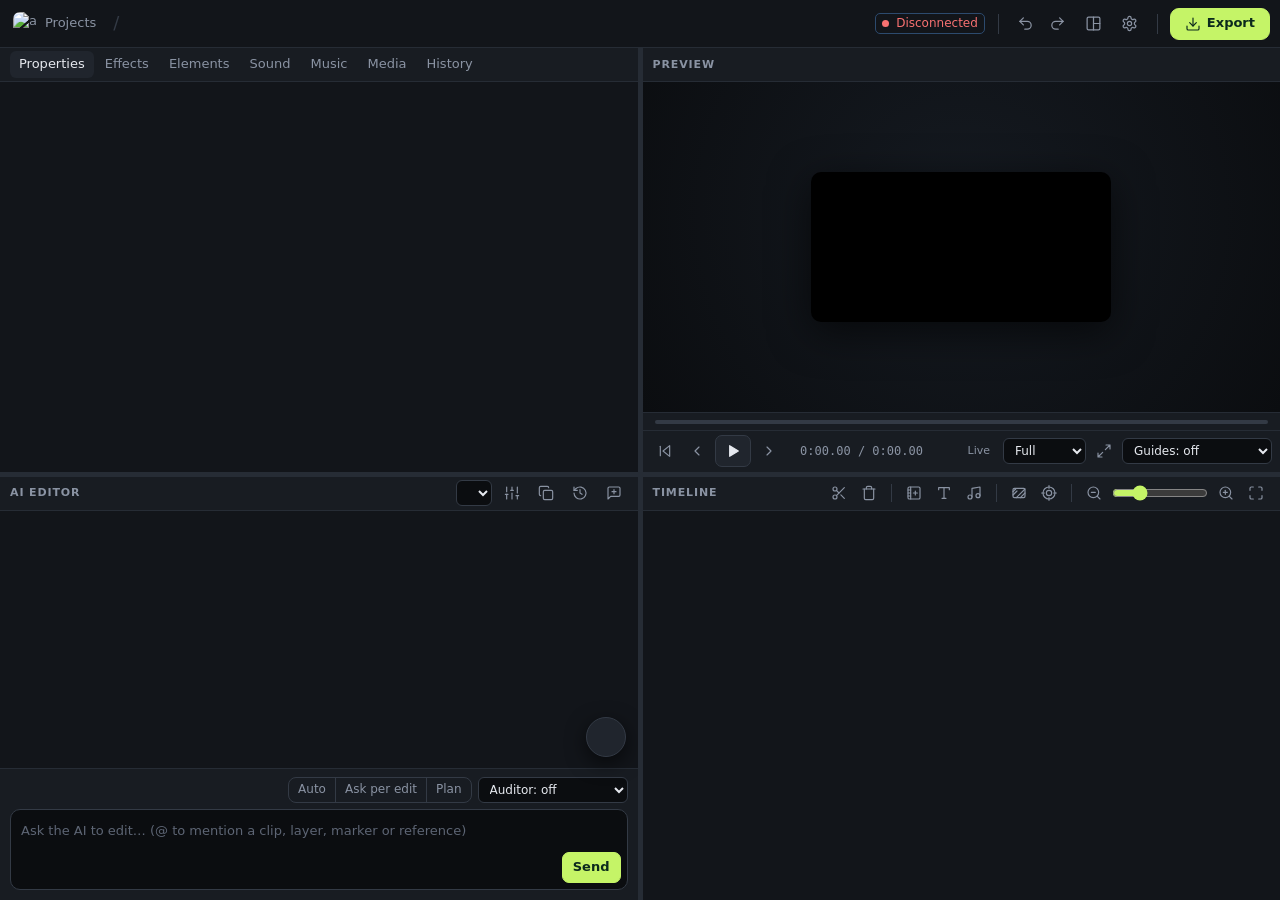
==== commit cd2e50ee: "feat(audit): the editor looks at references, and the audit scores likeness - When a reference is att" ====
--- a/src/vedit/preview_server/static/index.html
+++ b/src/vedit/preview_server/static/index.html
@@ -4208,7 +4208,8 @@
     : ev.final ? `Audit ${ev.score}/100${mark}: stopped after ${ev.round} round(s), your call`
     : `Audit ${ev.score}/100${mark} · sending the edit back to the AI editor (round ${ev.round})`;
   return h("div", { class: "m-audit " + (ok ? "ok" : "bad") },
-    h("div", { class: "aa-h" }, icon("check"), h("b", {}, head), ev.ai ? h("span", { class: "hint" }, " · AI reviewer") : null),
+    h("div", { class: "aa-h" }, icon("check"), h("b", {}, head), ev.ai ? h("span", { class: "hint" }, " · AI reviewer") : null,
+      ev.reference ? h("span", { class: "hint", title: (ev.reference.carried || []).join(" · ") }, ` · looks like the reference: ${ev.reference.score}/5`) : null),
     ev.summary ? h("div", { class: "hint" }, ev.summary) : null,
     (ev.findings || []).map((f) => h("div", { class: "finding " + sev[f.severity] },
       h("div", {}, h("b", {}, f.severity), ` · ${f.category}`, f.at != null ? h("a", { onclick: () => { video.currentTime = f.at; } }, ` @${f.at}s`) : null),
@@ -4277,6 +4278,10 @@
 function withPills(text) { // a sent message: its @mentions shown as the same pills as in the message box
   return String(text || "").split(PILL_RE).map((part, i) => {
     if (i % 2 === 0) return part;
+    if (/^@ref\d+$/.test(part)) {
+      const r = (REFS || []).find((x) => `@ref${x.id}` === part);
+      return h("span", { class: "pill ref", title: `reference #${part.slice(4)}` }, icon(ATT_ICON.ref), r ? `ref · ${r.name}` : part.slice(1));
+    }
     const k = /^@ref\d+$/.test(part) ? "ref" : /^@\d/.test(part) ? (part.includes("–") ? "range" : "time") : /^@m\d/.test(part) ? "marker" : "layer";
     return h("span", { class: `pill ${k}` }, icon(ATT_ICON[k]), part.slice(1));
   });
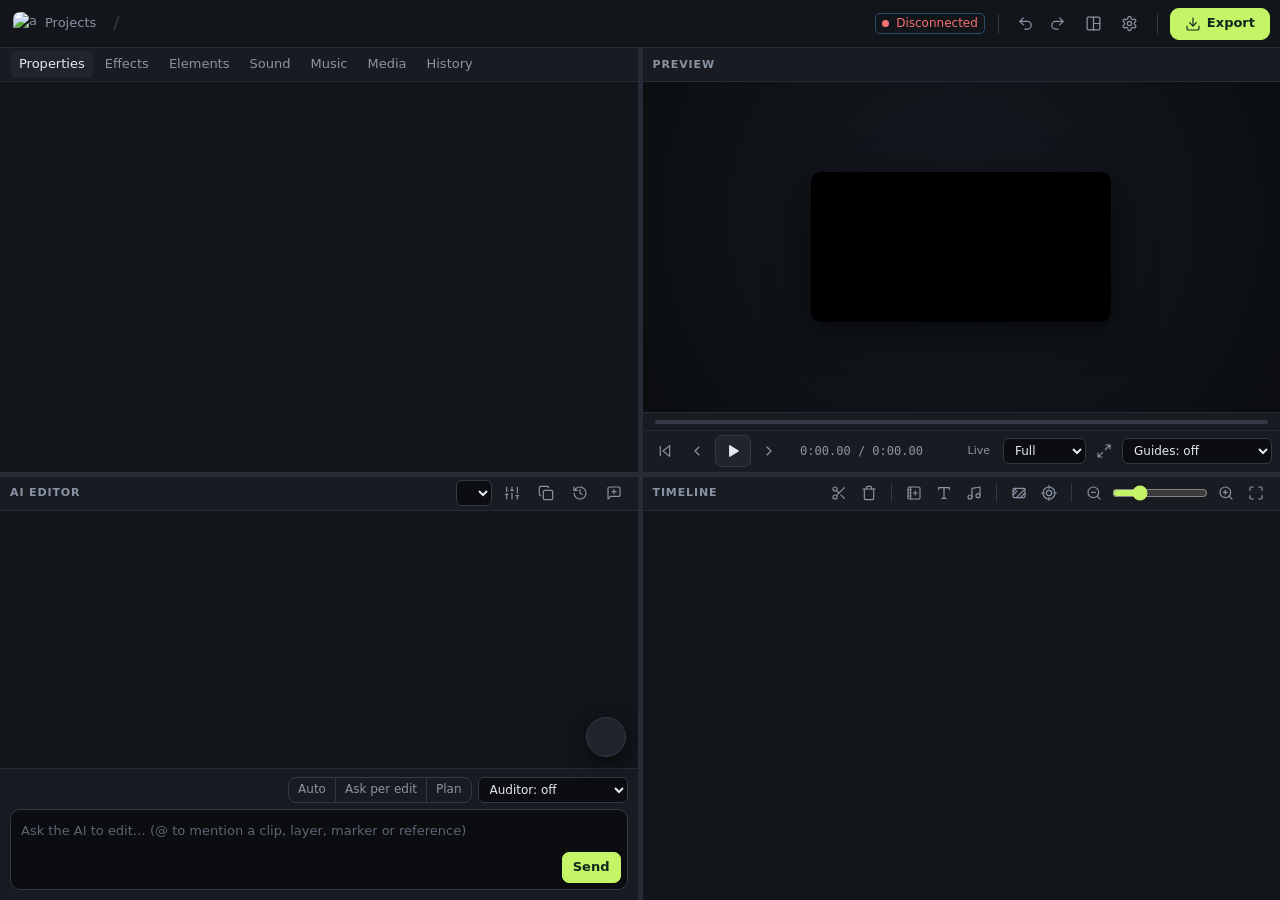
==== commit 67fb4545: "feat(editor): imports go to Media; remove media from the bin Importing no longer assumes where a fil" ====
--- a/src/vedit/preview_server/static/index.html
+++ b/src/vedit/preview_server/static/index.html
@@ -84,6 +84,10 @@
 .src .dur { position: absolute; right: 5px; bottom: 5px; font: 10px ui-monospace, monospace; background: #000b; color: var(--text); padding: 1px 5px; border-radius: 4px; }
 .src .kind { position: absolute; left: 5px; top: 5px; background: #000b; border-radius: 4px; padding: 2px; color: var(--text); }
 .src .kind .ic { width: 12px; height: 12px; }
+.src .rm { position: absolute; right: 5px; top: 5px; padding: 3px; border-radius: 5px; background: #000b; border: 0; color: var(--text); opacity: 0; transition: opacity .12s; cursor: pointer; }
+.src:hover .rm, .src.sel .rm { opacity: 1; }
+.src .rm:hover { color: #ff7a7a; }
+.src .rm .ic { width: 12px; height: 12px; }
 .src .nm { font-size: 11px; padding: 5px 7px; white-space: nowrap; overflow: hidden; text-overflow: ellipsis; color: var(--muted); }
 .dropzone { border: 1px dashed var(--line2); border-radius: 10px; padding: 26px 16px; display: flex; flex-direction: column; align-items: center; gap: 10px; color: var(--faint); text-align: center; font-size: 12px; }
 .dropzone > .ic { width: 26px; height: 26px; color: var(--muted); }
@@ -898,7 +902,7 @@
       <svg id="pv-snap"></svg>
       <div id="pv-busy" hidden><div class="pv-card"><span class="spin big"></span><div><b id="pv-title">Updating preview</b><span id="pv-sub"></span></div><span id="pv-time"></span><div class="pv-bar"></div></div></div>
       <div id="pv-ai" hidden><i></i>AI is editing</div>
-      <div id="nomedia"><div class="nm-card"><span class="nm-ic"><span data-icon="film"></span></span><b>Add your footage</b><div class="nm-sub">Drop videos, music or images anywhere in this window, or import them. Then edit by hand, or ask the AI.</div><button id="b-import2" class="primary" data-icon="upload" title="Pick video, audio or image files to add">Import media</button></div></div>
+      <div id="nomedia"><div class="nm-card"><span class="nm-ic"><span data-icon="film"></span></span><b>Add your footage</b><div class="nm-sub">Drop videos, music or images anywhere in this window, or import them, then drag them onto the timeline. Or ask the AI.</div><button id="b-import2" class="primary" data-icon="upload" title="Pick video, audio or image files to add">Import media</button></div></div>
     </div>
     <div id="pv-scrub" title="Drag to scrub, click to jump (works while the AI is editing)"><div class="sb-track"><div class="sb-fill"></div><div class="sb-knob"></div></div><div class="sb-tip"></div></div>
     <div class="transport">
@@ -960,7 +964,7 @@
         <button class="ghost icon" id="b-split" data-icon="scissors" data-tip="Split|S|Cut the clip under the playhead in two"></button>
         <button class="ghost icon danger" id="b-del" data-icon="trash" data-tip="Delete|⌫|Remove the selected clip, layer or music (undoable)"></button>
         <span class="sep"></span>
-        <button class="ghost icon" id="b-import" data-icon="film-plus" data-tip="Add media||Import a video or image onto the timeline"></button>
+        <button class="ghost icon" id="b-import" data-icon="film-plus" data-tip="Add media||Import video, audio or images into Media"></button>
         <button class="ghost icon" id="b-addtext" data-icon="type" data-tip="Add text|T|Put a text layer at the playhead"></button>
         <button class="ghost icon" id="b-addmusic" data-icon="music" data-tip="Add music||Pick an audio file to play under the edit"></button>
         <span class="sep"></span>
@@ -991,7 +995,7 @@
 <div id="toast"></div>
 <dialog id="dlg-settings"><iframe title="Settings"></iframe></dialog>
 <dialog id="dlg-export"></dialog>
-<div id="dropveil">Drop to import</div>
+<div id="dropveil">Drop to add to Media</div>
 
 <script src="/static/animate.js"></script>
 <script>
@@ -1893,6 +1897,12 @@
   $("#canvas-info").textContent = `${P().canvas.width}×${P().canvas.height} · ${P().canvas.fps}fps · ${fmt(dur())}`;
   syncGuides();
   $("#nomedia").style.display = hasTimeline() ? "none" : "flex";
+  if (!hasTimeline()) { // imported files wait in Media until the user places them
+    const have = Object.values(P().sources).some((s) => !/\.gap-/.test(s.path) && !/[\\/]overlays[\\/]/.test(s.path));
+    $("#nomedia b").textContent = have ? "Your media is ready" : "Add your footage";
+    $("#nomedia .nm-sub").textContent = have ? "Drag files from Media onto the timeline, import more, or ask the AI."
+      : "Drop videos, music or images anywhere in this window, or import them, then drag them onto the timeline. Or ask the AI.";
+  }
   video.style.display = hasTimeline() ? "" : "none";
   setStatus(ST.render);
   const editing = $("#insp-body").contains(document.activeElement) && /INPUT|TEXTAREA|SELECT/.test(document.activeElement.tagName);
@@ -3089,24 +3099,64 @@
   ].flat().filter((x) => x != null && x !== "");
 }
 
+// Media bin selection: click = this one, ⌘/Ctrl or Shift+click = several; stays in the Media tab (double-click = details)
+let BIN_SEL = new Set(), BIN_LAST = null;
+function binClick(e, id, ids) {
+  if (e.shiftKey && BIN_LAST && ids.includes(BIN_LAST)) {
+    const [a, b] = [ids.indexOf(BIN_LAST), ids.indexOf(id)].sort((x, y) => x - y);
+    ids.slice(a, b + 1).forEach((x) => BIN_SEL.add(x));
+  } else if (e.metaKey || e.ctrlKey) BIN_SEL.has(id) ? BIN_SEL.delete(id) : BIN_SEL.add(id);
+  else BIN_SEL = new Set([id]);
+  BIN_LAST = id;
+  renderInspector();
+}
+function sourceUses(id) {
+  const p = P(), s = p.sources[id];
+  return p.clips.filter((c) => c.source === id).length + p.layers.filter((l) => l.source === id || (l.type === "image" && l.image === s.path)).length
+    + p.music.filter((m) => m.source === id).length;
+}
+async function removeMedia(ids) {
+  ids = ids.filter((id) => id in P().sources);
+  if (!ids.length) return;
+  const used = ids.map((id) => [id, sourceUses(id)]).filter(([, n]) => n);
+  if (used.length) {
+    const what = used.map(([id, n]) => `“${sourceName(P().sources[id])}” (${n} on the timeline)`).join(", ");
+    if (!confirm(`${what} ${used.length > 1 ? "are" : "is"} in use. Remove ${ids.length > 1 ? "them" : "it"} from the timeline too?\n\nYou can undo this.`)) return;
+  }
+  const label = ids.length > 1 ? `${ids.length} files` : `“${sourceName(P().sources[ids[0]])}”`;
+  const r = await op("source_remove", { sources: ids });
+  if (!r) return;
+  ids.forEach((id) => BIN_SEL.delete(id));
+  if (SEL?.kind === "source" && ids.includes(SEL.id)) SEL = null;
+  toast(`Removed ${label} from Media · ⌘Z to undo`);
+  renderInspector();
+}
+
 function renderMedia() {
   const p = P(), srcs = Object.entries(p.sources).filter(([, s]) => !/(^|[\\/])\.gap-/.test(s.path)); // generated gap filler
-  const head = h("div", { class: "sec-h" }, h("h3", {}, `Media · ${srcs.length}`),
+  const ids = srcs.map(([id]) => id);
+  BIN_SEL = new Set([...BIN_SEL].filter((id) => ids.includes(id)));
+  const n = BIN_SEL.size;
+  const head = h("div", { class: "sec-h" }, h("h3", {}, n ? `Media · ${n} of ${srcs.length} selected` : `Media · ${srcs.length}`),
+    n ? h("button", { class: "ghost danger", title: "Remove the selected files from this project (Delete key). The files stay on disk; you can undo.",
+      onclick: () => removeMedia([...BIN_SEL]) }, icon("trash"), `Remove${n > 1 ? ` ${n}` : ""}`) : "",
     h("button", { class: "ghost", onclick: () => $("#file").click() }, icon("upload"), "Import"));
   if (!srcs.length) return [head, h("div", { class: "dropzone" }, icon("upload"),
     h("div", {}, "Drop video, audio or images anywhere,", h("br"), "then drag them onto the timeline."),
     h("button", { onclick: () => $("#file").click() }, "Import media"))];
   return [head, h("div", { class: "bin" }, srcs.map(([id, s]) => {
     const kind = /\.(png|jpe?g|webp|gif|bmp)$/i.test(s.path) ? "image" : s.has_video ? null : "music";
-    return h("div", { class: "src" + (SEL?.id === id ? " sel" : ""), draggable: true, title: `${sourceName(s)} · ${fmt(s.duration)} — drag onto the timeline`,
-      onclick: () => select({ kind: "source", id }),
+    return h("div", { class: "src" + (BIN_SEL.has(id) ? " sel" : ""), draggable: true, title: `${sourceName(s)} · ${fmt(s.duration)} — drag onto the timeline · double-click for details`,
+      onclick: (e) => binClick(e, id, ids),
+      ondblclick: () => select({ kind: "source", id }),
       ondragstart: (e) => { e.dataTransfer.setData("application/x-vedit-source", id); e.dataTransfer.effectAllowed = "copy"; } },
       h("div", { class: "th", style: s.has_video ? { backgroundImage: `url(${srcThumb(id)})` } : {} },
         s.has_video ? "" : icon("wave"),
         kind ? h("span", { class: "kind" }, icon(kind)) : "",
+        h("button", { class: "rm", title: "Remove from Media", onclick: (e) => { e.stopPropagation(); removeMedia(BIN_SEL.has(id) && BIN_SEL.size > 1 ? [...BIN_SEL] : [id]); } }, icon("trash")),
         s.duration > 0.05 ? h("span", { class: "dur" }, fmt(s.duration)) : ""),
       h("div", { class: "nm" }, sourceName(s)));
-  })), h("p", { class: "hint", style: { marginTop: "10px" } }, "Drag a clip onto the timeline to insert it at a position.")];
+  })), h("p", { class: "hint", style: { marginTop: "10px" } }, "Drag onto the timeline to use a file. ⌘/Shift+click selects several; Delete removes them.")];
 }
 
 function renderClip(c) {
@@ -3679,6 +3729,7 @@
       field("On timeline", h("span", {}, used ? `${used} clip(s)` : "not used"))),
     h("div", { class: "btnrow" },
       s.has_video ? h("button", { onclick: () => op("insert_source", { source: id }) }, "Add to end of timeline") : "",
+      h("button", { class: "ghost danger", title: "Take this file out of the project (it stays on disk; you can undo)", onclick: () => removeMedia([id]) }, icon("trash"), "Remove from Media"),
       s.has_video ? h("button", { title: "Put this video on top of the edit (picture-in-picture), from the playhead",
         onclick: () => overlayAdd({ op: "layer_add_video", a: { source: id } }) }, icon("layers"), "Add as overlay") : "",
       s.has_audio && !s.has_video ? h("button", { onclick: () => op("add_music", { source: id, start: 0 }) }, "Use as music") : ""),
@@ -5017,7 +5068,9 @@
     await uploadFiles([...e.dataTransfer.files], true, index);
   });
 }
-async function uploadFiles(files, append, index) {
+// append / index: put videos on the video track (only when dropped there); music: put audio on the music track.
+// Otherwise a file only goes into Media, and the user drags it where they want it.
+async function uploadFiles(files, append, index, music = append) {
   if (aiBlocked()) return;
   let i = index, ok = false;
   pvBegin(editLabel("/api/import"));
@@ -5029,21 +5082,21 @@
     const r = await fetch("/api/import", { method: "POST", body: fd });
     if (!r.ok) { let d = "Import failed"; try { d = (await r.json()).detail; } catch {} toast(d, true); continue; }
     const res = await r.json();
-    if (!res.has_video) await api("/api/op", { op: "add_music", args: { source: res.source, start: 0 } });
+    if (!res.has_video && music) await api("/api/op", { op: "add_music", args: { source: res.source, start: 0 } });
     if (res.clip && i != null) i++;
     ok = true;
   }
   } finally { pvEnd(ok); }
-  await refresh(); if (ok) toast("Imported");
-}
-// drop anywhere else in the window → import to the end of the timeline
+  await refresh(); if (ok) toast(append || music ? "Imported" : "Added to Media: drag it onto the timeline");
+}
+// drop anywhere else in the window → into Media only (dropping on a track places it there)
 window.addEventListener("dragover", (e) => { if (e.dataTransfer.types.includes("Files") && !busy) { e.preventDefault(); $("#dropveil").style.display = "flex"; } });
 window.addEventListener("dragleave", (e) => { if (!e.relatedTarget) $("#dropveil").style.display = "none"; });
-window.addEventListener("drop", (e) => { e.preventDefault(); $("#dropveil").style.display = "none"; if (e.dataTransfer.files.length) uploadFiles([...e.dataTransfer.files], true, null); });
-$("#file").onchange = (e) => { uploadFiles([...e.target.files], !P().clips.length, null); e.target.value = ""; };
+window.addEventListener("drop", (e) => { e.preventDefault(); $("#dropveil").style.display = "none"; if (e.dataTransfer.files.length) uploadFiles([...e.dataTransfer.files], false, null); });
+$("#file").onchange = (e) => { uploadFiles([...e.target.files], false, null); e.target.value = ""; };
 $("#b-import").onclick = $("#b-import2").onclick = () => $("#file").click();
 $("#b-addmusic").onclick = () => $("#file-music").click();
-$("#file-music").onchange = (e) => { uploadFiles([...e.target.files], false, null); e.target.value = ""; };
+$("#file-music").onchange = (e) => { uploadFiles([...e.target.files], false, null, true); e.target.value = ""; };
 
 function fitZoom(render = true) {
   const w = $("#tl-scroll").clientWidth - 40;
@@ -5068,6 +5121,7 @@
   else if (SEL.kind === "clip") op("remove_clip", { clip: SEL.id });
   else if (SEL.kind === "layer") op("layer_remove", { layer: SEL.id });
   else if (SEL.kind === "music") op("music_remove", { music: SEL.id });
+  else if (SEL.kind === "source") removeMedia([SEL.id]);
   else if (SEL.kind === "fx") { const o = fxOwner(SEL.id); await op("fx_remove", { id: SEL.id }); if (o) select(o.holder.type ? { kind: "layer", id: o.holder.id } : { kind: "clip", id: o.holder.id }); }
 }
 async function addTextAtPlayhead() {
@@ -5643,6 +5697,7 @@
   else if (e.key.toLowerCase() === "n") { toggleSnap(); renderTimeline(); }
   else if (e.key.toLowerCase() === "s" || e.key.toLowerCase() === "c") op("split", { at: video.currentTime });
   else if (e.key.toLowerCase() === "t") addTextAtPlayhead();
+  else if ((e.key === "Delete" || e.key === "Backspace") && TAB === "media" && BIN_SEL.size) removeMedia([...BIN_SEL]);
   else if (e.key === "Delete" || e.key === "Backspace") deleteSelected();
   else if (e.key === "Escape" && EXPANDED) setExpanded(false);
   else if (e.key === "Escape") { MULTI.clear(); select(null); }
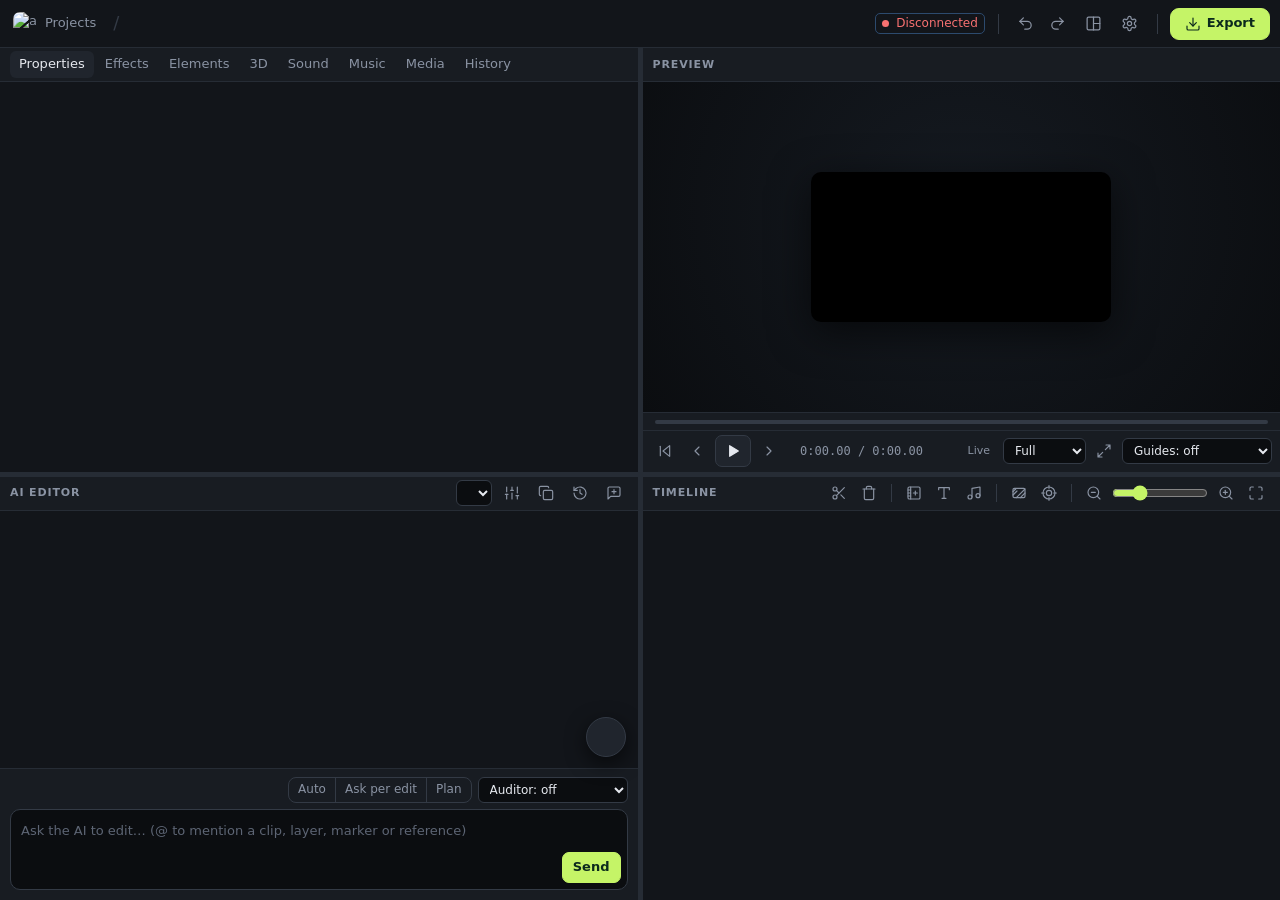
==== commit 6f16e629: "feat(3d): 3D objects that turn in perspective and move from A to B - New obj3d layer type: 3D text (" ====
--- a/src/vedit/preview_server/static/index.html
+++ b/src/vedit/preview_server/static/index.html
@@ -600,6 +600,14 @@
 #pv-selbox .th.rot::after { content: ""; position: absolute; left: 50%; top: 12px; width: 1.5px; height: 14px; margin-left: -.75px; background: var(--sel); pointer-events: none; }
 #pv-selbox.small .th.side { display: none; }
 #pv-guides { position: absolute; z-index: 2; pointer-events: none; display: none; overflow: visible; }
+#pv-selbox .th.orbit { width: 18px; height: 18px; margin: -9px 0 0 -9px; border-radius: 50%; top: calc(100% + 24px); left: 50%; cursor: move; display: none;
+  background: var(--sel); color: #fff; font-size: 12px; line-height: 15px; text-align: center; }
+#pv-selbox.o3d .th.orbit { display: block; }
+#pv-path { position: absolute; inset: 0; z-index: 4; pointer-events: none; display: none; }
+#pv-path svg { position: absolute; inset: 0; width: 100%; height: 100%; overflow: visible; }
+#pv-path .pl { stroke: var(--sel); stroke-width: 1.5; stroke-dasharray: 6 5; }
+#pv-path .pd { position: absolute; width: 20px; height: 20px; margin: -10px 0 0 -10px; border-radius: 50%; background: #111c; border: 2px solid var(--sel);
+  color: #fff; font: 600 11px/16px system-ui; text-align: center; pointer-events: auto; cursor: grab; touch-action: none; box-shadow: 0 1px 4px #0009; }
 #pv-snap { position: absolute; z-index: 3; pointer-events: none; display: none; overflow: visible; }
 .seg-row { display: flex; gap: 4px; flex-wrap: wrap; }
 .seg-row button { padding: 3px 8px; font-size: 11.5px; }
@@ -882,7 +890,7 @@
   <!-- 1. project / inspector -->
   <section class="pane" id="p-insp">
     <div class="pane-h">
-      <div class="tabs"><button class="tab on" data-tab="inspector" title="Settings of the selected clip, layer or music">Properties</button><button class="tab" data-tab="effects" title="Effects: blur, glow, grain, film, VHS, shake... and signature moves. Search, then click or drag onto a clip">Effects</button><button class="tab" data-tab="elements" title="Elements: colour screens, light leaks, dust, grain, frames, stickers, shapes, and your videos as picture-in-picture. Click to add at the playhead, or drag onto a track">Elements</button><button class="tab" data-tab="sound" title="Sound effects: whoosh, pop, riser, impact... made by aiklips' own synth. Describe one for the AI, tweak pitch and length, add at the playhead">Sound</button><button class="tab" data-tab="music" title="Music: make your own original looping track (lofi, trap, house, synthwave, chiptune...) with drums, chords, bass and a melody. Free to use, no downloads">Music</button><button class="tab" data-tab="media" title="All imported media files">Media</button><button class="tab" data-tab="history" title="Edit history: jump back to any step">History</button></div>
+      <div class="tabs"><button class="tab on" data-tab="inspector" title="Settings of the selected clip, layer or music">Properties</button><button class="tab" data-tab="effects" title="Effects: blur, glow, grain, film, VHS, shake... and signature moves. Search, then click or drag onto a clip">Effects</button><button class="tab" data-tab="elements" title="Elements: colour screens, light leaks, dust, grain, frames, stickers, shapes, and your videos as picture-in-picture. Click to add at the playhead, or drag onto a track">Elements</button><button class="tab" data-tab="3d" title="3D: text, cars, planes, animals, shapes or your own model, drawn in 3D. Spin them 360° and move them from A to B">3D</button><button class="tab" data-tab="sound" title="Sound effects: whoosh, pop, riser, impact... made by aiklips' own synth. Describe one for the AI, tweak pitch and length, add at the playhead">Sound</button><button class="tab" data-tab="music" title="Music: make your own original looping track (lofi, trap, house, synthwave, chiptune...) with drums, chords, bass and a melody. Free to use, no downloads">Music</button><button class="tab" data-tab="media" title="All imported media files">Media</button><button class="tab" data-tab="history" title="Edit history: jump back to any step">History</button></div>
     </div>
     <div id="insp-body"></div>
     <div class="ai-lock slim" id="insp-lock" hidden><div class="ai-card"><span class="ai-orb"></span><span>AI is editing, so properties are locked</span></div></div>
@@ -899,6 +907,7 @@
       <svg id="pv-guides"></svg>
       <div id="pv-hit" title="Click text, images or videos to select them, drag to move (snaps to the centre and the safe zone)"></div>
       <div id="pv-selbox"></div>
+      <div id="pv-path"><svg><line class="pl"/></svg><div class="pd" data-p="from">A</div><div class="pd" data-p="to">B</div></div>
       <svg id="pv-snap"></svg>
       <div id="pv-busy" hidden><div class="pv-card"><span class="spin big"></span><div><b id="pv-title">Updating preview</b><span id="pv-sub"></span></div><span id="pv-time"></span><div class="pv-bar"></div></div></div>
       <div id="pv-ai" hidden><i></i>AI is editing</div>
@@ -1328,7 +1337,7 @@
       shape: l.shape, height: l.height, fill: l.fill, fg: l.fill_gradient, ga: l.gradient_angle, sides: l.sides, points: l.points, inner: l.inner,
       // motion (ops/motion.py, ops/chart.py)
       path: l.path, closed: l.closed, morph_to: l.morph_to, split: l.split, sa: l.split_anim, stg: l.stagger, sd: l.split_dur, se: l.split_ease,
-      counter: l.counter, chart: l.chart, iso: l.iso });
+      counter: l.counter, chart: l.chart, iso: l.iso, o3d: l.obj3d });
     CONTENT.set(l, k);
   }
   return k;
@@ -1372,6 +1381,17 @@
     return [spriteFetch(l, Object.keys(m).length ? { motion: m } : {}), 1];
   }
   if (l.type === "chart" || l.type === "iso") return [spriteFetch(l, pr.draw < 0.9995 ? { motion: { draw: q2(pr.draw) } } : {}), 1];
+  if (l.type === "obj3d") { // a sprite per turn (3° steps while playing, exact when paused) and per gait step (legs, wheels)
+    const playing = !video.paused, st = playing ? 3 : 0.5, q = (v) => Math.round(v / st) * st;
+    const gait = l.obj3d && l.obj3d.gait !== false && GAITED3D.has(l.obj3d.kind);
+    const kt = gait ? Math.round(Math.max(0, T - l.start) * (playing ? 15 : 30)) / (playing ? 15 : 30) : 0;
+    const m = { yaw: q(pr.yaw), pitch: q(pr.pitch), roll: q(pr.roll), kt };
+    if (playing) { // warm up the next moment
+      const ldur = Math.max(0.01, layerEnd(l) - l.start), nx = VAnim.propsAt(l, Math.min(ldur, T - l.start + 0.12), ldur, P().canvas);
+      spriteFetch(l, { motion: { yaw: q(nx.yaw), pitch: q(nx.pitch), roll: q(nx.roll), kt: gait ? kt + 2 / 15 : 0 } });
+    }
+    return [spriteFetch(l, { motion: m }), 1];
+  }
   if (l.type === "text" && l.split && l.split !== "none" && !l.counter) { // kinetic text: one sprite per 1/30 s while it moves
     const t = T - l.start, end = KEND.get(contentKey(l)) ?? 10;
     if (t >= end) return [spriteFetch(l, { motion: { kt: 600 } }), 1];
@@ -1615,7 +1635,7 @@
 function drawSelBox() {
   const sb = $("#pv-selbox"), l = SEL?.kind === "layer" && P().layers.find((x) => x.id === SEL.id), el = l && l.type !== "adjust" && layerEl(l.id);
   const g = el && LV.get(l.id)?.g;
-  if (!g || DRAW) { sb.style.display = "none"; return; }
+  if (!g || DRAW) { sb.style.display = "none"; $("#pv-path").style.display = "none"; return; }
   if (!sb.children.length) { // build the handles once
     for (const [k, hx, hy] of TH) {
       const t = h("div", { class: "th" + (hx && hy ? "" : " side"), "data-h": k, style: { left: `${(hx + 1) * 50}%`, top: `${(hy + 1) * 50}%` } });
@@ -1625,7 +1645,12 @@
     const r = h("div", { class: "th rot", "data-h": "rot", title: "Drag to rotate (snaps to 0 / 45 / 90°, Shift = 15° steps)" });
     r.addEventListener("pointerdown", (e) => transformDrag(e, "rot", 0, 0));
     sb.append(r);
-  }
+    const o = h("div", { class: "th orbit", "data-h": "orbit", title: "3D: drag to turn it (left / right = yaw, up / down = pitch, Shift = roll)" }, "⟲");
+    o.addEventListener("pointerdown", orbitDrag);
+    sb.append(o);
+  }
+  sb.classList.toggle("o3d", l.type === "obj3d");
+  drawPath3D(l);
   const box = videoBox();
   Object.assign(sb.style, { display: "block", left: `${box.left + g.x * box.sc - g.w / 2}px`, top: `${box.top + g.y * box.sc - g.h / 2}px`,
     width: `${g.w}px`, height: `${g.h}px`, transform: `rotate(${g.rot}deg)` });
@@ -1634,6 +1659,71 @@
     const k = t.dataset.h, cur = { n: 0, ne: 45, e: 90, se: 135, s: 180, sw: 225, w: 270, nw: 315 }[k];
     if (cur != null) t.style.cursor = ["ns-resize", "nesw-resize", "ew-resize", "nwse-resize"][Math.round(((cur + g.rot) % 180 + 180) % 180 / 45) % 4];
   }
+}
+// 3D objects: the ⟲ knob turns the object itself (yaw / pitch, Shift = roll); one undo step per drag
+function orbitDrag(e) {
+  e.preventDefault(); e.stopPropagation();
+  if (!ST || aiBlocked()) return;
+  const l = SEL?.kind === "layer" && P().layers.find((x) => x.id === SEL.id);
+  if (!l || l.type !== "obj3d") return;
+  const ob0 = { yaw: l.obj3d.yaw ?? -25, pitch: l.obj3d.pitch ?? 18, roll: l.obj3d.roll ?? 0 }, x0 = e.clientX, y0 = e.clientY;
+  const tgt = e.currentTarget; tgt.setPointerCapture(e.pointerId);
+  let moved = false;
+  const wrap = (a) => +((((a + 180) % 360) + 360) % 360 - 180).toFixed(1);
+  const mv = (ev) => {
+    const dx = ev.clientX - x0, dy = ev.clientY - y0;
+    if (!moved && Math.hypot(dx, dy) < 2) return;
+    moved = true; PVD.drag = { id: l.id };
+    const nv = ev.shiftKey ? { ...ob0, roll: wrap(ob0.roll + dx * 0.6) }
+      : { ...ob0, yaw: wrap(ob0.yaw + dx * 0.6), pitch: Math.max(-90, Math.min(90, +(ob0.pitch + dy * 0.4).toFixed(1))) };
+    l.obj3d = { ...l.obj3d, ...nv }; markDirty(l);
+  };
+  tgt.addEventListener("pointermove", mv);
+  tgt.addEventListener("pointerup", async () => {
+    tgt.removeEventListener("pointermove", mv); PVD.drag = null;
+    if (moved) await op("obj3d_set", { layer: l.id, yaw: l.obj3d.yaw, pitch: l.obj3d.pitch, roll: l.obj3d.roll });
+  }, { once: true });
+}
+// 3D objects that travel: points A and B on the preview, dashed line between; drag a point to move it
+function drawPath3D(l) {
+  const pp = $("#pv-path"), tr = l && l.type === "obj3d" && travelOf(l);
+  if (!tr) { pp.style.display = "none"; return; }
+  const box = videoBox(), cv = P().canvas;
+  const pt = (v) => { const [x, y] = (Array.isArray(v) ? v : String(v).split(",")).map((s) => String(s).trim());
+    return [VAnim.parsePos(x, cv.width), VAnim.parsePos(y, cv.height)]; };
+  const k = tr.params || {}, A = pt(k.from ?? "15%,50%"), B = pt(k.to ?? "85%,50%");
+  const scr = ([x, y]) => [box.left + x * box.sc, box.top + y * box.sc];
+  const [ax, ay] = scr(A), [bx, by] = scr(B);
+  pp.style.display = "block";
+  const ln = pp.querySelector(".pl");
+  ln.setAttribute("x1", ax); ln.setAttribute("y1", ay); ln.setAttribute("x2", bx); ln.setAttribute("y2", by);
+  for (const d of pp.querySelectorAll(".pd")) {
+    const [x, y] = d.dataset.p === "from" ? [ax, ay] : [bx, by];
+    d.style.left = `${x}px`; d.style.top = `${y}px`;
+    if (!d._wired) { d._wired = true; d.addEventListener("pointerdown", pathDrag); }
+  }
+}
+function pathDrag(e) {
+  e.preventDefault(); e.stopPropagation();
+  if (!ST || aiBlocked()) return;
+  const l = SEL?.kind === "layer" && P().layers.find((x) => x.id === SEL.id), tr = l && travelOf(l);
+  if (!tr) return;
+  const which = e.currentTarget.dataset.p, box = videoBox(), st = $("#stage").getBoundingClientRect();
+  const tgt = e.currentTarget; tgt.setPointerCapture(e.pointerId);
+  let moved = false;
+  const mv = (ev) => {
+    moved = true; PVD.drag = { id: l.id };
+    const x = Math.round((ev.clientX - st.left - box.left) / box.sc), y = Math.round((ev.clientY - st.top - box.top) / box.sc);
+    tr.params = { ...tr.params, [which]: `${x},${y}` }; // live: the preview follows the new path
+  };
+  tgt.addEventListener("pointermove", mv);
+  tgt.addEventListener("pointerup", async () => {
+    tgt.removeEventListener("pointermove", mv); PVD.drag = null;
+    if (!moved) return;
+    const k = tr.params;
+    await op("obj3d_move", { layer: l.id, from: k.from, to: k.to, dur: k.dur, loop: k.loop || "once", face: k.face ?? true, hop: k.hop || 0,
+      scale_from: k.scale_from ?? 1, scale_to: k.scale_to ?? 1, ease: k.ease });
+  }, { once: true });
 }
 // Drag a transform handle. Corners scale uniformly about the opposite corner; sides stretch about the opposite side
 // (shapes: their real width / height, so the outline stays crisp; others: sx / sy); "rot" rotates about the centre.
@@ -1867,6 +1957,7 @@
   if (l.type === "shape") return l.morph_to ? `${l.shape} → ${l.morph_to}` : l.shape;
   if (l.type === "glass") return "liquid glass";
   if (l.type === "iso") return `iso world (${(l.iso?.blocks || []).length} blocks)`;
+  if (l.type === "obj3d") return `3D ${l.obj3d?.kind === "text" ? `“${l.obj3d.text || ""}”` : l.obj3d?.kind || ""}`;
   if (l.type === "chart") return `${l.chart?.kind || "bar"} chart: ${(l.chart?.items || []).map((i) => i.label || i.value).slice(0, 4).join(", ")}`;
   if (l.type === "adjust") return [l.grade?.look, ...(l.effects || []).filter((e) => e.type === "fx").map((e) => e.params.key), l.grade && !l.grade.look ? "colour" : null].filter(Boolean).join(" + ") || "adjustment";
   return l.words.slice(0, 6).map((w) => w.text).join(" ");
@@ -2144,6 +2235,7 @@
   if (TAB === "media") return body.append(...renderMedia());
   if (TAB === "effects") return body.append(...renderEffects());
   if (TAB === "elements") return body.append(...renderElements());
+  if (TAB === "3d") return body.append(...render3D());
   if (TAB !== "music" && MUS_AUDIO && !MUS_AUDIO.paused) musStop();
   if (TAB === "sound") return body.append(...renderSound());
   if (TAB === "music") return body.append(...renderLoops());
@@ -2301,7 +2393,7 @@
     if (!FX_CAT || FX_CAT === "Signature moves") {
       const moves = FX.moves.filter((m) => match(`${m.name.replace(/_/g, " ")} ${m.about} ${m.category} signature move effect`));
       n += moves.length;
-      for (const cat of ["Camera", "Graphics", "Subject", "Frames", "Kits", "B-roll", "Transitions", "Moves"]) {
+      for (const cat of ["Camera", "Graphics", "3D", "Subject", "Frames", "Kits", "B-roll", "Transitions", "Moves"]) {
         const ms = moves.filter((m) => (m.category || "Moves") === cat);
         if (!ms.length) continue;
         grid.append(h("div", { class: "fx-cat" }, `Signature · ${cat}`), h("div", { class: "fx-grid" }, ms.map((m) => {
@@ -3427,7 +3519,7 @@
   const lst = (k) => (v) => { l.style[k] = v; markDirty(l); };
   const presets = ["fade_in", "pop_in", "slide_in", "zoom_in", "rise_in", "wipe_in", "grow_in", "stretch_in", "punch", "spin_in", "drop_in", "typewriter",
     "fade_out", "pop_out", "slide_out", "wipe_out", "shake", "bob", "pulse", "wiggle", "spin", "float", "breathe",
-    ...(["shape", "chart", "iso"].includes(l.type) ? ["draw_in", "draw_out"] : []), ...(l.counter ? ["count_up"] : []), ...(l.morph_to ? ["morph_loop"] : [])];
+    ...(["shape", "chart", "iso"].includes(l.type) ? ["draw_in", "draw_out"] : []), ...(l.type === "obj3d" ? ["spin3d_in"] : []), ...(l.counter ? ["count_up"] : []), ...(l.morph_to ? ["morph_loop"] : [])];
   const mset = (args) => op("motion_set", { layer: l.id, ...args });
   const hasPreset = (n) => l.presets.some((x) => x.name === n);
   const togglePreset = (n) => (hasPreset(n) ? op("preset_remove", { layer: l.id, name: n }) : op("preset_add", { layer: l.id, name: n }));
@@ -3480,11 +3572,11 @@
     field("Grow in", h("button", { class: "ghost" + (hasPreset("draw_in") ? " on" : ""), onclick: () => togglePreset("draw_in") }, hasPreset("draw_in") ? "Growing in ✓" : "Grow it in")),
   ] : [];
   const frameFields = [
-    h("label", { class: "full sec" }, isText || ["chart", "iso", "glass"].includes(l.type) ? "Blend" : "Frame & blend"),
+    h("label", { class: "full sec" }, isText || ["chart", "iso", "glass", "obj3d"].includes(l.type) ? "Blend" : "Frame & blend"),
     field("Blend", selectIn(l.blend || "normal", [["normal", "Normal"], ["screen", "Screen (lighten: leaks, dust, glow)"], ["add", "Add (brighter)"],
       ["overlay", "Overlay (texture, contrast)"], ["multiply", "Multiply (darken: paper, shadows)"], ["lighten", "Lighten"], ["darken", "Darken"]], (v) => set({ blend: v }))),
-    !isText && !["chart", "iso"].includes(l.type) && !(l.type === "shape" && l.shape !== "rect") ? field("Corners", rangeIn(l.radius || 0, 0, 200, 1, (v) => set({ radius: v }), lf("radius"))) : null,
-    !isText && !["chart", "iso", "glass"].includes(l.type) ? field("Border", h("div", { class: "pair" }, colorIn(l.border_color, (v) => set({ border_color: v }), lf("border_color")),
+    !isText && !["chart", "iso", "obj3d"].includes(l.type) && !(l.type === "shape" && l.shape !== "rect") ? field("Corners", rangeIn(l.radius || 0, 0, 200, 1, (v) => set({ radius: v }), lf("radius"))) : null,
+    !isText && !["chart", "iso", "glass", "obj3d"].includes(l.type) ? field("Border", h("div", { class: "pair" }, colorIn(l.border_color, (v) => set({ border_color: v }), lf("border_color")),
       numIn(l.border_width || 0, (v) => set({ border_width: v }), 1, { min: 0, max: 60, title: "Border width px (inside the edge)" }))) : null,
     l.type === "image" || l.type === "video" ? field("Circle", h("input", { type: "checkbox", checked: l.mask === "circle", title: "Cut it out as a circle (face cam)",
       onchange: (e) => set({ mask: e.target.checked ? "circle" : "rect" }) })) : null,
@@ -3516,7 +3608,7 @@
     field("Frost", rangeIn(l.glass_blur ?? 22, 0, 80, 1, (v) => set({ glass_blur: v }), lf("glass_blur"))),
     field("Tint", colorIn(l.fill || "#FFFFFF1C", (v) => set({ fill: v }), lf("fill"))),
     field("Note", h("span", { class: "hint" }, "Glass blurs whatever is under it. It fades in and out; position, size and corners are fixed (no motion presets).")),
-  ] : l.type === "iso" ? isoFields(l, set, hasPreset, togglePreset) : l.type === "chart" ? chartFields : l.type === "shape" ? [
+  ] : l.type === "iso" ? isoFields(l, set, hasPreset, togglePreset) : l.type === "obj3d" ? obj3dFields(l, set) : l.type === "chart" ? chartFields : l.type === "shape" ? [
     field("Shape", selectIn(l.shape, [["rect", "Box"], ["ellipse", "Ellipse / ring"], ["line", "Line"], ["arrow", "Arrow"],
       ...(SHAPE_KIND_LABELS[l.shape] && !["rect", "ellipse", "line", "arrow"].includes(l.shape) ? [[l.shape, SHAPE_KIND_LABELS[l.shape]]] : [])], (v) => set({ shape: v }))),
     field("Size", h("div", { class: "pair" }, numIn(l.width ?? 400, (v) => set({ width: v }), 10, { title: "Width px" }),
@@ -3630,6 +3722,120 @@
     ...itemEd,
   ];
 }
+
+// ---------- 3D objects (ops/render3d.py): the 3D tab and the inspector of an obj3d layer ----------
+let K3D = null; // GET /api/obj3d-kinds
+const GAITED3D = new Set(["car", "truck", "bus", "plane", "rocket", "dog", "cat", "bird", "fish"]);
+fetch("/api/obj3d-kinds").then((r) => r.json()).then((d) => { K3D = d.kinds; if (TAB === "3d") renderInspector(); }).catch(() => {});
+const CAT3D = [["text", "3D text"], ["vehicles", "Vehicles"], ["animals", "Animals"], ["shapes", "Shapes"], ["import", "Your model"]];
+// ready-made motion: what the card's "move" button applies right after adding
+const MOTION3D = {
+  text: { spin: 4 }, car: { move: { from: "-10%,62%", to: "110%,62%", loop: "continue", dur: 3 } },
+  truck: { move: { from: "-15%,62%", to: "115%,62%", loop: "continue", dur: 4 } }, bus: { move: { from: "-20%,62%", to: "120%,62%", loop: "continue", dur: 4.5 } },
+  plane: { move: { from: "-15%,30%", to: "115%,22%", loop: "continue", dur: 3.5 } }, rocket: { move: { from: "50%,110%", to: "50%,-10%", loop: "repeat", dur: 2.5, face: false } },
+  dog: { move: { from: "-10%,60%", to: "110%,60%", loop: "continue", dur: 4, hop: 8 } }, cat: { move: { from: "-10%,60%", to: "110%,60%", loop: "continue", dur: 5, hop: 5 } },
+  bird: { move: { from: "-10%,30%", to: "110%,38%", loop: "continue", dur: 4, hop: 25 } }, fish: { move: { from: "15%,50%", to: "85%,55%", loop: "pingpong", dur: 3 } },
+};
+function render3D() {
+  if (!K3D) return [h("div", { class: "empty" }, "Loading 3D…")];
+  const at = () => +video.currentTime.toFixed(3);
+  const add = async (k, withMotion) => {
+    const args = { kind: k.kind, start: at() };
+    if (k.kind === "text") { const t = prompt("3D text: the words", "HELLO"); if (!t) return; args.text = t; }
+    if (k.kind === "model") return pickModel3D();
+    const r = await addAndSelect("obj3d_add", args);
+    const m = withMotion && MOTION3D[k.kind], l = r && SEL?.kind === "layer" && P().layers.find((x) => x.id === SEL.id);
+    if (!m || !l) return;
+    if (m.spin) await op("obj3d_spin", { layer: l.id, period: m.spin });
+    if (m.move) await op("obj3d_move", { layer: l.id, ...m.move });
+  };
+  const grid = h("div");
+  for (const [cat, name] of CAT3D) {
+    const ks = K3D.filter((k) => k.category === cat);
+    if (!ks.length) continue;
+    grid.append(h("div", { class: "fx-cat" }, name), h("div", { class: "fx-grid" }, ks.map((k) => {
+      const c = h("button", { class: "fx-card", title: `${k.note}\nClick: adds at the playhead · ${MOTION3D[k.kind] ? "↻ / → adds it already moving" : ""}`, onclick: () => add(k, false),
+        draggable: k.kind !== "model" && k.kind !== "text", ondragstart: (e) => { e.dataTransfer.effectAllowed = "copy"; e.dataTransfer.setData("application/x-vedit-element", JSON.stringify({ op: "obj3d_add", a: { kind: k.kind } })); } },
+        h("div", { class: "fx-th", style: { background: `#1d2233 url(/api/obj3d-item/${k.kind}.png) center / contain no-repeat` } },
+          MOTION3D[k.kind] ? h("span", { class: "fx-badge", title: "Add it already moving (spin / drive / walk / fly)", style: { cursor: "pointer" },
+            onclick: (e) => { e.stopPropagation(); add(k, true); } }, MOTION3D[k.kind].spin ? "↻ spin" : "→ move") : null),
+        h("div", { class: "fx-nm" }, k.kind === "model" ? "Import .glb / .obj" : k.kind[0].toUpperCase() + k.kind.slice(1)), h("div", { class: "fx-ab" }, k.note));
+      return c;
+    })));
+  }
+  return [h("div", { class: "fx-search" }, h("div", { class: "fx-target" }, `3D objects are made from code (nothing to download) and drawn by the same renderer as the export. Click to add at the playhead (${fmt(video.currentTime)}); select it to turn it, colour it, spin it 360° or move it from A to B. In the preview: drag the ⟲ knob under it to turn it in 3D, drag the A / B dots to change its path.`)), grid];
+}
+function pickModel3D(layerId = null) {
+  const inp = h("input", { type: "file", accept: ".glb,.gltf,.obj,.stl,.ply", style: { display: "none" } });
+  inp.onchange = async () => {
+    const f = inp.files[0]; if (!f) return;
+    toast(`Importing ${f.name}…`);
+    const fd = new FormData(); fd.append("file", f);
+    const r = await fetch("/api/obj3d-model", { method: "POST", body: fd });
+    if (!r.ok) { let d = "Import failed"; try { d = (await r.json()).detail; } catch {} return toast(d, true); }
+    const { src } = await r.json();
+    if (layerId) await op("obj3d_set", { layer: layerId, kind: "model", src });
+    else await addAndSelect("obj3d_add", { kind: "model", src, start: +video.currentTime.toFixed(3) });
+  };
+  document.body.append(inp); inp.click(); setTimeout(() => inp.remove(), 60000);
+}
+function travelOf(l) { return l.presets.find((x) => x.name === "travel"); }
+function obj3dFields(l, set) {
+  const ob = l.obj3d || {}, kind = (K3D || []).find((k) => k.kind === ob.kind) || { params: {}, colors: ["#FFFFFF", ""] };
+  const o = (args) => op("obj3d_set", { layer: l.id, ...args });
+  const live = (k) => (v) => { l.obj3d = { ...l.obj3d, [k]: v }; markDirty(l); }; // turn while dragging the slider
+  const tr = travelOf(l)?.params, spin = l.presets.find((x) => x.name === "spin3d" || x.name === "sway3d");
+  const mv = (args) => op("obj3d_move", { layer: l.id, from: tr?.from || "15%,50%", to: tr?.to || "85%,50%", dur: tr?.dur, loop: tr?.loop || "once",
+    face: tr?.face ?? true, hop: tr?.hop || 0, scale_from: tr?.scale_from ?? 1, scale_to: tr?.scale_to ?? 1, ease: tr?.ease, ...args });
+  const here = () => { const ldur = Math.max(0.01, layerEnd(l) - l.start), pr = VAnim.propsAt({ ...l, presets: [] }, Math.max(0, video.currentTime - l.start), ldur, P().canvas);
+    return `${Math.round(pr.x)},${Math.round(pr.y)}`; };
+  const sp = (args) => op("obj3d_spin", { layer: l.id, axis: spin?.params?.axis || "y", period: spin?.params?.period ?? 3, sway: spin?.name === "sway3d" ? spin.params.degrees : null, ...args });
+  return [
+    field("Object", h("div", { class: "pair" }, selectIn(ob.kind, (K3D || []).filter((k) => k.kind !== "model" || ob.kind === "model").map((k) => [k.kind, k.kind[0].toUpperCase() + k.kind.slice(1)]),
+      (v) => o({ kind: v, ...(v === "text" && !ob.text ? { text: "HELLO" } : {}) })),
+      h("button", { class: "ghost", title: "Use your own .glb / .obj / .stl", onclick: () => pickModel3D(l.id) }, "Import…"))),
+    ...(ob.kind === "text" ? [
+      field("Text", textIn(ob.text || "", (v) => v && o({ text: v }))),
+      field("Font", TYPO ? fontIn(ob.font || "poppins-black", (v) => o({ font: v }), ob.text || "3D") : h("span", { class: "hint" }, "…")),
+      field("Depth", rangeIn(ob.depth ?? 0.35, 0.05, 1.5, 0.05, (v) => o({ depth: v }), live("depth"))),
+    ] : []),
+    ...(ob.kind === "model" ? [field("File", h("span", { class: "hint" }, ob.src || "none"))] : []),
+    field("Colours", h("div", { class: "pair" }, colorIn(ob.color || kind.colors[0] || "#FFFFFF", (v) => o({ color: v }), live("color")),
+      colorIn(ob.color2 || kind.colors[1] || "#FFFFFF", (v) => o({ color2: v }), live("color2")),
+      h("button", { class: "ghost", title: "Back to its own colours", onclick: () => o({ color: "none", color2: "none" }) }, "Default"))),
+    ...Object.entries(kind.params || {}).map(([k, d]) => field(k[0].toUpperCase() + k.slice(1).replace(/_/g, " "), typeof d === "boolean"
+      ? h("input", { type: "checkbox", checked: !!(ob.params?.[k] ?? d), onchange: (e) => o({ params: { [k]: e.target.checked } }) })
+      : textIn(String(ob.params?.[k] ?? d), (v) => o({ params: { [k]: typeof d === "number" ? +v : v } })))),
+    h("label", { class: "full sec" }, "Turn (or drag the ⟲ knob in the preview)"),
+    field("Yaw ↔", rangeIn(ob.yaw ?? -25, -180, 180, 1, (v) => o({ yaw: v }), live("yaw"))),
+    field("Pitch ↕", rangeIn(ob.pitch ?? 18, -90, 90, 1, (v) => o({ pitch: v }), live("pitch"))),
+    field("Roll", rangeIn(ob.roll ?? 0, -180, 180, 1, (v) => o({ roll: v }), live("roll"))),
+    field("Lens", rangeIn(ob.fov ?? 30, 5, 100, 1, (v) => o({ fov: v }), live("fov"))),
+    field("Light · lines", h("div", { class: "pair" }, rangeIn(ob.light ?? 0.45, 0, 1, 0.05, (v) => o({ light: v }), live("light")),
+      h("input", { type: "checkbox", title: "Edge lines", checked: !!ob.outline, onchange: (e) => o({ outline: e.target.checked ? "#00000038" : "none" }) }))),
+    GAITED3D.has(ob.kind) ? field("Moves its parts", h("input", { type: "checkbox", title: "Legs walk, wheels turn, wings flap, propellers spin", checked: ob.gait !== false, onchange: (e) => o({ gait: e.target.checked }) })) : null,
+    field("Size", numIn(l.width ?? 600, (v) => set({ width: v }), 10, { title: "The box it turns in (px)" })),
+    h("label", { class: "full sec" }, "Spin 360°"),
+    field("Spin", h("div", { class: "pair" }, selectIn(spin ? spin.params?.axis || "y" : "", [["", "Off"], ["y", "Turntable (y)"], ["x", "Flip (x)"], ["z", "Roll (z)"], ["yx", "Two axes"], ["xyz", "Tumble"]],
+      (v) => (v ? sp({ axis: v }) : op("obj3d_spin", { layer: l.id, off: true }))),
+      spin ? numIn(spin.name === "sway3d" ? spin.params.period ?? 3 : spin.params?.period ?? 3, (v) => sp({ period: +v }), 0.1, { title: "Seconds per turn (negative = the other way)" }) : null)),
+    spin ? field("Sway instead", h("div", { class: "pair" }, h("input", { type: "checkbox", checked: spin.name === "sway3d", title: "Turn back and forth instead of round and round",
+      onchange: (e) => sp({ sway: e.target.checked ? 25 : null }) }), spin.name === "sway3d" ? numIn(spin.params.degrees ?? 25, (v) => sp({ sway: +v }), 1, { title: "Degrees" }) : null)) : null,
+    h("label", { class: "full sec" }, "Move from A to B"),
+    tr ? [
+      field("A → B", h("div", { class: "pair" }, textIn(tr.from, (v) => mv({ from: v }), { title: "Point A: x,y (px or %)" }), textIn(tr.to, (v) => mv({ to: v }), { title: "Point B: x,y" }))),
+      field("Set", h("div", { class: "pair" }, h("button", { class: "ghost", title: "A = where it is now", onclick: () => mv({ from: here() }) }, "A = here"),
+        h("button", { class: "ghost", title: "B = where it is now", onclick: () => mv({ to: here() }) }, "B = here"))),
+      field("Loop", h("div", { class: "pair" }, selectIn(tr.loop || "once", [["once", "Once"], ["repeat", "Repeat A→B"], ["pingpong", "Back and forth"], ["continue", "Keep going"]], (v) => mv({ loop: v })),
+        numIn(tr.dur ?? 3, (v) => mv({ dur: +v }), 0.1, { title: "Seconds from A to B" }))),
+      field("Face the way", h("input", { type: "checkbox", checked: tr.face !== false, onchange: (e) => mv({ face: e.target.checked }) })),
+      field("Hop · depth", h("div", { class: "pair" }, numIn(tr.hop || 0, (v) => mv({ hop: +v }), 1, { title: "Bounce height (px)" }),
+        numIn(tr.scale_from ?? 1, (v) => mv({ scale_from: +v }), 0.1, { title: "Size at A" }), numIn(tr.scale_to ?? 1, (v) => mv({ scale_to: +v }), 0.1, { title: "Size at B" }))),
+      h("div", { class: "btnrow full" }, h("button", { class: "danger", onclick: () => op("obj3d_move", { layer: l.id, off: true }) }, "Stop moving")),
+    ].flat() : h("div", { class: "btnrow full" }, h("button", { onclick: () => mv({ from: "15%," + Math.round(VAnim.parsePos(l.y, P().canvas.height) / P().canvas.height * 100) + "%",
+      to: "85%," + Math.round(VAnim.parsePos(l.y, P().canvas.height) / P().canvas.height * 100) + "%" }) }, "Move it A → B")),
+  ];
+}
 function isoPicker(l) { // the item library: pick one, it lands on a free spot of the floor
   if (!ISO) return toast("Loading the item library…");
   const theme = l.iso?.theme || "pastel", cats = [...new Set(ISO.items.map((x) => x.category))];
@@ -4649,7 +4855,7 @@
   // times don't overlap; drag a block up / down to put it above or below others, or onto "New track"
   const TYPE_META = { text: ["type", "Text", "var(--text-b)"], image: ["image", "Image", "var(--img-b)"], captions: ["captions", "Captions", "var(--cap-b)"],
     video: ["film", "Video", "var(--vid-b)"], shape: ["shape", "Shape", "var(--shp-b)"], adjust: ["sliders", "Adjust", "var(--adj-b)"],
-    chart: ["chart", "Chart", "var(--shp-b)"], glass: ["panels", "Glass", "var(--adj-b)"], iso: ["shape", "Iso world", "var(--shp-b)"] };
+    chart: ["chart", "Chart", "var(--shp-b)"], glass: ["panels", "Glass", "var(--adj-b)"], iso: ["shape", "Iso world", "var(--shp-b)"], obj3d: ["shape", "3D", "var(--shp-b)"] };
   const rowLayers = p.layers.filter((l) => !l.on_video); // the video track's own elements are drawn in its lane
   const nTracks = rowLayers.length ? Math.max(...rowLayers.map((l) => l.track ?? 0)) + 1 : 0;
   const trackLanes = [], MZ = Math.min(p.main_z || 0, nTracks);
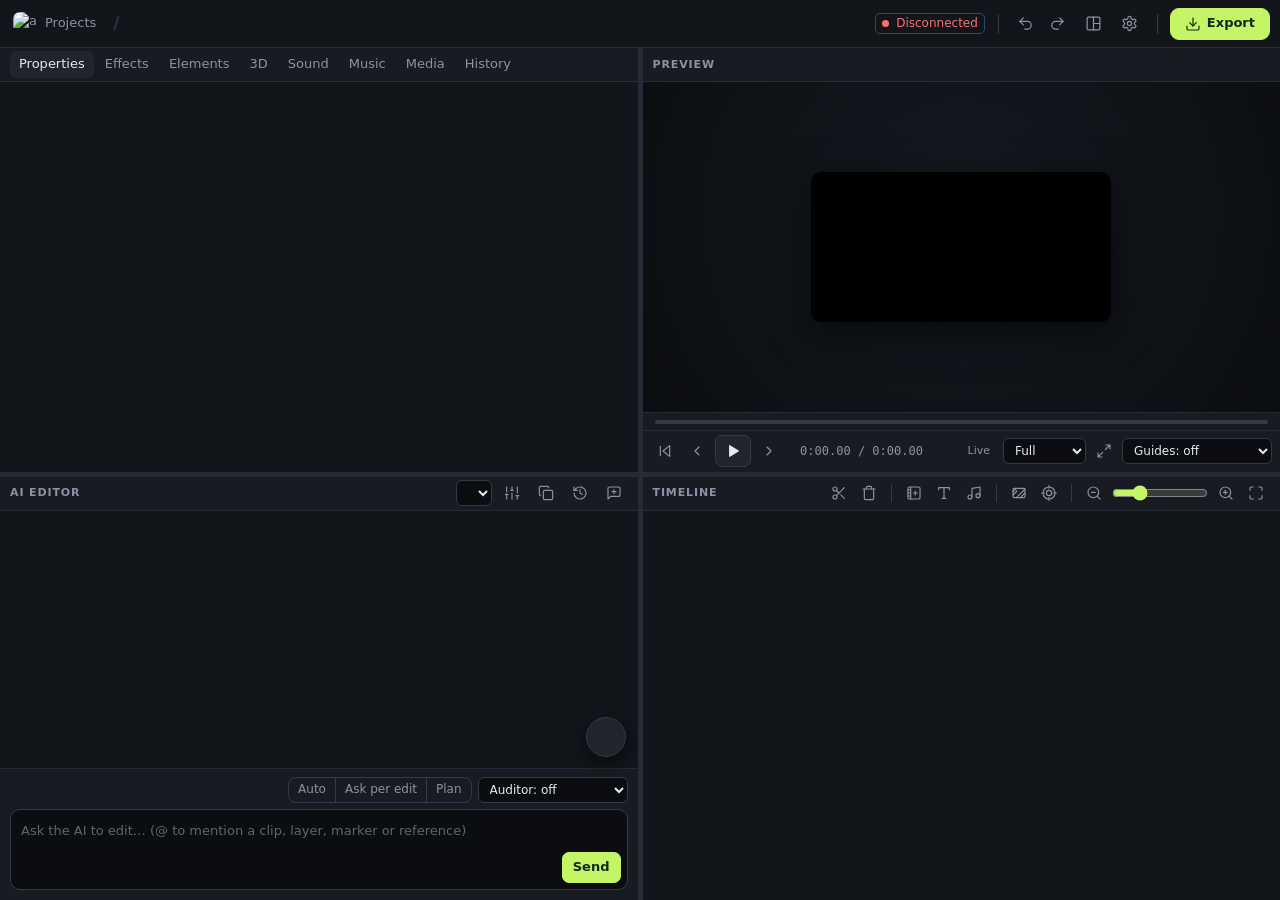
==== commit 9b2c08b3: "feat(chat): mention any media video as footage or as a style reference Typing @ lists library videos" ====
--- a/src/vedit/preview_server/static/index.html
+++ b/src/vedit/preview_server/static/index.html
@@ -512,6 +512,7 @@
   font-size: 12px; background: #1d2a3a; color: #9cc8ff; border: 1px solid #2c4a6e; white-space: nowrap; overflow: hidden; text-overflow: ellipsis; user-select: all; cursor: default; }
 .pill svg { width: 12px; height: 12px; flex: none; }
 .pill.ref { background: #241d36; color: #cdb4ff; border-color: #4d3d7a; }
+.pill.media { background: #2a2414; color: #f2cf86; border-color: #5a4a22; }
 .pill.time, .pill.range { background: #1c2a14; color: var(--accent); border-color: #2f4a1f; }
 .m-user .pill { line-height: 17px; }
 .cmp-box:focus-within { box-shadow: 0 0 0 3px var(--accent-soft); }
@@ -4040,7 +4041,7 @@
   if (c) c.textContent = `📎 ${fmt(video.currentTime)}${s ? " · " + s : ""}`; else renderAtts();
 }
 // ---- attachments: several clips / layers / ranges / moments / markers / reference videos sent with one message
-let ATT = [], REFS = null;
+let ATT = [], REFS = null, LIBVID = null; // LIBVID: videos in the media library (any of them can become a reference)
 const attKey = (a) => `${a.kind}:${a.id ?? a.t ?? a.start}`;
 function attLabel(a) {
   if (a.kind === "layer") { const l = P().layers.find((x) => x.id === a.id); return `${l?.type || "layer"} ${a.id}${l ? " “" + (layerLabel(l) || "").slice(0, 18) + "”" : ""}`; }
@@ -4049,6 +4050,7 @@
   if (a.kind === "time") return `at ${fmt(a.t)}`;
   if (a.kind === "marker") return `marker ${a.label || a.id}`;
   if (a.kind === "ref") return `ref: ${a.name}`;
+  if (a.kind === "media") return `media: ${a.name}`;
   return `${a.kind} ${a.id}`;
 }
 // Attachments live in the message itself as pills (contenteditable=false spans); ATT is kept in step with them.
@@ -4058,11 +4060,12 @@
   const sel = getSelection();
   if (sel.rangeCount && PR()?.contains(sel.anchorNode)) CARET = sel.getRangeAt(0).cloneRange();
 });
-const ATT_ICON = { clip: "film", layer: "layers", marker: "flag", ref: "sparkle", time: "clock", range: "scissors" };
+const ATT_ICON = { clip: "film", layer: "layers", marker: "flag", ref: "sparkle", media: "film", time: "clock", range: "scissors" };
 function attToken(a) { // what the AI reads in the message text
   if (a.kind === "time") return `@${fmt(a.t)}`;
   if (a.kind === "range") return `@${fmt(a.start)}–${fmt(a.end)}`;
   if (a.kind === "ref") return `@ref${a.id}`;
+  if (a.kind === "media") return `@media${a.id}`;
   return `@${a.id}`;
 }
 function pillEl(a) {
@@ -4159,11 +4162,23 @@
   items.push({ icon: "clock", text: `This moment`, sub: fmt(video.currentTime), act: () => attach({ kind: "time", t: +video.currentTime.toFixed(2) }) });
   if (MARK.in != null || MARK.out != null) { const a = MARK.in ?? 0, b = MARK.out ?? dur(); items.push({ icon: "scissors", text: "In–out range", sub: `${fmt(a)}–${fmt(b)}`, act: () => attach({ kind: "range", start: +a.toFixed(2), end: +b.toFixed(2) }) }); }
   else items.push({ hint: "Mark a range with I and O to attach it" });
-  items.push({ icon: "film", text: "Reference video…", sub: "style to follow", act: openRefs });
-  items.push({ hint: "Tip: type @ in your message to mention a clip, layer, marker or reference" });
+  items.push({ icon: "film", text: "Reference video…", sub: "style to follow, from your media", act: openRefs });
+  items.push({ hint: "Tip: type @ in your message to mention a clip, layer, marker, reference or any video in your media" });
   const m = popUnder("att-menu", items, (it) => { m.close(); it.act(); });
 }
-async function loadRefs() { try { REFS = (await (await fetch("/api/references")).json()).references || []; } catch { REFS = REFS || []; } return REFS; }
+async function loadRefs() {
+  try { REFS = (await (await fetch("/api/references")).json()).references || []; } catch { REFS = REFS || []; }
+  try { LIBVID = (await (await fetch("/api/media?kind=video")).json()).media || []; } catch { LIBVID = LIBVID || []; }
+  return REFS;
+}
+async function makeRef(m) { // a media video becomes a style reference (no copy; its style study starts)
+  const r = await fetch(`/api/media/${m.id}/reference`, { method: "POST" });
+  const d = await r.json().catch(() => ({}));
+  if (!r.ok) { toast(d.detail || "Couldn't use it as a reference", true); return null; }
+  if (d.status !== "ready") toast(`Studying the style of “${d.name}” (about a minute). You can send now: the AI is told.`);
+  await loadRefs();
+  return { kind: "ref", id: d.id, name: d.name };
+}
 // @ mentions in the prompt: clips, layers, markers and reference videos; picking one attaches it
 let MENTION = null;
 function mentionCands(q) {
@@ -4171,7 +4186,13 @@
   p.clips.forEach((c, i) => { if (!c.gap) out.push({ a: { kind: "clip", id: c.id }, text: `${c.id} · ${sourceName(p.sources[c.source])}`, sub: fmt(ST.starts[i]), icon: "film" }); });
   for (const l of p.layers) out.push({ a: { kind: "layer", id: l.id }, text: `${l.id} · ${l.type} ${(layerLabel(l) || "").slice(0, 24)}`, sub: fmt(l.start), icon: "layers" });
   for (const m of p.markers || []) out.push({ a: { kind: "marker", id: m.id, label: m.label }, text: `${m.id} · marker ${m.label || ""}`, sub: fmt(m.t), icon: "flag" });
-  for (const r of REFS || []) out.push({ a: { kind: "ref", id: r.id, name: r.name }, text: `ref · ${r.name}`, sub: r.status === "ready" ? "reference" : r.status, icon: "sparkle", token: `ref${r.id}` });
+  for (const r of REFS || []) out.push({ a: { kind: "ref", id: r.id, name: r.name }, text: `ref · ${r.name}`, sub: r.status === "ready" ? "style reference" : r.status, icon: "sparkle", token: `ref${r.id}` });
+  // any video in the media library: as a style reference (made one when picked) or as footage to use
+  const inProject = new Set(Object.values(p.sources || {}).map((s) => (String(s.path).match(/uploads\/([0-9a-f]{16})\//) || [])[1]).filter(Boolean));
+  for (const m of LIBVID || []) {
+    if (!m.ref_id) out.push({ a: { kind: "ref", id: null, name: m.name }, media: m, text: `style · ${m.name}`, sub: "use as style reference", icon: "sparkle", token: `ref ${m.name}` });
+    if (!inProject.has(m.id)) out.push({ a: { kind: "media", id: m.id, name: m.name }, text: `media · ${m.name}`, sub: "footage from your media", icon: "film", token: `media ${m.name}` });
+  }
   // ids starting with what was typed first (@t -> t1, t2 ...), then anything containing it
   const rank = (c) => (String(c.token || c.a.id).toLowerCase().startsWith(q.toLowerCase()) ? 0 : 1);
   return out.filter((c) => !q || has(c.text)).sort((a, b) => rank(a) - rank(b)).slice(0, 9);
@@ -4186,6 +4207,11 @@
   const pick = (c) => { // the typed "@que" becomes the pill
     const r = document.createRange(); r.setStart(node, off - m[2].length - 1); r.setEnd(node, Math.min(off, node.textContent.length));
     MENTION?.close(); MENTION = null;
+    if (c.media) { // not a reference yet: make it one, then attach it where the @ was typed
+      r.deleteContents();
+      makeRef(c.media).then((a) => a && attach(a));
+      return;
+    }
     if (ATT.some((x) => attKey(x) === attKey(c.a))) { r.deleteContents(); return; }
     attach(c.a, r);
   };
@@ -4208,7 +4234,7 @@
   let timer = null;
   const draw = () => {
     grid.innerHTML = "";
-    if (!REFS.length) grid.append(h("div", { class: "hint" }, "No reference videos yet. Add a video whose style you like: the AI studies its pacing, hook, text, captions and sound."));
+    if (!REFS.length && !(LIBVID || []).length) grid.append(h("div", { class: "hint" }, "No videos in your media yet. Add a video whose style you like: the AI studies its pacing, hook, text, captions and sound."));
     for (const r of REFS) {
       const on = ATT.some((a) => a.kind === "ref" && a.id === r.id), ready = r.status === "ready";
       const toggle = () => { on ? detach(`ref:${r.id}`) : attach({ kind: "ref", id: r.id, name: r.name }); draw(); };
@@ -4219,18 +4245,27 @@
         h("b", {}, r.name),
         h("span", {}, ready ? (r.dna?.summary || "Studied") : r.status === "error" ? `Couldn't study: ${r.error || "error"}` : `Studying${r.progress != null ? ` ${Math.round(r.progress * 100)}%` : "…"}`)));
     }
+    const others = (LIBVID || []).filter((m) => !m.ref_id);
+    if (others.length) grid.append(h("div", { class: "hint", style: { gridColumn: "1 / -1" } }, "From your media (not studied for style yet: picking one studies it, about a minute)"));
+    for (const m of others) {
+      const pick = async () => { const a = await makeRef(m); if (a) attach(a); draw(); };
+      grid.append(h("div", { class: "ref-card", role: "button", tabindex: 0, title: m.digest?.summary || m.name,
+        onclick: pick, onkeydown: (e) => { if (e.key === "Enter" || e.key === " ") { e.preventDefault(); pick(); } } },
+        h("div", { class: "th", style: { backgroundImage: `url(/api/media/${m.id}/thumb.jpg)` } }, h("span", { class: "tick" }, "✓")),
+        h("b", {}, m.name), h("span", {}, "Use as style reference")));
+    }
     clearTimeout(timer);
-    if (REFS.some((r) => !["ready", "error"].includes(r.status))) timer = setTimeout(async () => { await loadRefs(); if (document.body.contains(grid)) draw(); }, 3000);
+    if (REFS.some((r) => !["ready", "error", "failed"].includes(r.status))) timer = setTimeout(async () => { await loadRefs(); if (document.body.contains(grid)) draw(); }, 3000);
   };
   file.onchange = async () => {
     const fd = new FormData(); for (const f of file.files) fd.append("files", f);
-    toast(`Adding ${file.files.length} reference video(s)…`);
-    const r = await fetch("/api/references", { method: "POST", body: fd });
+    toast(`Adding ${file.files.length} video(s) to your media as references…`);
+    const r = await fetch("/api/references", { method: "POST", body: fd }); // lands in the media library, then becomes a reference
     if (!r.ok) toast("Couldn't add the reference", true);
     file.value = ""; await loadRefs(); draw();
   };
   const body = h("div", { class: "refs-dlg" }, h("h3", {}, "Reference videos"),
-    h("p", { class: "hint" }, "Pick the videos whose style the AI should follow. They're attached to your next message (the AI reads each one's Style DNA and recipe)."),
+    h("p", { class: "hint" }, "Pick the videos whose style the AI should follow, from your media. They're attached to your next message (the AI reads each one's Style DNA and recipe)."),
     grid, h("div", { class: "refs-foot" }, file, h("button", { class: "ghost", onclick: () => file.click() }, icon("plus"), "Add reference video"),
       h("span", { class: "spacer" }), h("button", { class: "primary", onclick: () => dlg.close() }, "Done")));
   const dlg = AK.modal(body, { onClose: () => { clearTimeout(timer); PR().focus(); if (CARET) { const s = getSelection(); s.removeAllRanges(); s.addRange(CARET); } } });
@@ -4531,13 +4566,17 @@
   if (!b.hidden && !b.contains(e.target) && !e.target.closest("#b-chats")) b.hidden = true;
 });
 
-const PILL_RE = /(@(?:ref\d+|[a-z]+\d+|\d+:\d{2}\.\d{2}(?:–\d+:\d{2}\.\d{2})?))/;
+const PILL_RE = /(@(?:ref\d+|media[0-9a-f]{16}|[a-z]+\d+|\d+:\d{2}\.\d{2}(?:–\d+:\d{2}\.\d{2})?))/;
 function withPills(text) { // a sent message: its @mentions shown as the same pills as in the message box
   return String(text || "").split(PILL_RE).map((part, i) => {
     if (i % 2 === 0) return part;
     if (/^@ref\d+$/.test(part)) {
       const r = (REFS || []).find((x) => `@ref${x.id}` === part);
       return h("span", { class: "pill ref", title: `reference #${part.slice(4)}` }, icon(ATT_ICON.ref), r ? `ref · ${r.name}` : part.slice(1));
+    }
+    if (/^@media[0-9a-f]{16}$/.test(part)) {
+      const m = (LIBVID || []).find((x) => `@media${x.id}` === part);
+      return h("span", { class: "pill media", title: "from your media" }, icon(ATT_ICON.media), m ? `media · ${m.name}` : part.slice(1));
     }
     const k = /^@ref\d+$/.test(part) ? "ref" : /^@\d/.test(part) ? (part.includes("–") ? "range" : "time") : /^@m\d/.test(part) ? "marker" : "layer";
     return h("span", { class: `pill ${k}` }, icon(ATT_ICON[k]), part.slice(1));
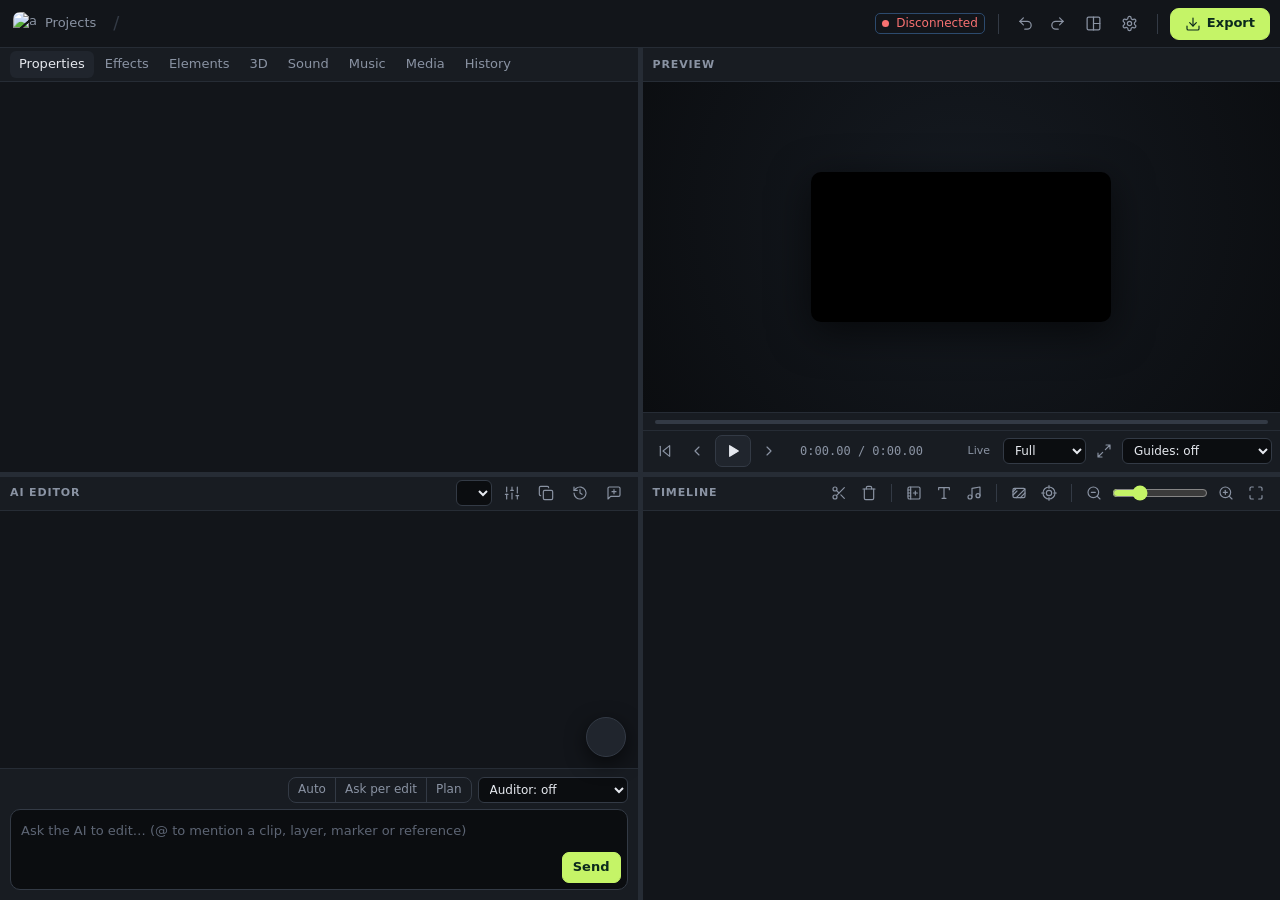
==== commit 48811d0c: "Captions are text: one text layer per phrase in a captions group The captions layer type is gone. ca" ====
--- a/src/vedit/preview_server/static/index.html
+++ b/src/vedit/preview_server/static/index.html
@@ -89,6 +89,14 @@
 .src .rm:hover { color: #ff7a7a; }
 .src .rm .ic { width: 12px; height: 12px; }
 .src .nm { font-size: 11px; padding: 5px 7px; white-space: nowrap; overflow: hidden; text-overflow: ellipsis; color: var(--muted); }
+.src .st { position: absolute; left: 5px; bottom: 5px; font-size: 10px; background: #000b; color: var(--text); padding: 1px 5px; border-radius: 4px; }
+.src .st.busy { color: var(--accent, #c6f36b); }
+.src .add { position: absolute; right: 5px; top: 5px; padding: 3px; border-radius: 5px; background: #000b; border: 0; color: var(--text); opacity: 0; transition: opacity .12s; cursor: pointer; }
+.src:hover .add { opacity: 1; }
+.src .add .ic { width: 12px; height: 12px; }
+.lib-h { display: flex; align-items: center; gap: 8px; margin: 18px 0 8px; }
+.lib-h h3 { margin: 0; }
+.lib-h input { flex: 1; min-width: 0; }
 .dropzone { border: 1px dashed var(--line2); border-radius: 10px; padding: 26px 16px; display: flex; flex-direction: column; align-items: center; gap: 10px; color: var(--faint); text-align: center; font-size: 12px; }
 .dropzone > .ic { width: 26px; height: 26px; color: var(--muted); }
 .fields { display: grid; grid-template-columns: minmax(80px, 34%) minmax(0, 1fr); gap: 7px 10px; align-items: center; }
@@ -574,7 +582,7 @@
 .blk.clip { background-color: var(--clip); background-repeat: repeat-x; background-position: 0 18px; background-size: auto calc(100% - 18px); border-color: var(--clip-b); }
 .blk.text { background: var(--text-l); border-color: var(--text-b); }
 .blk.image { background: var(--img-l); border-color: var(--img-b); }
-.blk.captions { background: var(--cap-l); border-color: var(--cap-b); }
+.blk.group.captions { background: var(--cap-l); border-color: var(--cap-b); color: inherit; }
 .blk.video { background: var(--vid-l); border-color: var(--vid-b); }
 .blk.shape { background: var(--shp-l); border-color: var(--shp-b); }
 .blk.adjust { background: repeating-linear-gradient(135deg, var(--adj-l) 0 8px, #2a2f3a 8px 16px); border-color: var(--adj-b); }
@@ -1207,7 +1215,7 @@
   add_text: ["Adding text", "", "Rendering preview"],
 };
 // edits that only change overlay layers: in live mode the browser redraws them, no video render needed
-const OVERLAY_OPS = new Set(["layer_set", "text_look", "layer_add_text", "layer_remove", "preset_add", "preset_remove", "keyframes_clear", "clip_why", "rename",
+const OVERLAY_OPS = new Set(["layer_set", "text_look", "captions_words", "captions_style", "layer_add_text", "layer_remove", "preset_add", "preset_remove", "keyframes_clear", "clip_why", "rename",
   "layer_add_video", "layer_add_shape", "overlay_add", "layer_move", "layer_place", "layer_add_media", "marker_add", "marker_set", "marker_remove", "keyframe_set", "keyframe_remove"]);
 function editLabel(url, body) {
   if (url === "/api/op" && liveMode() && OVERLAY_OPS.has(body?.op)) return null;
@@ -1332,7 +1340,7 @@
 function contentKey(l) {
   let k = CONTENT.get(l);
   if (!k) {
-    k = JSON.stringify({ type: l.type, text: l.text, style: l.style, image: l.image, width: l.width, words: l.words, wpg: l.words_per_group,
+    k = JSON.stringify({ type: l.type, text: l.text, style: l.style, image: l.image, width: l.width, words: l.words, hw: l.highlight_words,
       // frame styling / shape: drawn into the sprite
       radius: l.radius, bw: l.border_width, bc: l.border_color, mask: l.mask, chroma: l.chroma, cs: l.chroma_similarity,
       shape: l.shape, height: l.height, fill: l.fill, fg: l.fill_gradient, ga: l.gradient_angle, sides: l.sides, points: l.points, inner: l.inner,
@@ -1346,9 +1354,11 @@
 const KEND = new Map(); // kinetic text: content key -> seconds until it stops moving (X-Kinetic-End)
 function spriteFetch(l, opts) {
   const { ctext, ...rest } = opts; // ctext: a counter's text at this moment (animate.js counterText)
-  const key = `${contentKey(l)}|${SPR_SCALE}|${opts.reveal ?? ""}|${opts.group ?? ""}|${opts.hi ?? ""}|${opts.motion ? JSON.stringify(opts.motion) : ""}|${ctext ?? ""}`;
+  const key = `${contentKey(l)}|${SPR_SCALE}|${opts.reveal ?? ""}|${opts.hi ?? ""}|${opts.motion ? JSON.stringify(opts.motion) : ""}|${ctext ?? ""}`;
   if (SPRITES.has(key) || SPR_WAIT.has(key)) return key;
-  const layer = { ...l, keyframes: [], presets: [] }; // the transform is applied here, not baked into the sprite
+  const layer = { keyframes: [], presets: [] }; // the transform is applied here, not baked into the sprite
+  // `_`-fields are the page's own caches on a layer, not layer fields: the server rejects unknown fields
+  for (const [k, v] of Object.entries(l)) if (!k.startsWith("_") && k !== "keyframes" && k !== "presets") layer[k] = v;
   if (ctext != null) { layer.text = ctext; layer.counter = null; }
   const ck = contentKey(l);
   const pr = fetch("/api/sprite", { method: "POST", headers: { "Content-Type": "application/json" },
@@ -1404,22 +1414,12 @@
   if (l.type === "text") {
     const total = (l.text || "").split(/\s+/).filter(Boolean).reduce((a, w) => a + w.length, 0);
     const k = VAnim.pyRound(total * pr.reveal);
-    return [spriteFetch(l, k >= total ? {} : { reveal: k }), 1];
-  }
-  let groups = l._groups;
-  if (!groups || l._groupsKey !== contentKey(l)) { groups = l._groups = VAnim.captionGroups(l); l._groupsKey = contentKey(l); }
-  const W = l.words;
-  for (let gi = 0; gi < groups.length; gi++) {
-    const g = groups[gi], gs = W[g[0]].start;
-    const ge = gi + 1 < groups.length ? W[groups[gi + 1][0]].start : W[g[g.length - 1]].end + 0.3;
-    if (gs <= T && T < ge) {
-      let hi = 0;
-      g.forEach((wi, j) => { if (W[wi].start <= T) hi = j; });
-      // warm up the rest of this group and the next one so playback never waits
-      g.forEach((_, j) => j !== hi && spriteFetch(l, { group: gi, hi: j }));
-      if (gi + 1 < groups.length) groups[gi + 1].forEach((_, j) => spriteFetch(l, { group: gi + 1, hi: j }));
-      return [spriteFetch(l, { group: gi, hi }), 0.86 + 0.14 * VAnim.ease("back_out", (T - gs) / 0.15)];
+    const o = k >= total ? {} : { reveal: k };
+    if (l.highlight_words && (l.words || []).length) { // a caption phrase: the word being spoken (ops/captions.py)
+      o.hi = VAnim.wordAt(l, T - l.start);
+      if (o.hi + 1 < l.words.length) spriteFetch(l, { ...o, hi: o.hi + 1 }); // warm up the next word
     }
+    return [spriteFetch(l, o), 1];
   }
   return [null, 1];
 }
@@ -1961,7 +1961,7 @@
   if (l.type === "obj3d") return `3D ${l.obj3d?.kind === "text" ? `“${l.obj3d.text || ""}”` : l.obj3d?.kind || ""}`;
   if (l.type === "chart") return `${l.chart?.kind || "bar"} chart: ${(l.chart?.items || []).map((i) => i.label || i.value).slice(0, 4).join(", ")}`;
   if (l.type === "adjust") return [l.grade?.look, ...(l.effects || []).filter((e) => e.type === "fx").map((e) => e.params.key), l.grade && !l.grade.look ? "colour" : null].filter(Boolean).join(" + ") || "adjustment";
-  return l.words.slice(0, 6).map((w) => w.text).join(" ");
+  return l.text || "";
 }
 function sourceName(s) { return s.path.split(/[\\/]/).pop(); }
 // Cache keys for per-source URLs. Source ids (s1, s2...) repeat in every project, so a URL like
@@ -2047,7 +2047,7 @@
 
 // ---------- inspector (pane 1) ----------
 function setTabs() { document.querySelectorAll(".tab").forEach((b) => b.classList.toggle("on", b.dataset.tab === TAB)); }
-document.querySelectorAll(".tab").forEach((b) => (b.onclick = () => { TAB = b.dataset.tab; setTabs(); renderInspector(); }));
+document.querySelectorAll(".tab").forEach((b) => (b.onclick = () => { TAB = b.dataset.tab; setTabs(); renderInspector(); if (TAB === "media") loadLib().then(() => TAB === "media" && renderInspector()); }));
 
 function field(label, el) { return [h("label", {}, label), el]; }
 function numIn(value, commit, step = 0.1, attrs = {}) {
@@ -2324,14 +2324,14 @@
   }
   fxApply(key);
 }
-function moveApply(m, clipId) {
+async function moveApply(m, clipId) {
   const c = clipId ? P().clips.find((x) => x.id === clipId) : fxTargetClip();
   const args = { name: m.name };
   if (m.needs.startsWith("at")) args.at = video.currentTime;
   else if (c) args.clip = c.id;
   else { toast("Select the clip this move goes into", true); return; }
   if (m.needs.includes("+text")) {
-    const t = prompt(m.name === "keyword_pop" ? "The word that slams in (e.g. WOW, WAIT, 50% OFF):" : "Title text:", "");
+    const t = await AK.prompt(m.name === "keyword_pop" ? "The word that slams in (e.g. WOW, WAIT, 50% OFF):" : "Title text:", "");
     if (!t || !t.trim()) return;
     args.text = t.trim();
   }
@@ -2341,21 +2341,21 @@
       magazine_cover: ["Masthead; cover lines, separated by ; (e.g. VOGUE-ISH; The 30-day edit; Inside the studio)", "ICON; The comeback; Inside the studio"],
       paper_title: ["Title; subtitle (separated by ;)", "Hello there; a little story"],
       orbit: ["Words that circle around the person, separated by ; (e.g. fast; fun; free)", "fast; fun; free"] }[m.name] || ["Items, separated by ; (e.g. Fast; Cheap; Easy)", ""];
-    const t = prompt(ask[0], ask[1]);
+    const t = await AK.prompt(ask[0], ask[1]);
     if (!t || !t.trim()) return;
     args.text = t.trim();
   }
-  if (m.name === "cursor_click") { const t = prompt("Cursor from > to (x,y in % of the frame):", "30%,70% > 60%,40%"); if (t === null) return; args.text = t.trim(); }
+  if (m.name === "cursor_click") { const t = await AK.prompt("Cursor from > to (x,y in % of the frame):", "30%,70% > 60%,40%"); if (t === null) return; args.text = t.trim(); }
   if (m.name === "hud_lock") {
-    const t = prompt("Label:", "TARGET ACQUIRED"); if (t === null) return; args.text = t.trim();
-    const b = prompt("Target box x,y,w,h in % of the frame:", "30,35,40,25"); if (b === null) return; args.box = b.trim();
+    const t = await AK.prompt("Label:", "TARGET ACQUIRED"); if (t === null) return; args.text = t.trim();
+    const b = await AK.prompt("Target box x,y,w,h in % of the frame:", "30,35,40,25"); if (b === null) return; args.box = b.trim();
   }
   if (m.name === "phone_mockup" && SEL?.kind === "source") args.source = SEL.id; // else: the shot under the playhead
-  if (m.name === "liquid_glass") { const t = prompt("Text on the glass (title; subtitle):", "Liquid glass; frosted over your shot"); if (t === null) return; args.text = t.trim(); }
-  if (m.name === "iso_world") { const t = prompt("Which world: city, island, desk or stack?", "island"); if (t === null) return; args.text = t.trim() || "island"; }
+  if (m.name === "liquid_glass") { const t = await AK.prompt("Text on the glass (title; subtitle):", "Liquid glass; frosted over your shot"); if (t === null) return; args.text = t.trim(); }
+  if (m.name === "iso_world") { const t = await AK.prompt("Which world: city, island, desk or stack?", "island"); if (t === null) return; args.text = t.trim() || "island"; }
   if (m.needs.startsWith("at") && ["orbit", "dolly_zoom", "frame_break", "studio_reveal", "magazine_cover"].includes(m.name))
     toast("This one cuts the person out of the shot (fast background removal, prepared on the first render)");
-  if (m.name === "growth_curve") { const t = prompt("The number it counts to (e.g. +340%), or leave empty:", "+340%"); if (t === null) return; args.text = t.trim(); }
+  if (m.name === "growth_curve") { const t = await AK.prompt("The number it counts to (e.g. +340%), or leave empty:", "+340%"); if (t === null) return; args.text = t.trim(); }
   if (m.needs.includes("+source")) { // the media file selected in the Media tab, or the only other video
     const p = P(), main = new Set(p.clips.map((c) => c.source));
     const vids = Object.entries(p.sources).filter(([, s]) => s.has_video && !/\.gap-/.test(s.path) && !/[\\/]overlays[\\/]/.test(s.path));
@@ -2422,7 +2422,7 @@
   const all = c ? (nFx ? h("button", { class: "ghost danger", title: `Remove every effect from ${c.id}`,
     onclick: async () => { for (const e of c.effects.filter((x) => x.type === "fx")) await op("fx_remove", { id: e.params.id }); toast(`Removed all effects from ${c.id}`); } }, "Remove all") : null)
     : h("button", { class: "ghost", disabled: !p.clips.length, title: "Choose an effect, then add it to every clip",
-    onclick: () => { const k = prompt("Effect to add to every clip (e.g. film, vignette, grain):", "film"); if (k) op("fx_add", { key: k.trim() }); } }, "Add to all clips…");
+    onclick: async () => { const k = await AK.prompt("Effect to add to every clip (e.g. film, vignette, grain):", "film"); if (k) op("fx_add", { key: k.trim() }); } }, "Add to all clips…");
   draw();
   setTimeout(() => { if (TAB === "effects" && document.activeElement === document.body) search.focus(); });
   return [h("div", { class: "fx-search" }, search, chips, h("div", { class: "pair", style: { display: "flex", gap: "6px", alignItems: "center", justifyContent: "space-between" } }, target, all)), grid];
@@ -2509,7 +2509,7 @@
 loadTemplates();
 async function saveTemplate(l) {
   const ids = [l.id, ...MULTI].filter((x, i, a) => a.indexOf(x) === i);
-  const name = prompt(`Save ${ids.length > 1 ? `${ids.length} layers (${ids.join(", ")})` : l.id} as a template named:`, "");
+  const name = await AK.prompt(`Save ${ids.length > 1 ? `${ids.length} layers (${ids.join(", ")})` : l.id} as a template named:`, "");
   if (!name) return;
   const r = await fetch("/api/templates", { method: "POST", headers: { "Content-Type": "application/json" }, body: JSON.stringify({ name, layers: ids }) });
   if (!r.ok) { let d = "Could not save"; try { d = (await r.json()).detail; } catch {} return toast(d, true); }
@@ -2600,7 +2600,7 @@
       const c = card({ background: "linear-gradient(135deg, #2a2413, #4a3c18)" }, t.name, t.about || `${t.layers} layer(s): ${t.types.join(", ")}`,
         () => overlayAdd({ op: "template_apply", a: { key: t.key } }), t.length ? `${(+t.length).toFixed(1)}s` : null, "layers");
       c.addEventListener("contextmenu", async (e) => { e.preventDefault();
-        if (confirm(`Delete template “${t.name}”?`)) { await fetch(`/api/templates/${encodeURIComponent(t.key)}`, { method: "DELETE" }); await loadTemplates(); renderInspector(); } });
+        if (await AK.confirm(`Delete template “${t.name}”?`, { ok: "Delete", danger: true })) { await fetch(`/api/templates/${encodeURIComponent(t.key)}`, { method: "DELETE" }); await loadTemplates(); renderInspector(); } });
       c.title += " · right-click to delete";
       return c;
     })));
@@ -3214,7 +3214,7 @@
   const used = ids.map((id) => [id, sourceUses(id)]).filter(([, n]) => n);
   if (used.length) {
     const what = used.map(([id, n]) => `“${sourceName(P().sources[id])}” (${n} on the timeline)`).join(", ");
-    if (!confirm(`${what} ${used.length > 1 ? "are" : "is"} in use. Remove ${ids.length > 1 ? "them" : "it"} from the timeline too?\n\nYou can undo this.`)) return;
+    if (!await AK.confirm(`${what} ${used.length > 1 ? "are" : "is"} in use. Remove ${ids.length > 1 ? "them" : "it"} from the timeline too?\n\nYou can undo this.`, { ok: "Remove", danger: true })) return;
   }
   const label = ids.length > 1 ? `${ids.length} files` : `“${sourceName(P().sources[ids[0]])}”`;
   const r = await op("source_remove", { sources: ids });
@@ -3224,6 +3224,69 @@
   toast(`Removed ${label} from Media · ⌘Z to undo`);
   renderInspector();
 }
+
+// The media library (~/.aiklips/uploads): everything uploaded anywhere (Home → Media, Generate, other projects),
+// studied once. The Media tab lists the files this project doesn't use yet; drag one onto the timeline or click +.
+let LIBALL = null, LIB_Q = "", LIB_POLL = null;
+const LIB_BUSY = new Set(["queued", "measuring", "studying"]);
+async function loadLib() {
+  try { LIBALL = (await (await fetch("/api/media")).json()).media || []; } catch { LIBALL = LIBALL || []; }
+  LIBVID = LIBALL.filter((m) => m.kind === "video");
+  clearTimeout(LIB_POLL);
+  if (LIBALL.some((m) => LIB_BUSY.has(m.status))) LIB_POLL = setTimeout(() => { if (TAB === "media") loadLib().then(renderInspector); }, 4000);
+  return LIBALL;
+}
+function libInProject() { // library ids of this project's files (their path is ~/.aiklips/uploads/<id>/file.ext)
+  return new Set(Object.values(P().sources || {}).map((s) => (String(s.path).match(/uploads[\\/]([0-9a-f]{16})[\\/]/) || [])[1]).filter(Boolean));
+}
+async function libSource(uid, extra = {}) { // a library file -> a source of this project (reused if already there)
+  const r = await api("/api/import-media", { media: uid, ...extra });
+  return r?.source || null;
+}
+async function libAdd(m) { // + on a library card: videos go to the end of the video track, audio to the music track
+  const sid = await libSource(m.id, { append: m.kind === "video" });
+  if (!sid) return;
+  if (m.kind === "audio") await op("add_music", { source: sid, start: 0 });
+  else if (m.kind === "image") await op("layer_add_media", { source: sid, start: +video.currentTime.toFixed(2) });
+  toast(`Added “${m.name}”`);
+}
+function libStatus(m) {
+  if (m.missing) return "missing";
+  if (LIB_BUSY.has(m.status)) return m.progress || "studying…";
+  return m.status === "failed" ? "study failed" : m.status === "partial" ? "measured" : "studied";
+}
+function renderLibrary() {
+  if (LIBALL == null) { loadLib().then(() => TAB === "media" && renderInspector()); return [h("p", { class: "hint" }, "Loading your media library…")]; }
+  const have = libInProject(), q = LIB_Q.toLowerCase();
+  const rows = LIBALL.filter((m) => !have.has(m.id) && !m.missing)
+    .filter((m) => !q || [m.name, ...(m.tags || []), m.search || ""].join(" ").toLowerCase().includes(q));
+  const head = h("div", { class: "lib-h" }, h("h3", {}, `Your library · ${LIBALL.filter((m) => !have.has(m.id)).length}`),
+    h("input", { type: "search", placeholder: "Search names, tags, what's in the shots", value: LIB_Q,
+      oninput: (e) => { LIB_Q = e.target.value; const pos = e.target.selectionStart; renderInspector(); const i = document.querySelector(".lib-h input"); if (i) { i.focus(); i.setSelectionRange(pos, pos); } } }));
+  if (!rows.length) return [head, h("p", { class: "hint" }, LIB_Q ? "Nothing matches." : "Files you upload in Home → Media, Generate or other projects show up here, already studied by the AI.")];
+  return [head, h("div", { class: "bin" }, rows.map((m) => {
+    const busy = LIB_BUSY.has(m.status), dg = m.digest || {};
+    const tip = [m.name, m.duration ? fmt(m.duration) : "", dg.summary || "", "drag onto the timeline, or + to add · the AI can use it too"].filter(Boolean).join(" — ");
+    return h("div", { class: "src", draggable: true, title: tip,
+      ondragstart: (e) => { e.dataTransfer.setData("application/x-vedit-media", JSON.stringify({ id: m.id, kind: m.kind })); e.dataTransfer.effectAllowed = "copy"; } },
+      h("div", { class: "th", style: m.kind !== "audio" ? { backgroundImage: `url(/api/media/${m.id}/thumb.jpg)` } : {} },
+        m.kind === "audio" ? icon("wave") : "",
+        m.kind !== "video" ? h("span", { class: "kind" }, icon(m.kind === "image" ? "image" : "music")) : "",
+        h("button", { class: "add", title: m.kind === "video" ? "Add to the end of the video track" : m.kind === "audio" ? "Add as music" : "Add at the playhead",
+          onclick: (e) => { e.stopPropagation(); libAdd(m); } }, icon("plus")),
+        h("span", { class: "st" + (busy ? " busy" : "") }, libStatus(m)),
+        m.duration > 0.05 ? h("span", { class: "dur" }, fmt(m.duration)) : ""),
+      h("div", { class: "nm" }, m.name));
+  }))];
+}
+// a drop from the library: bring the file into the project first, then treat it like a source from the bin
+async function dropSource(e) {
+  const sid = e.dataTransfer.getData("application/x-vedit-source");
+  if (sid) return sid;
+  const raw = e.dataTransfer.getData("application/x-vedit-media");
+  return raw ? libSource(JSON.parse(raw).id) : null;
+}
+const isMediaDrag = (e) => e.dataTransfer.types.includes("application/x-vedit-source") || e.dataTransfer.types.includes("application/x-vedit-media");
 
 function renderMedia() {
   const p = P(), srcs = Object.entries(p.sources).filter(([, s]) => !/(^|[\\/])\.gap-/.test(s.path)); // generated gap filler
@@ -3236,7 +3299,7 @@
     h("button", { class: "ghost", onclick: () => $("#file").click() }, icon("upload"), "Import"));
   if (!srcs.length) return [head, h("div", { class: "dropzone" }, icon("upload"),
     h("div", {}, "Drop video, audio or images anywhere,", h("br"), "then drag them onto the timeline."),
-    h("button", { onclick: () => $("#file").click() }, "Import media"))];
+    h("button", { onclick: () => $("#file").click() }, "Import media")), ...renderLibrary()];
   return [head, h("div", { class: "bin" }, srcs.map(([id, s]) => {
     const kind = /\.(png|jpe?g|webp|gif|bmp)$/i.test(s.path) ? "image" : s.has_video ? null : "music";
     return h("div", { class: "src" + (BIN_SEL.has(id) ? " sel" : ""), draggable: true, title: `${sourceName(s)} · ${fmt(s.duration)} — drag onto the timeline · double-click for details`,
@@ -3249,7 +3312,7 @@
         h("button", { class: "rm", title: "Remove from Media", onclick: (e) => { e.stopPropagation(); removeMedia(BIN_SEL.has(id) && BIN_SEL.size > 1 ? [...BIN_SEL] : [id]); } }, icon("trash")),
         s.duration > 0.05 ? h("span", { class: "dur" }, fmt(s.duration)) : ""),
       h("div", { class: "nm" }, sourceName(s)));
-  })), h("p", { class: "hint", style: { marginTop: "10px" } }, "Drag onto the timeline to use a file. ⌘/Shift+click selects several; Delete removes them.")];
+  })), h("p", { class: "hint", style: { marginTop: "10px" } }, "Drag onto the timeline to use a file. ⌘/Shift+click selects several; Delete removes them."), ...renderLibrary()];
 }
 
 function renderClip(c) {
@@ -3526,7 +3589,7 @@
   const togglePreset = (n) => (hasPreset(n) ? op("preset_remove", { layer: l.id, name: n }) : op("preset_add", { layer: l.id, name: n }));
   const s = l.style;
   const lf = (k) => (v) => { l[k] = v; markDirty(l); }; // live frame / shape change (sprite redraws)
-  const isText = l.type === "text" || l.type === "captions";
+  const isText = l.type === "text";
   const src = l.type === "video" ? P().sources[l.source] : null;
   // motion graphics (ops/motion.py, ops/chart.py): kinetic text, counters, draw-on, morph, chart data
   const ch = l.chart || {};
@@ -3645,8 +3708,9 @@
     crumb("Layers", l.id),
     h("div", { class: "fields" },
       l.type === "text" ? [h("label", { class: "full" }, "Text"), h("textarea", { class: "full", rows: 3, value: l.text || "", onchange: (e) => set({ text: e.target.value }), oninput: (e) => { l.text = e.target.value; markDirty(l); } })] : [],
-      l.type === "captions" ? [field("Words", h("span", { class: "hint" }, `${l.words.length} words · “${layerLabel(l)}…”`)),
-        field("Words at once", numIn(l.words_per_group, (v) => set({ words_per_group: v }), 1, { min: 1, max: 8 }))] : [],
+      (l.words || []).length ? [field("Spoken word", h("label", { class: "pair", title: "Draw the word being said in the highlight colour (set under Colour)" },
+          h("input", { type: "checkbox", checked: !!l.highlight_words, onchange: (e) => set({ highlight_words: e.target.checked }) }), h("span", { class: "hint" }, "highlight as it's spoken"))),
+        l.group ? field("Captions", h("button", { class: "ghost", onclick: () => select({ kind: "group", id: l.group }) }, "All captions: words at once, style…")) : null] : [],
       l.type === "image" ? field("Image", h("span", { class: "hint" }, layerLabel(l))) : [],
       field("Start / end", h("div", { class: "pair" }, numIn(l.start.toFixed(2), (v) => set({ start: v }), 0.05, { min: 0 }),
         numIn(l.end == null ? "" : l.end.toFixed(2), (v) => set({ end: v }), 0.05, { placeholder: "end" }))),
@@ -3673,7 +3737,7 @@
         h("button", { class: "ghost", title: "Send backward", onclick: () => op("layer_move", { layer: l.id, to: "down" }) }, "↓"),
         h("button", { class: "ghost", title: "Send to back", onclick: () => op("layer_move", { layer: l.id, to: "back" }) }, "⤓")),
       h("button", { class: "danger", onclick: () => op("layer_remove", { layer: l.id }) }, "Delete layer"),
-      l.type !== "captions" ? h("button", { title: "Reuse this layer (Shift+click more layers first to include them) in any project", onclick: () => saveTemplate(l) }, "Save as template…") : null,
+      !(l.words || []).length ? h("button", { title: "Reuse this layer (Shift+click more layers first to include them) in any project", onclick: () => saveTemplate(l) }, "Save as template…") : null,
       h("button", { onclick: () => askAbout(`layer ${l.id}`) }, "Ask AI to animate…")),
   ];
 }
@@ -3742,7 +3806,7 @@
   const at = () => +video.currentTime.toFixed(3);
   const add = async (k, withMotion) => {
     const args = { kind: k.kind, start: at() };
-    if (k.kind === "text") { const t = prompt("3D text: the words", "HELLO"); if (!t) return; args.text = t; }
+    if (k.kind === "text") { const t = await AK.prompt("3D text: the words", "HELLO"); if (!t) return; args.text = t; }
     if (k.kind === "model") return pickModel3D();
     const r = await addAndSelect("obj3d_add", args);
     const m = withMotion && MOTION3D[k.kind], l = r && SEL?.kind === "layer" && P().layers.find((x) => x.id === SEL.id);
@@ -3857,6 +3921,7 @@
   draw(); setTimeout(() => search.focus(), 50);
 }
 
+const CAPTION_STYLES = ["bold", "boxed", "minimal", "neon", "karaoke"]; // ops/captions.py CAPTION_STYLES
 function renderGroup(gid) {
   const p = P(), g = (p.groups || []).find((x) => x.id === gid);
   if (!g) return [h("div", { class: "empty" }, "This group is gone.")];
@@ -3868,6 +3933,12 @@
       field("Name", textIn(g.name, (v) => v.trim() && op("group_set", { group: gid, name: v.trim() }))),
       field("Starts at", h("div", { class: "pair" }, numIn(s.toFixed(2), (v) => op("group_move", { group: gid, to: +v }), 0.05, { min: 0, title: "Moves every part together" }),
         h("span", { class: "hint" }, `to ${fmt(e)} · ${ls.length} parts`))),
+      g.kind === "captions" ? [ // captions = one text layer per phrase (ops/captions.py)
+        field("Words at once", numIn(g.per_group ?? 3, (v) => op("captions_words", { group: gid, n: Math.max(1, Math.min(8, Math.round(+v))) }), 1,
+          { min: 1, max: 8, title: "Rebuilds the phrases (each phrase's own edits are replaced)" })),
+        field("Style", h("select", { onchange: (ev) => ev.target.value && op("captions_style", { group: gid, style: ev.target.value }) },
+          h("option", { value: "" }, "Apply a caption style…"), ...CAPTION_STYLES.map((n) => h("option", { value: n }, n)))),
+      ] : [],
       [h("label", { class: "full" }, "Parts (click one to edit it)"), h("div", { class: "chips full" }, ls.map((l) => h("button", { class: "ghost", style: { fontSize: "12px" },
         onclick: async () => { if (g.collapsed) await op("group_set", { group: gid, collapsed: false }); select({ kind: "layer", id: l.id }); } },
         `${l.id} · ${(layerLabel(l) || l.type).slice(0, 20)}`)))]),
@@ -3946,7 +4017,7 @@
 
 let HIST_VERSIONS_ONLY = false;
 async function saveVersion() {
-  const name = prompt("Name this version (e.g. “sent to client”, “v2 shorter”):", "");
+  const name = await AK.prompt("Name this version (e.g. “sent to client”, “v2 shorter”):", "");
   if (name === null) return;
   const r = await fetch("/api/version", { method: "POST", headers: { "Content-Type": "application/json" }, body: JSON.stringify({ name }) });
   if (r.ok) { toast(`Saved version “${(await r.json()).name}”`); await refresh(); } else toast("Could not save the version", true);
@@ -4168,7 +4239,7 @@
 }
 async function loadRefs() {
   try { REFS = (await (await fetch("/api/references")).json()).references || []; } catch { REFS = REFS || []; }
-  try { LIBVID = (await (await fetch("/api/media?kind=video")).json()).media || []; } catch { LIBVID = LIBVID || []; }
+  await loadLib();
   return REFS;
 }
 async function makeRef(m) { // a media video becomes a style reference (no copy; its style study starts)
@@ -4188,10 +4259,10 @@
   for (const m of p.markers || []) out.push({ a: { kind: "marker", id: m.id, label: m.label }, text: `${m.id} · marker ${m.label || ""}`, sub: fmt(m.t), icon: "flag" });
   for (const r of REFS || []) out.push({ a: { kind: "ref", id: r.id, name: r.name }, text: `ref · ${r.name}`, sub: r.status === "ready" ? "style reference" : r.status, icon: "sparkle", token: `ref${r.id}` });
   // any video in the media library: as a style reference (made one when picked) or as footage to use
-  const inProject = new Set(Object.values(p.sources || {}).map((s) => (String(s.path).match(/uploads\/([0-9a-f]{16})\//) || [])[1]).filter(Boolean));
-  for (const m of LIBVID || []) {
-    if (!m.ref_id) out.push({ a: { kind: "ref", id: null, name: m.name }, media: m, text: `style · ${m.name}`, sub: "use as style reference", icon: "sparkle", token: `ref ${m.name}` });
-    if (!inProject.has(m.id)) out.push({ a: { kind: "media", id: m.id, name: m.name }, text: `media · ${m.name}`, sub: "footage from your media", icon: "film", token: `media ${m.name}` });
+  const inProject = libInProject();
+  for (const m of LIBALL || []) {
+    if (m.kind === "video" && !m.ref_id) out.push({ a: { kind: "ref", id: null, name: m.name }, media: m, text: `style · ${m.name}`, sub: "use as style reference", icon: "sparkle", token: `ref ${m.name}` });
+    if (!inProject.has(m.id)) out.push({ a: { kind: "media", id: m.id, name: m.name }, text: `media · ${m.name}`, sub: m.kind === "video" ? "footage from your media" : m.kind === "audio" ? "sound from your media" : "image from your media", icon: m.kind === "video" ? "film" : m.kind === "audio" ? "music" : "image", token: `media ${m.name}` });
   }
   // ids starting with what was typed first (@t -> t1, t2 ...), then anything containing it
   const rank = (c) => (String(c.token || c.a.id).toLowerCase().startsWith(q.toLowerCase()) ? 0 : 1);
@@ -4552,7 +4623,7 @@
       onclick: () => { if (c.id !== CHAT_ID) ws.send(JSON.stringify({ type: "open_chat", id: c.id })); box.hidden = true; } },
       h("span", { class: "t" }, c.title),
       h("span", { class: "m" }, `${c.messages} msg · ${ago(c.updated)}`),
-      h("button", { title: "Delete this chat", onclick: (e) => { e.stopPropagation(); if (confirm(`Delete the chat “${c.title}”?`)) ws.send(JSON.stringify({ type: "delete_chat", id: c.id })); } }, icon("trash"))));
+      h("button", { title: "Delete this chat", onclick: async (e) => { e.stopPropagation(); if (await AK.confirm(`Delete the chat “${c.title}”?`, { ok: "Delete", danger: true })) ws.send(JSON.stringify({ type: "delete_chat", id: c.id })); } }, icon("trash"))));
   }
 }
 $("#b-newchat").onclick = newChat;
@@ -4892,7 +4963,7 @@
   // tracks, CapCut-style: the top row is drawn on top. Equal tracks: the video track (the clips) sits among them at
   // height main_z (tracks under it show through its gaps, bars and keyed backgrounds). Layers share a track when their
   // times don't overlap; drag a block up / down to put it above or below others, or onto "New track"
-  const TYPE_META = { text: ["type", "Text", "var(--text-b)"], image: ["image", "Image", "var(--img-b)"], captions: ["captions", "Captions", "var(--cap-b)"],
+  const TYPE_META = { text: ["type", "Text", "var(--text-b)"], image: ["image", "Image", "var(--img-b)"],
     video: ["film", "Video", "var(--vid-b)"], shape: ["shape", "Shape", "var(--shp-b)"], adjust: ["sliders", "Adjust", "var(--adj-b)"],
     chart: ["chart", "Chart", "var(--shp-b)"], glass: ["panels", "Glass", "var(--adj-b)"], iso: ["shape", "Iso world", "var(--shp-b)"], obj3d: ["shape", "3D", "var(--shp-b)"] };
   const rowLayers = p.layers.filter((l) => !l.on_video); // the video track's own elements are drawn in its lane
@@ -4949,17 +5020,19 @@
   const groupRow = (gid, tracks) => {
     const g = GROUPS.get(gid), ls = rowLayers.filter((l) => l.group === gid && tracks.includes(l.track ?? 0));
     const s = Math.min(...ls.map((l) => l.start)), e = Math.max(...ls.map((l) => layerEnd(l)));
-    const el = lane("track grp" + sq(false), LANES.layer + 6, "layers", g.name, `${ls.length}`, "var(--ai)");
+    const cap = g.kind === "captions";
+    const el = lane("track grp" + sq(false), LANES.layer + 6, cap ? "captions" : "layers", g.name, `${ls.length}`, cap ? "var(--cap-b)" : "var(--ai)");
     const head = heads.lastElementChild;
     head.title = `${g.name}: ${ls.length} layers on ${tracks.length} track${tracks.length > 1 ? "s" : ""}, kept together. Click the block to edit it; the arrow shows its tracks.`;
     head.classList.add("grp-h");
     headBtn(head, "chevron-down", "Show this group's tracks (edit its parts one by one)", () => op("group_set", { group: gid, collapsed: false }));
     const selIn = (SEL?.kind === "group" && SEL.id === gid) || (SEL?.kind === "layer" && ls.some((l) => l.id === SEL.id));
-    const b = h("div", { class: "blk group" + (selIn ? " sel" : ""), "data-id": gid,
+    const b = h("div", { class: "blk group" + (cap ? " captions" : "") + (selIn ? " sel" : ""), "data-id": gid,
       title: `${g.name} · ${fmt(s)}–${fmt(e)} · ${ls.length} layers\nDrag to move the whole effect · click for its settings`,
       style: { left: `${s * PPS}px`, width: `${Math.max(6, (e - s) * PPS - 1)}px` } },
       ...ls.map((l) => h("span", { class: "gtick", style: { left: `${(l.start - s) * PPS}px` } })),
-      h("div", { class: "bl" }, icon("layers"), h("span", { class: "nm" }, g.name), h("span", { class: "badge" }, `${ls.length} parts`)));
+      h("div", { class: "bl" }, icon(cap ? "captions" : "layers"), h("span", { class: "nm" }, cap ? ls.map((l) => l.text).join(" · ") : g.name),
+        h("span", { class: "badge" }, cap ? `${ls.length} phrases` : `${ls.length} parts`)));
     b.addEventListener("pointerdown", (ev) => dragSpan(ev, b, { s0: s, e0: e, id: gid, lanes: false,
       onClick: () => select({ kind: "group", id: gid }),
       commit: (ns) => op("group_move", { group: gid, delta: +(ns - s).toFixed(3) }) }));
@@ -4976,7 +5049,8 @@
   const trackRow = (t) => {
     const ls = rowLayers.filter((l) => (l.track ?? 0) === t);
     const types = [...new Set(ls.map((l) => l.type))];
-    const meta = types.length === 1 ? TYPE_META[types[0]] : ["layers", "Overlay", "var(--muted)"];
+    const capG = trackGroup(t) && GROUPS.get(trackGroup(t))?.kind === "captions"; // a captions group's phrases
+    const meta = capG ? ["captions", "Captions", "var(--cap-b)"] : types.length === 1 ? TYPE_META[types[0]] : ["layers", "Overlay", "var(--muted)"];
     const el = lane("track" + sq(ls.some((l) => FX_OPEN.has(l.id))), ls.some((l) => l.type === "video") ? LANES.vlayer : LANES.layer, meta[0], meta[1], "", meta[2]);
     heads.lastElementChild.title = `Track ${t + 1} of ${nTracks}` + (t === nTracks - 1 && MZ < nTracks ? " (top: drawn over everything)" : "") +
       (t < MZ ? " (under the video: shows where the video is transparent)" : "") + "\nHigher tracks are drawn on top of lower ones. Drag a block up or down to change that.";
@@ -5238,7 +5312,7 @@
 
 // media dropped on an overlay track (from the Media bin or the OS): picture-in-picture / b-roll / image on that track
 function setupTrackDrop(el, track, isNew) {
-  const ok = (e) => e.dataTransfer.types.includes("application/x-vedit-source") || e.dataTransfer.types.includes("application/x-vedit-element") || e.dataTransfer.types.includes("Files");
+  const ok = (e) => isMediaDrag(e) || e.dataTransfer.types.includes("application/x-vedit-element") || e.dataTransfer.types.includes("Files");
   const where = (e) => trackTarget(e.clientY, e.clientX) || { track, isNew };
   el.addEventListener("dragover", (e) => { if (!ok(e)) return; e.preventDefault(); e.stopPropagation(); showTarget({ el, ...where(e) }); e.dataTransfer.dropEffect = "copy"; });
   el.addEventListener("dragleave", () => showTarget(null));
@@ -5252,7 +5326,7 @@
       const d = JSON.parse(elt);
       return addAndSelect(d.op, { ...d.a, start, ...place });
     }
-    const sid = e.dataTransfer.getData("application/x-vedit-source");
+    const sid = await dropSource(e);
     if (sid) {
       const s = P().sources[sid];
       if (!s.has_video) return op("add_music", { source: sid, start });
@@ -5302,12 +5376,12 @@
       if (fxKey) return fxApply(fxKey, c.id);
       return moveApply(FX.moves.find((m) => m.name === mv), c.id);
     }
-    const index = dropIndex(e.clientX);
-    const sid = e.dataTransfer.getData("application/x-vedit-source");
+    const index = dropIndex(e.clientX), t = timeAt(e.clientX);
+    const sid = await dropSource(e);
     if (sid) {
       const s = P().sources[sid];
       if (s.has_video) await op("insert_source", { source: sid, index });
-      else await op("add_music", { source: sid, start: timeAt(e.clientX) });
+      else await op("add_music", { source: sid, start: t });
       return;
     }
     await uploadFiles([...e.dataTransfer.files], true, index);
